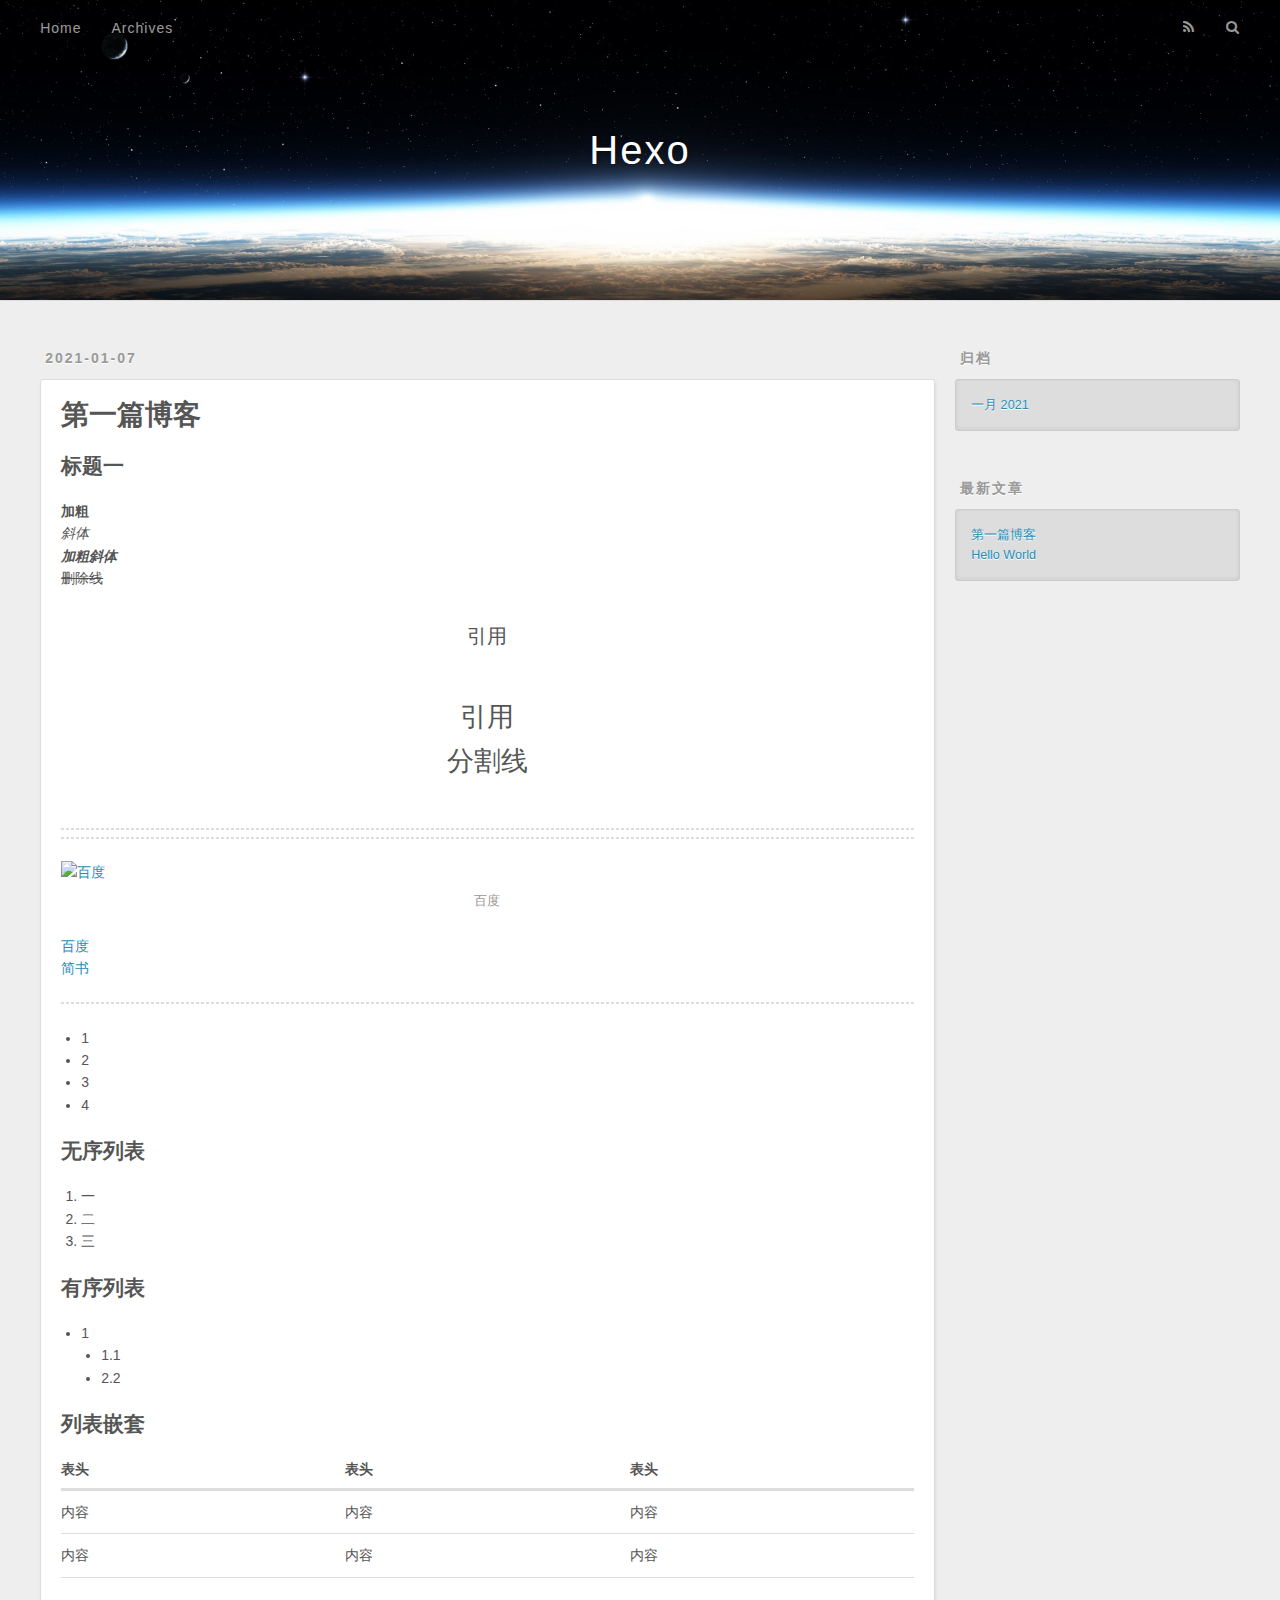
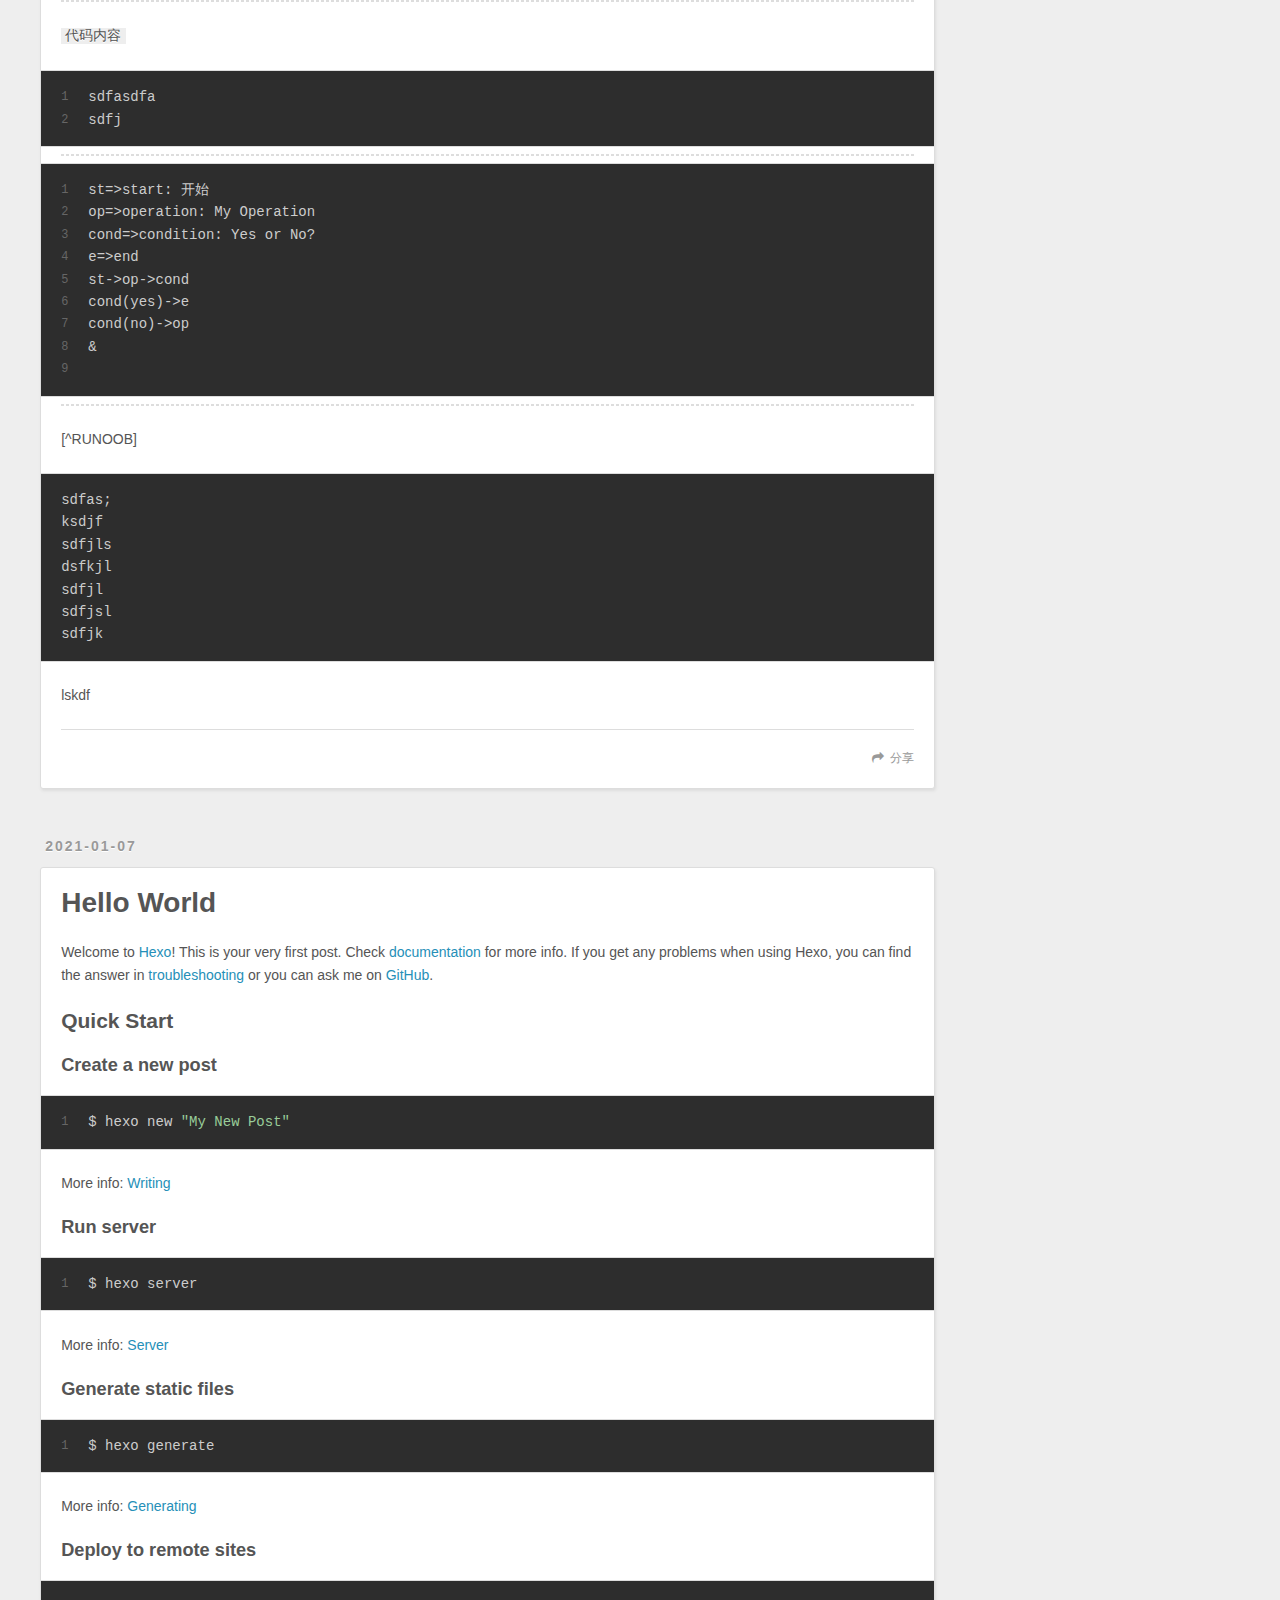
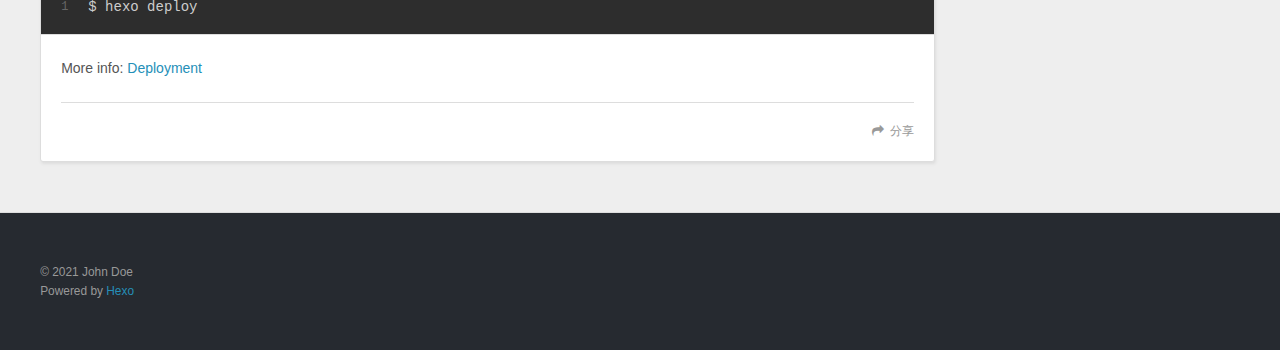
==== index.html @ ff9ba720 "Site updated: 2021-01-07 23:07:40" ====
<!DOCTYPE html>
<html>
<head>
  <meta charset="utf-8">
  
  
  <title>Hexo</title>
  <meta name="viewport" content="width=device-width, initial-scale=1, shrink-to-fit=no">
  <meta property="og:type" content="website">
<meta property="og:title" content="Hexo">
<meta property="og:url" content="http://example.com/index.html">
<meta property="og:site_name" content="Hexo">
<meta property="og:locale" content="zh_CN">
<meta property="article:author" content="John Doe">
<meta name="twitter:card" content="summary">
  
    <link rel="alternate" href="/atom.xml" title="Hexo" type="application/atom+xml">
  
  
    <link rel="shortcut icon" href="/favicon.png">
  
  
    
<link rel="stylesheet" href="https://cdn.jsdelivr.net/npm/typeface-source-code-pro@0.0.71/index.min.css">

  
  
<link rel="stylesheet" href="/css/style.css">

  
    
<link rel="stylesheet" href="/fancybox/jquery.fancybox.min.css">

  
<meta name="generator" content="Hexo 5.3.0"></head>

<body>
  <div id="container">
    <div id="wrap">
      <header id="header">
  <div id="banner"></div>
  <div id="header-outer" class="outer">
    <div id="header-title" class="inner">
      <h1 id="logo-wrap">
        <a href="/" id="logo">Hexo</a>
      </h1>
      
    </div>
    <div id="header-inner" class="inner">
      <nav id="main-nav">
        <a id="main-nav-toggle" class="nav-icon"></a>
        
          <a class="main-nav-link" href="/">Home</a>
        
          <a class="main-nav-link" href="/archives">Archives</a>
        
      </nav>
      <nav id="sub-nav">
        
          <a id="nav-rss-link" class="nav-icon" href="/atom.xml" title="RSS 订阅"></a>
        
        <a id="nav-search-btn" class="nav-icon" title="搜索"></a>
      </nav>
      <div id="search-form-wrap">
        <form action="//google.com/search" method="get" accept-charset="UTF-8" class="search-form"><input type="search" name="q" class="search-form-input" placeholder="搜索"><button type="submit" class="search-form-submit">&#xF002;</button><input type="hidden" name="sitesearch" value="http://example.com"></form>
      </div>
    </div>
  </div>
</header>

      <div class="outer">
        <section id="main">
  
    <article id="post-第一篇博客" class="h-entry article article-type-post" itemprop="blogPost" itemscope itemtype="https://schema.org/BlogPosting">
  <div class="article-meta">
    <a href="/2021/01/07/%E7%AC%AC%E4%B8%80%E7%AF%87%E5%8D%9A%E5%AE%A2/" class="article-date">
  <time class="dt-published" datetime="2021-01-07T13:53:00.000Z" itemprop="datePublished">2021-01-07</time>
</a>
    
  </div>
  <div class="article-inner">
    
    
      <header class="article-header">
        
  
    <h1 itemprop="name">
      <a class="p-name article-title" href="/2021/01/07/%E7%AC%AC%E4%B8%80%E7%AF%87%E5%8D%9A%E5%AE%A2/">第一篇博客</a>
    </h1>
  

      </header>
    
    <div class="e-content article-entry" itemprop="articleBody">
      
        <h2 id="标题一"><a href="#标题一" class="headerlink" title="标题一"></a>标题一</h2><p><strong>加粗</strong><br><em>斜体</em><br><strong><em>加粗斜体</em></strong><br><del>删除线</del></p>
<blockquote>
<p>引用</p>
<blockquote>
<p>引用<br>分割线</p>
</blockquote>
</blockquote>
<hr>
<hr>
<p><img src="https://www.baidu.com/img/flexible/logo/pc/result.png" alt="百度" title="百度"><br><a target="_blank" rel="noopener" href="http://baidu.com/">百度</a><br><a href="https://www.jianshu.com/u/1f5ac0cf6a8b" target="_blank">简书</a></p>
<hr>
<ul>
<li>1</li>
<li>2</li>
<li>3</li>
<li>4  </li>
</ul>
<h2 id="无序列表"><a href="#无序列表" class="headerlink" title="无序列表"></a>无序列表</h2><ol>
<li>一</li>
<li>二</li>
<li>三  </li>
</ol>
<h2 id="有序列表"><a href="#有序列表" class="headerlink" title="有序列表"></a>有序列表</h2><ul>
<li>1<ul>
<li>1.1</li>
<li>2.2</li>
</ul>
</li>
</ul>
<h2 id="列表嵌套"><a href="#列表嵌套" class="headerlink" title="列表嵌套"></a>列表嵌套</h2><table>
<thead>
<tr>
<th>表头</th>
<th align="center">表头</th>
<th align="left">表头</th>
</tr>
</thead>
<tbody><tr>
<td>内容</td>
<td align="center">内容</td>
<td align="left">内容</td>
</tr>
<tr>
<td>内容</td>
<td align="center">内容</td>
<td align="left">内容</td>
</tr>
</tbody></table>
<hr>
<p><code>代码内容</code></p>
<figure class="highlight plain"><table><tr><td class="gutter"><pre><span class="line">1</span><br><span class="line">2</span><br></pre></td><td class="code"><pre><span class="line">sdfasdfa</span><br><span class="line">sdfj </span><br></pre></td></tr></table></figure>
<hr>
<figure class="highlight plain"><table><tr><td class="gutter"><pre><span class="line">1</span><br><span class="line">2</span><br><span class="line">3</span><br><span class="line">4</span><br><span class="line">5</span><br><span class="line">6</span><br><span class="line">7</span><br><span class="line">8</span><br><span class="line">9</span><br></pre></td><td class="code"><pre><span class="line">st&#x3D;&gt;start: 开始</span><br><span class="line">op&#x3D;&gt;operation: My Operation</span><br><span class="line">cond&#x3D;&gt;condition: Yes or No?</span><br><span class="line">e&#x3D;&gt;end</span><br><span class="line">st-&gt;op-&gt;cond</span><br><span class="line">cond(yes)-&gt;e</span><br><span class="line">cond(no)-&gt;op</span><br><span class="line">&amp;</span><br><span class="line"></span><br></pre></td></tr></table></figure>

<hr>
<p>[^RUNOOB]</p>
<pre><code>sdfas;
ksdjf
sdfjls
dsfkjl
sdfjl
sdfjsl
sdfjk</code></pre>
<p>lskdf</p>

      
    </div>
    <footer class="article-footer">
      <a data-url="http://example.com/2021/01/07/%E7%AC%AC%E4%B8%80%E7%AF%87%E5%8D%9A%E5%AE%A2/" data-id="ckjmzij0b0001t9xj4f9313mf" data-title="第一篇博客" class="article-share-link">分享</a>
      
      
      
    </footer>
  </div>
  
</article>



  
    <article id="post-hello-world" class="h-entry article article-type-post" itemprop="blogPost" itemscope itemtype="https://schema.org/BlogPosting">
  <div class="article-meta">
    <a href="/2021/01/07/hello-world/" class="article-date">
  <time class="dt-published" datetime="2021-01-07T12:19:14.887Z" itemprop="datePublished">2021-01-07</time>
</a>
    
  </div>
  <div class="article-inner">
    
    
      <header class="article-header">
        
  
    <h1 itemprop="name">
      <a class="p-name article-title" href="/2021/01/07/hello-world/">Hello World</a>
    </h1>
  

      </header>
    
    <div class="e-content article-entry" itemprop="articleBody">
      
        <p>Welcome to <a target="_blank" rel="noopener" href="https://hexo.io/">Hexo</a>! This is your very first post. Check <a target="_blank" rel="noopener" href="https://hexo.io/docs/">documentation</a> for more info. If you get any problems when using Hexo, you can find the answer in <a target="_blank" rel="noopener" href="https://hexo.io/docs/troubleshooting.html">troubleshooting</a> or you can ask me on <a target="_blank" rel="noopener" href="https://github.com/hexojs/hexo/issues">GitHub</a>.</p>
<h2 id="Quick-Start"><a href="#Quick-Start" class="headerlink" title="Quick Start"></a>Quick Start</h2><h3 id="Create-a-new-post"><a href="#Create-a-new-post" class="headerlink" title="Create a new post"></a>Create a new post</h3><figure class="highlight bash"><table><tr><td class="gutter"><pre><span class="line">1</span><br></pre></td><td class="code"><pre><span class="line">$ hexo new <span class="string">&quot;My New Post&quot;</span></span><br></pre></td></tr></table></figure>
<p>More info: <a target="_blank" rel="noopener" href="https://hexo.io/docs/writing.html">Writing</a></p>
<h3 id="Run-server"><a href="#Run-server" class="headerlink" title="Run server"></a>Run server</h3><figure class="highlight bash"><table><tr><td class="gutter"><pre><span class="line">1</span><br></pre></td><td class="code"><pre><span class="line">$ hexo server</span><br></pre></td></tr></table></figure>
<p>More info: <a target="_blank" rel="noopener" href="https://hexo.io/docs/server.html">Server</a></p>
<h3 id="Generate-static-files"><a href="#Generate-static-files" class="headerlink" title="Generate static files"></a>Generate static files</h3><figure class="highlight bash"><table><tr><td class="gutter"><pre><span class="line">1</span><br></pre></td><td class="code"><pre><span class="line">$ hexo generate</span><br></pre></td></tr></table></figure>
<p>More info: <a target="_blank" rel="noopener" href="https://hexo.io/docs/generating.html">Generating</a></p>
<h3 id="Deploy-to-remote-sites"><a href="#Deploy-to-remote-sites" class="headerlink" title="Deploy to remote sites"></a>Deploy to remote sites</h3><figure class="highlight bash"><table><tr><td class="gutter"><pre><span class="line">1</span><br></pre></td><td class="code"><pre><span class="line">$ hexo deploy</span><br></pre></td></tr></table></figure>
<p>More info: <a target="_blank" rel="noopener" href="https://hexo.io/docs/one-command-deployment.html">Deployment</a></p>

      
    </div>
    <footer class="article-footer">
      <a data-url="http://example.com/2021/01/07/hello-world/" data-id="ckjmzij020000t9xjdh9e3mi2" data-title="Hello World" class="article-share-link">分享</a>
      
      
      
    </footer>
  </div>
  
</article>



  


</section>
        
          <aside id="sidebar">
  
    

  
    

  
    
  
    
  <div class="widget-wrap">
    <h3 class="widget-title">归档</h3>
    <div class="widget">
      <ul class="archive-list"><li class="archive-list-item"><a class="archive-list-link" href="/archives/2021/01/">一月 2021</a></li></ul>
    </div>
  </div>


  
    
  <div class="widget-wrap">
    <h3 class="widget-title">最新文章</h3>
    <div class="widget">
      <ul>
        
          <li>
            <a href="/2021/01/07/%E7%AC%AC%E4%B8%80%E7%AF%87%E5%8D%9A%E5%AE%A2/">第一篇博客</a>
          </li>
        
          <li>
            <a href="/2021/01/07/hello-world/">Hello World</a>
          </li>
        
      </ul>
    </div>
  </div>

  
</aside>
        
      </div>
      <footer id="footer">
  
  <div class="outer">
    <div id="footer-info" class="inner">
      
      &copy; 2021 John Doe<br>
      Powered by <a href="https://hexo.io/" target="_blank">Hexo</a>
    </div>
  </div>
</footer>

    </div>
    <nav id="mobile-nav">
  
    <a href="/" class="mobile-nav-link">Home</a>
  
    <a href="/archives" class="mobile-nav-link">Archives</a>
  
</nav>
    


<script src="/js/jquery-3.4.1.min.js"></script>



  
<script src="/fancybox/jquery.fancybox.min.js"></script>




<script src="/js/script.js"></script>





  </div>
</body>
</html>
---- css/style.css ----
body {
  width: 100%;
}
body:before,
body:after {
  content: "";
  display: table;
}
body:after {
  clear: both;
}
html,
body,
div,
span,
applet,
object,
iframe,
h1,
h2,
h3,
h4,
h5,
h6,
p,
blockquote,
pre,
a,
abbr,
acronym,
address,
big,
cite,
code,
del,
dfn,
em,
img,
ins,
kbd,
q,
s,
samp,
small,
strike,
strong,
sub,
sup,
tt,
var,
dl,
dt,
dd,
ol,
ul,
li,
fieldset,
form,
label,
legend,
table,
caption,
tbody,
tfoot,
thead,
tr,
th,
td {
  margin: 0;
  padding: 0;
  border: 0;
  outline: 0;
  font-weight: inherit;
  font-style: inherit;
  font-family: inherit;
  font-size: 100%;
  vertical-align: baseline;
}
body {
  line-height: 1;
  color: #000;
  background: #fff;
}
ol,
ul {
  list-style: none;
}
table {
  border-collapse: separate;
  border-spacing: 0;
  vertical-align: middle;
}
caption,
th,
td {
  text-align: left;
  font-weight: normal;
  vertical-align: middle;
}
a img {
  border: none;
}
input,
button {
  margin: 0;
  padding: 0;
}
input::-moz-focus-inner,
button::-moz-focus-inner {
  border: 0;
  padding: 0;
}
@font-face {
  font-family: FontAwesome;
  font-style: normal;
  font-weight: normal;
  src: url("fonts/fontawesome-webfont.eot?v=4.7.0");
  src: url("fonts/fontawesome-webfont.eot?#iefix&v=4.7.0") format("embedded-opentype"), url("fonts/fontawesome-webfont.woff2?v=4.7.0") format("woff2"), url("fonts/fontawesome-webfont.woff?v=4.7.0") format("woff"), url("fonts/fontawesome-webfont.ttf?v=4.7.0") format("truetype"), url("fonts/fontawesome-webfont.svg?v=4.7.0#fontawesomeregular") format("svg");
}
html,
body,
#container {
  height: 100%;
}
body {
  background: #eee;
  font: 14px -apple-system, BlinkMacSystemFont, "Segoe UI", "Roboto", "Oxygen", "Ubuntu", "Cantarell", "Fira Sans", "Droid Sans", "Helvetica Neue", sans-serif;
  -webkit-text-size-adjust: 100%;
}
.outer {
  max-width: 1220px;
  margin: 0 auto;
  padding: 0 20px;
}
.outer:before,
.outer:after {
  content: "";
  display: table;
}
.outer:after {
  clear: both;
}
.inner {
  display: inline;
  float: left;
  width: 98.33333333333333%;
  margin: 0 0.833333333333333%;
}
.left,
.alignleft {
  float: left;
}
.right,
.alignright {
  float: right;
}
.clear {
  clear: both;
}
#container {
  position: relative;
}
.mobile-nav-on {
  overflow: hidden;
}
#wrap {
  height: 100%;
  width: 100%;
  position: absolute;
  top: 0;
  left: 0;
  -webkit-transition: 0.2s ease-out;
  -moz-transition: 0.2s ease-out;
  -ms-transition: 0.2s ease-out;
  transition: 0.2s ease-out;
  z-index: 1;
  background: #eee;
}
.mobile-nav-on #wrap {
  left: 280px;
}
@media screen and (min-width: 768px) {
  #main {
    display: inline;
    float: left;
    width: 73.33333333333333%;
    margin: 0 0.833333333333333%;
  }
}
.article-date,
.article-category-link,
.archive-year,
.widget-title {
  text-decoration: none;
  text-transform: uppercase;
  letter-spacing: 2px;
  color: #999;
  margin-bottom: 1em;
  margin-left: 5px;
  line-height: 1em;
  text-shadow: 0 1px #fff;
  font-weight: bold;
}
.article-inner,
.archive-article-inner {
  background: #fff;
  -webkit-box-shadow: 1px 2px 3px #ddd;
  box-shadow: 1px 2px 3px #ddd;
  border: 1px solid #ddd;
  border-radius: 3px;
}
.article-entry h1,
.widget h1 {
  font-size: 2em;
}
.article-entry h2,
.widget h2 {
  font-size: 1.5em;
}
.article-entry h3,
.widget h3 {
  font-size: 1.3em;
}
.article-entry h4,
.widget h4 {
  font-size: 1.2em;
}
.article-entry h5,
.widget h5 {
  font-size: 1em;
}
.article-entry h6,
.widget h6 {
  font-size: 1em;
  color: #999;
}
.article-entry hr,
.widget hr {
  border: 1px dashed #ddd;
}
.article-entry strong,
.widget strong {
  font-weight: bold;
}
.article-entry em,
.widget em,
.article-entry cite,
.widget cite {
  font-style: italic;
}
.article-entry sup,
.widget sup,
.article-entry sub,
.widget sub {
  font-size: 0.75em;
  line-height: 0;
  position: relative;
  vertical-align: baseline;
}
.article-entry sup,
.widget sup {
  top: -0.5em;
}
.article-entry sub,
.widget sub {
  bottom: -0.2em;
}
.article-entry small,
.widget small {
  font-size: 0.85em;
}
.article-entry acronym,
.widget acronym,
.article-entry abbr,
.widget abbr {
  border-bottom: 1px dotted;
}
.article-entry ul,
.widget ul,
.article-entry ol,
.widget ol,
.article-entry dl,
.widget dl {
  margin: 0 20px;
  line-height: 1.6em;
}
.article-entry ul ul,
.widget ul ul,
.article-entry ol ul,
.widget ol ul,
.article-entry ul ol,
.widget ul ol,
.article-entry ol ol,
.widget ol ol {
  margin-top: 0;
  margin-bottom: 0;
}
.article-entry ul,
.widget ul {
  list-style: disc;
}
.article-entry ol,
.widget ol {
  list-style: decimal;
}
.article-entry dt,
.widget dt {
  font-weight: bold;
}
#header {
  height: 300px;
  position: relative;
  border-bottom: 1px solid #ddd;
}
#header:before,
#header:after {
  content: "";
  position: absolute;
  left: 0;
  right: 0;
  height: 40px;
}
#header:before {
  top: 0;
  background: -webkit-linear-gradient(rgba(0,0,0,0.2), transparent);
  background: -moz-linear-gradient(rgba(0,0,0,0.2), transparent);
  background: -ms-linear-gradient(rgba(0,0,0,0.2), transparent);
  background: linear-gradient(rgba(0,0,0,0.2), transparent);
}
#header:after {
  bottom: 0;
  background: -webkit-linear-gradient(transparent, rgba(0,0,0,0.2));
  background: -moz-linear-gradient(transparent, rgba(0,0,0,0.2));
  background: -ms-linear-gradient(transparent, rgba(0,0,0,0.2));
  background: linear-gradient(transparent, rgba(0,0,0,0.2));
}
#header-outer {
  height: 100%;
  position: relative;
}
#header-inner {
  position: relative;
  overflow: hidden;
}
#banner {
  position: absolute;
  top: 0;
  left: 0;
  width: 100%;
  height: 100%;
  background: url("images/banner.jpg") center #000;
  -webkit-background-size: cover;
  -moz-background-size: cover;
  background-size: cover;
  z-index: -1;
}
#header-title {
  text-align: center;
  height: 40px;
  position: absolute;
  top: 50%;
  left: 0;
  margin-top: -20px;
}
#logo,
#subtitle {
  text-decoration: none;
  color: #fff;
  font-weight: 300;
  text-shadow: 0 1px 4px rgba(0,0,0,0.3);
}
#logo {
  font-size: 40px;
  line-height: 40px;
  letter-spacing: 2px;
}
#subtitle {
  font-size: 16px;
  line-height: 16px;
  letter-spacing: 1px;
}
#subtitle-wrap {
  margin-top: 16px;
}
#main-nav {
  float: left;
  margin-left: -15px;
}
.nav-icon,
.main-nav-link {
  float: left;
  color: #fff;
  opacity: 0.6;
  text-decoration: none;
  text-shadow: 0 1px rgba(0,0,0,0.2);
  -webkit-transition: opacity 0.2s;
  -moz-transition: opacity 0.2s;
  -ms-transition: opacity 0.2s;
  transition: opacity 0.2s;
  display: block;
  padding: 20px 15px;
}
.nav-icon:hover,
.main-nav-link:hover {
  opacity: 1;
}
.nav-icon {
  font-family: FontAwesome;
  text-align: center;
  font-size: 14px;
  width: 14px;
  height: 14px;
  padding: 20px 15px;
  position: relative;
  cursor: pointer;
}
.main-nav-link {
  font-weight: 300;
  letter-spacing: 1px;
}
@media screen and (max-width: 479px) {
  .main-nav-link {
    display: none;
  }
}
#main-nav-toggle {
  display: none;
}
#main-nav-toggle:before {
  content: "\f0c9";
}
@media screen and (max-width: 479px) {
  #main-nav-toggle {
    display: block;
  }
}
#sub-nav {
  float: right;
  margin-right: -15px;
}
#nav-rss-link:before {
  content: "\f09e";
}
#nav-search-btn:before {
  content: "\f002";
}
#search-form-wrap {
  position: absolute;
  top: 15px;
  width: 150px;
  height: 30px;
  right: -150px;
  opacity: 0;
  -webkit-transition: 0.2s ease-out;
  -moz-transition: 0.2s ease-out;
  -ms-transition: 0.2s ease-out;
  transition: 0.2s ease-out;
}
#search-form-wrap.on {
  opacity: 1;
  right: 0;
}
@media screen and (max-width: 479px) {
  #search-form-wrap {
    width: 100%;
    right: -100%;
  }
}
.search-form {
  position: absolute;
  top: 0;
  left: 0;
  right: 0;
  background: #fff;
  padding: 5px 15px;
  border-radius: 15px;
  -webkit-box-shadow: 0 0 10px rgba(0,0,0,0.3);
  box-shadow: 0 0 10px rgba(0,0,0,0.3);
}
.search-form-input {
  border: none;
  background: none;
  color: #555;
  width: 100%;
  font: 13px -apple-system, BlinkMacSystemFont, "Segoe UI", "Roboto", "Oxygen", "Ubuntu", "Cantarell", "Fira Sans", "Droid Sans", "Helvetica Neue", sans-serif;
  outline: none;
}
.search-form-input::-webkit-search-results-decoration,
.search-form-input::-webkit-search-cancel-button {
  -webkit-appearance: none;
}
.search-form-submit {
  position: absolute;
  top: 50%;
  right: 10px;
  margin-top: -7px;
  font: 13px FontAwesome;
  border: none;
  background: none;
  color: #bbb;
  cursor: pointer;
}
.search-form-submit:hover,
.search-form-submit:focus {
  color: #777;
}
.article {
  margin: 50px 0;
}
.article-inner {
  overflow: hidden;
}
.article-meta:before,
.article-meta:after {
  content: "";
  display: table;
}
.article-meta:after {
  clear: both;
}
.article-date {
  float: left;
}
.article-category {
  float: left;
  line-height: 1em;
  color: #ccc;
  text-shadow: 0 1px #fff;
  margin-left: 8px;
}
.article-category:before {
  content: "\2022";
}
.article-category-link {
  margin: 0 12px 1em;
}
.article-header {
  padding: 20px 20px 0;
}
.article-title {
  text-decoration: none;
  font-size: 2em;
  font-weight: bold;
  color: #555;
  line-height: 1.1em;
  -webkit-transition: color 0.2s;
  -moz-transition: color 0.2s;
  -ms-transition: color 0.2s;
  transition: color 0.2s;
}
a.article-title:hover {
  color: #258fb8;
}
.article-entry {
  color: #555;
  padding: 0 20px;
}
.article-entry:before,
.article-entry:after {
  content: "";
  display: table;
}
.article-entry:after {
  clear: both;
}
.article-entry p,
.article-entry table {
  line-height: 1.6em;
  margin: 1.6em 0;
}
.article-entry h1,
.article-entry h2,
.article-entry h3,
.article-entry h4,
.article-entry h5,
.article-entry h6 {
  font-weight: bold;
}
.article-entry h1,
.article-entry h2,
.article-entry h3,
.article-entry h4,
.article-entry h5,
.article-entry h6 {
  line-height: 1.1em;
  margin: 1.1em 0;
}
.article-entry a {
  color: #258fb8;
  text-decoration: none;
}
.article-entry a:hover {
  text-decoration: underline;
}
.article-entry ul,
.article-entry ol,
.article-entry dl {
  margin-top: 1.6em;
  margin-bottom: 1.6em;
}
.article-entry img,
.article-entry video {
  max-width: 100%;
  height: auto;
  display: block;
  margin: auto;
}
.article-entry iframe {
  border: none;
}
.article-entry table {
  width: 100%;
  border-collapse: collapse;
  border-spacing: 0;
}
.article-entry th {
  font-weight: bold;
  border-bottom: 3px solid #ddd;
  padding-bottom: 0.5em;
}
.article-entry td {
  border-bottom: 1px solid #ddd;
  padding: 10px 0;
}
.article-entry blockquote {
  font-family: Georgia, "Times New Roman", serif;
  font-size: 1.4em;
  margin: 1.6em 20px;
  text-align: center;
}
.article-entry blockquote footer {
  font-size: 14px;
  margin: 1.6em 0;
  font-family: -apple-system, BlinkMacSystemFont, "Segoe UI", "Roboto", "Oxygen", "Ubuntu", "Cantarell", "Fira Sans", "Droid Sans", "Helvetica Neue", sans-serif;
}
.article-entry blockquote footer cite:before {
  content: "—";
  padding: 0 0.5em;
}
.article-entry .pullquote {
  text-align: left;
  width: 45%;
  margin: 0;
}
.article-entry .pullquote.left {
  margin-left: 0.5em;
  margin-right: 1em;
}
.article-entry .pullquote.right {
  margin-right: 0.5em;
  margin-left: 1em;
}
.article-entry .caption {
  color: #999;
  display: block;
  font-size: 0.9em;
  margin-top: 0.5em;
  position: relative;
  text-align: center;
}
.article-entry .video-container {
  position: relative;
  padding-top: 56.25%;
  height: 0;
  overflow: hidden;
}
.article-entry .video-container iframe,
.article-entry .video-container object,
.article-entry .video-container embed {
  position: absolute;
  top: 0;
  left: 0;
  width: 100%;
  height: 100%;
  margin-top: 0;
}
.article-more-link a {
  display: inline-block;
  line-height: 1em;
  padding: 6px 15px;
  border-radius: 15px;
  background: #eee;
  color: #999;
  text-shadow: 0 1px #fff;
  text-decoration: none;
}
.article-more-link a:hover {
  background: #258fb8;
  color: #fff;
  text-decoration: none;
  text-shadow: 0 1px #1e7293;
}
.article-footer {
  font-size: 0.85em;
  line-height: 1.6em;
  border-top: 1px solid #ddd;
  padding-top: 1.6em;
  margin: 0 20px 20px;
}
.article-footer:before,
.article-footer:after {
  content: "";
  display: table;
}
.article-footer:after {
  clear: both;
}
.article-footer a {
  color: #999;
  text-decoration: none;
}
.article-footer a:hover {
  color: #555;
}
.article-tag-list-item {
  float: left;
  margin-right: 10px;
}
.article-tag-list-link:before {
  content: "#";
}
.article-comment-link {
  float: right;
}
.article-comment-link:before {
  content: "\f075";
  font-family: FontAwesome;
  padding-right: 8px;
}
.article-share-link {
  cursor: pointer;
  float: right;
  margin-left: 20px;
}
.article-share-link:before {
  content: "\f064";
  font-family: FontAwesome;
  padding-right: 6px;
}
#article-nav {
  position: relative;
}
#article-nav:before,
#article-nav:after {
  content: "";
  display: table;
}
#article-nav:after {
  clear: both;
}
@media screen and (min-width: 768px) {
  #article-nav {
    margin: 50px 0;
  }
  #article-nav:before {
    width: 8px;
    height: 8px;
    position: absolute;
    top: 50%;
    left: 50%;
    margin-top: -4px;
    margin-left: -4px;
    content: "";
    border-radius: 50%;
    background: #ddd;
    -webkit-box-shadow: 0 1px 2px #fff;
    box-shadow: 0 1px 2px #fff;
  }
}
.article-nav-link-wrap {
  text-decoration: none;
  text-shadow: 0 1px #fff;
  color: #999;
  -webkit-box-sizing: border-box;
  -moz-box-sizing: border-box;
  box-sizing: border-box;
  margin-top: 50px;
  text-align: center;
  display: block;
}
.article-nav-link-wrap:hover {
  color: #555;
}
@media screen and (min-width: 768px) {
  .article-nav-link-wrap {
    width: 50%;
    margin-top: 0;
  }
}
@media screen and (min-width: 768px) {
  #article-nav-newer {
    float: left;
    text-align: right;
    padding-right: 20px;
  }
}
@media screen and (min-width: 768px) {
  #article-nav-older {
    float: right;
    text-align: left;
    padding-left: 20px;
  }
}
.article-nav-caption {
  text-transform: uppercase;
  letter-spacing: 2px;
  color: #ddd;
  line-height: 1em;
  font-weight: bold;
}
#article-nav-newer .article-nav-caption {
  margin-right: -2px;
}
.article-nav-title {
  font-size: 0.85em;
  line-height: 1.6em;
  margin-top: 0.5em;
}
.article-share-box {
  position: absolute;
  display: none;
  background: #fff;
  -webkit-box-shadow: 1px 2px 10px rgba(0,0,0,0.2);
  box-shadow: 1px 2px 10px rgba(0,0,0,0.2);
  border-radius: 3px;
  margin-left: -145px;
  overflow: hidden;
  z-index: 1;
}
.article-share-box.on {
  display: block;
}
.article-share-input {
  width: 100%;
  background: none;
  -webkit-box-sizing: border-box;
  -moz-box-sizing: border-box;
  box-sizing: border-box;
  font: 14px -apple-system, BlinkMacSystemFont, "Segoe UI", "Roboto", "Oxygen", "Ubuntu", "Cantarell", "Fira Sans", "Droid Sans", "Helvetica Neue", sans-serif;
  padding: 0 15px;
  color: #555;
  outline: none;
  border: 1px solid #ddd;
  border-radius: 3px 3px 0 0;
  height: 36px;
  line-height: 36px;
}
.article-share-links {
  background: #eee;
}
.article-share-links:before,
.article-share-links:after {
  content: "";
  display: table;
}
.article-share-links:after {
  clear: both;
}
.article-share-twitter,
.article-share-facebook,
.article-share-pinterest,
.article-share-linkedin {
  width: 50px;
  height: 36px;
  display: block;
  float: left;
  position: relative;
  color: #999;
  text-shadow: 0 1px #fff;
}
.article-share-twitter:before,
.article-share-facebook:before,
.article-share-pinterest:before,
.article-share-linkedin:before {
  font-size: 20px;
  font-family: FontAwesome;
  width: 20px;
  height: 20px;
  position: absolute;
  top: 50%;
  left: 50%;
  margin-top: -10px;
  margin-left: -10px;
  text-align: center;
}
.article-share-twitter:hover,
.article-share-facebook:hover,
.article-share-pinterest:hover,
.article-share-linkedin:hover {
  color: #fff;
}
.article-share-twitter:before {
  content: "\f099";
}
.article-share-twitter:hover {
  background: #00aced;
  text-shadow: 0 1px #008abe;
}
.article-share-facebook:before {
  content: "\f09a";
}
.article-share-facebook:hover {
  background: #3b5998;
  text-shadow: 0 1px #2f477a;
}
.article-share-pinterest:before {
  content: "\f0d2";
}
.article-share-pinterest:hover {
  background: #cb2027;
  text-shadow: 0 1px #a21a1f;
}
.article-share-linkedin:before {
  content: "\f0e1";
}
.article-share-linkedin:hover {
  background: #0077b5;
  text-shadow: 0 1px #005f91;
}
.article-gallery {
  background: #000;
  position: relative;
}
.article-gallery-photos {
  position: relative;
  overflow: hidden;
}
.article-gallery-img {
  display: none;
  max-width: 100%;
}
.article-gallery-img:first-child {
  display: block;
}
.article-gallery-img.loaded {
  position: absolute;
  display: block;
}
.article-gallery-img img {
  display: block;
  max-width: 100%;
  margin: 0 auto;
}
#comments {
  background: #fff;
  -webkit-box-shadow: 1px 2px 3px #ddd;
  box-shadow: 1px 2px 3px #ddd;
  padding: 20px;
  border: 1px solid #ddd;
  border-radius: 3px;
  margin: 50px 0;
}
#comments a {
  color: #258fb8;
}
.archives-wrap {
  margin: 50px 0;
}
.archives:before,
.archives:after {
  content: "";
  display: table;
}
.archives:after {
  clear: both;
}
.archive-year-wrap {
  margin-bottom: 1em;
}
.archives {
  -webkit-column-gap: 10px;
  -moz-column-gap: 10px;
  column-gap: 10px;
}
@media screen and (min-width: 480px) and (max-width: 767px) {
  .archives {
    -webkit-column-count: 2;
    -moz-column-count: 2;
    column-count: 2;
  }
}
@media screen and (min-width: 768px) {
  .archives {
    -webkit-column-count: 3;
    -moz-column-count: 3;
    column-count: 3;
  }
}
.archive-article {
  -webkit-column-break-inside: avoid;
  page-break-inside: avoid;
  overflow: hidden;
  break-inside: avoid-column;
}
.archive-article-inner {
  padding: 10px;
  margin-bottom: 15px;
}
.archive-article-title {
  text-decoration: none;
  font-weight: bold;
  color: #555;
  -webkit-transition: color 0.2s;
  -moz-transition: color 0.2s;
  -ms-transition: color 0.2s;
  transition: color 0.2s;
  line-height: 1.6em;
}
.archive-article-title:hover {
  color: #258fb8;
}
.archive-article-footer {
  margin-top: 1em;
}
.archive-article-date {
  color: #999;
  text-decoration: none;
  font-size: 0.85em;
  line-height: 1em;
  margin-bottom: 0.5em;
  display: block;
}
#page-nav {
  margin: 50px auto;
  background: #fff;
  -webkit-box-shadow: 1px 2px 3px #ddd;
  box-shadow: 1px 2px 3px #ddd;
  border: 1px solid #ddd;
  border-radius: 3px;
  text-align: center;
  color: #999;
  overflow: hidden;
}
#page-nav:before,
#page-nav:after {
  content: "";
  display: table;
}
#page-nav:after {
  clear: both;
}
#page-nav a,
#page-nav span {
  padding: 10px 20px;
  line-height: 1;
  height: 2ex;
}
#page-nav a {
  color: #999;
  text-decoration: none;
}
#page-nav a:hover {
  background: #999;
  color: #fff;
}
#page-nav .prev {
  float: left;
}
#page-nav .next {
  float: right;
}
#page-nav .page-number {
  display: inline-block;
}
@media screen and (max-width: 479px) {
  #page-nav .page-number {
    display: none;
  }
}
#page-nav .current {
  color: #555;
  font-weight: bold;
}
#page-nav .space {
  color: #ddd;
}
#footer {
  background: #262a30;
  padding: 50px 0;
  border-top: 1px solid #ddd;
  color: #999;
}
#footer a {
  color: #258fb8;
  text-decoration: none;
}
#footer a:hover {
  text-decoration: underline;
}
#footer-info {
  line-height: 1.6em;
  font-size: 0.85em;
}
.article-entry pre,
.article-entry .highlight {
  background: #2d2d2d;
  margin: 0 -20px;
  padding: 15px 20px;
  border-style: solid;
  border-color: #ddd;
  border-width: 1px 0;
  overflow: auto;
  color: #ccc;
  line-height: 22.400000000000002px;
}
.article-entry .highlight .gutter pre,
.article-entry .gist .gist-file .gist-data .line-numbers {
  color: #666;
  font-size: 0.85em;
}
.article-entry pre,
.article-entry code {
  font-family: "Source Code Pro", Consolas, Monaco, Menlo, Consolas, monospace;
}
.article-entry code {
  background: #eee;
  text-shadow: 0 1px #fff;
  padding: 0 0.3em;
}
.article-entry pre code {
  background: none;
  text-shadow: none;
  padding: 0;
}
.article-entry .highlight pre {
  border: none;
  margin: 0;
  padding: 0;
}
.article-entry .highlight table {
  margin: 0;
  width: auto;
}
.article-entry .highlight td {
  border: none;
  padding: 0;
}
.article-entry .highlight figcaption {
  font-size: 0.85em;
  color: #999;
  line-height: 1em;
  margin-bottom: 1em;
}
.article-entry .highlight figcaption:before,
.article-entry .highlight figcaption:after {
  content: "";
  display: table;
}
.article-entry .highlight figcaption:after {
  clear: both;
}
.article-entry .highlight figcaption a {
  float: right;
}
.article-entry .highlight .gutter pre {
  text-align: right;
  padding-right: 20px;
}
.article-entry .highlight .line {
  height: 22.400000000000002px;
}
.article-entry .highlight .line.marked {
  background: #515151;
}
.article-entry .gist {
  margin: 0 -20px;
  border-style: solid;
  border-color: #ddd;
  border-width: 1px 0;
  background: #2d2d2d;
  padding: 15px 20px 15px 0;
}
.article-entry .gist .gist-file {
  border: none;
  font-family: "Source Code Pro", Consolas, Monaco, Menlo, Consolas, monospace;
  margin: 0;
}
.article-entry .gist .gist-file .gist-data {
  background: none;
  border: none;
}
.article-entry .gist .gist-file .gist-data .line-numbers {
  background: none;
  border: none;
  padding: 0 20px 0 0;
}
.article-entry .gist .gist-file .gist-data .line-data {
  padding: 0 !important;
}
.article-entry .gist .gist-file .highlight {
  margin: 0;
  padding: 0;
  border: none;
}
.article-entry .gist .gist-file .gist-meta {
  background: #2d2d2d;
  color: #999;
  font: 0.85em -apple-system, BlinkMacSystemFont, "Segoe UI", "Roboto", "Oxygen", "Ubuntu", "Cantarell", "Fira Sans", "Droid Sans", "Helvetica Neue", sans-serif;
  text-shadow: 0 0;
  padding: 0;
  margin-top: 1em;
  margin-left: 20px;
}
.article-entry .gist .gist-file .gist-meta a {
  color: #258fb8;
  font-weight: normal;
}
.article-entry .gist .gist-file .gist-meta a:hover {
  text-decoration: underline;
}
pre .comment,
pre .title {
  color: #999;
}
pre .variable,
pre .attribute,
pre .tag,
pre .regexp,
pre .ruby .constant,
pre .xml .tag .title,
pre .xml .pi,
pre .xml .doctype,
pre .html .doctype,
pre .css .id,
pre .css .class,
pre .css .pseudo {
  color: #f2777a;
}
pre .number,
pre .preprocessor,
pre .built_in,
pre .literal,
pre .params,
pre .constant {
  color: #f99157;
}
pre .class,
pre .ruby .class .title,
pre .css .rules .attribute {
  color: #9c9;
}
pre .string,
pre .value,
pre .inheritance,
pre .header,
pre .ruby .symbol,
pre .xml .cdata {
  color: #9c9;
}
pre .css .hexcolor {
  color: #6cc;
}
pre .function,
pre .python .decorator,
pre .python .title,
pre .ruby .function .title,
pre .ruby .title .keyword,
pre .perl .sub,
pre .javascript .title,
pre .coffeescript .title {
  color: #69c;
}
pre .keyword,
pre .javascript .function {
  color: #c9c;
}
@media screen and (max-width: 479px) {
  #mobile-nav {
    position: absolute;
    top: 0;
    left: 0;
    width: 280px;
    height: 100%;
    background: #191919;
    border-right: 1px solid #fff;
  }
}
@media screen and (max-width: 479px) {
  .mobile-nav-link {
    display: block;
    color: #999;
    text-decoration: none;
    padding: 15px 20px;
    font-weight: bold;
  }
  .mobile-nav-link:hover {
    color: #fff;
  }
}
@media screen and (min-width: 768px) {
  #sidebar {
    display: inline;
    float: left;
    width: 23.333333333333332%;
    margin: 0 0.833333333333333%;
  }
}
.widget-wrap {
  margin: 50px 0;
}
.widget {
  color: #777;
  text-shadow: 0 1px #fff;
  background: #ddd;
  -webkit-box-shadow: 0 -1px 4px #ccc inset;
  box-shadow: 0 -1px 4px #ccc inset;
  border: 1px solid #ccc;
  padding: 15px;
  border-radius: 3px;
}
.widget a {
  color: #258fb8;
  text-decoration: none;
}
.widget a:hover {
  text-decoration: underline;
}
.widget ul ul,
.widget ol ul,
.widget dl ul,
.widget ul ol,
.widget ol ol,
.widget dl ol,
.widget ul dl,
.widget ol dl,
.widget dl dl {
  margin-left: 15px;
  list-style: disc;
}
.widget {
  line-height: 1.6em;
  word-wrap: break-word;
  font-size: 0.9em;
}
.widget ul,
.widget ol {
  list-style: none;
  margin: 0;
}
.widget ul ul,
.widget ol ul,
.widget ul ol,
.widget ol ol {
  margin: 0 20px;
}
.widget ul ul,
.widget ol ul {
  list-style: disc;
}
.widget ul ol,
.widget ol ol {
  list-style: decimal;
}
.category-list-count,
.tag-list-count,
.archive-list-count {
  padding-left: 5px;
  color: #999;
  font-size: 0.85em;
}
.category-list-count:before,
.tag-list-count:before,
.archive-list-count:before {
  content: "(";
}
.category-list-count:after,
.tag-list-count:after,
.archive-list-count:after {
  content: ")";
}
.tagcloud a {
  margin-right: 5px;
  display: inline-block;
}
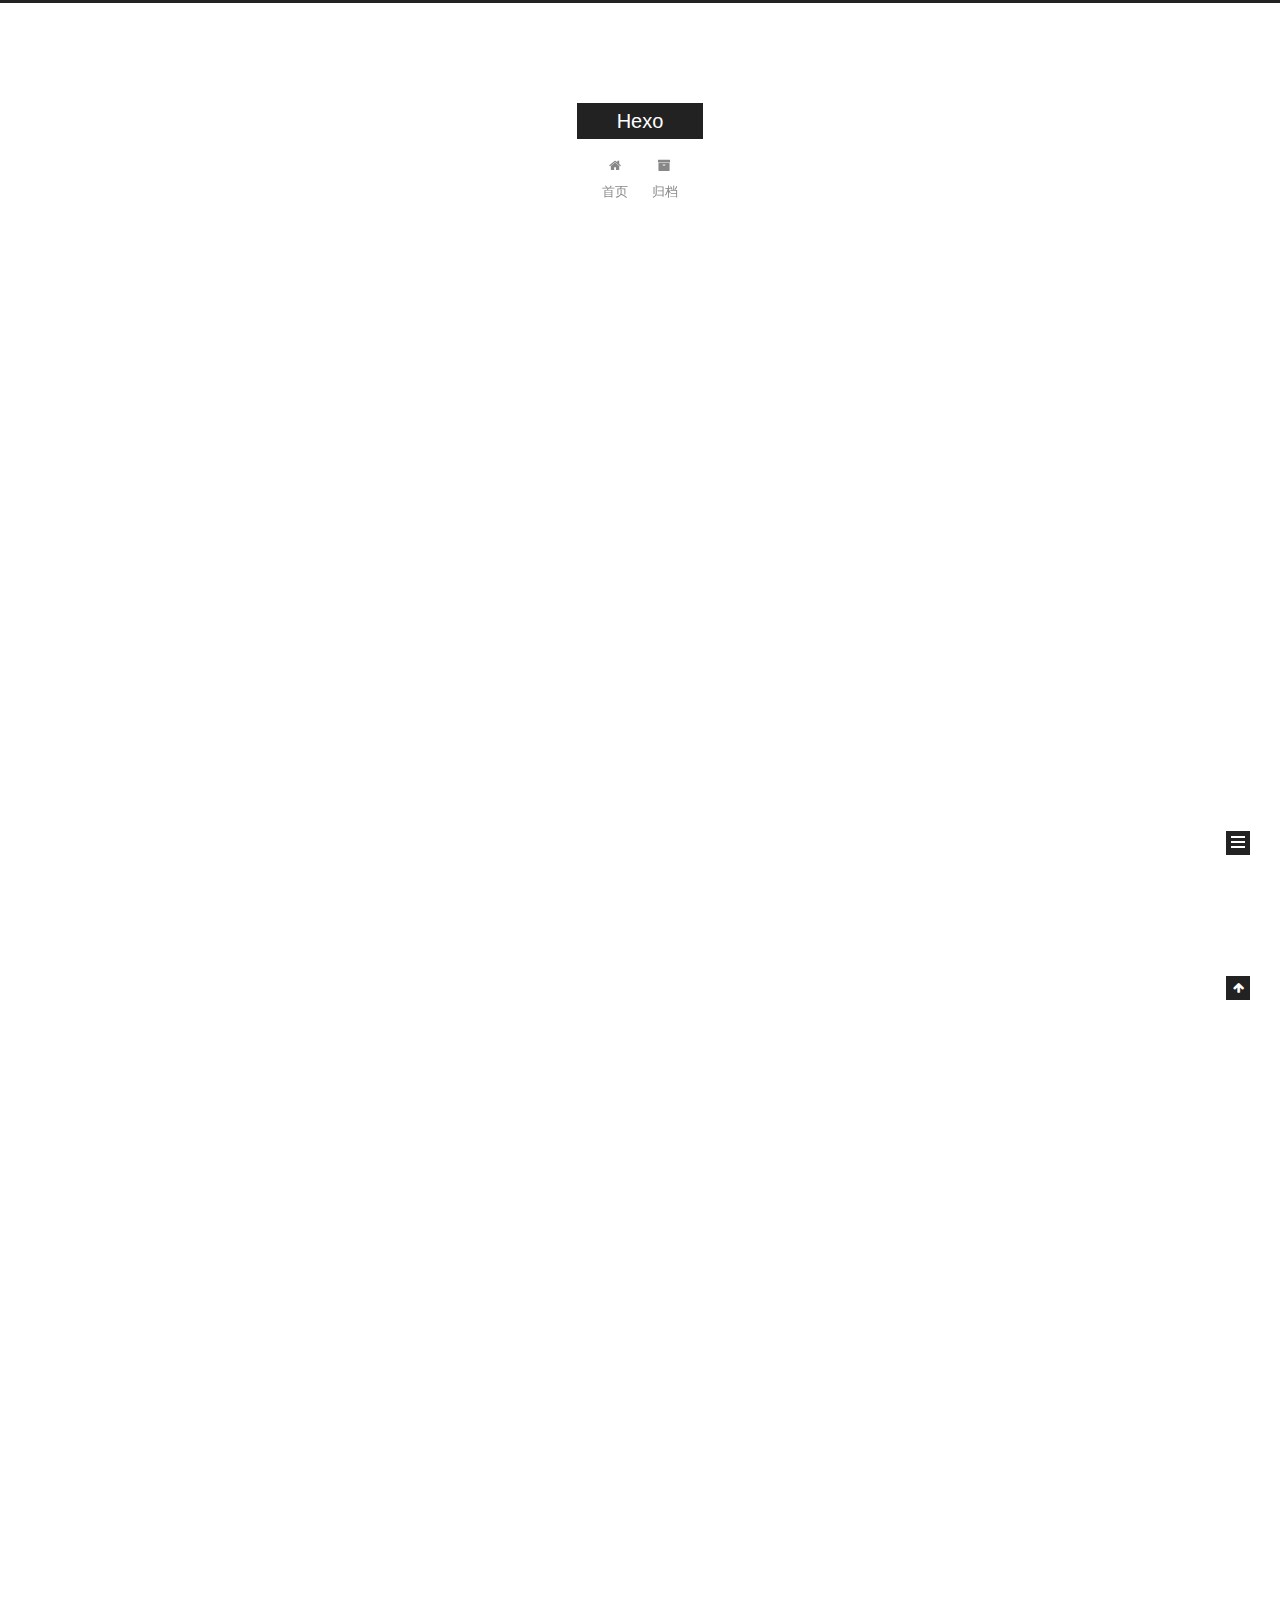
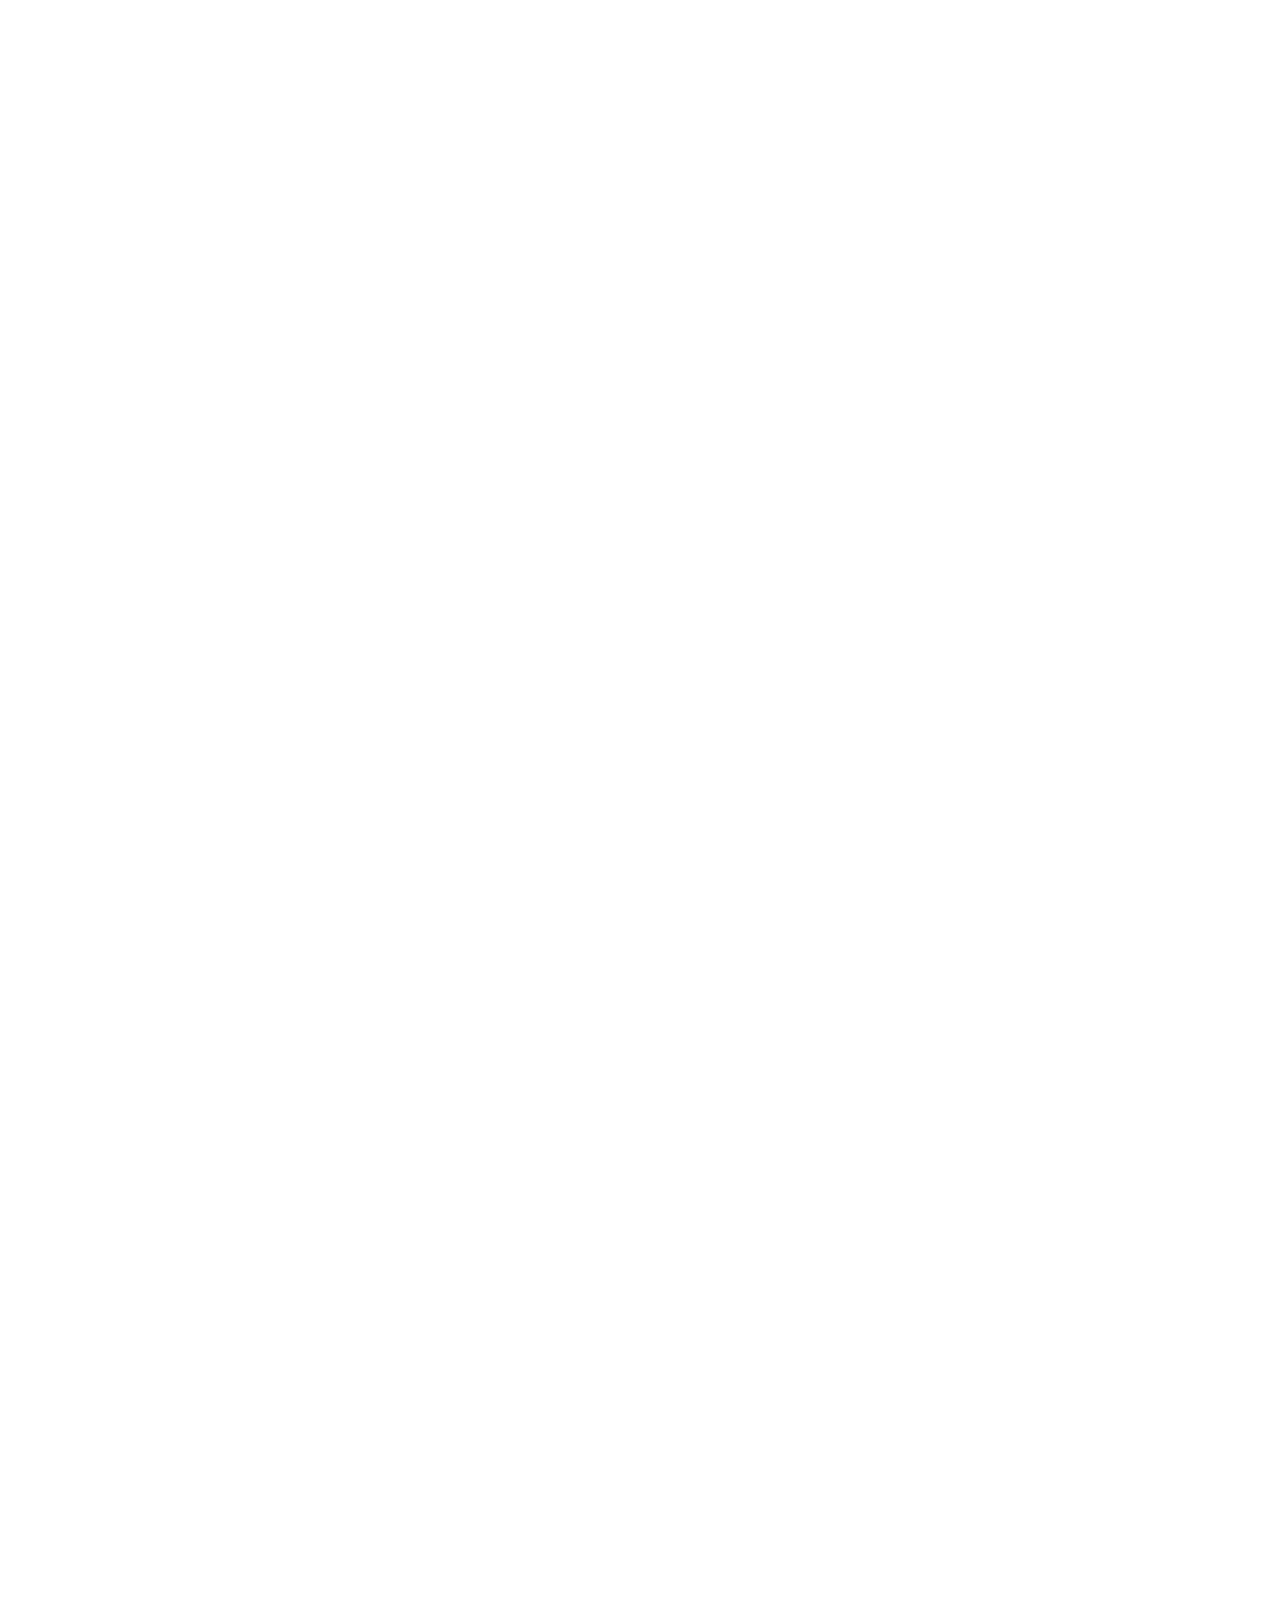
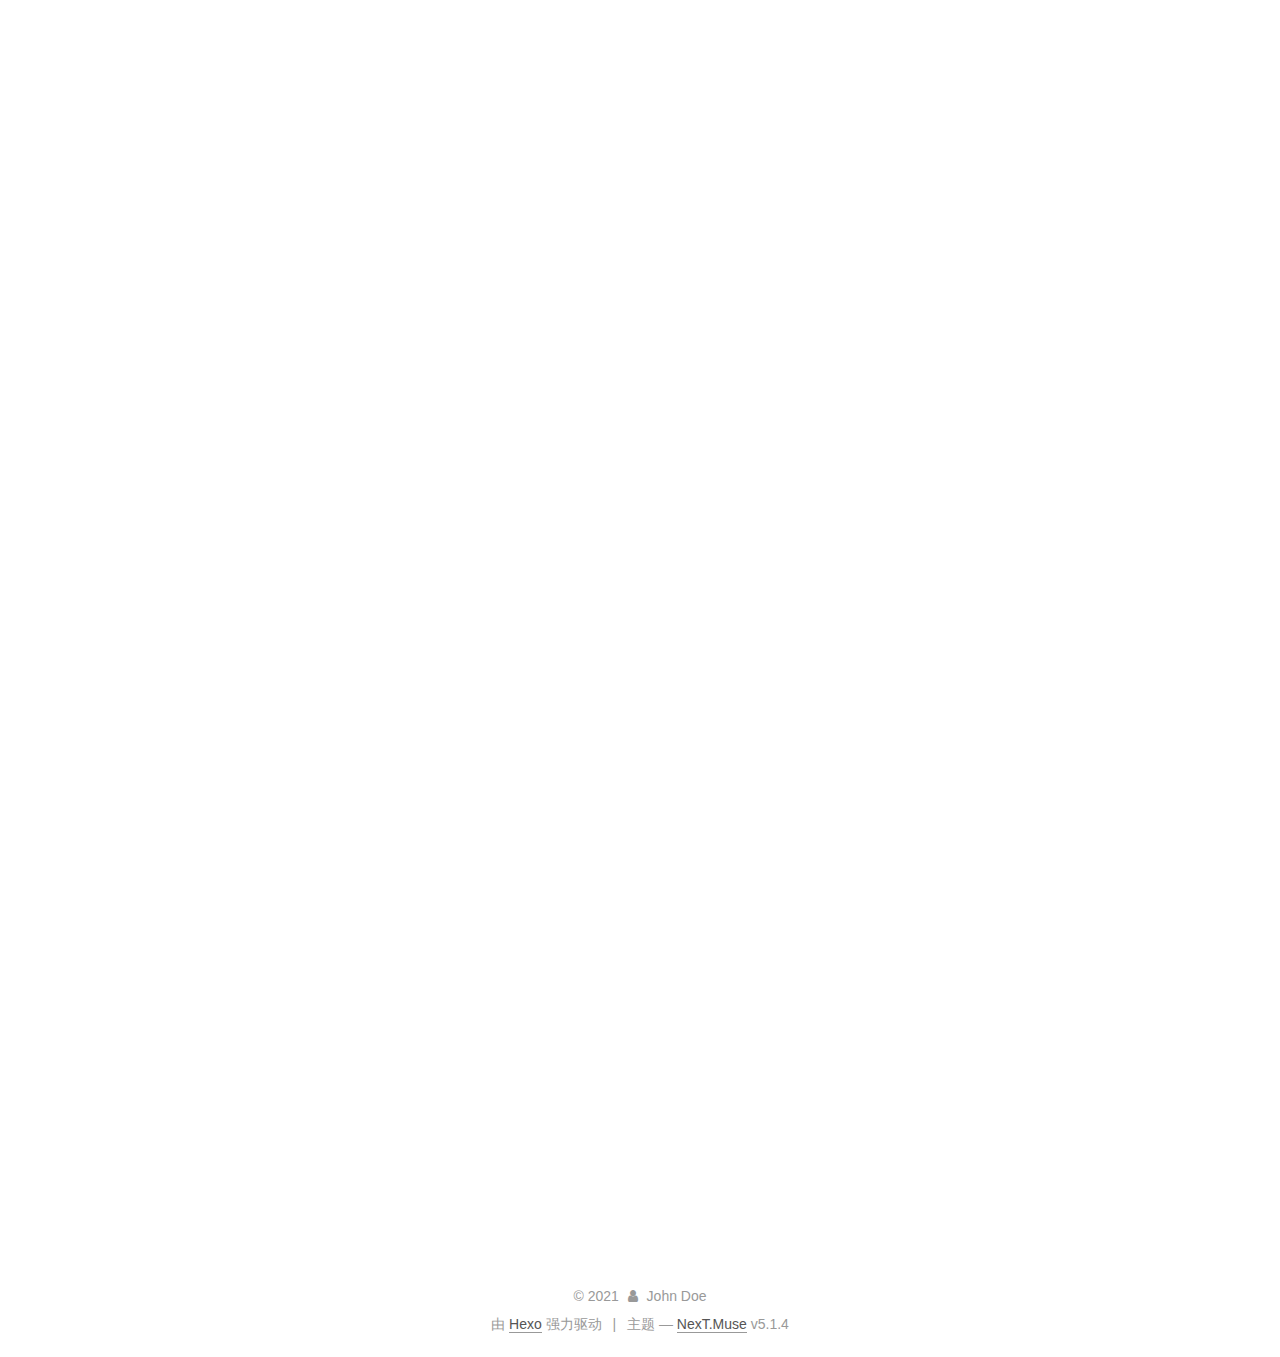
==== commit 7771d80c: "Site updated: 2021-01-13 10:22:40" ====
--- a/index.html
+++ b/index.html
@@ -1,99 +1,437 @@
 <!DOCTYPE html>
-<html>
+
+
+
+  
+
+
+<html class="theme-next muse use-motion" lang="zh-Hans">
 <head>
-  <meta charset="utf-8">
-  
-  
-  <title>Hexo</title>
-  <meta name="viewport" content="width=device-width, initial-scale=1, shrink-to-fit=no">
-  <meta property="og:type" content="website">
+  <meta charset="UTF-8"/>
+<meta http-equiv="X-UA-Compatible" content="IE=edge" />
+<meta name="viewport" content="width=device-width, initial-scale=1, maximum-scale=1"/>
+<meta name="theme-color" content="#222">
+
+
+
+
+
+
+
+
+
+<meta http-equiv="Cache-Control" content="no-transform" />
+<meta http-equiv="Cache-Control" content="no-siteapp" />
+
+
+
+
+
+
+
+
+
+
+
+
+
+
+
+
+  
+  
+  <link href="/lib/fancybox/source/jquery.fancybox.css?v=2.1.5" rel="stylesheet" type="text/css" />
+
+
+
+
+
+
+
+<link href="/lib/font-awesome/css/font-awesome.min.css?v=4.6.2" rel="stylesheet" type="text/css" />
+
+<link href="/css/main.css?v=5.1.4" rel="stylesheet" type="text/css" />
+
+
+  <link rel="apple-touch-icon" sizes="180x180" href="/images/apple-touch-icon-next.png?v=5.1.4">
+
+
+  <link rel="icon" type="image/png" sizes="32x32" href="/images/favicon-32x32-next.png?v=5.1.4">
+
+
+  <link rel="icon" type="image/png" sizes="16x16" href="/images/favicon-16x16-next.png?v=5.1.4">
+
+
+  <link rel="mask-icon" href="/images/logo.svg?v=5.1.4" color="#222">
+
+
+
+
+
+  <meta name="keywords" content="Hexo, NexT" />
+
+
+
+
+
+
+
+
+
+
+<meta property="og:type" content="website">
 <meta property="og:title" content="Hexo">
 <meta property="og:url" content="http://example.com/index.html">
 <meta property="og:site_name" content="Hexo">
-<meta property="og:locale" content="zh_CN">
+<meta property="og:locale">
 <meta property="article:author" content="John Doe">
 <meta name="twitter:card" content="summary">
-  
-    <link rel="alternate" href="/atom.xml" title="Hexo" type="application/atom+xml">
-  
-  
-    <link rel="shortcut icon" href="/favicon.png">
-  
-  
-    
-<link rel="stylesheet" href="https://cdn.jsdelivr.net/npm/typeface-source-code-pro@0.0.71/index.min.css">
-
-  
-  
-<link rel="stylesheet" href="/css/style.css">
-
-  
-    
-<link rel="stylesheet" href="/fancybox/jquery.fancybox.min.css">
-
-  
+
+
+
+<script type="text/javascript" id="hexo.configurations">
+  var NexT = window.NexT || {};
+  var CONFIG = {
+    root: '',
+    scheme: 'Muse',
+    version: '5.1.4',
+    sidebar: {"position":"left","display":"post","offset":12,"b2t":false,"scrollpercent":false,"onmobile":false},
+    fancybox: true,
+    tabs: true,
+    motion: {"enable":true,"async":false,"transition":{"post_block":"fadeIn","post_header":"slideDownIn","post_body":"slideDownIn","coll_header":"slideLeftIn","sidebar":"slideUpIn"}},
+    duoshuo: {
+      userId: '0',
+      author: '博主'
+    },
+    algolia: {
+      applicationID: '',
+      apiKey: '',
+      indexName: '',
+      hits: {"per_page":10},
+      labels: {"input_placeholder":"Search for Posts","hits_empty":"We didn't find any results for the search: ${query}","hits_stats":"${hits} results found in ${time} ms"}
+    }
+  };
+</script>
+
+
+
+  <link rel="canonical" href="http://example.com/"/>
+
+
+
+
+
+  <title>Hexo</title>
+  
+
+
+
+
+
+
+
+
 <meta name="generator" content="Hexo 5.3.0"></head>
 
-<body>
-  <div id="container">
-    <div id="wrap">
-      <header id="header">
-  <div id="banner"></div>
-  <div id="header-outer" class="outer">
-    <div id="header-title" class="inner">
-      <h1 id="logo-wrap">
-        <a href="/" id="logo">Hexo</a>
-      </h1>
-      
+<body itemscope itemtype="http://schema.org/WebPage" lang="zh-Hans">
+
+  
+  
+    
+  
+
+  <div class="container sidebar-position-left 
+  page-home">
+    <div class="headband"></div>
+
+    <header id="header" class="header" itemscope itemtype="http://schema.org/WPHeader">
+      <div class="header-inner"><div class="site-brand-wrapper">
+  <div class="site-meta ">
+    
+
+    <div class="custom-logo-site-title">
+      <a href="/"  class="brand" rel="start">
+        <span class="logo-line-before"><i></i></span>
+        <span class="site-title">Hexo</span>
+        <span class="logo-line-after"><i></i></span>
+      </a>
     </div>
-    <div id="header-inner" class="inner">
-      <nav id="main-nav">
-        <a id="main-nav-toggle" class="nav-icon"></a>
-        
-          <a class="main-nav-link" href="/">Home</a>
-        
-          <a class="main-nav-link" href="/archives">Archives</a>
-        
-      </nav>
-      <nav id="sub-nav">
-        
-          <a id="nav-rss-link" class="nav-icon" href="/atom.xml" title="RSS 订阅"></a>
-        
-        <a id="nav-search-btn" class="nav-icon" title="搜索"></a>
-      </nav>
-      <div id="search-form-wrap">
-        <form action="//google.com/search" method="get" accept-charset="UTF-8" class="search-form"><input type="search" name="q" class="search-form-input" placeholder="搜索"><button type="submit" class="search-form-submit">&#xF002;</button><input type="hidden" name="sitesearch" value="http://example.com"></form>
-      </div>
+      
+        <p class="site-subtitle"></p>
+      
+  </div>
+
+  <div class="site-nav-toggle">
+    <button>
+      <span class="btn-bar"></span>
+      <span class="btn-bar"></span>
+      <span class="btn-bar"></span>
+    </button>
+  </div>
+</div>
+
+<nav class="site-nav">
+  
+
+  
+    <ul id="menu" class="menu">
+      
+        
+        <li class="menu-item menu-item-home">
+          <a href="/%20" rel="section">
+            
+              <i class="menu-item-icon fa fa-fw fa-home"></i> <br />
+            
+            首页
+          </a>
+        </li>
+      
+        
+        <li class="menu-item menu-item-archives">
+          <a href="/archives/%20" rel="section">
+            
+              <i class="menu-item-icon fa fa-fw fa-archive"></i> <br />
+            
+            归档
+          </a>
+        </li>
+      
+
+      
+    </ul>
+  
+
+  
+</nav>
+
+
+
+ </div>
+    </header>
+
+    <main id="main" class="main">
+      <div class="main-inner">
+        <div class="content-wrap">
+          <div id="content" class="content">
+            
+  <section id="posts" class="posts-expand">
+    
+      
+
+  
+
+  
+  
+  
+
+  <article class="post post-type-normal" itemscope itemtype="http://schema.org/Article">
+  
+  
+  
+  <div class="post-block">
+    <link itemprop="mainEntityOfPage" href="http://example.com/2021/01/09/%E7%AC%AC%E4%BA%8C%E7%AF%87%E5%8D%9A%E5%AE%A2/">
+
+    <span hidden itemprop="author" itemscope itemtype="http://schema.org/Person">
+      <meta itemprop="name" content="">
+      <meta itemprop="description" content="">
+      <meta itemprop="image" content="/images/avatar.gif">
+    </span>
+
+    <span hidden itemprop="publisher" itemscope itemtype="http://schema.org/Organization">
+      <meta itemprop="name" content="Hexo">
+    </span>
+
+    
+      <header class="post-header">
+
+        
+        
+          <h1 class="post-title" itemprop="name headline">
+                
+                <a class="post-title-link" href="/2021/01/09/%E7%AC%AC%E4%BA%8C%E7%AF%87%E5%8D%9A%E5%AE%A2/" itemprop="url">第二篇博客</a></h1>
+        
+
+        <div class="post-meta">
+          <span class="post-time">
+            
+              <span class="post-meta-item-icon">
+                <i class="fa fa-calendar-o"></i>
+              </span>
+              
+                <span class="post-meta-item-text">发表于</span>
+              
+              <time title="创建于" itemprop="dateCreated datePublished" datetime="2021-01-09T14:44:23+08:00">
+                2021-01-09
+              </time>
+            
+
+            
+
+            
+          </span>
+
+          
+
+          
+            
+          
+
+          
+          
+
+          
+
+          
+
+          
+
+        </div>
+      </header>
+    
+
+    
+    
+    
+    <div class="post-body" itemprop="articleBody">
+
+      
+      
+
+      
+        
+          
+            <h2 id="标题一"><a href="#标题一" class="headerlink" title="标题一"></a>标题一</h2><p><strong>内容</strong></p>
+<blockquote>
+<p>引用</p>
+</blockquote>
+<h2 id="标题二"><a href="#标题二" class="headerlink" title="标题二"></a>标题二</h2><figure class="highlight plain"><table><tr><td class="gutter"><pre><span class="line">1</span><br></pre></td><td class="code"><pre><span class="line">内容</span><br></pre></td></tr></table></figure>
+
+<p>你好</p>
+
+          
+        
+      
     </div>
+    
+    
+    
+
+    
+
+    
+
+    
+
+    <footer class="post-footer">
+      
+
+      
+
+      
+
+      
+      
+        <div class="post-eof"></div>
+      
+    </footer>
   </div>
-</header>
-
-      <div class="outer">
-        <section id="main">
-  
-    <article id="post-第一篇博客" class="h-entry article article-type-post" itemprop="blogPost" itemscope itemtype="https://schema.org/BlogPosting">
-  <div class="article-meta">
-    <a href="/2021/01/07/%E7%AC%AC%E4%B8%80%E7%AF%87%E5%8D%9A%E5%AE%A2/" class="article-date">
-  <time class="dt-published" datetime="2021-01-07T13:53:00.000Z" itemprop="datePublished">2021-01-07</time>
-</a>
-    
-  </div>
-  <div class="article-inner">
-    
-    
-      <header class="article-header">
-        
-  
-    <h1 itemprop="name">
-      <a class="p-name article-title" href="/2021/01/07/%E7%AC%AC%E4%B8%80%E7%AF%87%E5%8D%9A%E5%AE%A2/">第一篇博客</a>
-    </h1>
-  
-
+  
+  
+  
+  </article>
+
+
+    
+      
+
+  
+
+  
+  
+  
+
+  <article class="post post-type-normal" itemscope itemtype="http://schema.org/Article">
+  
+  
+  
+  <div class="post-block">
+    <link itemprop="mainEntityOfPage" href="http://example.com/2021/01/07/%E7%AC%AC%E4%B8%80%E7%AF%87%E5%8D%9A%E5%AE%A2/">
+
+    <span hidden itemprop="author" itemscope itemtype="http://schema.org/Person">
+      <meta itemprop="name" content="">
+      <meta itemprop="description" content="">
+      <meta itemprop="image" content="/images/avatar.gif">
+    </span>
+
+    <span hidden itemprop="publisher" itemscope itemtype="http://schema.org/Organization">
+      <meta itemprop="name" content="Hexo">
+    </span>
+
+    
+      <header class="post-header">
+
+        
+        
+          <h1 class="post-title" itemprop="name headline">
+                
+                <a class="post-title-link" href="/2021/01/07/%E7%AC%AC%E4%B8%80%E7%AF%87%E5%8D%9A%E5%AE%A2/" itemprop="url">第一篇博客</a></h1>
+        
+
+        <div class="post-meta">
+          <span class="post-time">
+            
+              <span class="post-meta-item-icon">
+                <i class="fa fa-calendar-o"></i>
+              </span>
+              
+                <span class="post-meta-item-text">发表于</span>
+              
+              <time title="创建于" itemprop="dateCreated datePublished" datetime="2021-01-07T21:53:00+08:00">
+                2021-01-07
+              </time>
+            
+
+            
+
+            
+          </span>
+
+          
+
+          
+            
+          
+
+          
+          
+
+          
+
+          
+
+          
+
+        </div>
       </header>
     
-    <div class="e-content article-entry" itemprop="articleBody">
-      
-        <h2 id="标题一"><a href="#标题一" class="headerlink" title="标题一"></a>标题一</h2><p><strong>加粗</strong><br><em>斜体</em><br><strong><em>加粗斜体</em></strong><br><del>删除线</del></p>
+
+    
+    
+    
+    <div class="post-body" itemprop="articleBody">
+
+      
+      
+
+      
+        
+          
+            <h2 id="标题一"><a href="#标题一" class="headerlink" title="标题一"></a>标题一</h2><p><strong>加粗</strong></p>
+<p><strong>jiacu</strong></p>
+<p><em>斜体</em></p>
+<p>写错了</p>
+<hr>
+<p><strong><em>加粗斜体</em></strong><br><del>删除线</del></p>
 <blockquote>
 <p>引用</p>
 <blockquote>
@@ -158,44 +496,125 @@
 sdfjk</code></pre>
 <p>lskdf</p>
 
+          
+        
       
     </div>
-    <footer class="article-footer">
-      <a data-url="http://example.com/2021/01/07/%E7%AC%AC%E4%B8%80%E7%AF%87%E5%8D%9A%E5%AE%A2/" data-id="ckjmzij0b0001t9xj4f9313mf" data-title="第一篇博客" class="article-share-link">分享</a>
-      
-      
+    
+    
+    
+
+    
+
+    
+
+    
+
+    <footer class="post-footer">
+      
+
+      
+
+      
+
+      
+      
+        <div class="post-eof"></div>
       
     </footer>
   </div>
   
-</article>
-
-
-
-  
-    <article id="post-hello-world" class="h-entry article article-type-post" itemprop="blogPost" itemscope itemtype="https://schema.org/BlogPosting">
-  <div class="article-meta">
-    <a href="/2021/01/07/hello-world/" class="article-date">
-  <time class="dt-published" datetime="2021-01-07T12:19:14.887Z" itemprop="datePublished">2021-01-07</time>
-</a>
-    
-  </div>
-  <div class="article-inner">
-    
-    
-      <header class="article-header">
-        
-  
-    <h1 itemprop="name">
-      <a class="p-name article-title" href="/2021/01/07/hello-world/">Hello World</a>
-    </h1>
-  
-
+  
+  
+  </article>
+
+
+    
+      
+
+  
+
+  
+  
+  
+
+  <article class="post post-type-normal" itemscope itemtype="http://schema.org/Article">
+  
+  
+  
+  <div class="post-block">
+    <link itemprop="mainEntityOfPage" href="http://example.com/2021/01/07/hello-world/">
+
+    <span hidden itemprop="author" itemscope itemtype="http://schema.org/Person">
+      <meta itemprop="name" content="">
+      <meta itemprop="description" content="">
+      <meta itemprop="image" content="/images/avatar.gif">
+    </span>
+
+    <span hidden itemprop="publisher" itemscope itemtype="http://schema.org/Organization">
+      <meta itemprop="name" content="Hexo">
+    </span>
+
+    
+      <header class="post-header">
+
+        
+        
+          <h1 class="post-title" itemprop="name headline">
+                
+                <a class="post-title-link" href="/2021/01/07/hello-world/" itemprop="url">Hello World</a></h1>
+        
+
+        <div class="post-meta">
+          <span class="post-time">
+            
+              <span class="post-meta-item-icon">
+                <i class="fa fa-calendar-o"></i>
+              </span>
+              
+                <span class="post-meta-item-text">发表于</span>
+              
+              <time title="创建于" itemprop="dateCreated datePublished" datetime="2021-01-07T20:19:14+08:00">
+                2021-01-07
+              </time>
+            
+
+            
+
+            
+          </span>
+
+          
+
+          
+            
+          
+
+          
+          
+
+          
+
+          
+
+          
+
+        </div>
       </header>
     
-    <div class="e-content article-entry" itemprop="articleBody">
-      
-        <p>Welcome to <a target="_blank" rel="noopener" href="https://hexo.io/">Hexo</a>! This is your very first post. Check <a target="_blank" rel="noopener" href="https://hexo.io/docs/">documentation</a> for more info. If you get any problems when using Hexo, you can find the answer in <a target="_blank" rel="noopener" href="https://hexo.io/docs/troubleshooting.html">troubleshooting</a> or you can ask me on <a target="_blank" rel="noopener" href="https://github.com/hexojs/hexo/issues">GitHub</a>.</p>
+
+    
+    
+    
+    <div class="post-body" itemprop="articleBody">
+
+      
+      
+
+      
+        
+          
+            <p>Welcome to <a target="_blank" rel="noopener" href="https://hexo.io/">Hexo</a>! This is your very first post. Check <a target="_blank" rel="noopener" href="https://hexo.io/docs/">documentation</a> for more info. If you get any problems when using Hexo, you can find the answer in <a target="_blank" rel="noopener" href="https://hexo.io/docs/troubleshooting.html">troubleshooting</a> or you can ask me on <a target="_blank" rel="noopener" href="https://github.com/hexojs/hexo/issues">GitHub</a>.</p>
 <h2 id="Quick-Start"><a href="#Quick-Start" class="headerlink" title="Quick Start"></a>Quick Start</h2><h3 id="Create-a-new-post"><a href="#Create-a-new-post" class="headerlink" title="Create a new post"></a>Create a new post</h3><figure class="highlight bash"><table><tr><td class="gutter"><pre><span class="line">1</span><br></pre></td><td class="code"><pre><span class="line">$ hexo new <span class="string">&quot;My New Post&quot;</span></span><br></pre></td></tr></table></figure>
 <p>More info: <a target="_blank" rel="noopener" href="https://hexo.io/docs/writing.html">Writing</a></p>
 <h3 id="Run-server"><a href="#Run-server" class="headerlink" title="Run server"></a>Run server</h3><figure class="highlight bash"><table><tr><td class="gutter"><pre><span class="line">1</span><br></pre></td><td class="code"><pre><span class="line">$ hexo server</span><br></pre></td></tr></table></figure>
@@ -205,105 +624,307 @@
 <h3 id="Deploy-to-remote-sites"><a href="#Deploy-to-remote-sites" class="headerlink" title="Deploy to remote sites"></a>Deploy to remote sites</h3><figure class="highlight bash"><table><tr><td class="gutter"><pre><span class="line">1</span><br></pre></td><td class="code"><pre><span class="line">$ hexo deploy</span><br></pre></td></tr></table></figure>
 <p>More info: <a target="_blank" rel="noopener" href="https://hexo.io/docs/one-command-deployment.html">Deployment</a></p>
 
+          
+        
       
     </div>
-    <footer class="article-footer">
-      <a data-url="http://example.com/2021/01/07/hello-world/" data-id="ckjmzij020000t9xjdh9e3mi2" data-title="Hello World" class="article-share-link">分享</a>
-      
-      
+    
+    
+    
+
+    
+
+    
+
+    
+
+    <footer class="post-footer">
+      
+
+      
+
+      
+
+      
+      
+        <div class="post-eof"></div>
       
     </footer>
   </div>
   
-</article>
-
-
-
-  
-
-
-</section>
-        
-          <aside id="sidebar">
-  
-    
-
-  
-    
-
-  
-    
-  
-    
-  <div class="widget-wrap">
-    <h3 class="widget-title">归档</h3>
-    <div class="widget">
-      <ul class="archive-list"><li class="archive-list-item"><a class="archive-list-link" href="/archives/2021/01/">一月 2021</a></li></ul>
+  
+  
+  </article>
+
+
+    
+  </section>
+
+  
+
+
+          </div>
+          
+
+
+          
+
+        </div>
+        
+          
+  
+  <div class="sidebar-toggle">
+    <div class="sidebar-toggle-line-wrap">
+      <span class="sidebar-toggle-line sidebar-toggle-line-first"></span>
+      <span class="sidebar-toggle-line sidebar-toggle-line-middle"></span>
+      <span class="sidebar-toggle-line sidebar-toggle-line-last"></span>
     </div>
   </div>
 
-
-  
-    
-  <div class="widget-wrap">
-    <h3 class="widget-title">最新文章</h3>
-    <div class="widget">
-      <ul>
-        
-          <li>
-            <a href="/2021/01/07/%E7%AC%AC%E4%B8%80%E7%AF%87%E5%8D%9A%E5%AE%A2/">第一篇博客</a>
-          </li>
-        
-          <li>
-            <a href="/2021/01/07/hello-world/">Hello World</a>
-          </li>
-        
-      </ul>
+  <aside id="sidebar" class="sidebar">
+    
+    <div class="sidebar-inner">
+
+      
+
+      
+
+      <section class="site-overview-wrap sidebar-panel sidebar-panel-active">
+        <div class="site-overview">
+          <div class="site-author motion-element" itemprop="author" itemscope itemtype="http://schema.org/Person">
+            
+              <p class="site-author-name" itemprop="name"></p>
+              <p class="site-description motion-element" itemprop="description"></p>
+          </div>
+
+          <nav class="site-state motion-element">
+
+            
+              <div class="site-state-item site-state-posts">
+              
+                <a href="/archives/%20%7C%7C%20archive">
+              
+                  <span class="site-state-item-count">3</span>
+                  <span class="site-state-item-name">日志</span>
+                </a>
+              </div>
+            
+
+            
+
+            
+
+          </nav>
+
+          
+
+          
+
+          
+          
+
+          
+          
+
+          
+
+        </div>
+      </section>
+
+      
+
+      
+
     </div>
+  </aside>
+
+
+        
+      </div>
+    </main>
+
+    <footer id="footer" class="footer">
+      <div class="footer-inner">
+        <div class="copyright">&copy; <span itemprop="copyrightYear">2021</span>
+  <span class="with-love">
+    <i class="fa fa-user"></i>
+  </span>
+  <span class="author" itemprop="copyrightHolder">John Doe</span>
+
+  
+</div>
+
+
+  <div class="powered-by">由 <a class="theme-link" target="_blank" href="https://hexo.io">Hexo</a> 强力驱动</div>
+
+
+
+  <span class="post-meta-divider">|</span>
+
+
+
+  <div class="theme-info">主题 &mdash; <a class="theme-link" target="_blank" href="https://github.com/iissnan/hexo-theme-next">NexT.Muse</a> v5.1.4</div>
+
+
+
+
+        
+
+
+
+
+
+
+
+        
+      </div>
+    </footer>
+
+    
+      <div class="back-to-top">
+        <i class="fa fa-arrow-up"></i>
+        
+      </div>
+    
+
+    
+
   </div>
 
   
-</aside>
-        
-      </div>
-      <footer id="footer">
-  
-  <div class="outer">
-    <div id="footer-info" class="inner">
-      
-      &copy; 2021 John Doe<br>
-      Powered by <a href="https://hexo.io/" target="_blank">Hexo</a>
-    </div>
-  </div>
-</footer>
-
-    </div>
-    <nav id="mobile-nav">
-  
-    <a href="/" class="mobile-nav-link">Home</a>
-  
-    <a href="/archives" class="mobile-nav-link">Archives</a>
-  
-</nav>
-    
-
-
-<script src="/js/jquery-3.4.1.min.js"></script>
-
-
-
-  
-<script src="/fancybox/jquery.fancybox.min.js"></script>
-
-
-
-
-<script src="/js/script.js"></script>
-
-
-
-
-
-  </div>
+
+<script type="text/javascript">
+  if (Object.prototype.toString.call(window.Promise) !== '[object Function]') {
+    window.Promise = null;
+  }
+</script>
+
+
+
+
+
+
+
+
+
+  
+
+
+
+
+
+
+
+
+
+
+
+
+  
+  
+    <script type="text/javascript" src="/lib/jquery/index.js?v=2.1.3"></script>
+  
+
+  
+  
+    <script type="text/javascript" src="/lib/fastclick/lib/fastclick.min.js?v=1.0.6"></script>
+  
+
+  
+  
+    <script type="text/javascript" src="/lib/jquery_lazyload/jquery.lazyload.js?v=1.9.7"></script>
+  
+
+  
+  
+    <script type="text/javascript" src="/lib/velocity/velocity.min.js?v=1.2.1"></script>
+  
+
+  
+  
+    <script type="text/javascript" src="/lib/velocity/velocity.ui.min.js?v=1.2.1"></script>
+  
+
+  
+  
+    <script type="text/javascript" src="/lib/fancybox/source/jquery.fancybox.pack.js?v=2.1.5"></script>
+  
+
+
+  
+
+
+  <script type="text/javascript" src="/js/src/utils.js?v=5.1.4"></script>
+
+  <script type="text/javascript" src="/js/src/motion.js?v=5.1.4"></script>
+
+
+
+  
+  
+
+  
+
+  
+
+
+  <script type="text/javascript" src="/js/src/bootstrap.js?v=5.1.4"></script>
+
+
+
+  
+
+
+  
+
+
+
+
+	
+
+
+
+
+
+  
+
+
+
+
+
+  
+
+
+
+
+
+
+
+
+
+
+
+
+  
+
+
+
+
+
+  
+
+  
+
+  
+
+  
+  
+
+  
+
+  
+
+  
+
 </body>
-</html>+</html>
--- a/css/main.css
+++ b/css/main.css
@@ -0,0 +1,2662 @@
+/* normalize.css v3.0.2 | MIT License | git.io/normalize */
+html {
+  font-family: sans-serif; /* 1 */
+  -ms-text-size-adjust: 100%; /* 2 */
+  -webkit-text-size-adjust: 100%; /* 2 */
+}
+body {
+  margin: 0;
+}
+article,
+aside,
+details,
+figcaption,
+figure,
+footer,
+header,
+hgroup,
+main,
+menu,
+nav,
+section,
+summary {
+  display: block;
+}
+audio,
+canvas,
+progress,
+video {
+  display: inline-block; /* 1 */
+  vertical-align: baseline; /* 2 */
+}
+audio:not([controls]) {
+  display: none;
+  height: 0;
+}
+[hidden],
+template {
+  display: none;
+}
+a {
+  background-color: transparent;
+}
+a:active,
+a:hover {
+  outline: 0;
+}
+abbr[title] {
+  border-bottom: 1px dotted;
+}
+b,
+strong {
+  font-weight: bold;
+}
+dfn {
+  font-style: italic;
+}
+h1 {
+  font-size: 2em;
+  margin: 0.67em 0;
+}
+mark {
+  background: #ff0;
+  color: #000;
+}
+small {
+  font-size: 80%;
+}
+sub,
+sup {
+  font-size: 75%;
+  line-height: 0;
+  position: relative;
+  vertical-align: baseline;
+}
+sup {
+  top: -0.5em;
+}
+sub {
+  bottom: -0.25em;
+}
+img {
+  border: 0;
+}
+svg:not(:root) {
+  overflow: hidden;
+}
+figure {
+  margin: 1em 40px;
+}
+hr {
+  -moz-box-sizing: content-box;
+  box-sizing: content-box;
+  height: 0;
+}
+pre {
+  overflow: auto;
+}
+code,
+kbd,
+pre,
+samp {
+  font-family: monospace, monospace;
+  font-size: 1em;
+}
+button,
+input,
+optgroup,
+select,
+textarea {
+  color: inherit; /* 1 */
+  font: inherit; /* 2 */
+  margin: 0; /* 3 */
+}
+button {
+  overflow: visible;
+}
+button,
+select {
+  text-transform: none;
+}
+button,
+html input[type="button"],
+input[type="reset"],
+input[type="submit"] {
+  -webkit-appearance: button; /* 2 */
+  cursor: pointer; /* 3 */
+}
+button[disabled],
+html input[disabled] {
+  cursor: default;
+}
+button::-moz-focus-inner,
+input::-moz-focus-inner {
+  border: 0;
+  padding: 0;
+}
+input {
+  line-height: normal;
+}
+input[type="checkbox"],
+input[type="radio"] {
+  box-sizing: border-box; /* 1 */
+  padding: 0; /* 2 */
+}
+input[type="number"]::-webkit-inner-spin-button,
+input[type="number"]::-webkit-outer-spin-button {
+  height: auto;
+}
+input[type="search"] {
+  -webkit-appearance: textfield; /* 1 */
+  -moz-box-sizing: content-box;
+  -webkit-box-sizing: content-box; /* 2 */
+  box-sizing: content-box;
+}
+input[type="search"]::-webkit-search-cancel-button,
+input[type="search"]::-webkit-search-decoration {
+  -webkit-appearance: none;
+}
+fieldset {
+  border: 1px solid #c0c0c0;
+  margin: 0 2px;
+  padding: 0.35em 0.625em 0.75em;
+}
+legend {
+  border: 0; /* 1 */
+  padding: 0; /* 2 */
+}
+textarea {
+  overflow: auto;
+}
+optgroup {
+  font-weight: bold;
+}
+table {
+  border-collapse: collapse;
+  border-spacing: 0;
+}
+td,
+th {
+  padding: 0;
+}
+::selection {
+  background: #262a30;
+  color: #fff;
+}
+body {
+  position: relative;
+  font-family: 'Lato', "PingFang SC", "Microsoft YaHei", sans-serif;
+  font-size: 14px;
+  line-height: 2;
+  color: #555;
+  background: #fff;
+}
+@media (max-width: 767px) {
+  body {
+    padding-right: 0 !important;
+  }
+}
+@media (min-width: 768px) and (max-width: 991px) {
+  body {
+    padding-right: 0 !important;
+  }
+}
+@media (min-width: 1600px) {
+  body {
+    font-size: 16px;
+  }
+}
+h1,
+h2,
+h3,
+h4,
+h5,
+h6 {
+  margin: 0;
+  padding: 0;
+  font-weight: bold;
+  line-height: 1.5;
+  font-family: 'Lato', "PingFang SC", "Microsoft YaHei", sans-serif;
+}
+h2,
+h3,
+h4,
+h5,
+h6 {
+  margin: 20px 0 15px;
+}
+h1 {
+  font-size: 22px;
+}
+@media (max-width: 767px) {
+  h1 {
+    font-size: 18px;
+  }
+}
+h2 {
+  font-size: 20px;
+}
+@media (max-width: 767px) {
+  h2 {
+    font-size: 16px;
+  }
+}
+h3 {
+  font-size: 18px;
+}
+@media (max-width: 767px) {
+  h3 {
+    font-size: 14px;
+  }
+}
+h4 {
+  font-size: 16px;
+}
+@media (max-width: 767px) {
+  h4 {
+    font-size: 12px;
+  }
+}
+h5 {
+  font-size: 14px;
+}
+@media (max-width: 767px) {
+  h5 {
+    font-size: 10px;
+  }
+}
+h6 {
+  font-size: 12px;
+}
+@media (max-width: 767px) {
+  h6 {
+    font-size: 8px;
+  }
+}
+p {
+  margin: 0 0 20px 0;
+}
+a {
+  color: #555;
+  text-decoration: none;
+  outline: none;
+  border-bottom: 1px solid #999;
+  word-wrap: break-word;
+}
+a:hover {
+  color: #222;
+  border-bottom-color: #222;
+}
+blockquote {
+  margin: 0;
+  padding: 0;
+}
+img {
+  display: block;
+  margin: auto;
+  max-width: 100%;
+  height: auto;
+}
+hr {
+  margin: 40px 0;
+  height: 3px;
+  border: none;
+  background-color: #ddd;
+  background-image: repeating-linear-gradient(-45deg, #fff, #fff 4px, transparent 4px, transparent 8px);
+}
+blockquote {
+  padding: 0 15px;
+  color: #666;
+  border-left: 4px solid #ddd;
+}
+blockquote cite::before {
+  content: "-";
+  padding: 0 5px;
+}
+dt {
+  font-weight: 700;
+}
+dd {
+  margin: 0;
+  padding: 0;
+}
+kbd {
+  border: 1px solid #ccc;
+  border-radius: 0.2em;
+  box-shadow: 0.1em 0.1em 0.2em rgba(0,0,0,0.1);
+  background-color: #f9f9f9;
+  font-family: inherit;
+  background-image: -webkit-linear-gradient(top, #eee, #fff, #eee);
+  padding: 0.1em 0.3em;
+  white-space: nowrap;
+}
+.text-left {
+  text-align: left;
+}
+.text-center {
+  text-align: center;
+}
+.text-right {
+  text-align: right;
+}
+.text-justify {
+  text-align: justify;
+}
+.text-nowrap {
+  white-space: nowrap;
+}
+.text-lowercase {
+  text-transform: lowercase;
+}
+.text-uppercase {
+  text-transform: uppercase;
+}
+.text-capitalize {
+  text-transform: capitalize;
+}
+.center-block {
+  display: block;
+  margin-left: auto;
+  margin-right: auto;
+}
+.clearfix:before,
+.clearfix:after {
+  content: " ";
+  display: table;
+}
+.clearfix:after {
+  clear: both;
+}
+.pullquote {
+  width: 45%;
+}
+.pullquote.left {
+  float: left;
+  margin-left: 5px;
+  margin-right: 10px;
+}
+.pullquote.right {
+  float: right;
+  margin-left: 10px;
+  margin-right: 5px;
+}
+.affix.affix.affix {
+  position: fixed;
+}
+.translation {
+  margin-top: -20px;
+  font-size: 14px;
+  color: #999;
+}
+.scrollbar-measure {
+  width: 100px;
+  height: 100px;
+  overflow: scroll;
+  position: absolute;
+  top: -9999px;
+}
+.use-motion .motion-element {
+  opacity: 0;
+}
+table {
+  margin: 20px 0;
+  width: 100%;
+  border-collapse: collapse;
+  border-spacing: 0;
+  border: 1px solid #ddd;
+  font-size: 14px;
+  table-layout: fixed;
+  word-wrap: break-all;
+}
+table>tbody>tr:nth-of-type(odd) {
+  background-color: #f9f9f9;
+}
+table>tbody>tr:hover {
+  background-color: #f5f5f5;
+}
+caption,
+th,
+td {
+  padding: 8px;
+  text-align: left;
+  vertical-align: middle;
+  font-weight: normal;
+}
+th,
+td {
+  border-bottom: 3px solid #ddd;
+  border-right: 1px solid #eee;
+}
+th {
+  padding-bottom: 10px;
+  font-weight: 700;
+}
+td {
+  border-bottom-width: 1px;
+}
+html,
+body {
+  height: 100%;
+}
+.container {
+  position: relative;
+  min-height: 100%;
+}
+.header-inner {
+  margin: 0 auto;
+  padding: 100px 0 70px;
+  width: 700px;
+}
+@media (min-width: 1600px) {
+  .container .header-inner {
+    width: 900px;
+  }
+}
+.main {
+  padding-bottom: 150px;
+}
+.main-inner {
+  margin: 0 auto;
+  width: 700px;
+}
+@media (min-width: 1600px) {
+  .container .main-inner {
+    width: 900px;
+  }
+}
+.footer {
+  position: absolute;
+  left: 0;
+  bottom: 0;
+  width: 100%;
+  min-height: 50px;
+}
+.footer-inner {
+  box-sizing: border-box;
+  margin: 20px auto;
+  width: 700px;
+}
+@media (min-width: 1600px) {
+  .container .footer-inner {
+    width: 900px;
+  }
+}
+pre,
+.highlight {
+  overflow: auto;
+  margin: 20px 0;
+  padding: 0;
+  font-size: 13px;
+  color: #4d4d4c;
+  background: #f7f7f7;
+  line-height: 1.6;
+}
+pre,
+code {
+  font-family: consolas, Menlo, "PingFang SC", "Microsoft YaHei", monospace;
+}
+code {
+  padding: 2px 4px;
+  word-wrap: break-word;
+  color: #555;
+  background: #eee;
+  border-radius: 3px;
+  font-size: 13px;
+}
+pre {
+  padding: 10px;
+}
+pre code {
+  padding: 0;
+  color: #4d4d4c;
+  background: none;
+  text-shadow: none;
+}
+.highlight {
+  border-radius: 1px;
+}
+.highlight pre {
+  border: none;
+  margin: 0;
+  padding: 10px 0;
+}
+.highlight table {
+  margin: 0;
+  width: auto;
+  border: none;
+}
+.highlight td {
+  border: none;
+  padding: 0;
+}
+.highlight figcaption {
+  font-size: 1em;
+  color: #4d4d4c;
+  line-height: 1em;
+  margin-bottom: 1em;
+}
+.highlight figcaption:before,
+.highlight figcaption:after {
+  content: " ";
+  display: table;
+}
+.highlight figcaption:after {
+  clear: both;
+}
+.highlight figcaption a {
+  float: right;
+  color: #4d4d4c;
+}
+.highlight figcaption a:hover {
+  border-bottom-color: #4d4d4c;
+}
+.highlight .gutter pre {
+  padding-left: 10px;
+  padding-right: 10px;
+  color: #869194;
+  text-align: right;
+  background-color: #eff2f3;
+}
+.highlight .code pre {
+  width: 100%;
+  padding-left: 10px;
+  padding-right: 10px;
+  background-color: #f7f7f7;
+}
+.highlight .line {
+  height: 20px;
+}
+.gutter {
+  -webkit-user-select: none;
+  -moz-user-select: none;
+  -ms-user-select: none;
+  user-select: none;
+}
+.gist table {
+  width: auto;
+}
+.gist table td {
+  border: none;
+}
+pre .deletion {
+  background: #fdd;
+}
+pre .addition {
+  background: #dfd;
+}
+pre .meta {
+  color: #8959a8;
+}
+pre .comment {
+  color: #8e908c;
+}
+pre .variable,
+pre .attribute,
+pre .tag,
+pre .regexp,
+pre .ruby .constant,
+pre .xml .tag .title,
+pre .xml .pi,
+pre .xml .doctype,
+pre .html .doctype,
+pre .css .id,
+pre .css .class,
+pre .css .pseudo {
+  color: #c82829;
+}
+pre .number,
+pre .preprocessor,
+pre .built_in,
+pre .literal,
+pre .params,
+pre .constant,
+pre .command {
+  color: #f5871f;
+}
+pre .ruby .class .title,
+pre .css .rules .attribute,
+pre .string,
+pre .value,
+pre .inheritance,
+pre .header,
+pre .ruby .symbol,
+pre .xml .cdata,
+pre .special,
+pre .number,
+pre .formula {
+  color: #718c00;
+}
+pre .title,
+pre .css .hexcolor {
+  color: #3e999f;
+}
+pre .function,
+pre .python .decorator,
+pre .python .title,
+pre .ruby .function .title,
+pre .ruby .title .keyword,
+pre .perl .sub,
+pre .javascript .title,
+pre .coffeescript .title {
+  color: #4271ae;
+}
+pre .keyword,
+pre .javascript .function {
+  color: #8959a8;
+}
+.full-image.full-image.full-image.full-image {
+  border: none;
+  max-width: 100%;
+  width: auto;
+  margin: 20px auto 25px;
+}
+@media (min-width: 992px) {
+  .full-image.full-image.full-image.full-image {
+    max-width: none;
+    width: 110%;
+    margin: 25px -5%;
+  }
+}
+.blockquote-center,
+.page-home .post-type-quote blockquote,
+.page-post-detail .post-type-quote blockquote {
+  position: relative;
+  margin: 40px 0;
+  padding: 0;
+  border-left: none;
+  text-align: center;
+}
+.blockquote-center::before,
+.page-home .post-type-quote blockquote::before,
+.page-post-detail .post-type-quote blockquote::before,
+.blockquote-center::after,
+.page-home .post-type-quote blockquote::after,
+.page-post-detail .post-type-quote blockquote::after {
+  position: absolute;
+  content: ' ';
+  display: block;
+  width: 100%;
+  height: 24px;
+  opacity: 0.2;
+  background-repeat: no-repeat;
+  background-position: 0 -6px;
+  background-size: 22px 22px;
+}
+.blockquote-center::before,
+.page-home .post-type-quote blockquote::before,
+.page-post-detail .post-type-quote blockquote::before {
+  top: -20px;
+  background-image: url("../images/quote-l.svg");
+  border-top: 1px solid #ccc;
+}
+.blockquote-center::after,
+.page-home .post-type-quote blockquote::after,
+.page-post-detail .post-type-quote blockquote::after {
+  bottom: -20px;
+  background-image: url("../images/quote-r.svg");
+  border-bottom: 1px solid #ccc;
+  background-position: 100% 8px;
+}
+.blockquote-center p,
+.page-home .post-type-quote blockquote p,
+.page-post-detail .post-type-quote blockquote p,
+.blockquote-center div,
+.page-home .post-type-quote blockquote div,
+.page-post-detail .post-type-quote blockquote div {
+  text-align: center;
+}
+.post .post-body .group-picture img {
+  box-sizing: border-box;
+  padding: 0 3px;
+  border: none;
+}
+.post .group-picture-row {
+  overflow: hidden;
+  margin-top: 6px;
+}
+.post .group-picture-row:first-child {
+  margin-top: 0;
+}
+.post .group-picture-column {
+  float: left;
+}
+.page-post-detail .post-body .group-picture-column {
+  float: none;
+  margin-top: 10px;
+  width: auto !important;
+}
+.page-post-detail .post-body .group-picture-column img {
+  margin: 0 auto;
+}
+.page-archive .group-picture-container {
+  overflow: hidden;
+}
+.page-archive .group-picture-row {
+  float: left;
+}
+.page-archive .group-picture-row:first-child {
+  margin-top: 6px;
+}
+.page-archive .group-picture-column {
+  max-width: 150px;
+  max-height: 150px;
+}
+.post-body .note {
+  position: relative;
+  padding: 15px;
+  margin-bottom: 20px;
+  border: 1px solid #eee;
+  border-left-width: 5px;
+  border-radius: 3px;
+}
+.post-body .note h2,
+.post-body .note h3,
+.post-body .note h4,
+.post-body .note h5,
+.post-body .note h6 {
+  margin-top: 0;
+  margin-bottom: 0;
+  border-bottom: initial;
+  padding-top: 0 !important;
+}
+.post-body .note p:first-child,
+.post-body .note ul:first-child,
+.post-body .note ol:first-child,
+.post-body .note table:first-child,
+.post-body .note pre:first-child,
+.post-body .note blockquote:first-child {
+  margin-top: 0;
+}
+.post-body .note p:last-child,
+.post-body .note ul:last-child,
+.post-body .note ol:last-child,
+.post-body .note table:last-child,
+.post-body .note pre:last-child,
+.post-body .note blockquote:last-child {
+  margin-bottom: 0;
+}
+.post-body .note.default {
+  border-left-color: #777;
+}
+.post-body .note.default h2,
+.post-body .note.default h3,
+.post-body .note.default h4,
+.post-body .note.default h5,
+.post-body .note.default h6 {
+  color: #777;
+}
+.post-body .note.primary {
+  border-left-color: #6f42c1;
+}
+.post-body .note.primary h2,
+.post-body .note.primary h3,
+.post-body .note.primary h4,
+.post-body .note.primary h5,
+.post-body .note.primary h6 {
+  color: #6f42c1;
+}
+.post-body .note.info {
+  border-left-color: #428bca;
+}
+.post-body .note.info h2,
+.post-body .note.info h3,
+.post-body .note.info h4,
+.post-body .note.info h5,
+.post-body .note.info h6 {
+  color: #428bca;
+}
+.post-body .note.success {
+  border-left-color: #5cb85c;
+}
+.post-body .note.success h2,
+.post-body .note.success h3,
+.post-body .note.success h4,
+.post-body .note.success h5,
+.post-body .note.success h6 {
+  color: #5cb85c;
+}
+.post-body .note.warning {
+  border-left-color: #f0ad4e;
+}
+.post-body .note.warning h2,
+.post-body .note.warning h3,
+.post-body .note.warning h4,
+.post-body .note.warning h5,
+.post-body .note.warning h6 {
+  color: #f0ad4e;
+}
+.post-body .note.danger {
+  border-left-color: #d9534f;
+}
+.post-body .note.danger h2,
+.post-body .note.danger h3,
+.post-body .note.danger h4,
+.post-body .note.danger h5,
+.post-body .note.danger h6 {
+  color: #d9534f;
+}
+.post-body .label {
+  display: inline;
+  padding: 0 2px;
+  white-space: nowrap;
+}
+.post-body .label.default {
+  background-color: #f0f0f0;
+}
+.post-body .label.primary {
+  background-color: #efe6f7;
+}
+.post-body .label.info {
+  background-color: #e5f2f8;
+}
+.post-body .label.success {
+  background-color: #e7f4e9;
+}
+.post-body .label.warning {
+  background-color: #fcf6e1;
+}
+.post-body .label.danger {
+  background-color: #fae8eb;
+}
+.post-body .tabs {
+  position: relative;
+  display: block;
+  margin-bottom: 20px;
+  padding-top: 10px;
+}
+.post-body .tabs ul.nav-tabs {
+  margin: 0;
+  padding: 0;
+  display: flex;
+  margin-bottom: -1px;
+}
+@media (max-width: 413px) {
+  .post-body .tabs ul.nav-tabs {
+    display: block;
+    margin-bottom: 5px;
+  }
+}
+.post-body .tabs ul.nav-tabs li.tab {
+  list-style-type: none !important;
+  margin: 0 0.25em 0 0;
+  border-top: 3px solid transparent;
+  border-left: 1px solid transparent;
+  border-right: 1px solid transparent;
+}
+@media (max-width: 413px) {
+  .post-body .tabs ul.nav-tabs li.tab {
+    margin: initial;
+    border-top: 1px solid transparent;
+    border-left: 3px solid transparent;
+    border-right: 1px solid transparent;
+    border-bottom: 1px solid transparent;
+  }
+}
+.post-body .tabs ul.nav-tabs li.tab a {
+  outline: 0;
+  border-bottom: initial;
+  display: block;
+  line-height: 1.8em;
+  padding: 0.25em 0.75em;
+  transition-duration: 0.2s;
+  transition-timing-function: ease-out;
+  transition-delay: 0s;
+}
+.post-body .tabs ul.nav-tabs li.tab a i {
+  width: 1.285714285714286em;
+}
+.post-body .tabs ul.nav-tabs li.tab.active {
+  border-top: 3px solid #fc6423;
+  border-left: 1px solid #ddd;
+  border-right: 1px solid #ddd;
+  background-color: #fff;
+}
+@media (max-width: 413px) {
+  .post-body .tabs ul.nav-tabs li.tab.active {
+    border-top: 1px solid #ddd;
+    border-left: 3px solid #fc6423;
+    border-right: 1px solid #ddd;
+    border-bottom: 1px solid #ddd;
+  }
+}
+.post-body .tabs ul.nav-tabs li.tab.active a {
+  cursor: default;
+  color: #555;
+}
+.post-body .tabs .tab-content {
+  background-color: #fff;
+}
+.post-body .tabs .tab-content .tab-pane {
+  border: 1px solid #ddd;
+  padding: 20px 20px 0 20px;
+}
+.post-body .tabs .tab-content .tab-pane:not(.active) {
+  display: none !important;
+}
+.post-body .tabs .tab-content .tab-pane.active {
+  display: block !important;
+}
+.btn {
+  display: inline-block;
+  padding: 0 20px;
+  font-size: 14px;
+  color: #fff;
+  background: #222;
+  border: 2px solid #222;
+  text-decoration: none;
+  border-radius: 0;
+  transition-property: background-color;
+  transition-duration: 0.2s;
+  transition-timing-function: ease-in-out;
+  transition-delay: 0s;
+  line-height: 2;
+}
+.btn:hover {
+  border-color: #222;
+  color: #222;
+  background: #fff;
+}
+.btn +.btn {
+  margin: 0 0 8px 8px;
+}
+.btn .fa-fw {
+  width: 1.285714285714286em;
+  text-align: left;
+}
+.btn-bar {
+  display: block;
+  width: 22px;
+  height: 2px;
+  background: #555;
+  border-radius: 1px;
+}
+.btn-bar+.btn-bar {
+  margin-top: 4px;
+}
+.pagination {
+  margin: 120px 0 40px;
+  text-align: center;
+  border-top: 1px solid #eee;
+}
+.page-number-basic,
+.pagination .prev,
+.pagination .next,
+.pagination .page-number,
+.pagination .space {
+  display: inline-block;
+  position: relative;
+  top: -1px;
+  margin: 0 10px;
+  padding: 0 11px;
+}
+@media (max-width: 767px) {
+  .page-number-basic,
+  .pagination .prev,
+  .pagination .next,
+  .pagination .page-number,
+  .pagination .space {
+    margin: 0 5px;
+  }
+}
+.pagination .prev,
+.pagination .next,
+.pagination .page-number {
+  border-bottom: 0;
+  border-top: 1px solid #eee;
+  transition-property: border-color;
+  transition-duration: 0.2s;
+  transition-timing-function: ease-in-out;
+  transition-delay: 0s;
+}
+.pagination .prev:hover,
+.pagination .next:hover,
+.pagination .page-number:hover {
+  border-top-color: #222;
+}
+.pagination .space {
+  padding: 0;
+  margin: 0;
+}
+.pagination .prev {
+  margin-left: 0;
+}
+.pagination .next {
+  margin-right: 0;
+}
+.pagination .page-number.current {
+  color: #fff;
+  background: #ccc;
+  border-top-color: #ccc;
+}
+@media (max-width: 767px) {
+  .pagination {
+    border-top: none;
+  }
+  .pagination .prev,
+  .pagination .next,
+  .pagination .page-number {
+    margin-bottom: 10px;
+    border-top: 0;
+    border-bottom: 1px solid #eee;
+    padding: 0 10px;
+  }
+  .pagination .prev:hover,
+  .pagination .next:hover,
+  .pagination .page-number:hover {
+    border-bottom-color: #222;
+  }
+}
+.comments {
+  margin: 60px 20px 0;
+}
+.tag-cloud {
+  text-align: center;
+}
+.tag-cloud a {
+  display: inline-block;
+  margin: 10px;
+}
+.back-to-top {
+  box-sizing: border-box;
+  position: fixed;
+  bottom: -100px;
+  right: 30px;
+  z-index: 1050;
+  padding: 0 6px;
+  width: 24px;
+  background: #222;
+  font-size: 12px;
+  opacity: 1;
+  color: #fff;
+  cursor: pointer;
+  text-align: center;
+  -webkit-transform: translateZ(0);
+  transition-property: bottom;
+  transition-duration: 0.2s;
+  transition-timing-function: ease-in-out;
+  transition-delay: 0s;
+}
+@media (min-width: 768px) and (max-width: 991px) {
+  .back-to-top {
+    display: none !important;
+  }
+}
+@media (max-width: 767px) {
+  .back-to-top {
+    display: none !important;
+  }
+}
+.back-to-top.back-to-top-on {
+  bottom: 19px;
+}
+.header {
+  background: transparent;
+}
+.header-inner {
+  position: relative;
+}
+.headband {
+  height: 3px;
+  background: #222;
+}
+.site-meta {
+  margin: 0;
+  text-align: center;
+}
+@media (max-width: 767px) {
+  .site-meta {
+    text-align: center;
+  }
+}
+.brand {
+  position: relative;
+  display: inline-block;
+  padding: 0 40px;
+  color: #fff;
+  background: #222;
+  border-bottom: none;
+}
+.brand:hover {
+  color: #fff;
+}
+.logo {
+  display: inline-block;
+  margin-right: 5px;
+  line-height: 36px;
+  vertical-align: top;
+}
+.site-title {
+  display: inline-block;
+  vertical-align: top;
+  line-height: 36px;
+  font-size: 20px;
+  font-weight: normal;
+  font-family: 'Lato', "PingFang SC", "Microsoft YaHei", sans-serif;
+}
+.site-subtitle {
+  margin-top: 10px;
+  font-size: 13px;
+  color: #999;
+}
+.use-motion .brand {
+  opacity: 0;
+}
+.use-motion .logo,
+.use-motion .site-title,
+.use-motion .site-subtitle {
+  opacity: 0;
+  position: relative;
+  top: -10px;
+}
+.site-nav-toggle {
+  display: none;
+  position: absolute;
+  top: 10px;
+  left: 10px;
+}
+@media (max-width: 767px) {
+  .site-nav-toggle {
+    display: block;
+  }
+}
+.site-nav-toggle button {
+  margin-top: 2px;
+  padding: 9px 10px;
+  background: transparent;
+  border: none;
+}
+@media (max-width: 767px) {
+  .site-nav {
+    display: none;
+    margin: 0 -10px;
+    padding: 0 10px;
+    clear: both;
+    border-top: 1px solid #ddd;
+  }
+}
+@media (min-width: 768px) and (max-width: 991px) {
+  .site-nav {
+    display: block !important;
+  }
+}
+@media (min-width: 992px) {
+  .site-nav {
+    display: block !important;
+  }
+}
+.menu {
+  margin-top: 20px;
+  padding-left: 0;
+  text-align: center;
+}
+.menu .menu-item {
+  display: inline-block;
+  margin: 0 10px;
+  list-style: none;
+}
+@media screen and (max-width: 767px) {
+  .menu .menu-item {
+    margin-top: 10px;
+  }
+}
+.menu .menu-item a {
+  display: block;
+  font-size: 13px;
+  line-height: inherit;
+  border-bottom: 1px solid transparent;
+  transition-property: border-color;
+  transition-duration: 0.2s;
+  transition-timing-function: ease-in-out;
+  transition-delay: 0s;
+}
+.menu .menu-item a:hover {
+  border-bottom-color: #222;
+}
+.menu .menu-item .fa {
+  margin-right: 5px;
+}
+.use-motion .menu-item {
+  opacity: 0;
+}
+.post-body {
+  font-family: 'Lato', "PingFang SC", "Microsoft YaHei", sans-serif;
+}
+@media (max-width: 767px) {
+  .post-body {
+    word-break: break-word;
+  }
+}
+.post-body .fancybox img {
+  display: block !important;
+  margin: 0 auto;
+  cursor: pointer;
+  cursor: zoom-in;
+  cursor: -webkit-zoom-in;
+}
+.post-body .image-caption,
+.post-body .figure .caption {
+  margin: -20px auto 15px;
+  text-align: center;
+  font-size: 14px;
+  color: #999;
+  font-weight: bold;
+  line-height: 1;
+}
+.post-sticky-flag {
+  display: inline-block;
+  font-size: 16px;
+  -ms-transform: rotate(30deg);
+  -webkit-transform: rotate(30deg);
+  -moz-transform: rotate(30deg);
+  -ms-transform: rotate(30deg);
+  -o-transform: rotate(30deg);
+  transform: rotate(30deg);
+}
+.use-motion .post-block,
+.use-motion .pagination,
+.use-motion .comments {
+  opacity: 0;
+}
+.use-motion .post-header {
+  opacity: 0;
+}
+.use-motion .post-body {
+  opacity: 0;
+}
+.use-motion .collection-title {
+  opacity: 0;
+}
+.posts-expand {
+  padding-top: 40px;
+}
+@media (max-width: 767px) {
+  .posts-expand {
+    margin: 0 20px;
+  }
+  .post-body pre .gutter pre {
+    padding-right: 10px;
+  }
+  .post-body .highlight {
+    margin-left: 0px;
+    margin-right: 0px;
+    padding: 0;
+  }
+  .post-body .highlight .gutter pre {
+    padding-right: 10px;
+  }
+}
+@media (min-width: 992px) {
+  .posts-expand .post-body {
+    text-align: justify;
+  }
+}
+.posts-expand .post-body h2,
+.posts-expand .post-body h3,
+.posts-expand .post-body h4,
+.posts-expand .post-body h5,
+.posts-expand .post-body h6 {
+  padding-top: 10px;
+}
+.posts-expand .post-body h2 .header-anchor,
+.posts-expand .post-body h3 .header-anchor,
+.posts-expand .post-body h4 .header-anchor,
+.posts-expand .post-body h5 .header-anchor,
+.posts-expand .post-body h6 .header-anchor {
+  float: right;
+  margin-left: 10px;
+  color: #ccc;
+  border-bottom-style: none;
+  visibility: hidden;
+}
+.posts-expand .post-body h2 .header-anchor:hover,
+.posts-expand .post-body h3 .header-anchor:hover,
+.posts-expand .post-body h4 .header-anchor:hover,
+.posts-expand .post-body h5 .header-anchor:hover,
+.posts-expand .post-body h6 .header-anchor:hover {
+  color: inherit;
+}
+.posts-expand .post-body h2:hover .header-anchor,
+.posts-expand .post-body h3:hover .header-anchor,
+.posts-expand .post-body h4:hover .header-anchor,
+.posts-expand .post-body h5:hover .header-anchor,
+.posts-expand .post-body h6:hover .header-anchor {
+  visibility: visible;
+}
+.posts-expand .post-body ul li {
+  list-style: circle;
+}
+.posts-expand .post-body img {
+  box-sizing: border-box;
+  margin: auto;
+  padding: 3px;
+  border: 1px solid #ddd;
+}
+.posts-expand .post-body .fancybox img {
+  margin: 0 auto 25px;
+}
+@media (max-width: 767px) {
+  .posts-collapse {
+    margin: 0 20px;
+  }
+  .posts-collapse .post-title,
+  .posts-collapse .post-meta {
+    display: block;
+    width: auto;
+    text-align: left;
+  }
+}
+.posts-collapse {
+  position: relative;
+  z-index: 1010;
+  margin-left: 55px;
+}
+.posts-collapse::after {
+  content: " ";
+  position: absolute;
+  top: 20px;
+  left: 0;
+  margin-left: -2px;
+  width: 4px;
+  height: 100%;
+  background: #f5f5f5;
+  z-index: -1;
+}
+@media (max-width: 767px) {
+  .posts-collapse {
+    margin: 0 20px;
+  }
+}
+.posts-collapse .collection-title {
+  position: relative;
+  margin: 60px 0;
+}
+.posts-collapse .collection-title h1,
+.posts-collapse .collection-title h2 {
+  margin-left: 20px;
+}
+.posts-collapse .collection-title small {
+  color: #bbb;
+  margin-left: 5px;
+}
+.posts-collapse .collection-title::before {
+  content: " ";
+  position: absolute;
+  left: 0;
+  top: 50%;
+  margin-left: -4px;
+  margin-top: -4px;
+  width: 8px;
+  height: 8px;
+  background: #bbb;
+  border-radius: 50%;
+}
+.posts-collapse .post {
+  margin: 30px 0;
+}
+.posts-collapse .post-header {
+  position: relative;
+  transition-duration: 0.2s;
+  transition-timing-function: ease-in-out;
+  transition-delay: 0s;
+  transition-property: border;
+  border-bottom: 1px dashed #ccc;
+}
+.posts-collapse .post-header::before {
+  content: " ";
+  position: absolute;
+  left: 0;
+  top: 12px;
+  width: 6px;
+  height: 6px;
+  margin-left: -4px;
+  background: #bbb;
+  border-radius: 50%;
+  border: 1px solid #fff;
+  transition-duration: 0.2s;
+  transition-timing-function: ease-in-out;
+  transition-delay: 0s;
+  transition-property: background;
+}
+.posts-collapse .post-header:hover {
+  border-bottom-color: #666;
+}
+.posts-collapse .post-header:hover::before {
+  background: #222;
+}
+.posts-collapse .post-meta {
+  position: absolute;
+  font-size: 12px;
+  left: 20px;
+  top: 5px;
+}
+.posts-collapse .post-comments-count {
+  display: none;
+}
+.posts-collapse .post-title {
+  margin-left: 60px;
+  font-size: 16px;
+  font-weight: normal;
+  line-height: inherit;
+}
+.posts-collapse .post-title::after {
+  margin-left: 3px;
+  opacity: 0.6;
+}
+.posts-collapse .post-title a {
+  color: #666;
+  border-bottom: none;
+}
+.page-home .post-type-quote .post-header,
+.page-post-detail .post-type-quote .post-header,
+.page-home .post-type-quote .post-tags,
+.page-post-detail .post-type-quote .post-tags {
+  display: none;
+}
+.posts-expand .post-title {
+  text-align: center;
+  word-break: break-word;
+  font-weight: 400;
+}
+.posts-expand .post-title-link {
+  display: inline-block;
+  position: relative;
+  color: #555;
+  border-bottom: none;
+  line-height: 1.2;
+  vertical-align: top;
+}
+.posts-expand .post-title-link::before {
+  content: "";
+  position: absolute;
+  width: 100%;
+  height: 2px;
+  bottom: 0;
+  left: 0;
+  background-color: #000;
+  visibility: hidden;
+  -webkit-transform: scaleX(0);
+  -moz-transform: scaleX(0);
+  -ms-transform: scaleX(0);
+  -o-transform: scaleX(0);
+  transform: scaleX(0);
+  transition-duration: 0.2s;
+  transition-timing-function: ease-in-out;
+  transition-delay: 0s;
+}
+.posts-expand .post-title-link:hover::before {
+  visibility: visible;
+  -webkit-transform: scaleX(1);
+  -moz-transform: scaleX(1);
+  -ms-transform: scaleX(1);
+  -o-transform: scaleX(1);
+  transform: scaleX(1);
+}
+.posts-expand .post-title-link .fa {
+  font-size: 16px;
+}
+.posts-expand .post-meta {
+  margin: 3px 0 60px 0;
+  color: #999;
+  font-family: 'Lato', "PingFang SC", "Microsoft YaHei", sans-serif;
+  font-size: 12px;
+  text-align: center;
+}
+.posts-expand .post-meta .post-category-list {
+  display: inline-block;
+  margin: 0;
+  padding: 3px;
+}
+.posts-expand .post-meta .post-category-list-link {
+  color: #999;
+}
+.posts-expand .post-meta .post-description {
+  font-size: 14px;
+  margin-top: 2px;
+}
+.post-meta-divider {
+  margin: 0 0.5em;
+}
+.post-meta-item-icon {
+  margin-right: 3px;
+}
+@media (min-width: 768px) and (max-width: 991px) {
+  .post-meta-item-icon {
+    display: inline-block;
+  }
+}
+@media (max-width: 767px) {
+  .post-meta-item-icon {
+    display: inline-block;
+  }
+}
+@media (min-width: 768px) and (max-width: 991px) {
+  .post-meta-item-text {
+    display: none;
+  }
+}
+@media (max-width: 767px) {
+  .post-meta-item-text {
+    display: none;
+  }
+}
+@media (max-width: 767px) {
+  .posts-expand .post-comments-count {
+    display: none;
+  }
+}
+.post-button {
+  margin-top: 40px;
+}
+.posts-expand .post-tags {
+  margin-top: 40px;
+  text-align: center;
+}
+.posts-expand .post-tags a {
+  display: inline-block;
+  margin-right: 10px;
+  font-size: 13px;
+}
+.post-nav {
+  display: table;
+  margin-top: 15px;
+  width: 100%;
+  border-top: 1px solid #eee;
+}
+.post-nav-divider {
+  display: table-cell;
+  width: 10%;
+}
+.post-nav-item {
+  display: table-cell;
+  padding: 10px 0 0 0;
+  width: 45%;
+  vertical-align: top;
+}
+.post-nav-item a {
+  position: relative;
+  display: block;
+  line-height: 25px;
+  font-size: 14px;
+  color: #555;
+  border-bottom: none;
+}
+.post-nav-item a:hover {
+  color: #222;
+  border-bottom: none;
+}
+.post-nav-item a:active {
+  top: 2px;
+}
+.post-nav-item .fa {
+  position: absolute;
+  top: 8px;
+  left: 0;
+  font-size: 12px;
+}
+.post-nav-next a {
+  padding-left: 15px;
+}
+.post-nav-prev {
+  text-align: right;
+}
+.post-nav-prev a {
+  padding-right: 15px;
+}
+.post-nav-prev .fa {
+  right: 0;
+  left: auto;
+}
+.posts-expand .post-eof {
+  display: block;
+  margin: 80px auto 60px;
+  width: 8%;
+  height: 1px;
+  background: #ccc;
+  text-align: center;
+}
+.post:last-child .post-eof.post-eof.post-eof {
+  display: none;
+}
+.post-gallery {
+  display: table;
+  table-layout: fixed;
+  width: 100%;
+  border-collapse: separate;
+}
+.post-gallery-row {
+  display: table-row;
+}
+.post-gallery .post-gallery-img {
+  display: table-cell;
+  text-align: center;
+  vertical-align: middle;
+  border: none;
+}
+.post-gallery .post-gallery-img img {
+  max-width: 100%;
+  max-height: 100%;
+  border: none;
+}
+.fancybox-close,
+.fancybox-close:hover {
+  border: none;
+}
+.rtl.post-body p,
+.rtl.post-body a,
+.rtl.post-body h1,
+.rtl.post-body h2,
+.rtl.post-body h3,
+.rtl.post-body h4,
+.rtl.post-body h5,
+.rtl.post-body h6,
+.rtl.post-body li,
+.rtl.post-body ul,
+.rtl.post-body ol {
+  direction: rtl;
+  font-family: UKIJ Ekran;
+}
+.rtl.post-title {
+  font-family: UKIJ Ekran;
+}
+.sidebar {
+  position: fixed;
+  right: 0;
+  top: 0;
+  bottom: 0;
+  width: 0;
+  z-index: 1040;
+  box-shadow: inset 0 2px 6px #000;
+  background: #222;
+  -webkit-transform: translateZ(0);
+}
+.sidebar a {
+  color: #999;
+  border-bottom-color: #555;
+}
+.sidebar a:hover {
+  color: #eee;
+}
+@media (min-width: 768px) and (max-width: 991px) {
+  .sidebar {
+    display: none !important;
+  }
+}
+@media (max-width: 767px) {
+  .sidebar {
+    display: none !important;
+  }
+}
+.sidebar-inner {
+  position: relative;
+  padding: 20px 10px;
+  color: #999;
+  text-align: center;
+}
+.site-overview-wrap {
+  overflow: hidden;
+}
+.site-overview {
+  overflow-y: auto;
+  overflow-x: hidden;
+}
+.sidebar-toggle {
+  position: fixed;
+  right: 30px;
+  bottom: 45px;
+  width: 14px;
+  height: 14px;
+  padding: 5px;
+  background: #222;
+  line-height: 0;
+  z-index: 1050;
+  cursor: pointer;
+  -webkit-transform: translateZ(0);
+}
+@media (min-width: 768px) and (max-width: 991px) {
+  .sidebar-toggle {
+    display: none !important;
+  }
+}
+@media (max-width: 767px) {
+  .sidebar-toggle {
+    display: none !important;
+  }
+}
+.sidebar-toggle-line {
+  position: relative;
+  display: inline-block;
+  vertical-align: top;
+  height: 2px;
+  width: 100%;
+  background: #fff;
+  margin-top: 3px;
+}
+.sidebar-toggle-line:first-child {
+  margin-top: 0;
+}
+.site-author-image {
+  display: block;
+  margin: 0 auto;
+  padding: 2px;
+  max-width: 96px;
+  height: auto;
+  border: 2px solid #333;
+}
+.site-author-name {
+  margin: 5px 0 0;
+  text-align: center;
+  color: #f5f5f5;
+  font-weight: normal;
+}
+.site-description {
+  margin-top: 5px;
+  text-align: center;
+  font-size: 14px;
+  color: #999;
+}
+.site-state {
+  overflow: hidden;
+  line-height: 1.4;
+  white-space: nowrap;
+  text-align: center;
+}
+.site-state-item {
+  display: inline-block;
+  padding: 0 15px;
+  border-left: 1px solid #333;
+}
+.site-state-item:first-child {
+  border-left: none;
+}
+.site-state-item a {
+  border-bottom: none;
+}
+.site-state-item-count {
+  display: block;
+  text-align: center;
+  color: inherit;
+  font-weight: 600;
+  font-size: 18px;
+}
+.site-state-item-name {
+  font-size: 13px;
+  color: inherit;
+}
+.feed-link {
+  margin-top: 20px;
+}
+.feed-link a {
+  display: inline-block;
+  padding: 0 15px;
+  color: #fc6423;
+  border: 1px solid #fc6423;
+  border-radius: 4px;
+}
+.feed-link a i {
+  color: #fc6423;
+  font-size: 14px;
+}
+.feed-link a:hover {
+  color: #fff;
+  background: #fc6423;
+}
+.feed-link a:hover i {
+  color: #fff;
+}
+.links-of-author {
+  margin-top: 20px;
+}
+.links-of-author a {
+  display: inline-block;
+  vertical-align: middle;
+  margin-right: 10px;
+  margin-bottom: 10px;
+  border-bottom-color: #555;
+  font-size: 13px;
+}
+.links-of-author a:before {
+  display: inline-block;
+  vertical-align: middle;
+  margin-right: 3px;
+  content: " ";
+  width: 4px;
+  height: 4px;
+  border-radius: 50%;
+  background: #4254f7;
+}
+.links-of-blogroll {
+  font-size: 13px;
+}
+.links-of-blogroll-title {
+  margin-top: 20px;
+  font-size: 14px;
+  font-weight: 600;
+}
+.links-of-blogroll-list {
+  margin: 0;
+  padding: 0;
+  list-style: none;
+}
+.links-of-blogroll-item {
+  padding: 2px 10px;
+}
+.links-of-blogroll-item a {
+  max-width: 280px;
+  box-sizing: border-box;
+  display: inline-block;
+  overflow: hidden;
+  white-space: nowrap;
+  text-overflow: ellipsis;
+}
+.sidebar-nav {
+  margin: 0 0 20px;
+  padding-left: 0;
+}
+.sidebar-nav li {
+  display: inline-block;
+  cursor: pointer;
+  border-bottom: 1px solid transparent;
+  font-size: 14px;
+  color: #555;
+}
+.sidebar-nav li:hover {
+  color: #f5f5f5;
+}
+.page-post-detail .sidebar-nav-toc {
+  padding: 0 5px;
+}
+.page-post-detail .sidebar-nav-overview {
+  margin-left: 10px;
+}
+.sidebar-nav .sidebar-nav-active {
+  color: #87daff;
+  border-bottom-color: #87daff;
+}
+.sidebar-nav .sidebar-nav-active:hover {
+  color: #87daff;
+}
+.sidebar-panel {
+  display: none;
+}
+.sidebar-panel-active {
+  display: block;
+}
+.post-toc-empty {
+  font-size: 14px;
+  color: #666;
+}
+.post-toc-wrap {
+  overflow: hidden;
+}
+.post-toc {
+  overflow: auto;
+}
+.post-toc ol {
+  margin: 0;
+  padding: 0 2px 5px 10px;
+  text-align: left;
+  list-style: none;
+  font-size: 14px;
+}
+.post-toc ol > ol {
+  padding-left: 0;
+}
+.post-toc ol a {
+  transition-duration: 0.2s;
+  transition-timing-function: ease-in-out;
+  transition-delay: 0s;
+  transition-property: all;
+  color: #999;
+  border-bottom-color: #555;
+}
+.post-toc ol a:hover {
+  color: #ccc;
+  border-bottom-color: #ccc;
+}
+.post-toc .nav-item {
+  overflow: hidden;
+  text-overflow: ellipsis;
+  text-align: justify;
+  white-space: nowrap;
+  line-height: 1.8;
+}
+.post-toc .nav .nav-child {
+  display: none;
+}
+.post-toc .nav .active > .nav-child {
+  display: block;
+}
+.post-toc .nav .active-current > .nav-child {
+  display: block;
+}
+.post-toc .nav .active-current > .nav-child > .nav-item {
+  display: block;
+}
+.post-toc .nav .active > a {
+  color: #87daff;
+  border-bottom-color: #87daff;
+}
+.post-toc .nav .active-current > a {
+  color: #87daff;
+}
+.post-toc .nav .active-current > a:hover {
+  color: #87daff;
+}
+.footer {
+  font-size: 14px;
+  color: #999;
+}
+.footer img {
+  border: none;
+}
+.footer-inner {
+  text-align: center;
+}
+.with-love {
+  display: inline-block;
+  margin: 0 5px;
+}
+.powered-by,
+.theme-info {
+  display: inline-block;
+}
+.cc-license {
+  margin-top: 10px;
+  text-align: center;
+}
+.cc-license .cc-opacity {
+  opacity: 0.7;
+  border-bottom: none;
+}
+.cc-license .cc-opacity:hover {
+  opacity: 0.9;
+}
+.cc-license img {
+  display: inline-block;
+}
+.theme-next #ds-thread #ds-reset {
+  color: #555;
+}
+.theme-next #ds-thread #ds-reset .ds-replybox {
+  margin-bottom: 30px;
+}
+.theme-next #ds-thread #ds-reset .ds-replybox .ds-avatar,
+.theme-next #ds-reset .ds-avatar img {
+  box-shadow: none;
+}
+.theme-next #ds-thread #ds-reset .ds-textarea-wrapper {
+  border-color: #c7d4e1;
+  background: none;
+  border-top-right-radius: 3px;
+  border-top-left-radius: 3px;
+}
+.theme-next #ds-thread #ds-reset .ds-textarea-wrapper textarea {
+  height: 60px;
+}
+.theme-next #ds-reset .ds-rounded-top {
+  border-radius: 0;
+}
+.theme-next #ds-thread #ds-reset .ds-post-toolbar {
+  box-sizing: border-box;
+  border: 1px solid #c7d4e1;
+  background: #f6f8fa;
+}
+.theme-next #ds-thread #ds-reset .ds-post-options {
+  height: 40px;
+  border: none;
+  background: none;
+}
+.theme-next #ds-thread #ds-reset .ds-toolbar-buttons {
+  top: 11px;
+}
+.theme-next #ds-thread #ds-reset .ds-sync {
+  top: 5px;
+}
+.theme-next #ds-thread #ds-reset .ds-post-button {
+  top: 4px;
+  right: 5px;
+  width: 90px;
+  height: 30px;
+  border: 1px solid #c5ced7;
+  border-radius: 3px;
+  background-image: linear-gradient(#fbfbfc, #f5f7f9);
+  color: #60676d;
+}
+.theme-next #ds-thread #ds-reset .ds-post-button:hover {
+  background-position: 0 -30px;
+  color: #60676d;
+}
+.theme-next #ds-thread #ds-reset .ds-comments-info {
+  padding: 10px 0;
+}
+.theme-next #ds-thread #ds-reset .ds-sort {
+  display: none;
+}
+.theme-next #ds-thread #ds-reset li.ds-tab a.ds-current {
+  border: none;
+  background: #f6f8fa;
+  color: #60676d;
+}
+.theme-next #ds-thread #ds-reset li.ds-tab a.ds-current:hover {
+  background-color: #e9f0f7;
+  color: #60676d;
+}
+.theme-next #ds-thread #ds-reset li.ds-tab a {
+  border-radius: 2px;
+  padding: 5px;
+}
+.theme-next #ds-thread #ds-reset .ds-login-buttons p {
+  color: #999;
+  line-height: 36px;
+}
+.theme-next #ds-thread #ds-reset .ds-login-buttons .ds-service-list li {
+  height: 28px;
+}
+.theme-next #ds-thread #ds-reset .ds-service-list a {
+  background: none;
+  padding: 5px;
+  border: 1px solid;
+  border-radius: 3px;
+  text-align: center;
+}
+.theme-next #ds-thread #ds-reset .ds-service-list a:hover {
+  color: #fff;
+  background: #666;
+}
+.theme-next #ds-thread #ds-reset .ds-service-list .ds-weibo {
+  color: #fc9b00;
+  border-color: #fc9b00;
+}
+.theme-next #ds-thread #ds-reset .ds-service-list .ds-weibo:hover {
+  background: #fc9b00;
+}
+.theme-next #ds-thread #ds-reset .ds-service-list .ds-qq {
+  color: #60a3ec;
+  border-color: #60a3ec;
+}
+.theme-next #ds-thread #ds-reset .ds-service-list .ds-qq:hover {
+  background: #60a3ec;
+}
+.theme-next #ds-thread #ds-reset .ds-service-list .ds-renren {
+  color: #2e7ac4;
+  border-color: #2e7ac4;
+}
+.theme-next #ds-thread #ds-reset .ds-service-list .ds-renren:hover {
+  background: #2e7ac4;
+}
+.theme-next #ds-thread #ds-reset .ds-service-list .ds-douban {
+  color: #37994c;
+  border-color: #37994c;
+}
+.theme-next #ds-thread #ds-reset .ds-service-list .ds-douban:hover {
+  background: #37994c;
+}
+.theme-next #ds-thread #ds-reset .ds-service-list .ds-kaixin {
+  color: #fef20d;
+  border-color: #fef20d;
+}
+.theme-next #ds-thread #ds-reset .ds-service-list .ds-kaixin:hover {
+  background: #fef20d;
+}
+.theme-next #ds-thread #ds-reset .ds-service-list .ds-netease {
+  color: #f00;
+  border-color: #f00;
+}
+.theme-next #ds-thread #ds-reset .ds-service-list .ds-netease:hover {
+  background: #f00;
+}
+.theme-next #ds-thread #ds-reset .ds-service-list .ds-sohu {
+  color: #ffcb05;
+  border-color: #ffcb05;
+}
+.theme-next #ds-thread #ds-reset .ds-service-list .ds-sohu:hover {
+  background: #ffcb05;
+}
+.theme-next #ds-thread #ds-reset .ds-service-list .ds-baidu {
+  color: #2831e0;
+  border-color: #2831e0;
+}
+.theme-next #ds-thread #ds-reset .ds-service-list .ds-baidu:hover {
+  background: #2831e0;
+}
+.theme-next #ds-thread #ds-reset .ds-service-list .ds-google {
+  color: #166bec;
+  border-color: #166bec;
+}
+.theme-next #ds-thread #ds-reset .ds-service-list .ds-google:hover {
+  background: #166bec;
+}
+.theme-next #ds-thread #ds-reset .ds-service-list .ds-weixin {
+  color: #00ce0d;
+  border-color: #00ce0d;
+}
+.theme-next #ds-thread #ds-reset .ds-service-list .ds-weixin:hover {
+  background: #00ce0d;
+}
+.theme-next #ds-thread #ds-reset .ds-service-list .ds-more-services {
+  border: none;
+}
+.theme-next #ds-thread #ds-reset .ds-service-list .ds-more-services:hover {
+  background: none;
+}
+.theme-next #ds-reset .duoshuo-ua-admin {
+  display: inline-block;
+  color: #f00;
+}
+.theme-next #ds-reset .duoshuo-ua-platform,
+.theme-next #ds-reset .duoshuo-ua-browser {
+  color: #ccc;
+}
+.theme-next #ds-reset .duoshuo-ua-platform .fa,
+.theme-next #ds-reset .duoshuo-ua-browser .fa {
+  display: inline-block;
+  margin-right: 3px;
+}
+.theme-next #ds-reset .duoshuo-ua-separator {
+  display: inline-block;
+  margin-left: 5px;
+}
+.theme-next .this_ua {
+  background-color: #ccc !important;
+  border-radius: 4px;
+  padding: 0 5px !important;
+  margin: 1px 1px !important;
+  border: 1px solid #bbb !important;
+  color: #fff;
+  display: inline-block !important;
+}
+.theme-next .this_ua.admin {
+  background-color: #d9534f !important;
+  border-color: #d9534f !important;
+}
+.theme-next .this_ua.platform.iOS,
+.theme-next .this_ua.platform.Mac,
+.theme-next .this_ua.platform.Windows {
+  background-color: #39b3d7 !important;
+  border-color: #46b8da !important;
+}
+.theme-next .this_ua.platform.Linux {
+  background-color: #3a3a3a !important;
+  border-color: #1f1f1f !important;
+}
+.theme-next .this_ua.platform.Android {
+  background-color: #00c47d !important;
+  border-color: #01b171 !important;
+}
+.theme-next .this_ua.browser.Mobile,
+.theme-next .this_ua.browser.Chrome {
+  background-color: #5cb85c !important;
+  border-color: #4cae4c !important;
+}
+.theme-next .this_ua.browser.Firefox {
+  background-color: #f0ad4e !important;
+  border-color: #eea236 !important;
+}
+.theme-next .this_ua.browser.Maxthon,
+.theme-next .this_ua.browser.IE {
+  background-color: #428bca !important;
+  border-color: #357ebd !important;
+}
+.theme-next .this_ua.browser.baidu,
+.theme-next .this_ua.browser.UCBrowser,
+.theme-next .this_ua.browser.Opera {
+  background-color: #d9534f !important;
+  border-color: #d43f3a !important;
+}
+.theme-next .this_ua.browser.Android,
+.theme-next .this_ua.browser.QQBrowser {
+  background-color: #78ace9 !important;
+  border-color: #4cae4c !important;
+}
+.post-spread {
+  margin-top: 20px;
+  text-align: center;
+}
+.jiathis_style {
+  display: inline-block;
+}
+.jiathis_style a {
+  border: none;
+}
+.fa {
+  font-family: FontAwesome !important;
+}
+.post-spread {
+  margin-top: 20px;
+  text-align: center;
+}
+.bdshare-slide-button-box a {
+  border: none;
+}
+.bdsharebuttonbox {
+  display: inline-block;
+}
+.bdsharebuttonbox a {
+  border: none;
+}
+.local-search-pop-overlay {
+  position: fixed;
+  width: 100%;
+  height: 100%;
+  top: 0;
+  left: 0;
+  z-index: 2080;
+  background-color: rgba(0,0,0,0.3);
+}
+.local-search-popup {
+  display: none;
+  position: fixed;
+  top: 10%;
+  left: 50%;
+  margin-left: -350px;
+  width: 700px;
+  height: 80%;
+  padding: 0;
+  background: #fff;
+  color: #333;
+  z-index: 9999;
+  border-radius: 5px;
+}
+@media (max-width: 767px) {
+  .local-search-popup {
+    padding: 0;
+    top: 0;
+    left: 0;
+    margin: 0;
+    width: 100%;
+    height: 100%;
+    border-radius: 0;
+  }
+}
+.local-search-popup ul.search-result-list {
+  padding: 0;
+  margin: 0 5px;
+}
+.local-search-popup p.search-result {
+  border-bottom: 1px dashed #ccc;
+  padding: 5px 0;
+}
+.local-search-popup a.search-result-title {
+  font-weight: bold;
+  font-size: 16px;
+}
+.local-search-popup .search-keyword {
+  border-bottom: 1px dashed #f00;
+  font-weight: bold;
+  color: #f00;
+}
+.local-search-popup .local-search-header {
+  padding: 5px;
+  height: 36px;
+  background: #f5f5f5;
+  border-top-left-radius: 5px;
+  border-top-right-radius: 5px;
+}
+.local-search-popup #local-search-result {
+  overflow: auto;
+  position: relative;
+  padding: 5px 25px;
+  height: calc(100% - 55px);
+}
+.local-search-popup .local-search-input-wrapper {
+  display: inline-block;
+  width: calc(100% - 90px);
+  height: 36px;
+  line-height: 36px;
+  padding: 0 5px;
+}
+.local-search-popup .local-search-input-wrapper input {
+  padding: 8px 0;
+  height: 20px;
+  display: block;
+  width: 100%;
+  outline: none;
+  border: none;
+  background: transparent;
+  vertical-align: middle;
+}
+.local-search-popup .search-icon,
+.local-search-popup .popup-btn-close {
+  display: inline-block;
+  font-size: 18px;
+  color: #999;
+  height: 36px;
+  width: 18px;
+  padding-left: 10px;
+  padding-right: 10px;
+}
+.local-search-popup .search-icon {
+  float: left;
+}
+.local-search-popup .popup-btn-close {
+  border-left: 1px solid #eee;
+  float: right;
+  cursor: pointer;
+}
+.local-search-popup #no-result {
+  position: absolute;
+  left: 50%;
+  top: 50%;
+  -webkit-transform: translate(-50%, -50%);
+  -webkit-transform: translate(-50%, -50%);
+  -moz-transform: translate(-50%, -50%);
+  -ms-transform: translate(-50%, -50%);
+  -o-transform: translate(-50%, -50%);
+  transform: translate(-50%, -50%);
+  color: #ccc;
+}
+.site-uv,
+.site-pv,
+.page-pv {
+  display: inline-block;
+}
+.site-uv .busuanzi-value,
+.site-pv .busuanzi-value,
+.page-pv .busuanzi-value {
+  margin: 0 5px;
+}
+.site-uv {
+  margin-right: 10px;
+}
+.site-uv::after {
+  content: "|";
+  padding-left: 10px;
+}
+.page-archive .archive-page-counter {
+  position: relative;
+  top: 3px;
+  left: 20px;
+}
+@media (max-width: 767px) {
+  .page-archive .archive-page-counter {
+    top: 5px;
+  }
+}
+.page-archive .posts-collapse .archive-move-on {
+  position: absolute;
+  top: 11px;
+  left: 0;
+  margin-left: -6px;
+  width: 10px;
+  height: 10px;
+  opacity: 0.5;
+  background: #555;
+  border: 1px solid #fff;
+  border-radius: 50%;
+}
+.category-all-page .category-all-title {
+  text-align: center;
+}
+.category-all-page .category-all {
+  margin-top: 20px;
+}
+.category-all-page .category-list {
+  margin: 0;
+  padding: 0;
+  list-style: none;
+}
+.category-all-page .category-list-item {
+  margin: 5px 10px;
+}
+.category-all-page .category-list-count {
+  color: #bbb;
+}
+.category-all-page .category-list-count:before {
+  display: inline;
+  content: " (";
+}
+.category-all-page .category-list-count:after {
+  display: inline;
+  content: ") ";
+}
+.category-all-page .category-list-child {
+  padding-left: 10px;
+}
+#schedule ul#event-list {
+  padding-left: 30px;
+}
+#schedule ul#event-list hr {
+  margin: 20px 0 45px 0 !important;
+  background: #222;
+}
+#schedule ul#event-list hr:after {
+  display: inline-block;
+  content: 'NOW';
+  background: #222;
+  color: #fff;
+  font-weight: bold;
+  text-align: right;
+  padding: 0 5px;
+}
+#schedule ul#event-list li.event {
+  margin: 20px 0px;
+  background: #f9f9f9;
+  padding-left: 10px;
+  min-height: 40px;
+}
+#schedule ul#event-list li.event h2.event-summary {
+  margin: 0;
+  padding-bottom: 3px;
+}
+#schedule ul#event-list li.event h2.event-summary:before {
+  display: inline-block;
+  font-family: FontAwesome;
+  font-size: 8px;
+  content: '\f111';
+  vertical-align: middle;
+  margin-right: 25px;
+  color: #bbb;
+}
+#schedule ul#event-list li.event span.event-relative-time {
+  display: inline-block;
+  font-size: 12px;
+  font-weight: 400;
+  padding-left: 12px;
+  color: #bbb;
+}
+#schedule ul#event-list li.event span.event-details {
+  display: block;
+  color: #bbb;
+  margin-left: 56px;
+  padding-top: 3px;
+  padding-bottom: 6px;
+  text-indent: -24px;
+  line-height: 18px;
+}
+#schedule ul#event-list li.event span.event-details:before {
+  text-indent: 0;
+  display: inline-block;
+  width: 14px;
+  font-family: FontAwesome;
+  text-align: center;
+  margin-right: 9px;
+  color: #bbb;
+}
+#schedule ul#event-list li.event span.event-details.event-location:before {
+  content: '\f041';
+}
+#schedule ul#event-list li.event span.event-details.event-duration:before {
+  content: '\f017';
+}
+#schedule ul#event-list li.event-past {
+  background: #fcfcfc;
+}
+#schedule ul#event-list li.event-past > * {
+  opacity: 0.6;
+}
+#schedule ul#event-list li.event-past h2.event-summary {
+  color: #bbb;
+}
+#schedule ul#event-list li.event-past h2.event-summary:before {
+  color: #dfdfdf;
+}
+#schedule ul#event-list li.event-now {
+  background: #222;
+  color: #fff;
+  padding: 15px 0 15px 10px;
+}
+#schedule ul#event-list li.event-now h2.event-summary:before {
+  -webkit-transform: scale(1.2);
+  -moz-transform: scale(1.2);
+  -ms-transform: scale(1.2);
+  -o-transform: scale(1.2);
+  transform: scale(1.2);
+  color: #fff;
+  animation: dot-flash 1s alternate infinite ease-in-out;
+}
+#schedule ul#event-list li.event-now * {
+  color: #fff !important;
+}
+@-moz-keyframes dot-flash {
+  from {
+    opacity: 1;
+    -webkit-transform: scale(1.1);
+    -moz-transform: scale(1.1);
+    -ms-transform: scale(1.1);
+    -o-transform: scale(1.1);
+    transform: scale(1.1);
+  }
+  to {
+    opacity: 0;
+    -webkit-transform: scale(1);
+    -moz-transform: scale(1);
+    -ms-transform: scale(1);
+    -o-transform: scale(1);
+    transform: scale(1);
+  }
+}
+@-webkit-keyframes dot-flash {
+  from {
+    opacity: 1;
+    -webkit-transform: scale(1.1);
+    -moz-transform: scale(1.1);
+    -ms-transform: scale(1.1);
+    -o-transform: scale(1.1);
+    transform: scale(1.1);
+  }
+  to {
+    opacity: 0;
+    -webkit-transform: scale(1);
+    -moz-transform: scale(1);
+    -ms-transform: scale(1);
+    -o-transform: scale(1);
+    transform: scale(1);
+  }
+}
+@-o-keyframes dot-flash {
+  from {
+    opacity: 1;
+    -webkit-transform: scale(1.1);
+    -moz-transform: scale(1.1);
+    -ms-transform: scale(1.1);
+    -o-transform: scale(1.1);
+    transform: scale(1.1);
+  }
+  to {
+    opacity: 0;
+    -webkit-transform: scale(1);
+    -moz-transform: scale(1);
+    -ms-transform: scale(1);
+    -o-transform: scale(1);
+    transform: scale(1);
+  }
+}
+@keyframes dot-flash {
+  from {
+    opacity: 1;
+    -webkit-transform: scale(1.1);
+    -moz-transform: scale(1.1);
+    -ms-transform: scale(1.1);
+    -o-transform: scale(1.1);
+    transform: scale(1.1);
+  }
+  to {
+    opacity: 0;
+    -webkit-transform: scale(1);
+    -moz-transform: scale(1);
+    -ms-transform: scale(1);
+    -o-transform: scale(1);
+    transform: scale(1);
+  }
+}
+.page-post-detail .sidebar-toggle-line {
+  background: #87daff;
+}
+.page-post-detail .comments {
+  overflow: hidden;
+}
+@media (max-width: 767px) {
+  .header-inner,
+  .container .main-inner,
+  .footer-inner {
+    width: auto;
+  }
+}
+embed {
+  display: block;
+  margin: 0px auto 25px auto;
+}
+.custom-logo .site-meta-headline {
+  text-align: center;
+}
+.custom-logo .brand {
+  background: none;
+}
+.custom-logo .site-title {
+  margin: 10px auto 0;
+  font-size: 24px;
+  color: #222;
+}
+.custom-logo .site-title a {
+  border: none;
+}
+.custom-logo-image {
+  margin: 0 auto;
+  padding: 5px;
+  max-width: 150px;
+  background: #fff;
+}
+@media (max-width: 767px) {
+  .site-nav {
+    position: absolute;
+    left: 0;
+    top: 52px;
+    margin: 0;
+    width: 100%;
+    padding: 0;
+    background: #fff;
+    border-bottom: 1px solid #ddd;
+    z-index: 1030;
+  }
+}
+@media (max-width: 767px) {
+  .menu {
+    text-align: left;
+  }
+}
+@media (max-width: 767px) {
+  .menu .menu-item {
+    display: block;
+    margin: 0 10px;
+    vertical-align: top;
+  }
+}
+@media (max-width: 767px) {
+  .menu .menu-item br {
+    display: none;
+  }
+}
+@media (max-width: 767px) {
+  .menu .menu-item a {
+    padding: 5px 10px;
+  }
+}
+.menu .menu-item .fa {
+  margin-right: 0;
+}
+.site-search form {
+  display: none;
+}
+.links-of-blogroll-inline .links-of-blogroll-item {
+  display: inline-block;
+}
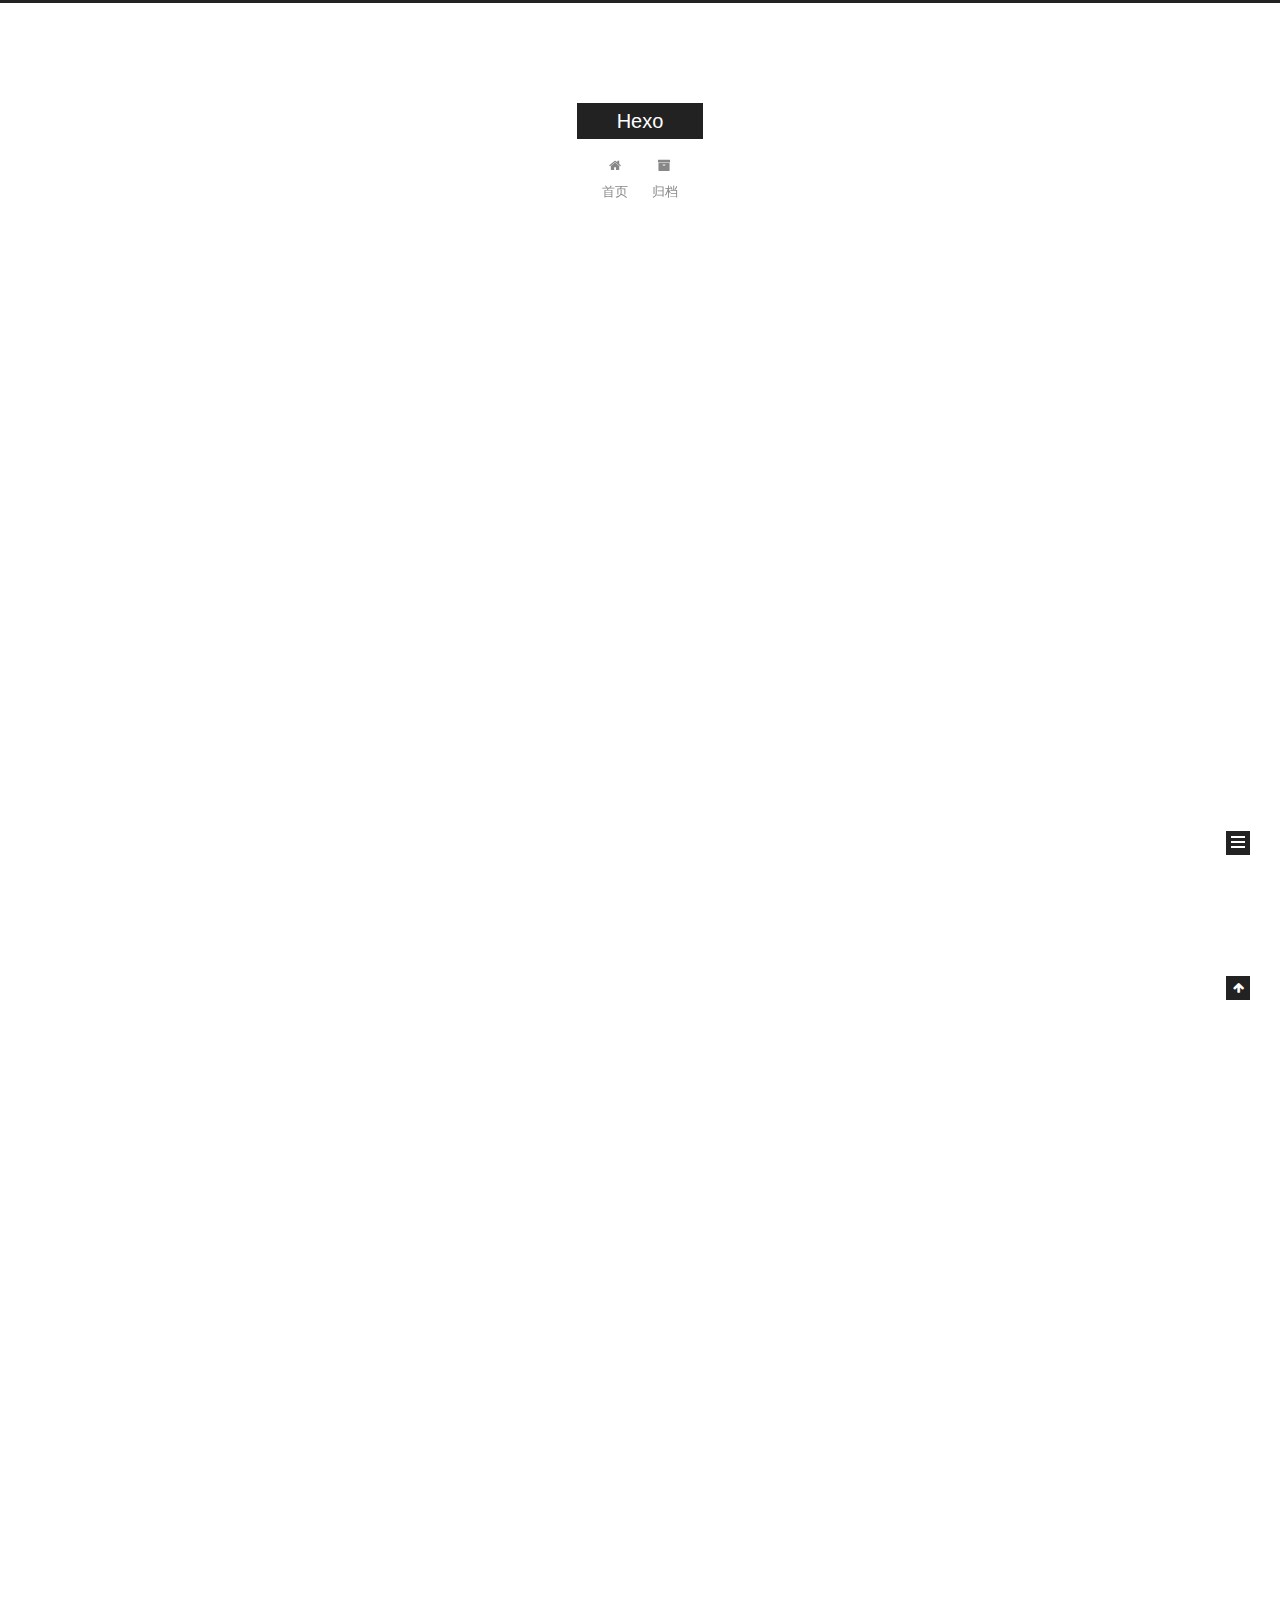
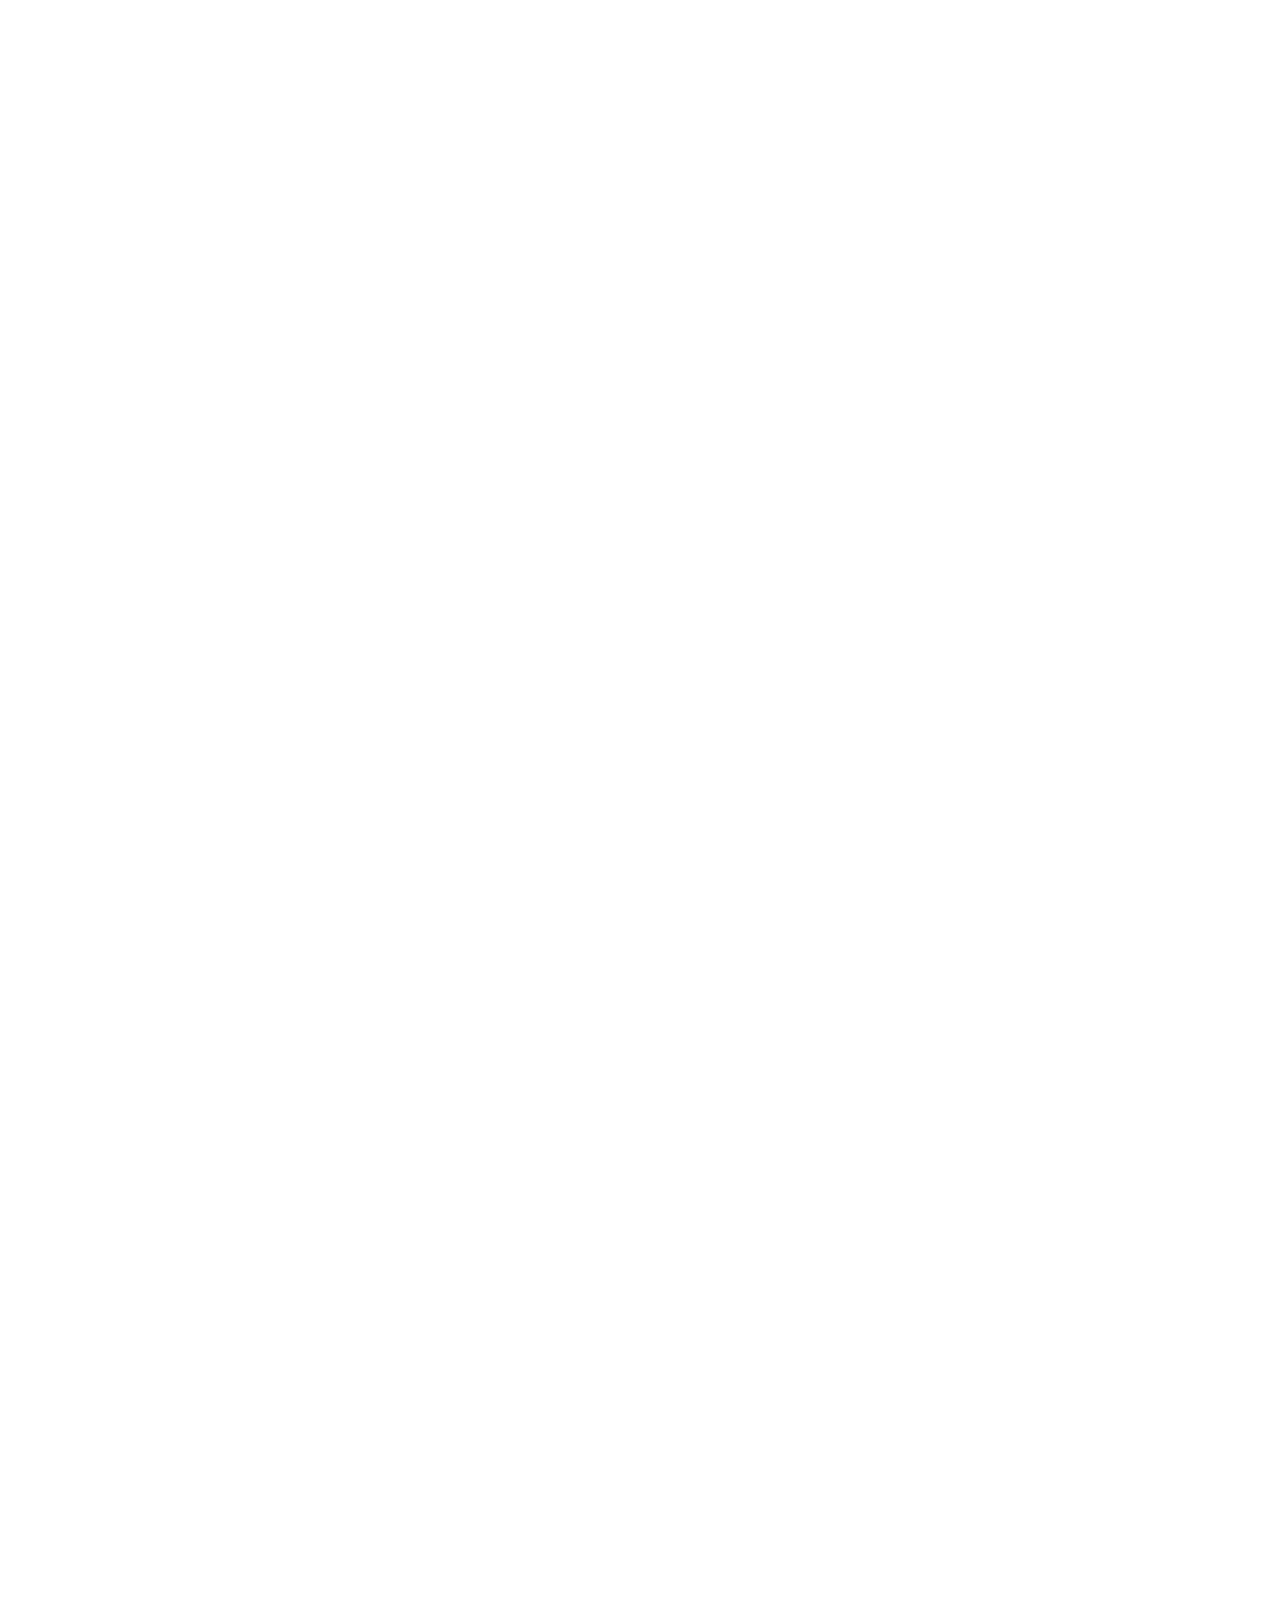
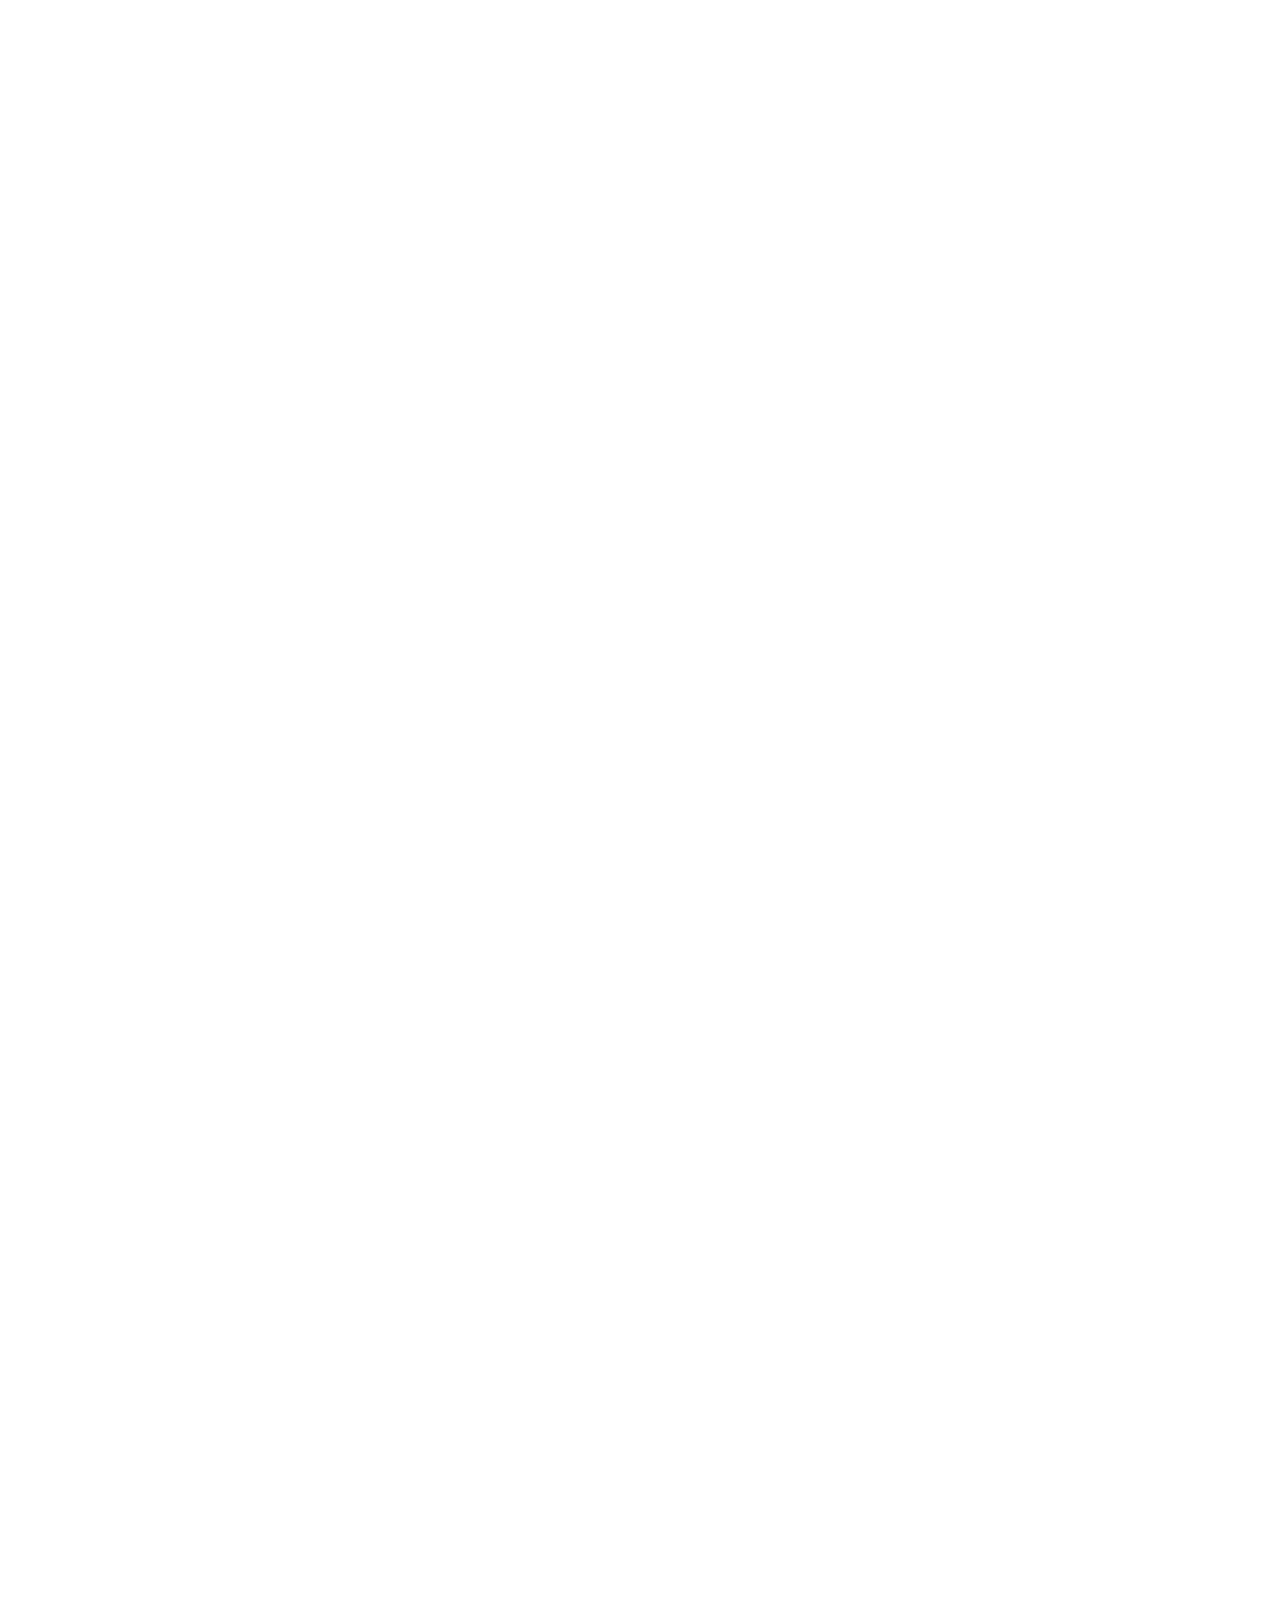
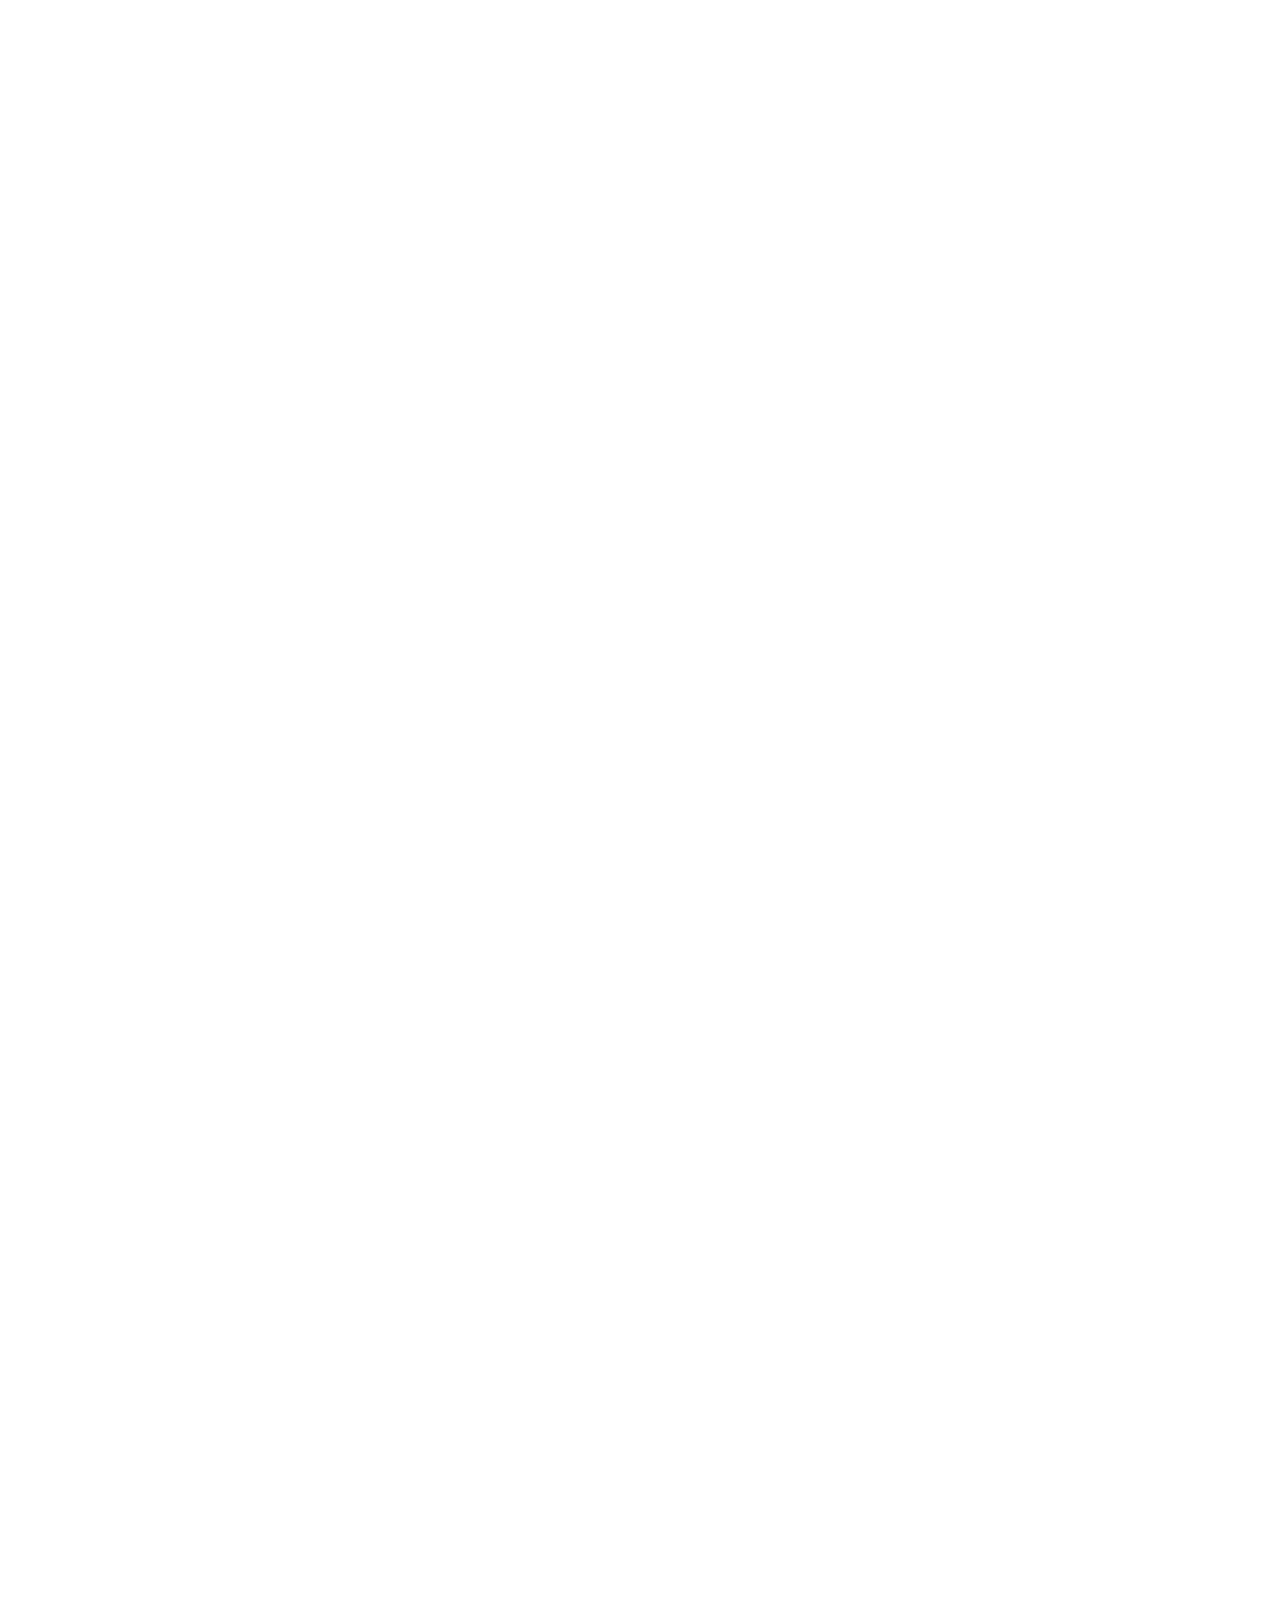
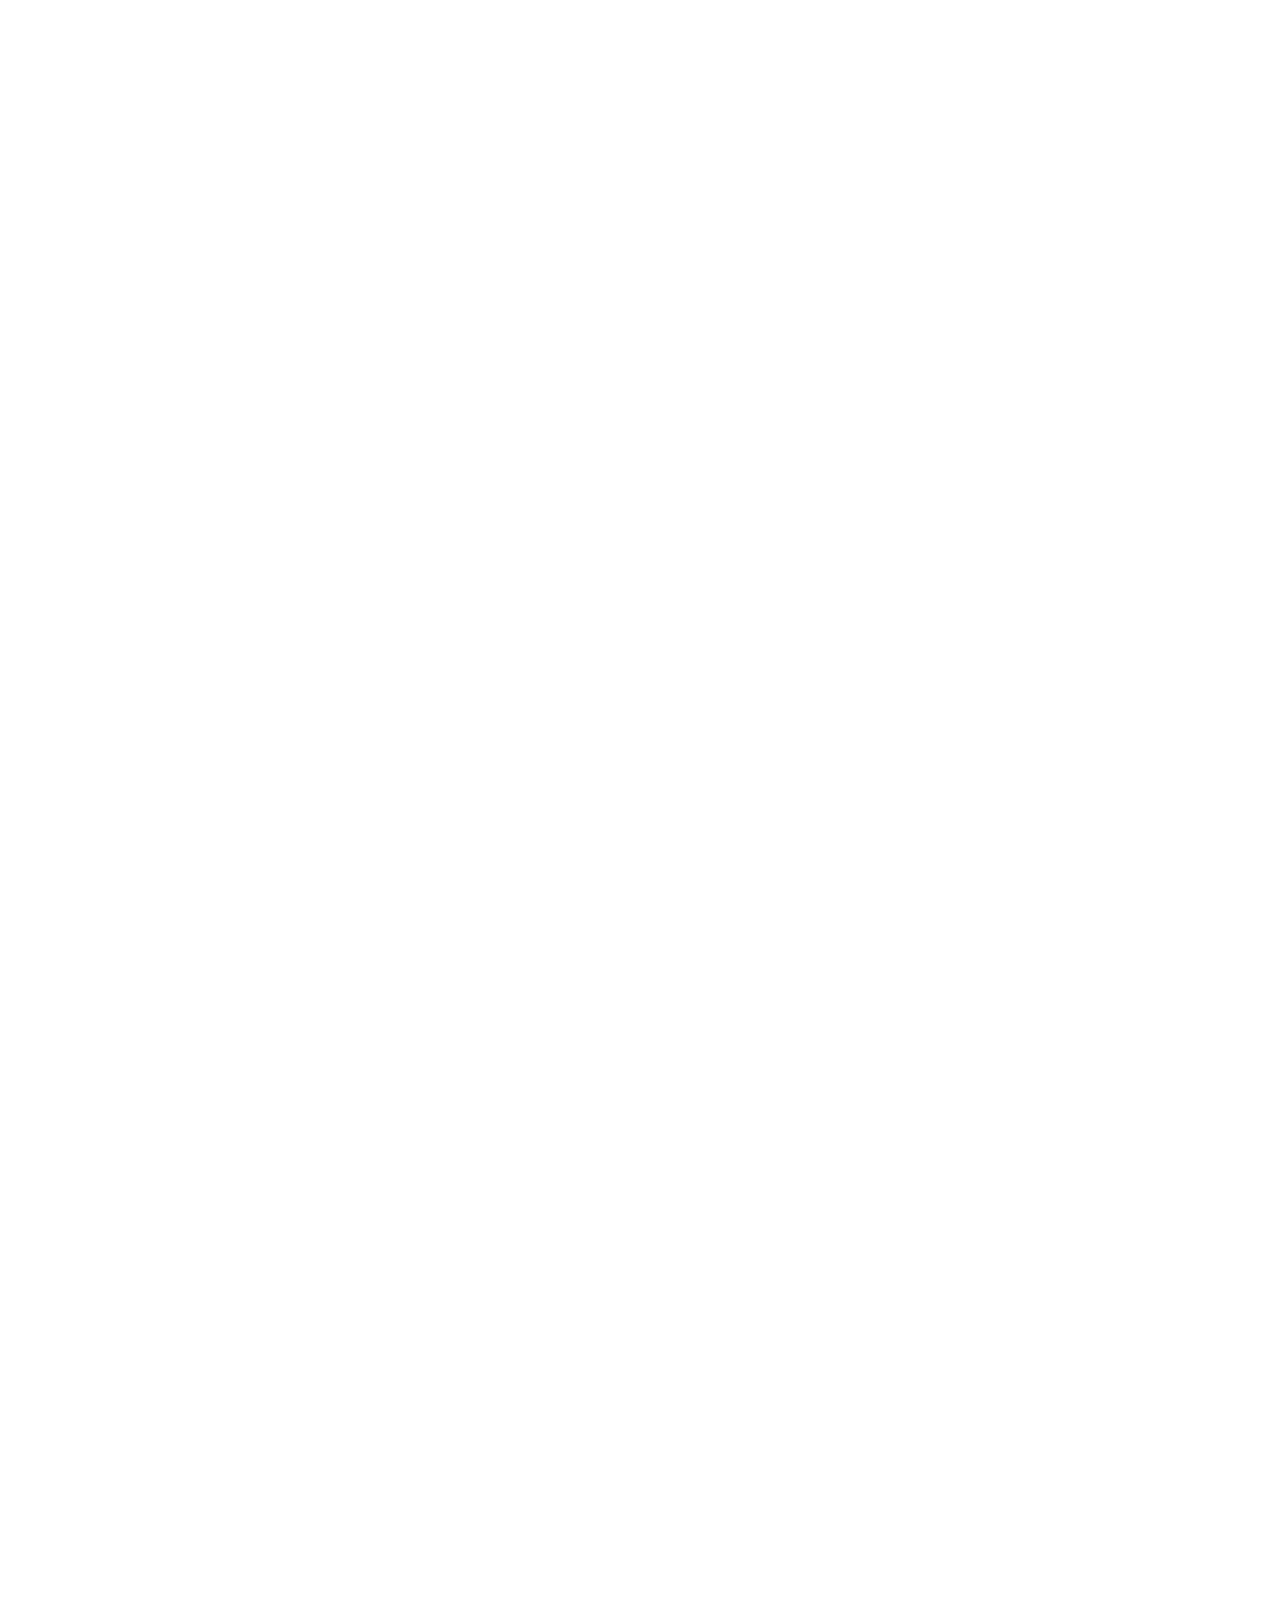
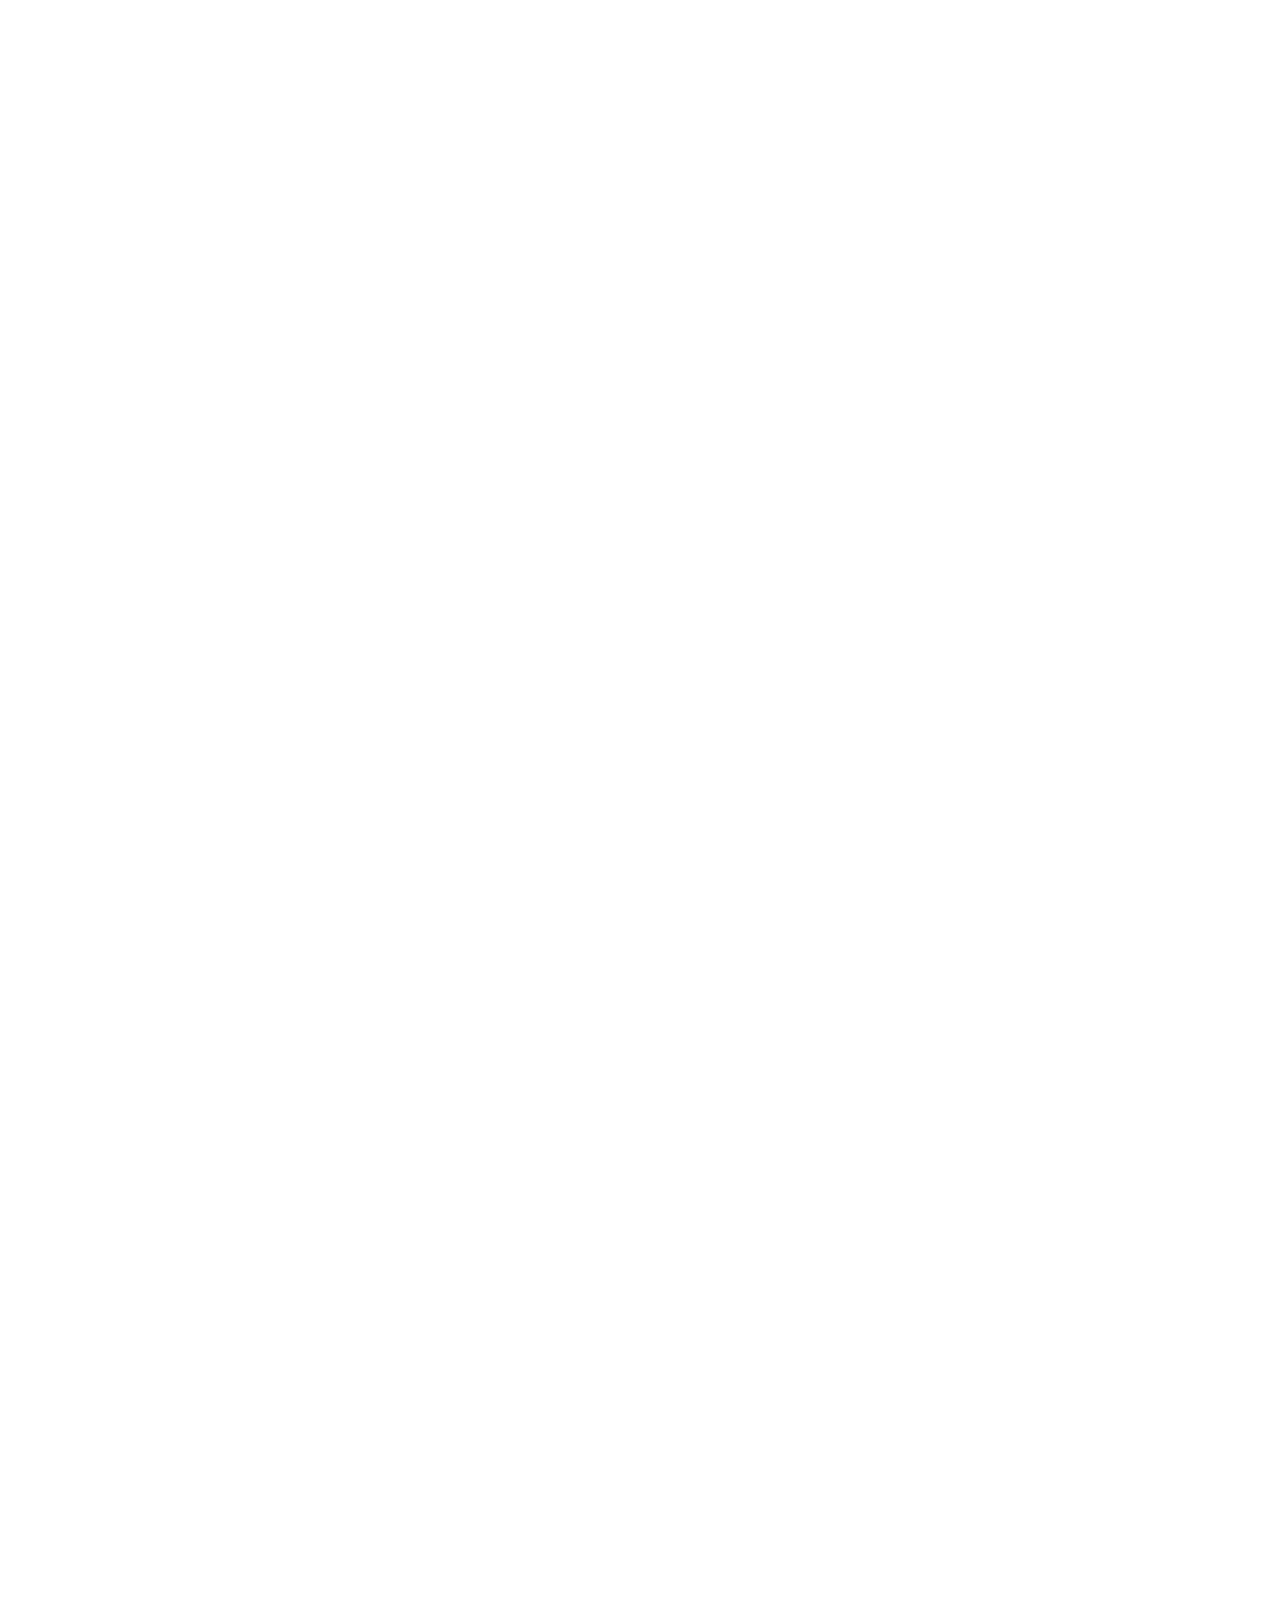
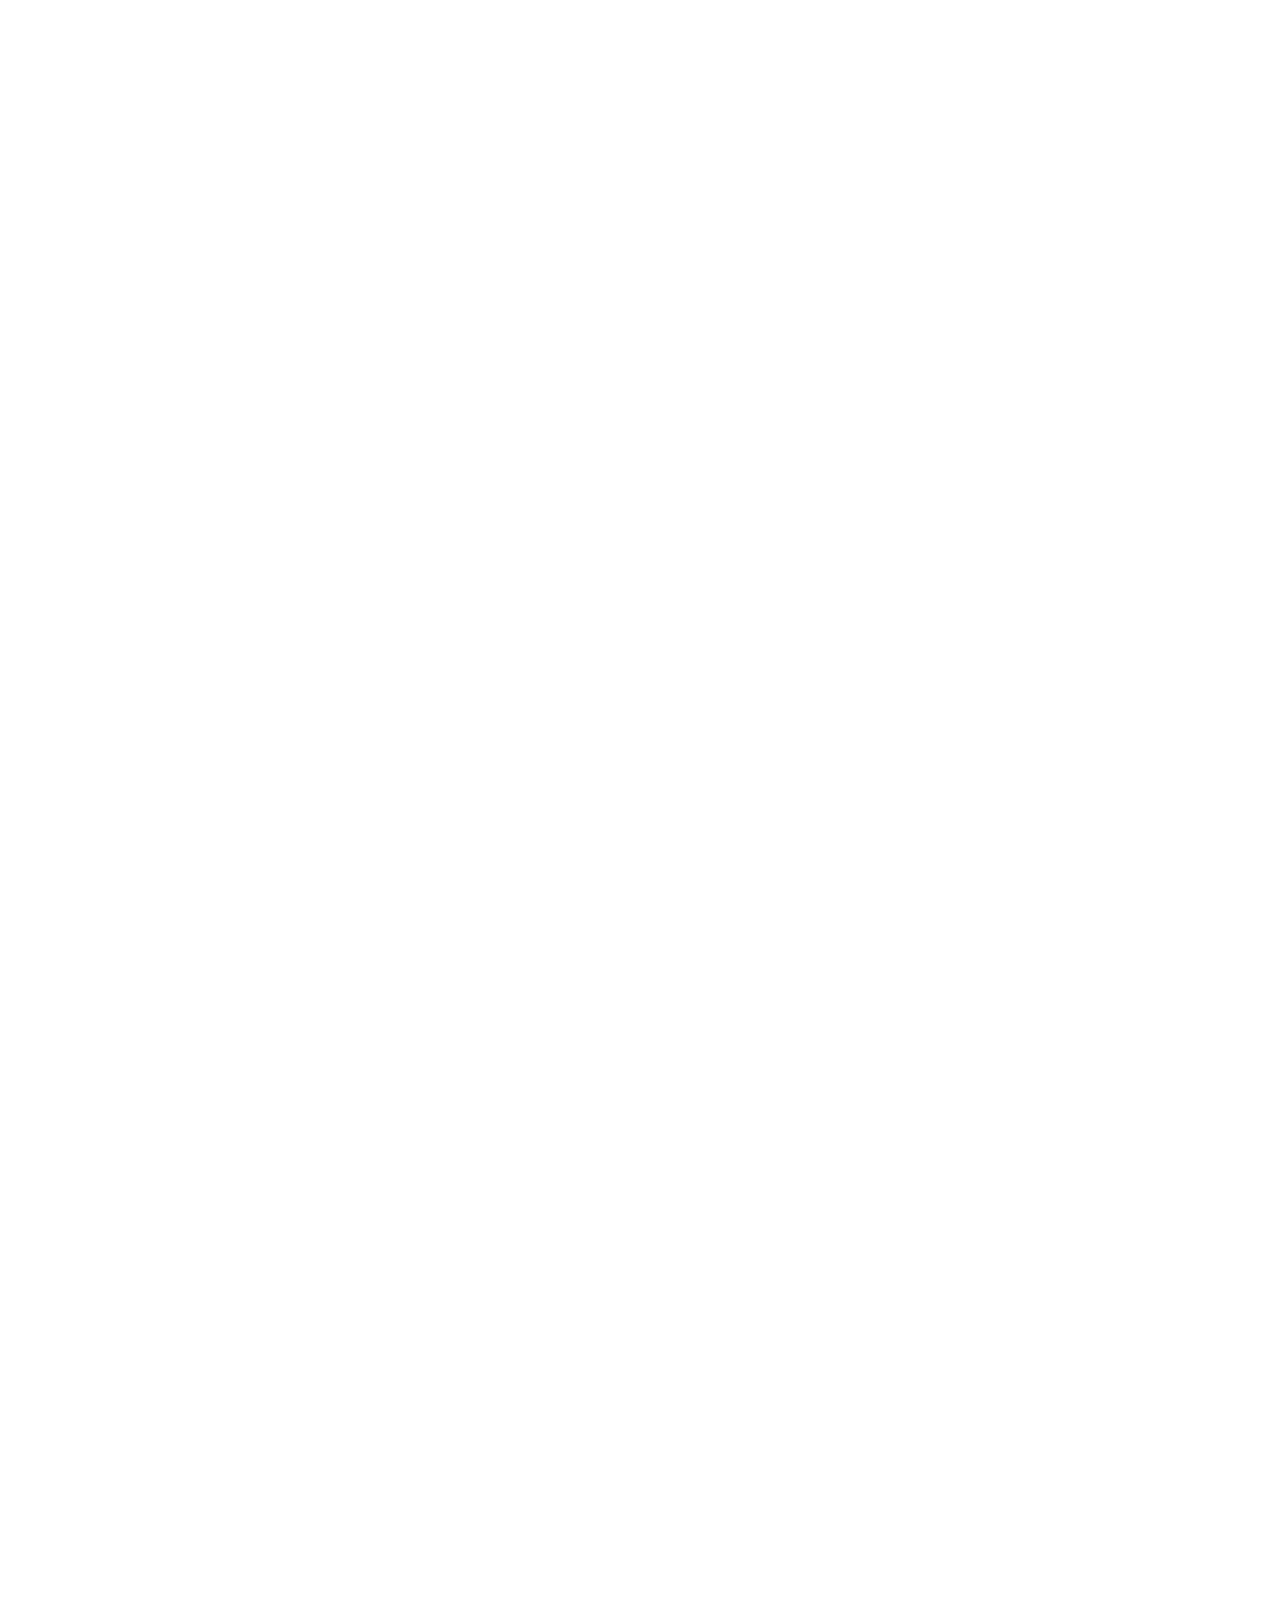
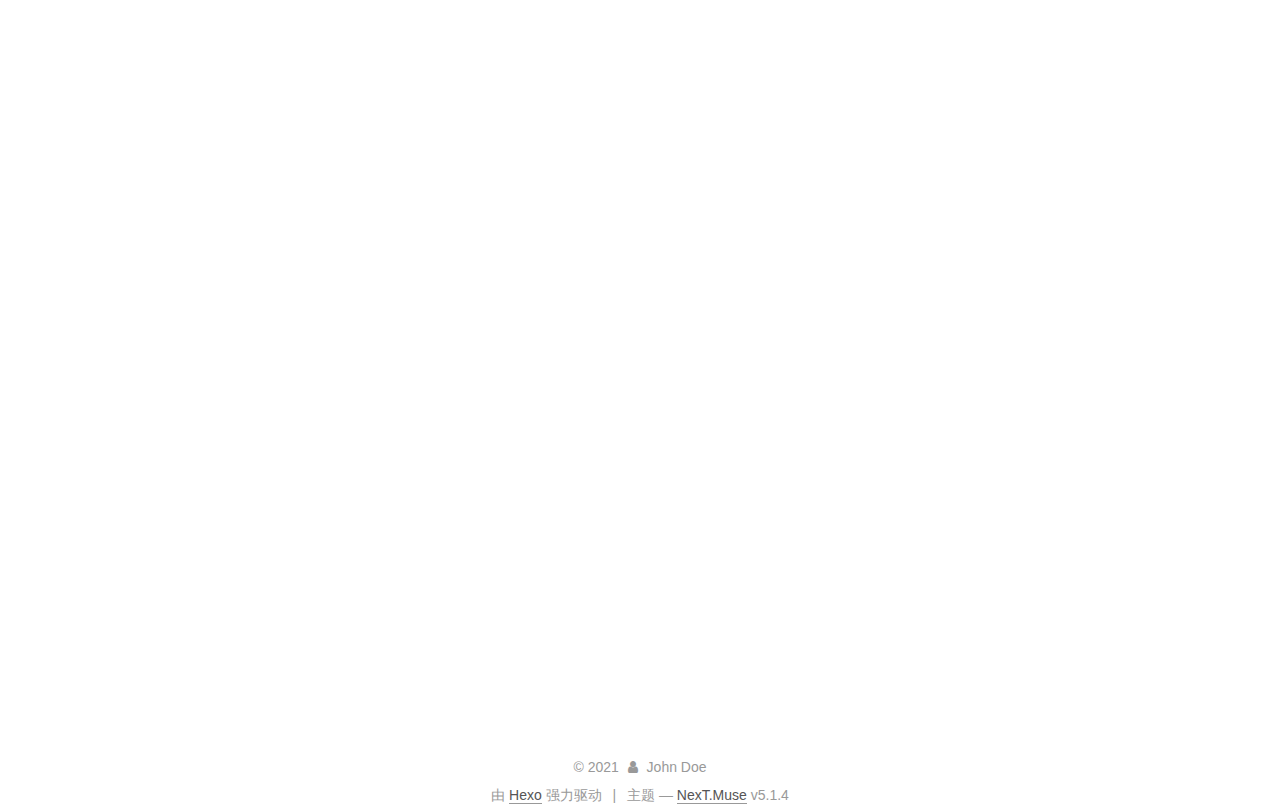
==== commit 6876b31c: "Site updated: 2021-01-13 14:25:49" ====
--- a/index.html
+++ b/index.html
@@ -81,7 +81,7 @@
 
 <meta property="og:type" content="website">
 <meta property="og:title" content="Hexo">
-<meta property="og:url" content="http://example.com/index.html">
+<meta property="og:url" content="https://wanglu92.github.io/index.html">
 <meta property="og:site_name" content="Hexo">
 <meta property="og:locale">
 <meta property="article:author" content="John Doe">
@@ -115,7 +115,7 @@
 
 
 
-  <link rel="canonical" href="http://example.com/"/>
+  <link rel="canonical" href="https://wanglu92.github.io/"/>
 
 
 
@@ -229,7 +229,7 @@
   
   
   <div class="post-block">
-    <link itemprop="mainEntityOfPage" href="http://example.com/2021/01/09/%E7%AC%AC%E4%BA%8C%E7%AF%87%E5%8D%9A%E5%AE%A2/">
+    <link itemprop="mainEntityOfPage" href="https://wanglu92.github.io/2021/01/13/Markdown%E8%AF%AD%E6%B3%95/">
 
     <span hidden itemprop="author" itemscope itemtype="http://schema.org/Person">
       <meta itemprop="name" content="">
@@ -248,7 +248,7 @@
         
           <h1 class="post-title" itemprop="name headline">
                 
-                <a class="post-title-link" href="/2021/01/09/%E7%AC%AC%E4%BA%8C%E7%AF%87%E5%8D%9A%E5%AE%A2/" itemprop="url">第二篇博客</a></h1>
+                <a class="post-title-link" href="/2021/01/13/Markdown%E8%AF%AD%E6%B3%95/" itemprop="url">Markdown语法</a></h1>
         
 
         <div class="post-meta">
@@ -260,8 +260,8 @@
               
                 <span class="post-meta-item-text">发表于</span>
               
-              <time title="创建于" itemprop="dateCreated datePublished" datetime="2021-01-09T14:44:23+08:00">
-                2021-01-09
+              <time title="创建于" itemprop="dateCreated datePublished" datetime="2021-01-13T12:25:36+08:00">
+                2021-01-13
               </time>
             
 
@@ -300,201 +300,195 @@
       
         
           
-            <h2 id="标题一"><a href="#标题一" class="headerlink" title="标题一"></a>标题一</h2><p><strong>内容</strong></p>
+            <h2 id="一、什么是Markdown"><a href="#一、什么是Markdown" class="headerlink" title="一、什么是Markdown"></a>一、什么是Markdown</h2><p>Markdown 是一种轻量级标记语言，它允许人们使用易读易写的纯文本格式编写文档。</p>
+<p>Markdown 语言在 2004 由约翰·格鲁伯<code>John Gruber</code>创建。</p>
+<p>Markdown 编写的文档可以导出 HTML 、Word、图像、PDF、Epub 等多种格式的文档。</p>
+<p>Markdown 编写的文档后缀为 <strong>.md</strong>, <strong>.markdown</strong>。</p>
+<h2 id="二、Markdown基本语法"><a href="#二、Markdown基本语法" class="headerlink" title="二、Markdown基本语法"></a>二、Markdown基本语法</h2><h3 id="1-Markdown标题"><a href="#1-Markdown标题" class="headerlink" title="1. Markdown标题"></a>1. Markdown标题</h3><p>使用<code>#</code>号可以标识1-6级标题，注意<code>#</code>和标题之间有空格分隔。</p>
+<figure class="highlight markdown"><table><tr><td class="gutter"><pre><span class="line">1</span><br><span class="line">2</span><br><span class="line">3</span><br><span class="line">4</span><br><span class="line">5</span><br><span class="line">6</span><br></pre></td><td class="code"><pre><span class="line"><span class="section"># 标题一</span></span><br><span class="line"><span class="section">## 标题二</span></span><br><span class="line"><span class="section">### 标题三</span></span><br><span class="line"><span class="section">#### 标题四</span></span><br><span class="line"><span class="section">##### 标题五</span></span><br><span class="line"><span class="section">###### 标题六</span></span><br></pre></td></tr></table></figure>
+<p>效果如下：</p>
+<h1 id="标题一"><a href="#标题一" class="headerlink" title="标题一"></a>标题一</h1><h2 id="标题二"><a href="#标题二" class="headerlink" title="标题二"></a>标题二</h2><h3 id="标题三"><a href="#标题三" class="headerlink" title="标题三"></a>标题三</h3><h4 id="标题四"><a href="#标题四" class="headerlink" title="标题四"></a>标题四</h4><h5 id="标题五"><a href="#标题五" class="headerlink" title="标题五"></a>标题五</h5><h6 id="标题六"><a href="#标题六" class="headerlink" title="标题六"></a>标题六</h6><h3 id="2-Markdown段落"><a href="#2-Markdown段落" class="headerlink" title="2. Markdown段落"></a>2. Markdown段落</h3><p>Markdown段落没有特殊的格式，直接编写文字，段落的换行是使用两个以上空格加上回车。</p>
+<h3 id="3-Markdown斜体"><a href="#3-Markdown斜体" class="headerlink" title="3. Markdown斜体"></a>3. Markdown斜体</h3><p>斜体使用<code>*</code>包裹文本。</p>
+<figure class="highlight markdown"><table><tr><td class="gutter"><pre><span class="line">1</span><br></pre></td><td class="code"><pre><span class="line"><span class="emphasis">*斜体*</span></span><br></pre></td></tr></table></figure>
+<p>效果如下：</p>
+<p><em>斜体</em></p>
+<h3 id="4-Markdown粗体"><a href="#4-Markdown粗体" class="headerlink" title="4. Markdown粗体"></a>4. Markdown粗体</h3><p>粗体使用<code>**</code>包裹文本。</p>
+<figure class="highlight plain"><table><tr><td class="gutter"><pre><span class="line">1</span><br></pre></td><td class="code"><pre><span class="line">**粗体**</span><br></pre></td></tr></table></figure>
+<p>效果如下：</p>
+<p><strong>粗体</strong></p>
+<h3 id="5-Markdown斜体加粗"><a href="#5-Markdown斜体加粗" class="headerlink" title="5. Markdown斜体加粗"></a>5. Markdown斜体加粗</h3><p>斜体加粗使用<code>***</code>包裹文本。</p>
+<figure class="highlight markdown"><table><tr><td class="gutter"><pre><span class="line">1</span><br></pre></td><td class="code"><pre><span class="line"><span class="strong">**<span class="emphasis">*粗斜体文本<span class="strong">**<span class="emphasis">*</span></span></span></span></span><br></pre></td></tr></table></figure>
+<p>效果如下：</p>
+<p><strong><em>粗斜体文本</em></strong></p>
+<h3 id="6-Markdown分割线"><a href="#6-Markdown分割线" class="headerlink" title="6. Markdown分割线"></a>6. Markdown分割线</h3><p>可以在一行中用三个以上的<code>***</code>星号、<code>---</code>减号、<code>___</code>底线来建立一个分隔线，<strong>行内不能有其它内容</strong>，可以在星号或是减号中间插入空格，下面每种写法都可以建立分隔线：</p>
+<figure class="highlight plain"><table><tr><td class="gutter"><pre><span class="line">1</span><br><span class="line">2</span><br><span class="line">3</span><br><span class="line">4</span><br><span class="line">5</span><br></pre></td><td class="code"><pre><span class="line">***</span><br><span class="line">* * *</span><br><span class="line">*****</span><br><span class="line">- - -</span><br><span class="line">----------</span><br></pre></td></tr></table></figure>
+<p>效果如下：</p>
+<hr>
+<hr>
+<hr>
+<hr>
+<hr>
+<h3 id="7-Markdown删除线"><a href="#7-Markdown删除线" class="headerlink" title="7. Markdown删除线"></a>7. Markdown删除线</h3><p>如果段落上的文字要添加删除线，只需要用波浪线 <code>~~</code>包裹文本内容即可。</p>
+<figure class="highlight markdown"><table><tr><td class="gutter"><pre><span class="line">1</span><br></pre></td><td class="code"><pre><span class="line">~~删除线~~</span><br></pre></td></tr></table></figure>
+<p>效果如下：</p>
+<p><del>删除线</del></p>
+<h3 id="8-Markdown下划线"><a href="#8-Markdown下划线" class="headerlink" title="8. Markdown下划线"></a>8. Markdown下划线</h3><p>下划线可以通过 HTML 的<code>&lt;u&gt;</code>标签来实现。</p>
+<figure class="highlight markdown"><table><tr><td class="gutter"><pre><span class="line">1</span><br></pre></td><td class="code"><pre><span class="line"><span class="xml"><span class="tag">&lt;<span class="name">u</span>&gt;</span></span>下划线<span class="xml"><span class="tag">&lt;/<span class="name">u</span>&gt;</span></span></span><br></pre></td></tr></table></figure>
+<p>效果如下：</p>
+<p><u>下划线</u></p>
+<h3 id="9-Markdown脚注"><a href="#9-Markdown脚注" class="headerlink" title="9. Markdown脚注"></a>9. Markdown脚注</h3><p>脚注是对文本的补充说明，Markdown脚注的格式<code>[^footnote]</code>。</p>
+<figure class="highlight plain"><table><tr><td class="gutter"><pre><span class="line">1</span><br><span class="line">2</span><br></pre></td><td class="code"><pre><span class="line">引用脚注[^footnote]</span><br><span class="line">[^footnote]: 脚注！</span><br></pre></td></tr></table></figure>
+<p>效果如下：</p>
+<p>引用脚注<a href="%E8%84%9A%E6%B3%A8%EF%BC%81">^footnote</a></p>
+<h3 id="10-Markdown无序列表"><a href="#10-Markdown无序列表" class="headerlink" title="10. Markdown无序列表"></a>10. Markdown无序列表</h3><p>无序列表使用星号<code>*</code>、加号<code>+</code>或是减号<code>-</code>作为列表标记，这些标记后面要添加一个空格，然后再填写内容。</p>
+<figure class="highlight plain"><table><tr><td class="gutter"><pre><span class="line">1</span><br><span class="line">2</span><br><span class="line">3</span><br><span class="line">4</span><br><span class="line">5</span><br><span class="line">6</span><br><span class="line">7</span><br><span class="line">8</span><br><span class="line">9</span><br><span class="line">10</span><br><span class="line">11</span><br></pre></td><td class="code"><pre><span class="line">* 第一项</span><br><span class="line">* 第二项</span><br><span class="line">* 第三项</span><br><span class="line">---</span><br><span class="line">+ 第一项</span><br><span class="line">+ 第二项</span><br><span class="line">+ 第三项</span><br><span class="line">---</span><br><span class="line">- 第一项</span><br><span class="line">- 第二项</span><br><span class="line">- 第三项</span><br></pre></td></tr></table></figure>
+<p>效果如下：</p>
+<ul>
+<li>第一项</li>
+<li>第二项</li>
+<li>第三项</li>
+</ul>
+<hr>
+<ul>
+<li>第一项</li>
+<li>第二项</li>
+<li>第三项</li>
+</ul>
+<hr>
+<ul>
+<li>第一项</li>
+<li>第二项</li>
+<li>第三项</li>
+</ul>
+<h3 id="11-Markdown有序列表"><a href="#11-Markdown有序列表" class="headerlink" title="11. Markdown有序列表"></a>11. Markdown有序列表</h3><p>有序列表使用数字并加上 <code>.</code>来表示。</p>
+<figure class="highlight plain"><table><tr><td class="gutter"><pre><span class="line">1</span><br><span class="line">2</span><br><span class="line">3</span><br></pre></td><td class="code"><pre><span class="line">1. 第一项</span><br><span class="line">2. 第二项</span><br><span class="line">3. 第三项</span><br></pre></td></tr></table></figure>
+<p>效果如下：</p>
+<ol>
+<li>第一项</li>
+<li>第二项</li>
+<li>第三项</li>
+</ol>
+<h3 id="12-Markdown列表嵌套"><a href="#12-Markdown列表嵌套" class="headerlink" title="12. Markdown列表嵌套"></a>12. Markdown列表嵌套</h3><p>列表嵌套只需在子列表中的选项前面添加四个空格。</p>
+<figure class="highlight plain"><table><tr><td class="gutter"><pre><span class="line">1</span><br><span class="line">2</span><br><span class="line">3</span><br><span class="line">4</span><br><span class="line">5</span><br><span class="line">6</span><br></pre></td><td class="code"><pre><span class="line">1. 第一项：</span><br><span class="line">    - 第一项嵌套的第一个元素</span><br><span class="line">    - 第一项嵌套的第二个元素</span><br><span class="line">2. 第二项：</span><br><span class="line">    - 第二项嵌套的第一个元素</span><br><span class="line">    - 第二项嵌套的第二个元素</span><br></pre></td></tr></table></figure>
+<p>效果如下：</p>
+<ol>
+<li>第一项：<ul>
+<li>第一项嵌套的第一个元素</li>
+<li>第一项嵌套的第二个元素</li>
+</ul>
+</li>
+<li>第二项：<ul>
+<li>第二项嵌套的第一个元素</li>
+<li>第二项嵌套的第二个元素</li>
+</ul>
+</li>
+</ol>
+<h3 id="13-Markdown区块"><a href="#13-Markdown区块" class="headerlink" title="13. Markdown区块"></a>13. Markdown区块</h3><p>区块引用是在段落开头使用<code>&gt;</code>符号 ，然后后面紧跟一个<strong>空格</strong>符号：</p>
+<figure class="highlight plain"><table><tr><td class="gutter"><pre><span class="line">1</span><br></pre></td><td class="code"><pre><span class="line">&gt; 区块</span><br></pre></td></tr></table></figure>
+<p>效果如下：</p>
 <blockquote>
-<p>引用</p>
+<p>区块</p>
 </blockquote>
-<h2 id="标题二"><a href="#标题二" class="headerlink" title="标题二"></a>标题二</h2><figure class="highlight plain"><table><tr><td class="gutter"><pre><span class="line">1</span><br></pre></td><td class="code"><pre><span class="line">内容</span><br></pre></td></tr></table></figure>
-
-<p>你好</p>
-
-          
-        
-      
-    </div>
-    
-    
-    
-
-    
-
-    
-
-    
-
-    <footer class="post-footer">
-      
-
-      
-
-      
-
-      
-      
-        <div class="post-eof"></div>
-      
-    </footer>
-  </div>
-  
-  
-  
-  </article>
-
-
-    
-      
-
-  
-
-  
-  
-  
-
-  <article class="post post-type-normal" itemscope itemtype="http://schema.org/Article">
-  
-  
-  
-  <div class="post-block">
-    <link itemprop="mainEntityOfPage" href="http://example.com/2021/01/07/%E7%AC%AC%E4%B8%80%E7%AF%87%E5%8D%9A%E5%AE%A2/">
-
-    <span hidden itemprop="author" itemscope itemtype="http://schema.org/Person">
-      <meta itemprop="name" content="">
-      <meta itemprop="description" content="">
-      <meta itemprop="image" content="/images/avatar.gif">
-    </span>
-
-    <span hidden itemprop="publisher" itemscope itemtype="http://schema.org/Organization">
-      <meta itemprop="name" content="Hexo">
-    </span>
-
-    
-      <header class="post-header">
-
-        
-        
-          <h1 class="post-title" itemprop="name headline">
-                
-                <a class="post-title-link" href="/2021/01/07/%E7%AC%AC%E4%B8%80%E7%AF%87%E5%8D%9A%E5%AE%A2/" itemprop="url">第一篇博客</a></h1>
-        
-
-        <div class="post-meta">
-          <span class="post-time">
-            
-              <span class="post-meta-item-icon">
-                <i class="fa fa-calendar-o"></i>
-              </span>
-              
-                <span class="post-meta-item-text">发表于</span>
-              
-              <time title="创建于" itemprop="dateCreated datePublished" datetime="2021-01-07T21:53:00+08:00">
-                2021-01-07
-              </time>
-            
-
-            
-
-            
-          </span>
-
-          
-
-          
-            
-          
-
-          
-          
-
-          
-
-          
-
-          
-
-        </div>
-      </header>
-    
-
-    
-    
-    
-    <div class="post-body" itemprop="articleBody">
-
-      
-      
-
-      
-        
-          
-            <h2 id="标题一"><a href="#标题一" class="headerlink" title="标题一"></a>标题一</h2><p><strong>加粗</strong></p>
-<p><strong>jiacu</strong></p>
-<p><em>斜体</em></p>
-<p>写错了</p>
-<hr>
-<p><strong><em>加粗斜体</em></strong><br><del>删除线</del></p>
+<h3 id="14-Markdown区块嵌套"><a href="#14-Markdown区块嵌套" class="headerlink" title="14. Markdown区块嵌套"></a>14. Markdown区块嵌套</h3><p>另外区块是可以嵌套的，一个 <code>&gt;</code>符号是最外层，两个 <code>&gt;</code> 符号是第一层嵌套。</p>
+<p>区块可以和列表一起使用。列表中也可以使用区块。</p>
+<figure class="highlight plain"><table><tr><td class="gutter"><pre><span class="line">1</span><br><span class="line">2</span><br><span class="line">3</span><br><span class="line">4</span><br><span class="line">5</span><br><span class="line">6</span><br><span class="line">7</span><br><span class="line">8</span><br><span class="line">9</span><br><span class="line">10</span><br><span class="line">11</span><br><span class="line">12</span><br><span class="line">13</span><br><span class="line">14</span><br><span class="line">15</span><br></pre></td><td class="code"><pre><span class="line">区块嵌套：</span><br><span class="line">&gt; 最外层</span><br><span class="line">&gt; &gt; 第一层嵌套</span><br><span class="line">&gt; &gt; &gt; 第二层嵌套</span><br><span class="line"></span><br><span class="line">区块总使用列表：</span><br><span class="line">&gt; 1. 第一项</span><br><span class="line">&gt; 2. 第二项</span><br><span class="line">&gt; + 第一项</span><br><span class="line">&gt; + 第二项</span><br><span class="line"></span><br><span class="line">列表中使用区块：</span><br><span class="line">* 第一项</span><br><span class="line">    &gt; 区块</span><br><span class="line">* 第二项</span><br></pre></td></tr></table></figure>
+<p>效果如下：</p>
+<p>区块嵌套：</p>
 <blockquote>
-<p>引用</p>
+<p>最外层</p>
 <blockquote>
-<p>引用<br>分割线</p>
+<p>第一层嵌套</p>
+<blockquote>
+<p>第二层嵌套</p>
 </blockquote>
 </blockquote>
-<hr>
-<hr>
-<p><img src="https://www.baidu.com/img/flexible/logo/pc/result.png" alt="百度" title="百度"><br><a target="_blank" rel="noopener" href="http://baidu.com/">百度</a><br><a href="https://www.jianshu.com/u/1f5ac0cf6a8b" target="_blank">简书</a></p>
-<hr>
+</blockquote>
+<p>区块总使用列表：</p>
+<blockquote>
+<ol>
+<li>第一项</li>
+<li>第二项</li>
+</ol>
 <ul>
-<li>1</li>
-<li>2</li>
-<li>3</li>
-<li>4  </li>
+<li>第一项</li>
+<li>第二项</li>
 </ul>
-<h2 id="无序列表"><a href="#无序列表" class="headerlink" title="无序列表"></a>无序列表</h2><ol>
-<li>一</li>
-<li>二</li>
-<li>三  </li>
-</ol>
-<h2 id="有序列表"><a href="#有序列表" class="headerlink" title="有序列表"></a>有序列表</h2><ul>
-<li>1<ul>
-<li>1.1</li>
-<li>2.2</li>
-</ul>
+</blockquote>
+<p>列表中使用区块：</p>
+<ul>
+<li><p>第一项</p>
+<blockquote>
+<p>区块</p>
+</blockquote>
+</li>
+<li><p>第二项</p>
 </li>
 </ul>
-<h2 id="列表嵌套"><a href="#列表嵌套" class="headerlink" title="列表嵌套"></a>列表嵌套</h2><table>
+<h3 id="15-Markdown代码"><a href="#15-Markdown代码" class="headerlink" title="15.Markdown代码"></a>15.Markdown代码</h3><p>如果是段落上的一个函数或片段的代码可以用反引号把它包起来**`**。</p>
+<figure class="highlight plain"><table><tr><td class="gutter"><pre><span class="line">1</span><br></pre></td><td class="code"><pre><span class="line">&#96;printf()&#96;</span><br></pre></td></tr></table></figure>
+<p>效果如下：</p>
+<p><code>printf()</code></p>
+<h3 id="16-Markdown代码区块"><a href="#16-Markdown代码区块" class="headerlink" title="16. Markdown代码区块"></a>16. Markdown代码区块</h3><p>使用**```<strong>包裹代码块或使用 **4 个空格</strong>或者一个制表符。</p>
+<figure class="highlight java"><table><tr><td class="gutter"><pre><span class="line">1</span><br><span class="line">2</span><br><span class="line">3</span><br><span class="line">4</span><br><span class="line">5</span><br></pre></td><td class="code"><pre><span class="line">​```</span><br><span class="line"><span class="function"><span class="keyword">public</span> <span class="keyword">static</span> <span class="keyword">void</span> <span class="title">main</span><span class="params">(String[] args)</span> </span>&#123;</span><br><span class="line">    System.out.println(<span class="string">&quot;Hello world&quot;</span>);</span><br><span class="line">&#125;</span><br><span class="line">​```</span><br></pre></td></tr></table></figure>
+<p>效果如下：</p>
+<figure class="highlight java"><table><tr><td class="gutter"><pre><span class="line">1</span><br><span class="line">2</span><br><span class="line">3</span><br></pre></td><td class="code"><pre><span class="line"><span class="function"><span class="keyword">public</span> <span class="keyword">static</span> <span class="keyword">void</span> <span class="title">main</span><span class="params">(String[] args)</span> </span>&#123;</span><br><span class="line">    System.out.println(<span class="string">&quot;Hello world&quot;</span>);</span><br><span class="line">&#125;</span><br></pre></td></tr></table></figure>
+<h3 id="17-Markdown链接"><a href="#17-Markdown链接" class="headerlink" title="17.Markdown链接"></a>17.Markdown链接</h3><p>链接使用方法如下：</p>
+<figure class="highlight plain"><table><tr><td class="gutter"><pre><span class="line">1</span><br><span class="line">2</span><br><span class="line">3</span><br></pre></td><td class="code"><pre><span class="line">[链接名称](链接地址)</span><br><span class="line">或者直接使用连接</span><br><span class="line">&lt;链接地址&gt;</span><br></pre></td></tr></table></figure>
+<p>效果如下</p>
+<p><a href="www.baidu.com">百度</a><br>&lt;<a target="_blank" rel="noopener" href="http://www.baidu.com&gt;/">www.baidu.com&gt;</a></p>
+<h3 id="18-Markdown高级链接"><a href="#18-Markdown高级链接" class="headerlink" title="18.Markdown高级链接"></a>18.Markdown高级链接</h3><p>我们可以通过变量来设置一个链接，变量赋值在文档末尾进行：</p>
+<figure class="highlight plain"><table><tr><td class="gutter"><pre><span class="line">1</span><br><span class="line">2</span><br></pre></td><td class="code"><pre><span class="line">这个链接用 1 作为网址变量 [Google][1]</span><br><span class="line">[1]: http:&#x2F;&#x2F;www.google.com&#x2F;</span><br></pre></td></tr></table></figure>
+<p>效果如下：</p>
+<p>这个链接用 1 作为网址变量 <a target="_blank" rel="noopener" href="http://www.google.com/">Google</a></p>
+<h3 id="19-Markdown图片"><a href="#19-Markdown图片" class="headerlink" title="19.Markdown图片"></a>19.Markdown图片</h3><p>Markdown 图片语法格式如下：</p>
+<p>开头一个感叹号，接着一个方括号，里面放上图片的替代文字，接着一个普通括号，里面放上图片的网址，最后还可以用引号包住并加上选择性的 ‘title’ 属性的文字。</p>
+<p>Markdown 还没有办法指定图片的高度与宽度，如果你需要的话，你可以使用普通的 <img> 标签。</p>
+<figure class="highlight plain"><table><tr><td class="gutter"><pre><span class="line">1</span><br><span class="line">2</span><br><span class="line">3</span><br><span class="line">4</span><br></pre></td><td class="code"><pre><span class="line">![alt 属性文本](图片地址)</span><br><span class="line">![alt 属性文本](图片地址 &quot;可选标题&quot;)</span><br><span class="line"></span><br><span class="line">![到百度首页](https:&#x2F;&#x2F;www.baidu.com&#x2F;img&#x2F;flexible&#x2F;logo&#x2F;pc&#x2F;result@2.png)</span><br></pre></td></tr></table></figure>
+<p>效果如下：</p>
+<p><img src="https://www.baidu.com/img/flexible/logo/pc/result@2.png" alt="百度"></p>
+<h3 id="20-Markdown表格"><a href="#20-Markdown表格" class="headerlink" title="20. Markdown表格"></a>20. Markdown表格</h3><p>Markdown 制作表格使用 <strong>|</strong> 来分隔不同的单元格，使用 <strong>-</strong> 来分隔表头和其他行。</p>
+<figure class="highlight plain"><table><tr><td class="gutter"><pre><span class="line">1</span><br><span class="line">2</span><br><span class="line">3</span><br><span class="line">4</span><br></pre></td><td class="code"><pre><span class="line">|  表头   | 表头  |</span><br><span class="line">|  ----  | ----  |</span><br><span class="line">| 单元格  | 单元格 |</span><br><span class="line">| 单元格  | 单元格 |</span><br></pre></td></tr></table></figure>
+<p>对齐方式</p>
+<p><strong>我们可以设置表格的对齐方式：</strong></p>
+<ul>
+<li><code>-:</code> 设置内容和标题栏居右对齐。</li>
+<li><code>:-</code> 设置内容和标题栏居左对齐。</li>
+<li><code>:-:</code> 设置内容和标题栏居中对齐。</li>
+</ul>
+<figure class="highlight plain"><table><tr><td class="gutter"><pre><span class="line">1</span><br><span class="line">2</span><br><span class="line">3</span><br><span class="line">4</span><br></pre></td><td class="code"><pre><span class="line">| 左对齐 | 右对齐 | 居中对齐 |</span><br><span class="line">| :-----| ----: | :----: |</span><br><span class="line">| 单元格 | 单元格 | 单元格 |</span><br><span class="line">| 单元格 | 单元格 | 单元格 |</span><br></pre></td></tr></table></figure>
+<p>效果如下：</p>
+<table>
 <thead>
 <tr>
-<th>表头</th>
-<th align="center">表头</th>
-<th align="left">表头</th>
+<th align="left">左对齐</th>
+<th align="right">右对齐</th>
+<th align="center">居中对齐</th>
 </tr>
 </thead>
 <tbody><tr>
-<td>内容</td>
-<td align="center">内容</td>
-<td align="left">内容</td>
+<td align="left">单元格</td>
+<td align="right">单元格</td>
+<td align="center">单元格</td>
 </tr>
 <tr>
-<td>内容</td>
-<td align="center">内容</td>
-<td align="left">内容</td>
+<td align="left">单元格</td>
+<td align="right">单元格</td>
+<td align="center">单元格</td>
 </tr>
 </tbody></table>
-<hr>
-<p><code>代码内容</code></p>
-<figure class="highlight plain"><table><tr><td class="gutter"><pre><span class="line">1</span><br><span class="line">2</span><br></pre></td><td class="code"><pre><span class="line">sdfasdfa</span><br><span class="line">sdfj </span><br></pre></td></tr></table></figure>
-<hr>
-<figure class="highlight plain"><table><tr><td class="gutter"><pre><span class="line">1</span><br><span class="line">2</span><br><span class="line">3</span><br><span class="line">4</span><br><span class="line">5</span><br><span class="line">6</span><br><span class="line">7</span><br><span class="line">8</span><br><span class="line">9</span><br></pre></td><td class="code"><pre><span class="line">st&#x3D;&gt;start: 开始</span><br><span class="line">op&#x3D;&gt;operation: My Operation</span><br><span class="line">cond&#x3D;&gt;condition: Yes or No?</span><br><span class="line">e&#x3D;&gt;end</span><br><span class="line">st-&gt;op-&gt;cond</span><br><span class="line">cond(yes)-&gt;e</span><br><span class="line">cond(no)-&gt;op</span><br><span class="line">&amp;</span><br><span class="line"></span><br></pre></td></tr></table></figure>
-
-<hr>
-<p>[^RUNOOB]</p>
-<pre><code>sdfas;
-ksdjf
-sdfjls
-dsfkjl
-sdfjl
-sdfjsl
-sdfjk</code></pre>
-<p>lskdf</p>
+<h3 id="21-Markdown支持HTML标签"><a href="#21-Markdown支持HTML标签" class="headerlink" title="21.Markdown支持HTML标签"></a>21.Markdown支持HTML标签</h3><p>不在 Markdown 涵盖范围之内的标签，都可以直接在文档里面用 HTML 撰写。</p>
+<p>目前支持的 HTML 元素有：<code>&lt;kbd&gt; &lt;b&gt; &lt;i&gt; &lt;em&gt; &lt;sup&gt; &lt;sub&gt; &lt;br&gt;</code>等 ，如：</p>
+<figure class="highlight plain"><table><tr><td class="gutter"><pre><span class="line">1</span><br></pre></td><td class="code"><pre><span class="line">使用 &lt;kbd&gt;Ctrl&lt;&#x2F;kbd&gt;+&lt;kbd&gt;Alt&lt;&#x2F;kbd&gt;+&lt;kbd&gt;Del&lt;&#x2F;kbd&gt; 重启电脑</span><br></pre></td></tr></table></figure>
+<p>效果如下：</p>
+<p>使用 <kbd>Ctrl</kbd>+<kbd>Alt</kbd>+<kbd>Del</kbd> 重启电脑</p>
+<h3 id="22-Markdown转义"><a href="#22-Markdown转义" class="headerlink" title="22. Markdown转义"></a>22. Markdown转义</h3><p>Markdown 使用了很多特殊符号来表示特定的意义，如果需要显示特定的符号则需要使用转义字符，Markdown 使用反斜杠转义特殊字符：</p>
+<figure class="highlight plain"><table><tr><td class="gutter"><pre><span class="line">1</span><br><span class="line">2</span><br><span class="line">3</span><br><span class="line">4</span><br><span class="line">5</span><br><span class="line">6</span><br><span class="line">7</span><br><span class="line">8</span><br><span class="line">9</span><br><span class="line">10</span><br><span class="line">11</span><br><span class="line">12</span><br><span class="line">13</span><br><span class="line">14</span><br><span class="line">15</span><br></pre></td><td class="code"><pre><span class="line">\*\* 正常显示星号 \*\*</span><br><span class="line"></span><br><span class="line">支持一下字符转义：</span><br><span class="line">\   反斜线</span><br><span class="line">&#96;   反引号</span><br><span class="line">*   星号</span><br><span class="line">_   下划线</span><br><span class="line">&#123;&#125;  花括号</span><br><span class="line">[]  方括号</span><br><span class="line">()  小括号</span><br><span class="line">#   井字号</span><br><span class="line">+   加号</span><br><span class="line">-   减号</span><br><span class="line">.   英文句点</span><br><span class="line">!   感叹号</span><br></pre></td></tr></table></figure>
+<p>效果如下：</p>
+<p>** 正常显示星号 **</p>
+<h3 id="23-Markdown数学公式"><a href="#23-Markdown数学公式" class="headerlink" title="23.Markdown数学公式"></a>23.Markdown数学公式</h3><p>当你需要在编辑器中插入数学公式时，可以使用两个美元符 <code>$$</code> 包裹 TeX 或 LaTeX 格式的数学公式来实现，Markdown会加载 Mathjax对数学公式进行渲染。</p>
+<figure class="highlight plain"><table><tr><td class="gutter"><pre><span class="line">1</span><br><span class="line">2</span><br><span class="line">3</span><br><span class="line">4</span><br><span class="line">5</span><br><span class="line">6</span><br><span class="line">7</span><br><span class="line">8</span><br></pre></td><td class="code"><pre><span class="line">$$</span><br><span class="line">\mathbf&#123;V&#125;_1 \times \mathbf&#123;V&#125;_2 &#x3D;  \begin&#123;vmatrix&#125; </span><br><span class="line">\mathbf&#123;i&#125; &amp; \mathbf&#123;j&#125; &amp; \mathbf&#123;k&#125; \\</span><br><span class="line">\frac&#123;\partial X&#125;&#123;\partial u&#125; &amp;  \frac&#123;\partial Y&#125;&#123;\partial u&#125; &amp; 0 \\</span><br><span class="line">\frac&#123;\partial X&#125;&#123;\partial v&#125; &amp;  \frac&#123;\partial Y&#125;&#123;\partial v&#125; &amp; 0 \\</span><br><span class="line">\end&#123;vmatrix&#125;</span><br><span class="line">$&#123;$tep1&#125;&#123;\style&#123;visibility:hidden&#125;&#123;(x+1)(x+1)&#125;&#125;</span><br><span class="line">$$</span><br></pre></td></tr></table></figure>
+<p>效果如下：<br>$$<br>\mathbf{V}_1 \times \mathbf{V}_2 =  \begin{vmatrix}<br>\mathbf{i} &amp; \mathbf{j} &amp; \mathbf{k} \<br>\frac{\partial X}{\partial u} &amp;  \frac{\partial Y}{\partial u} &amp; 0 \<br>\frac{\partial X}{\partial v} &amp;  \frac{\partial Y}{\partial v} &amp; 0 \<br>\end{vmatrix}<br>${$tep1}{\style{visibility:hidden}{(x+1)(x+1)}}<br>$$</p>
+<h2 id="参考"><a href="#参考" class="headerlink" title="参考"></a>参考</h2><p><a target="_blank" rel="noopener" href="https://www.runoob.com/markdown/md-tutorial.html">菜鸟教程</a></p>
 
           
         
@@ -543,7 +537,7 @@
   
   
   <div class="post-block">
-    <link itemprop="mainEntityOfPage" href="http://example.com/2021/01/07/hello-world/">
+    <link itemprop="mainEntityOfPage" href="https://wanglu92.github.io/2021/01/07/hello-world/">
 
     <span hidden itemprop="author" itemscope itemtype="http://schema.org/Person">
       <meta itemprop="name" content="">
@@ -704,7 +698,7 @@
               
                 <a href="/archives/%20%7C%7C%20archive">
               
-                  <span class="site-state-item-count">3</span>
+                  <span class="site-state-item-count">2</span>
                   <span class="site-state-item-name">日志</span>
                 </a>
               </div>
--- a/css/main.css
+++ b/css/main.css
@@ -1822,7 +1822,7 @@
   width: 4px;
   height: 4px;
   border-radius: 50%;
-  background: #4254f7;
+  background: #24cb24;
 }
 .links-of-blogroll {
   font-size: 13px;
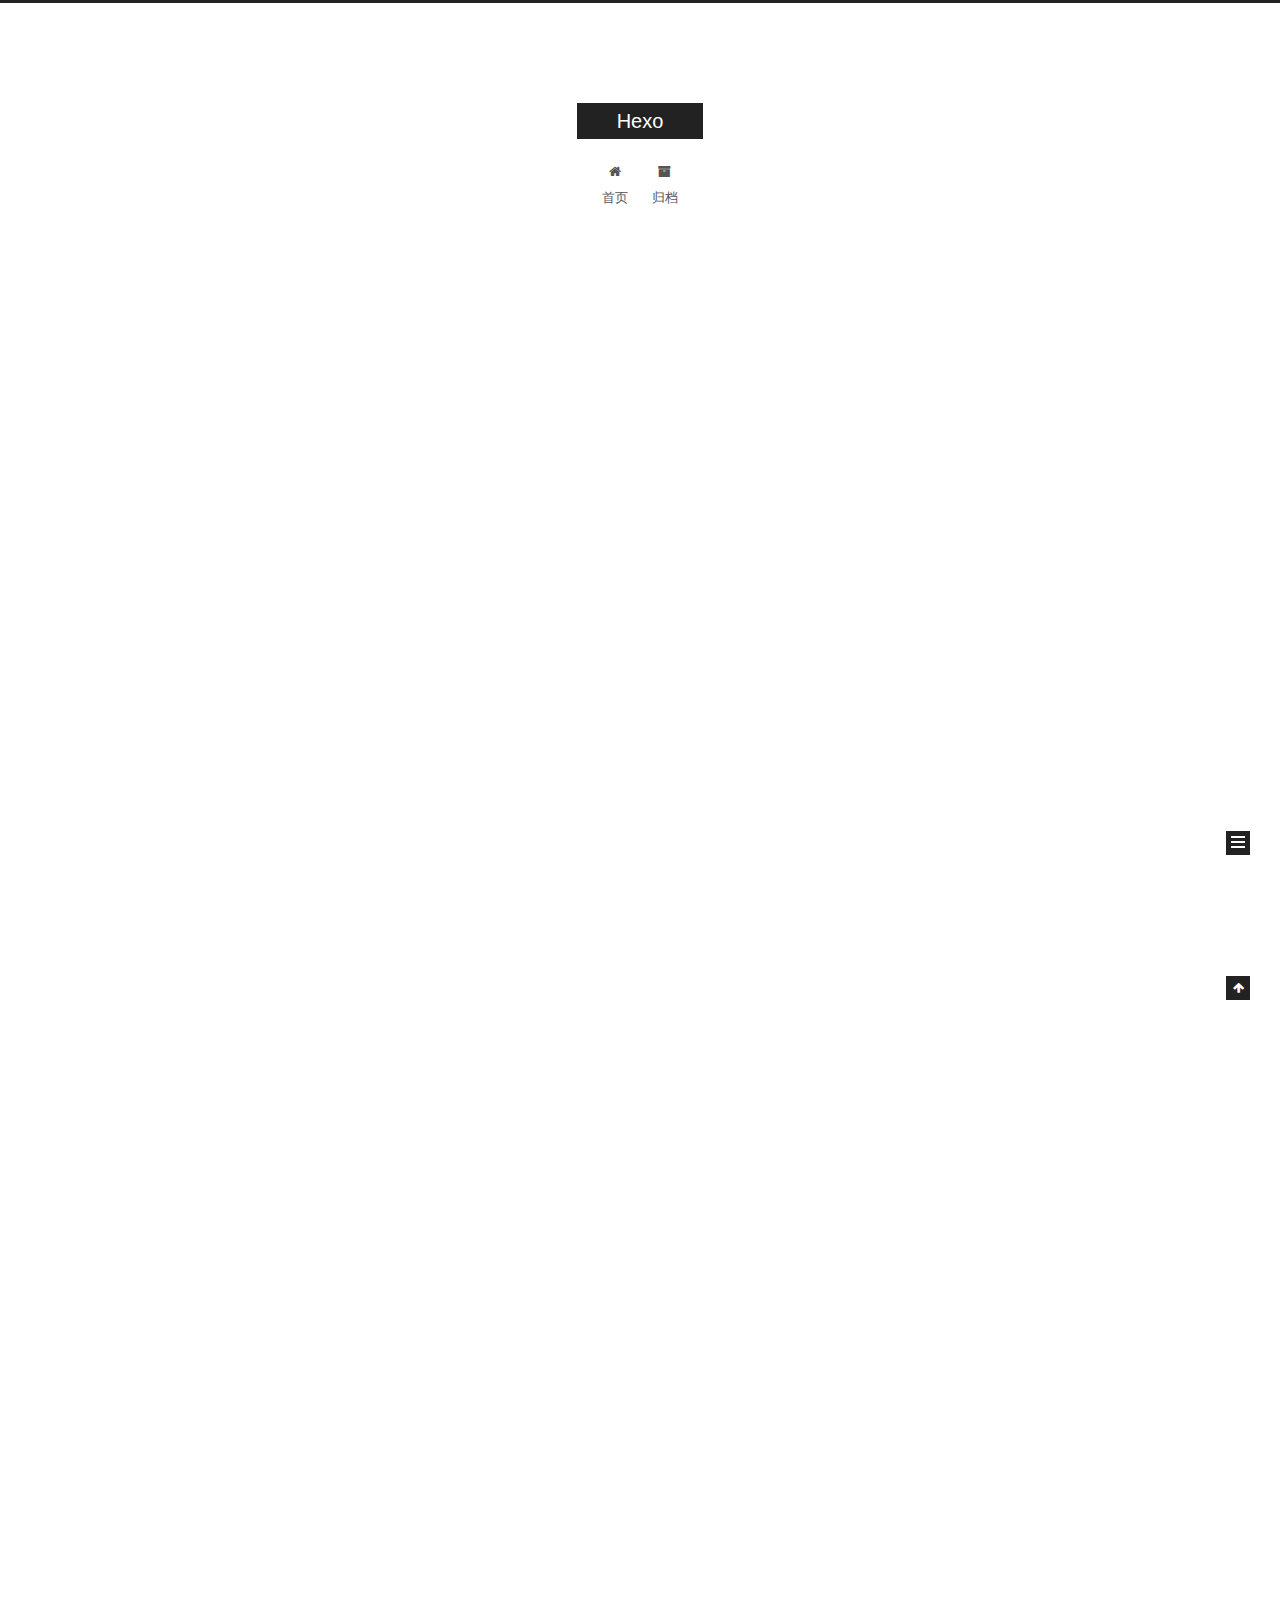
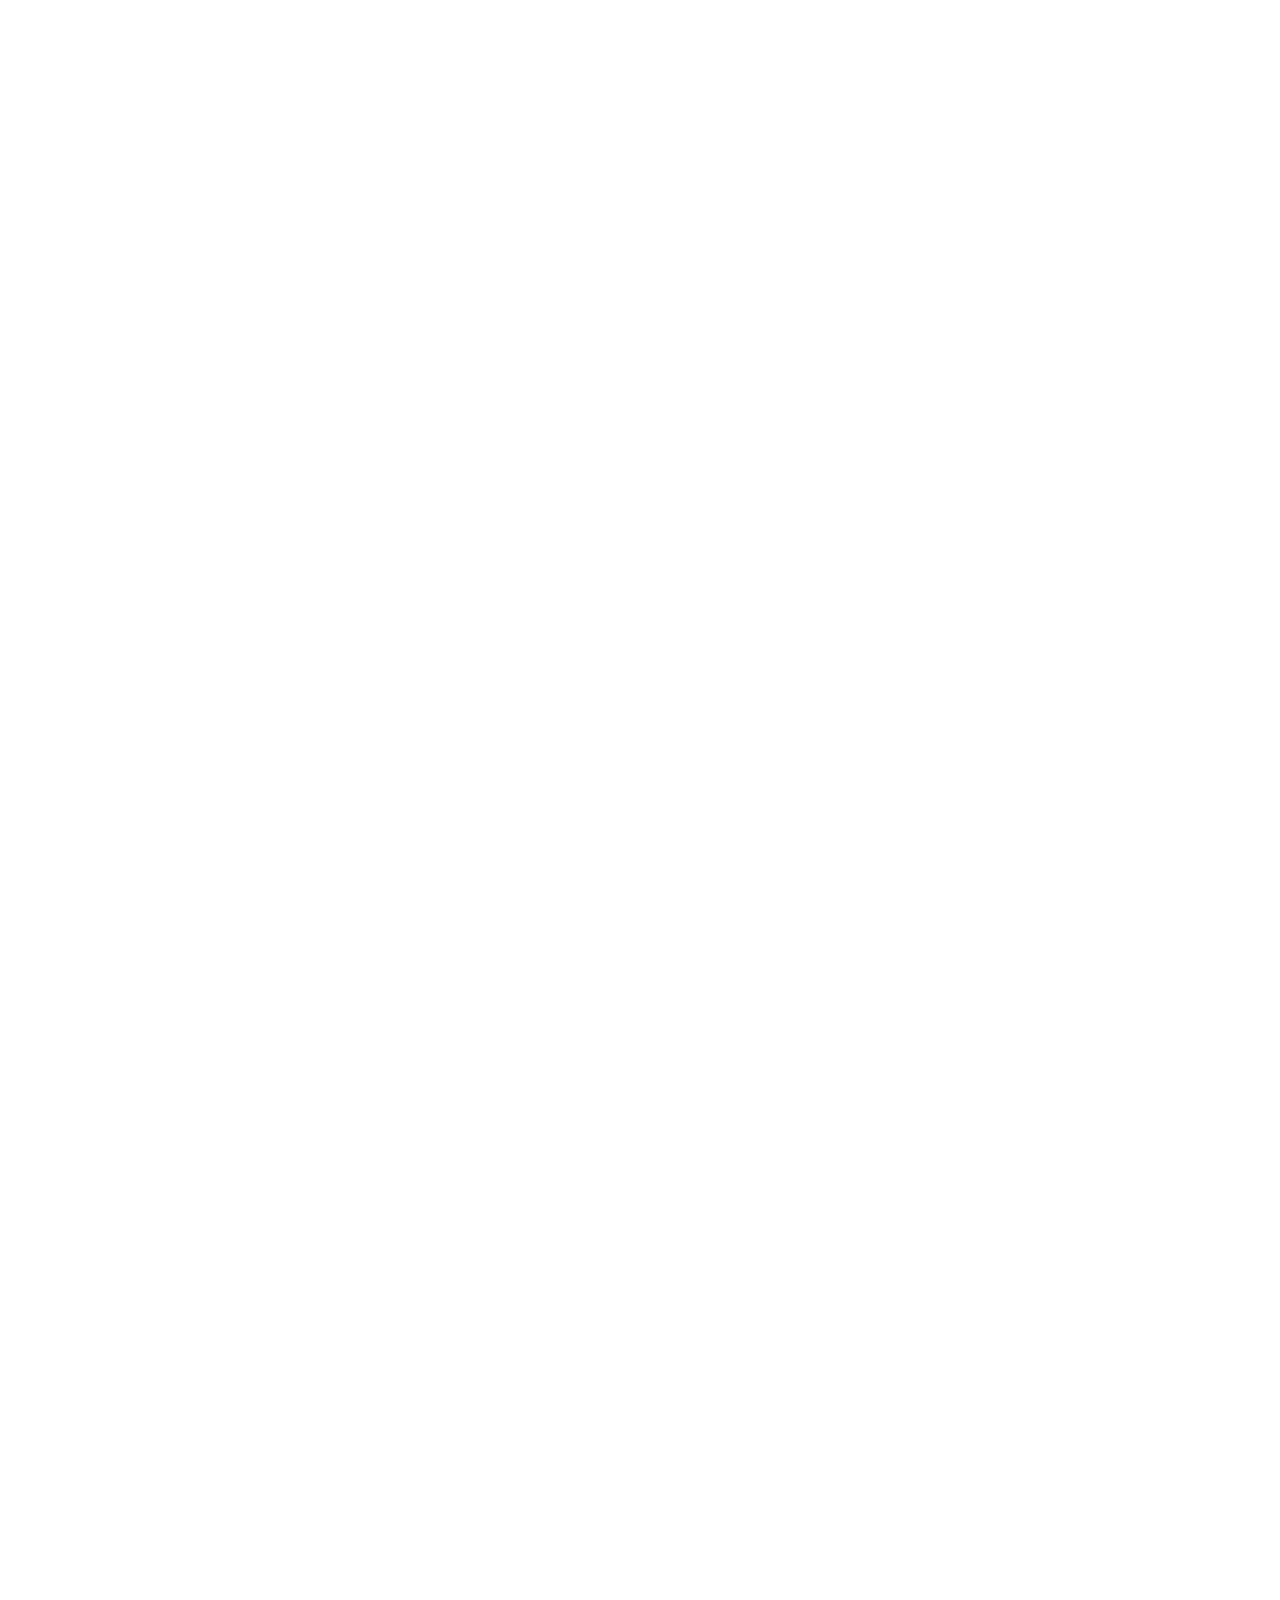
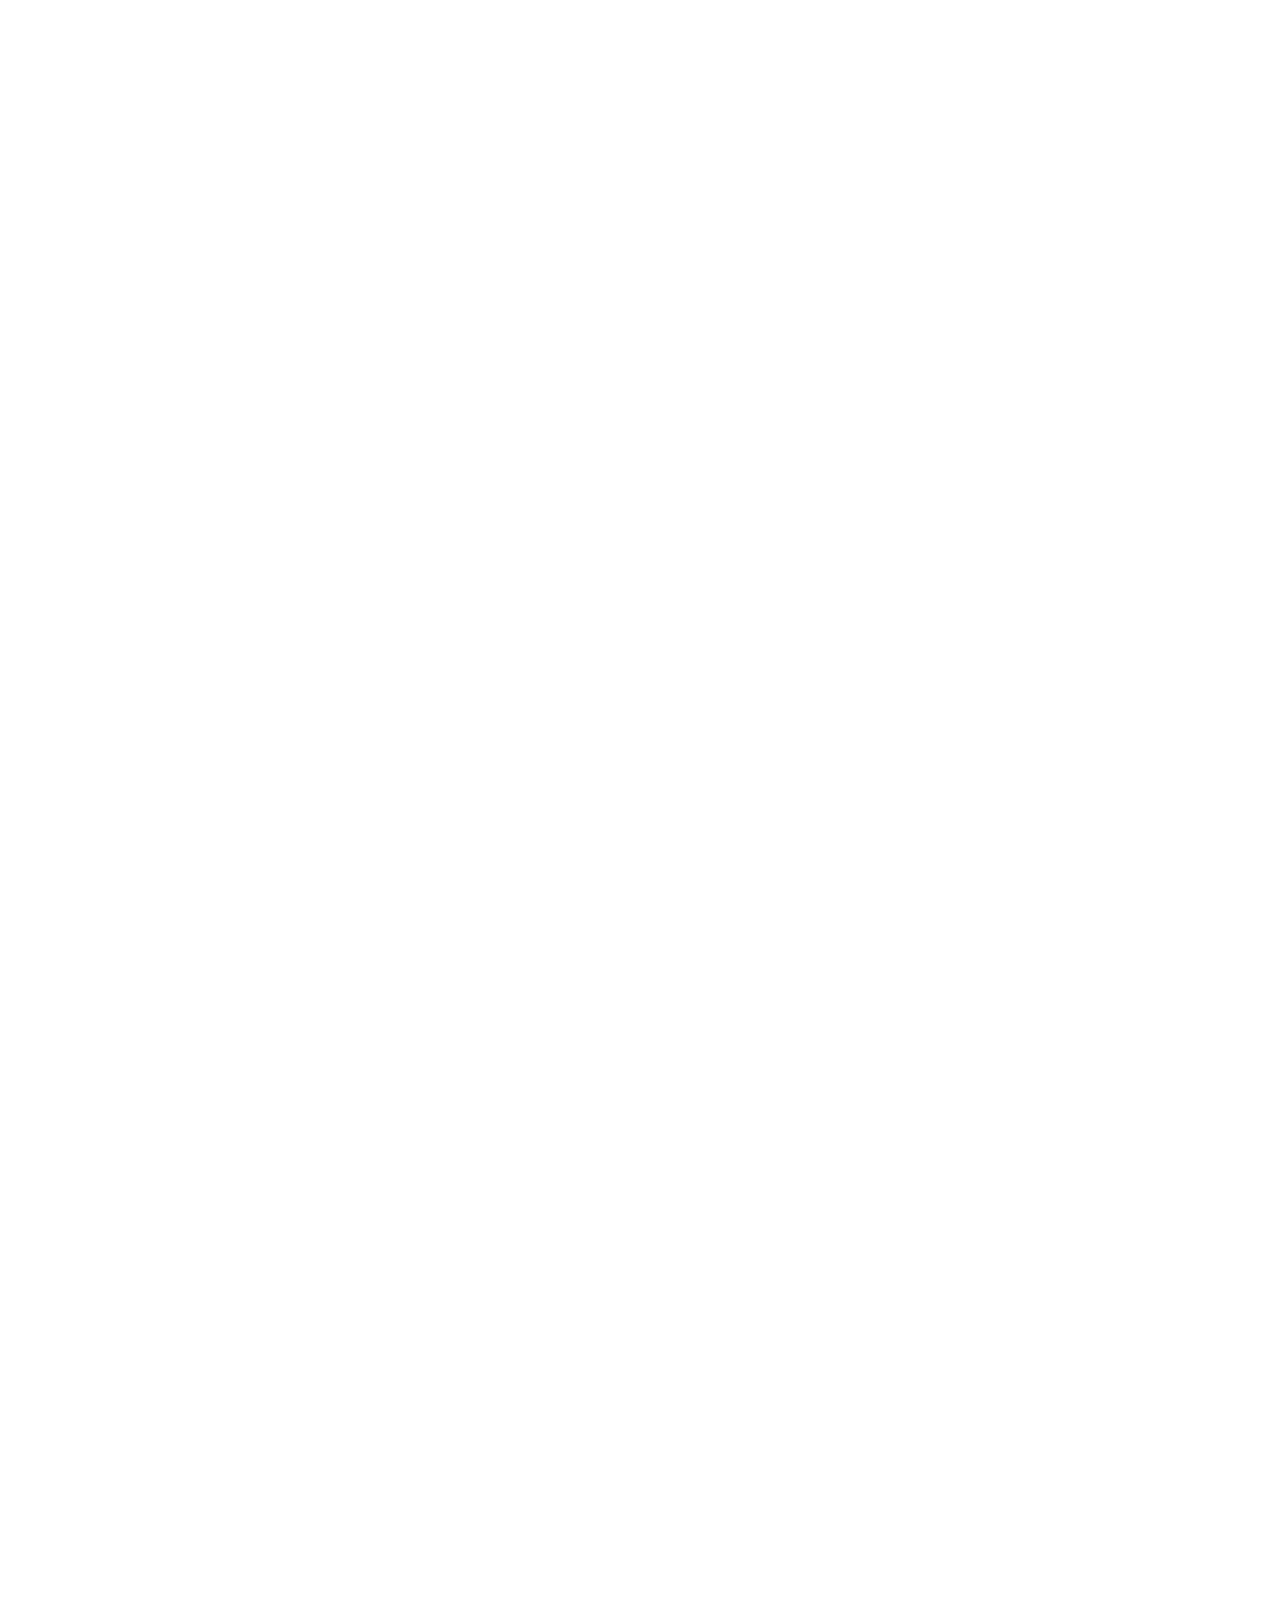
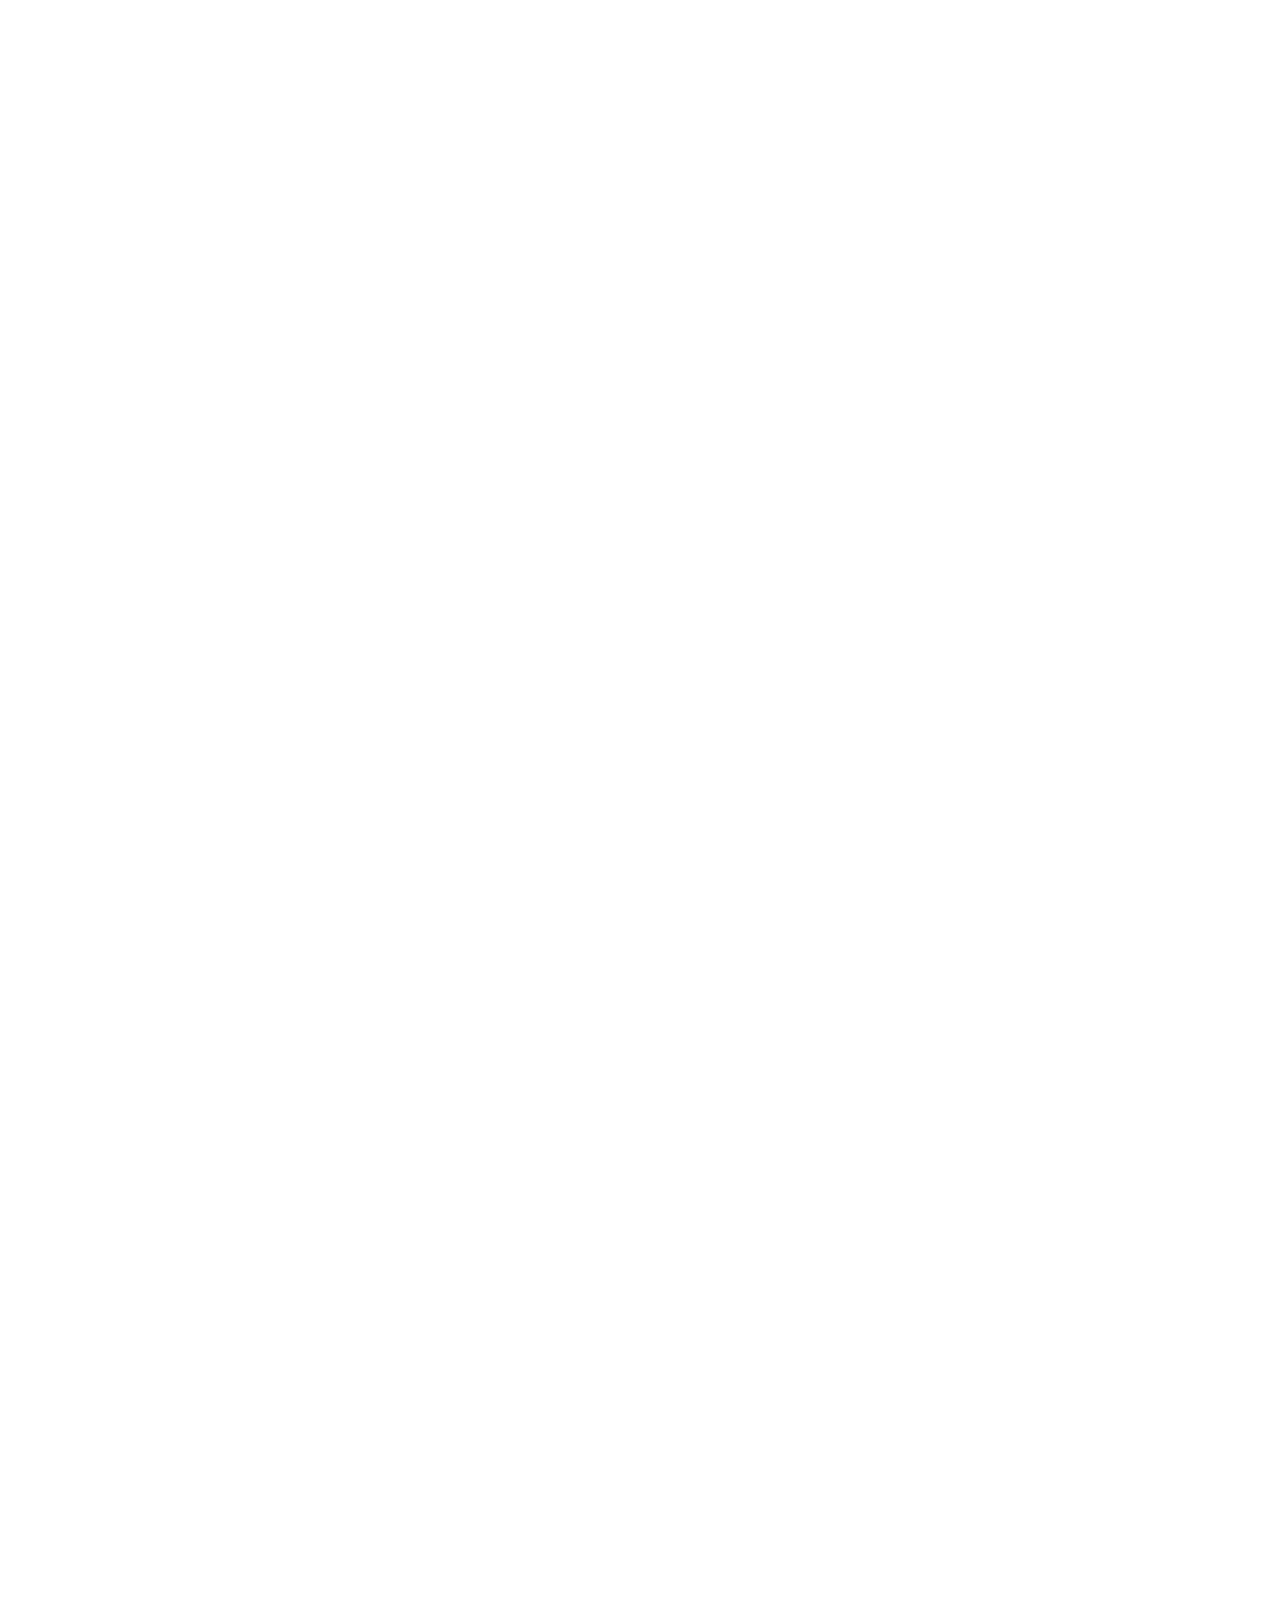
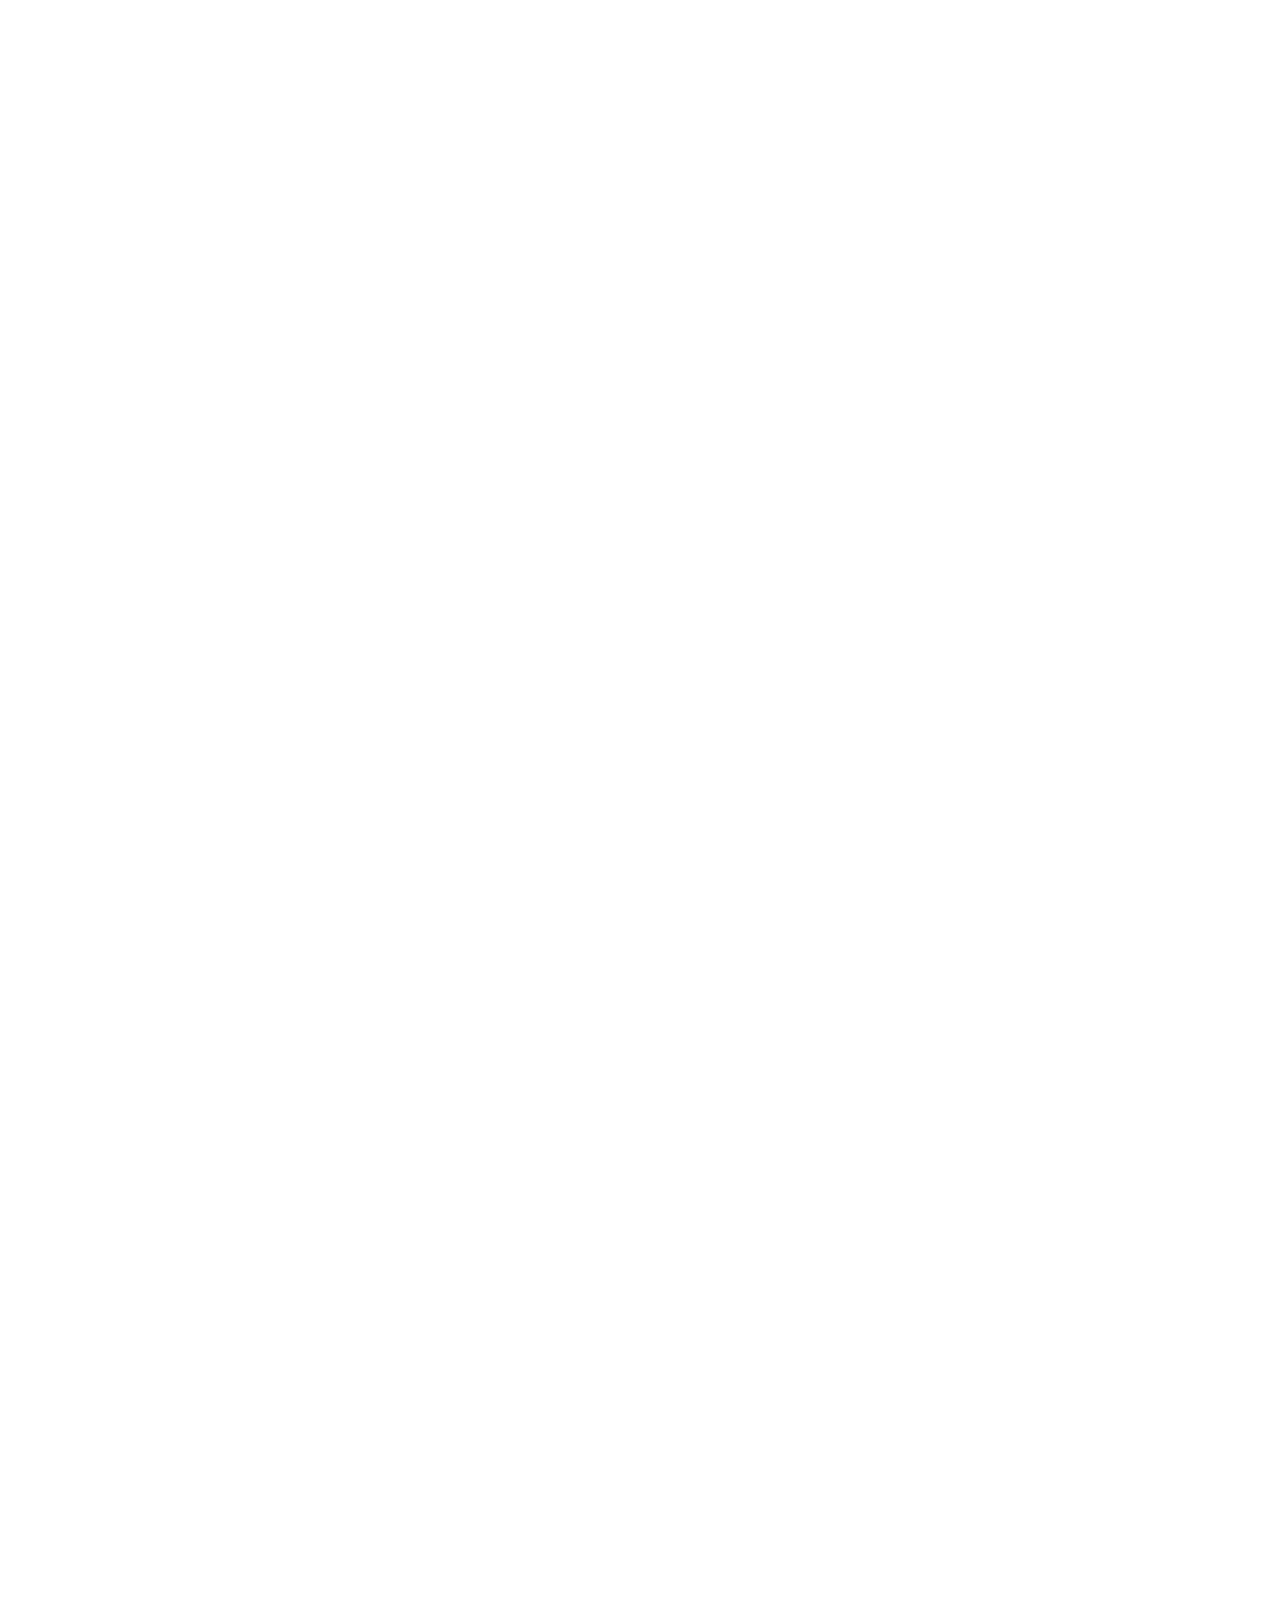
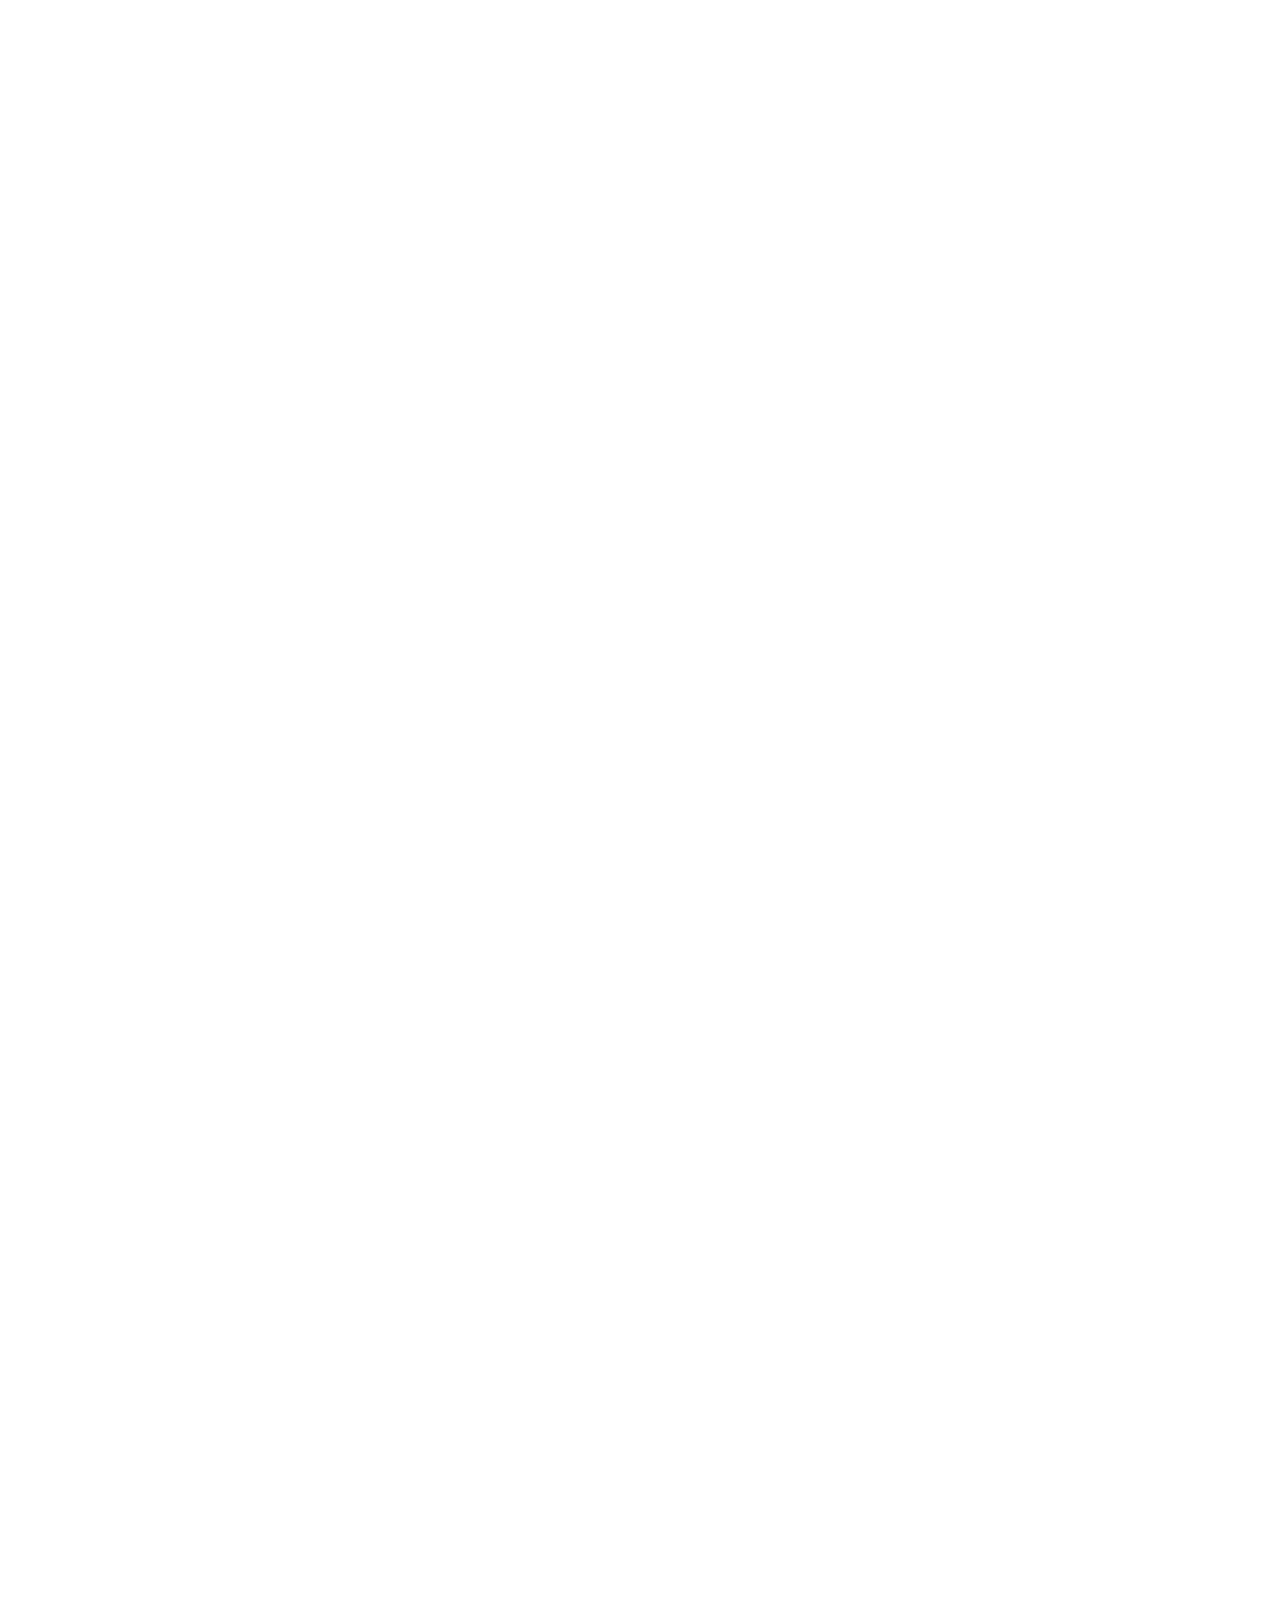
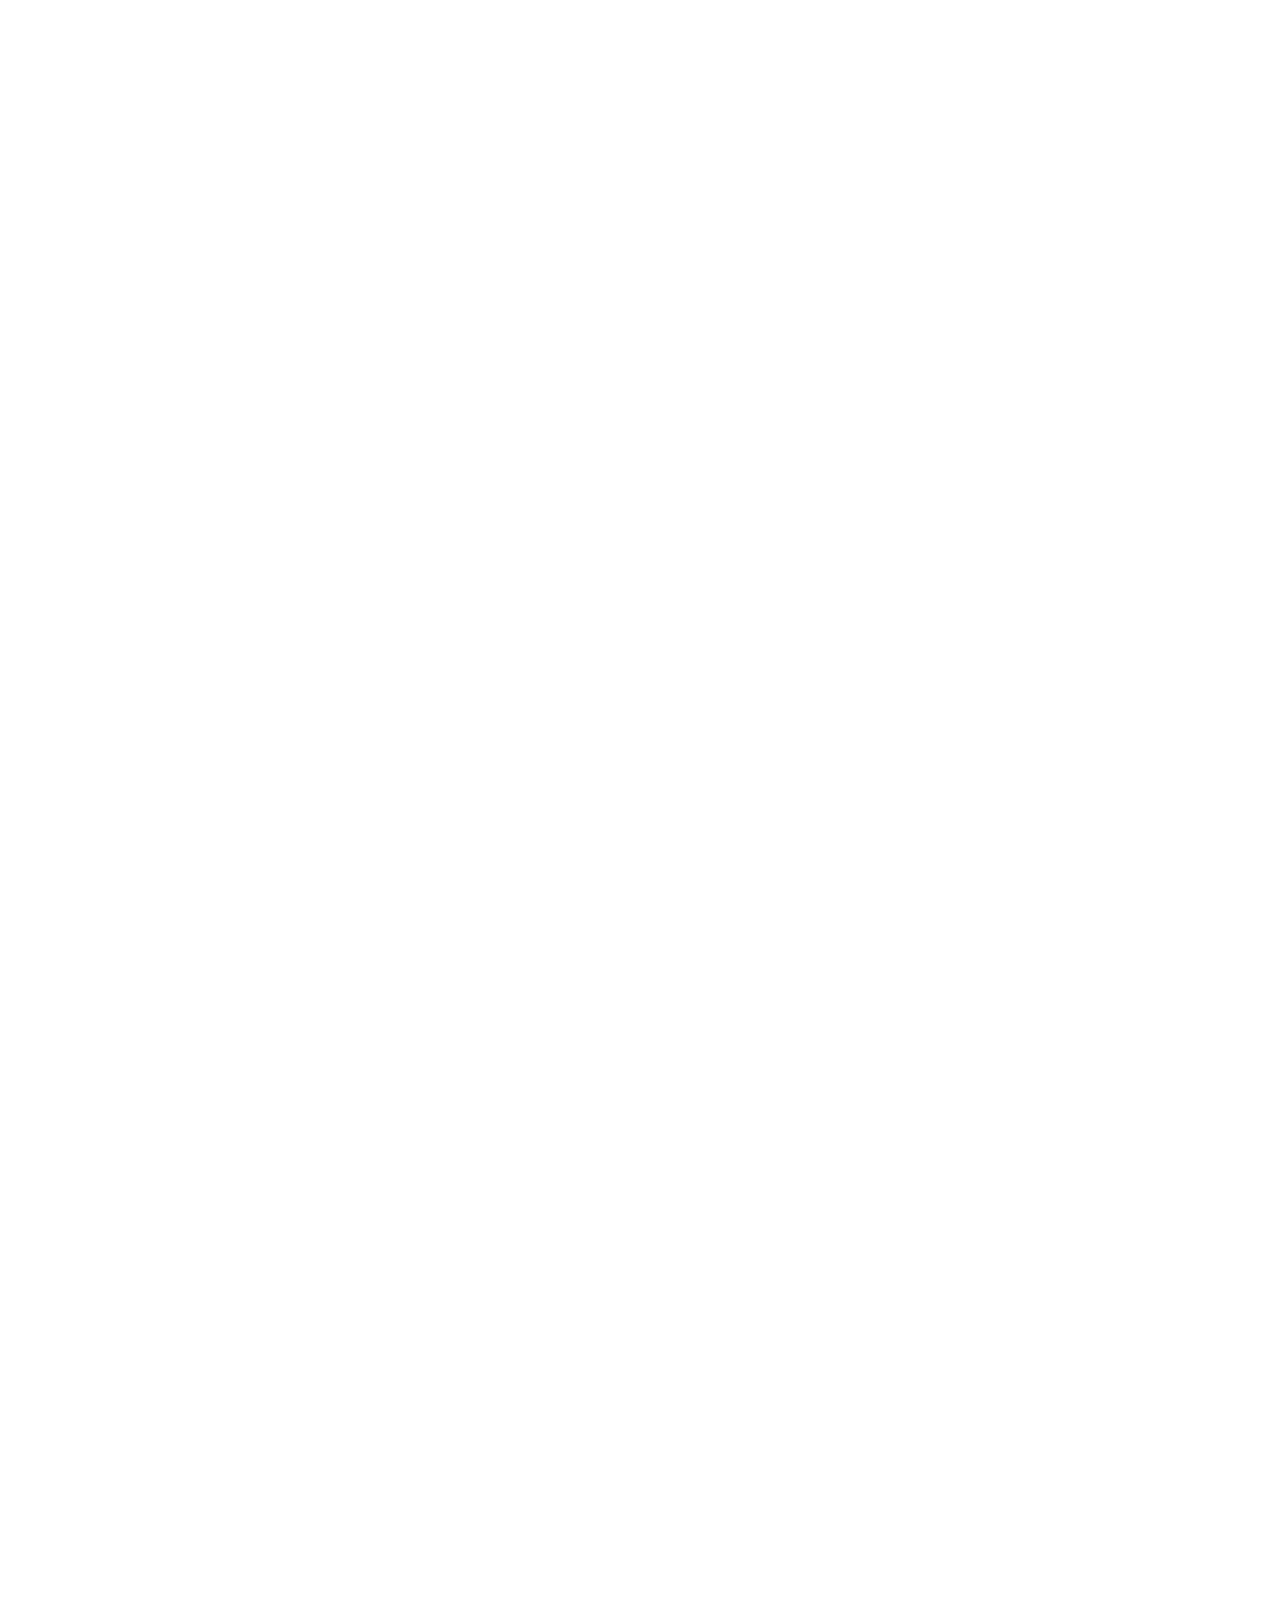
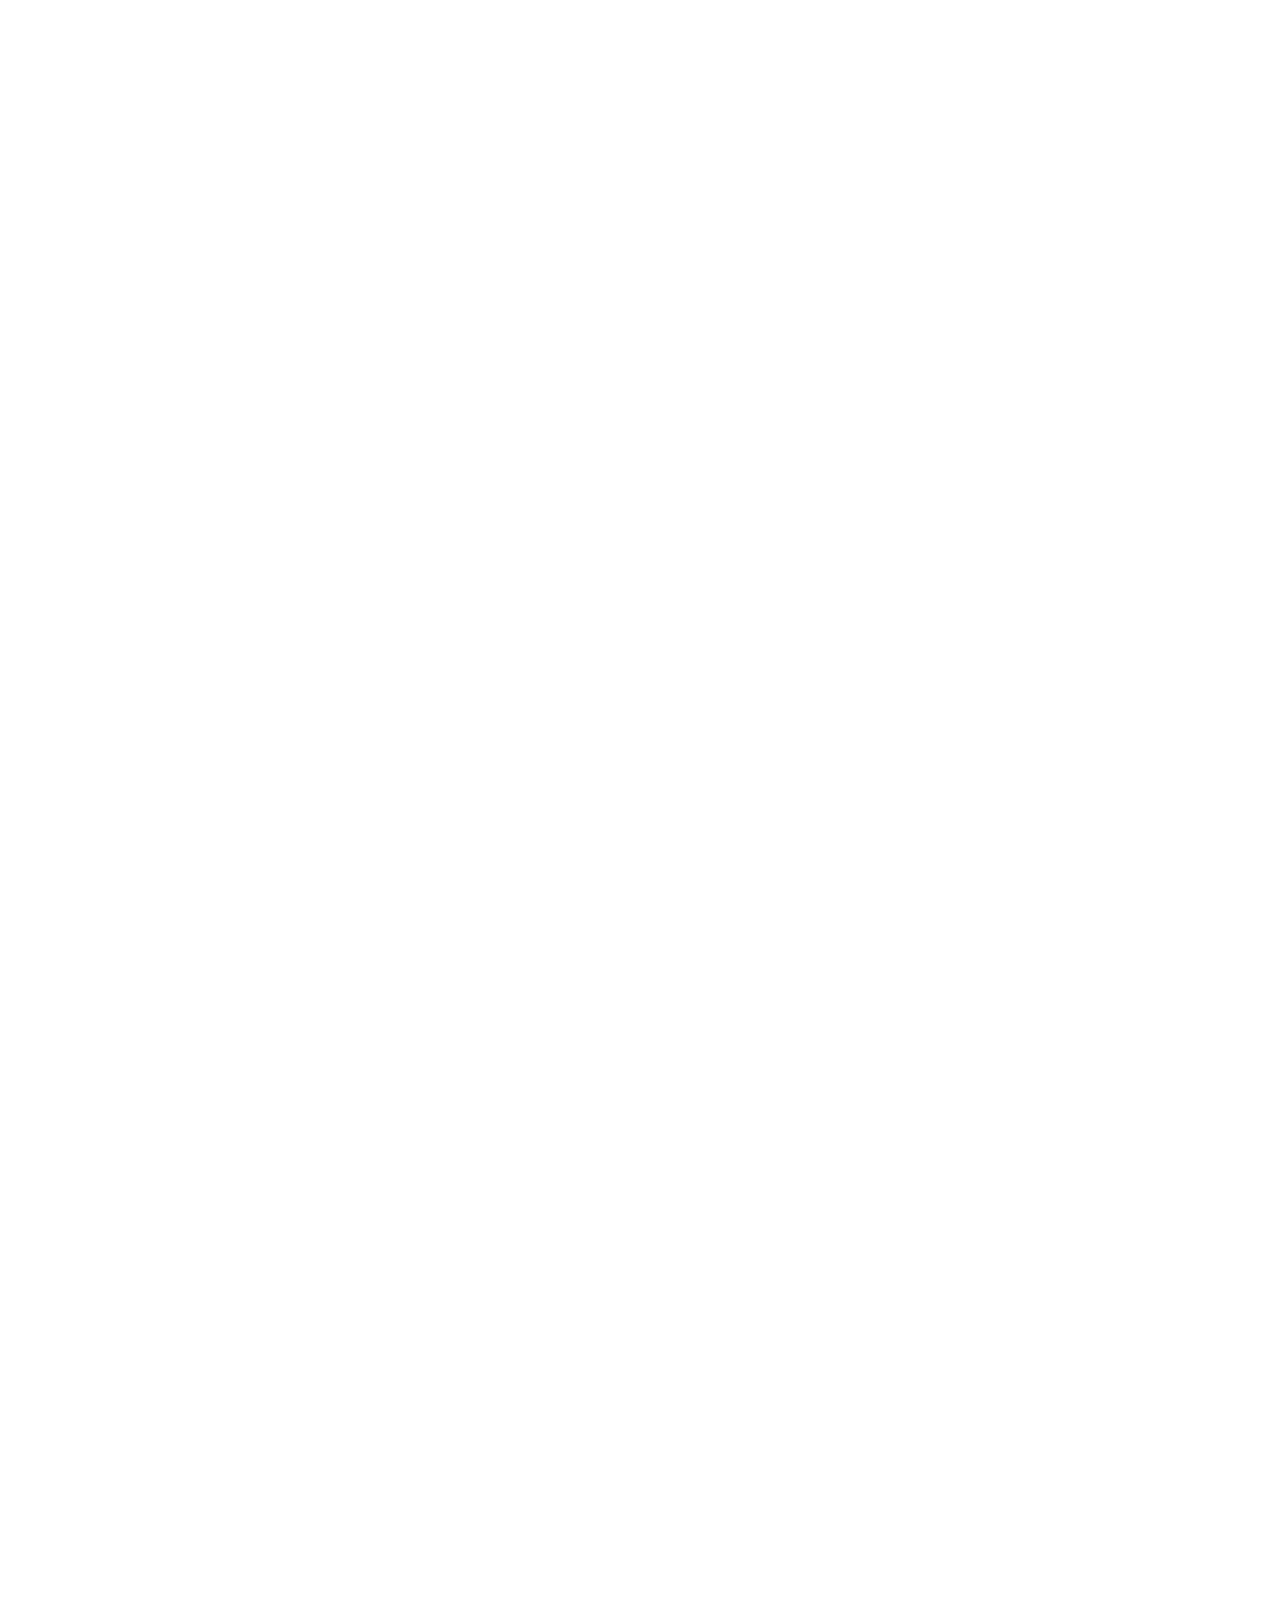
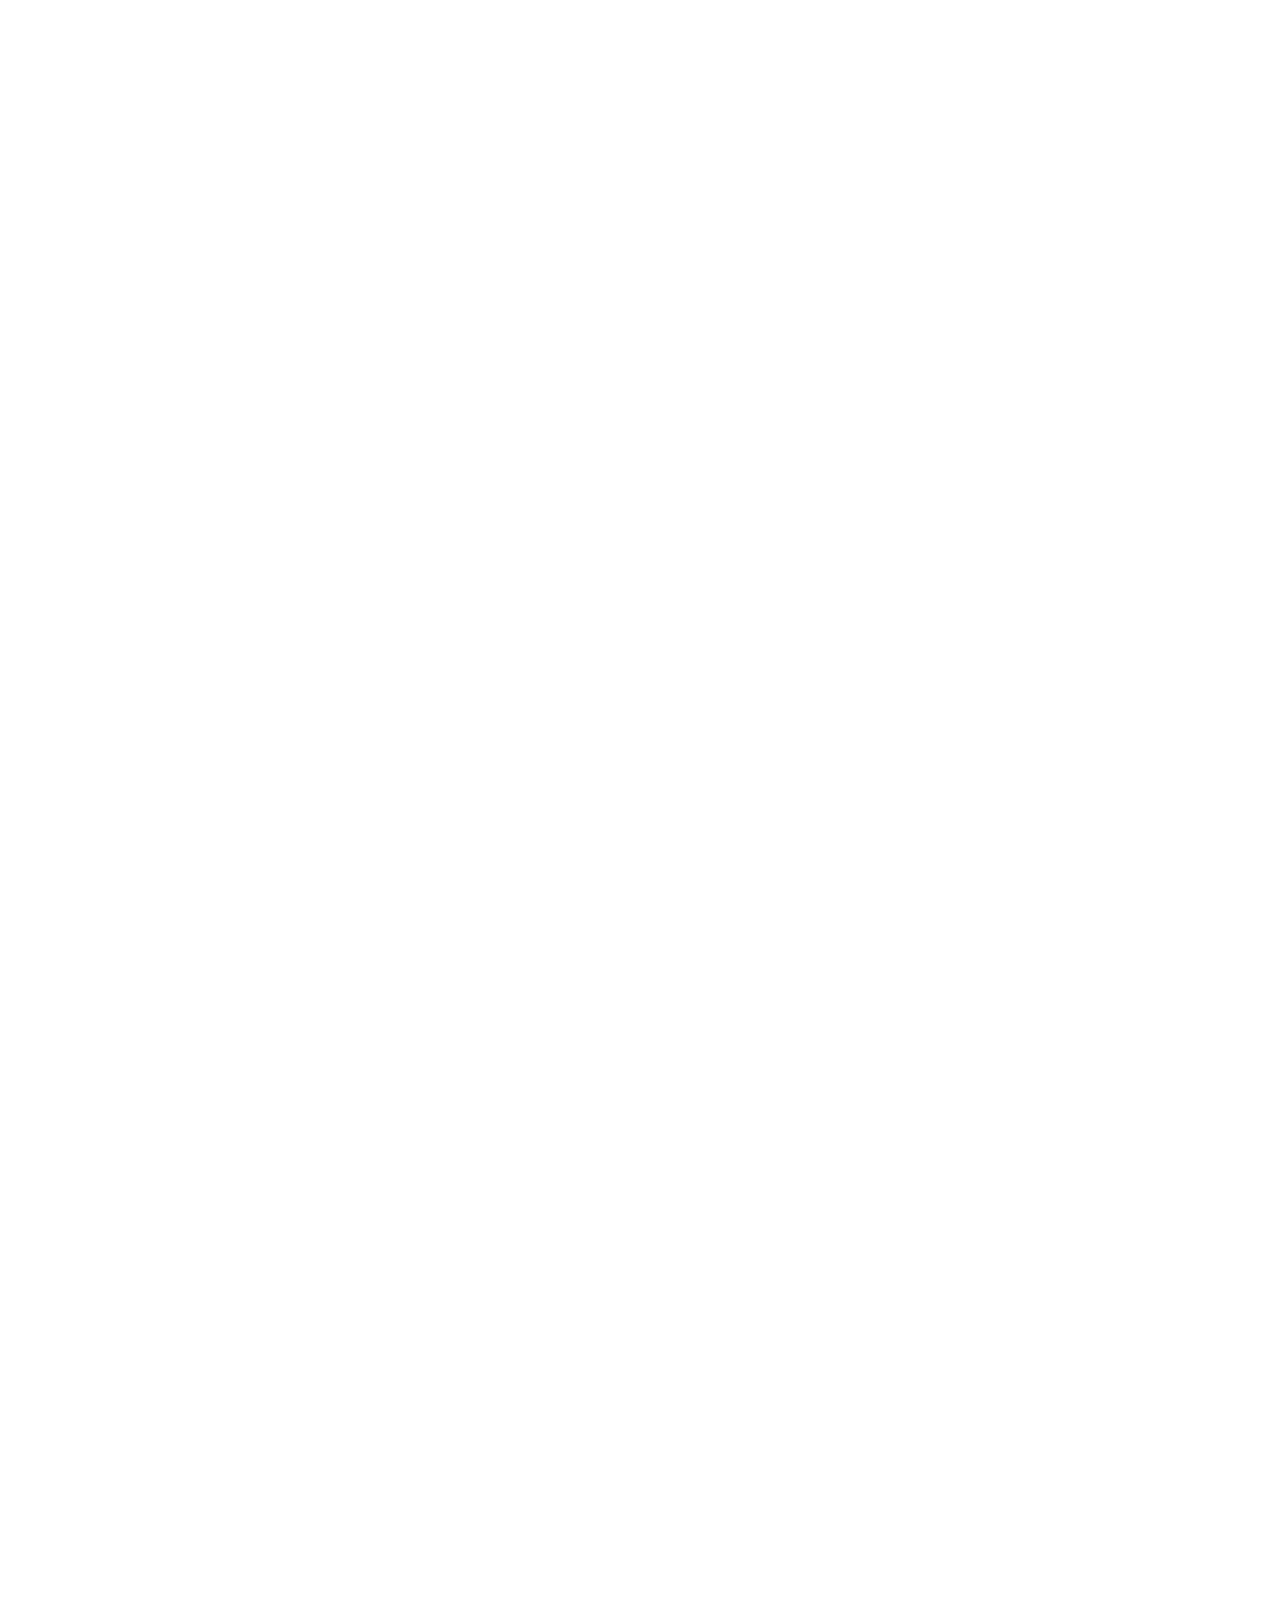
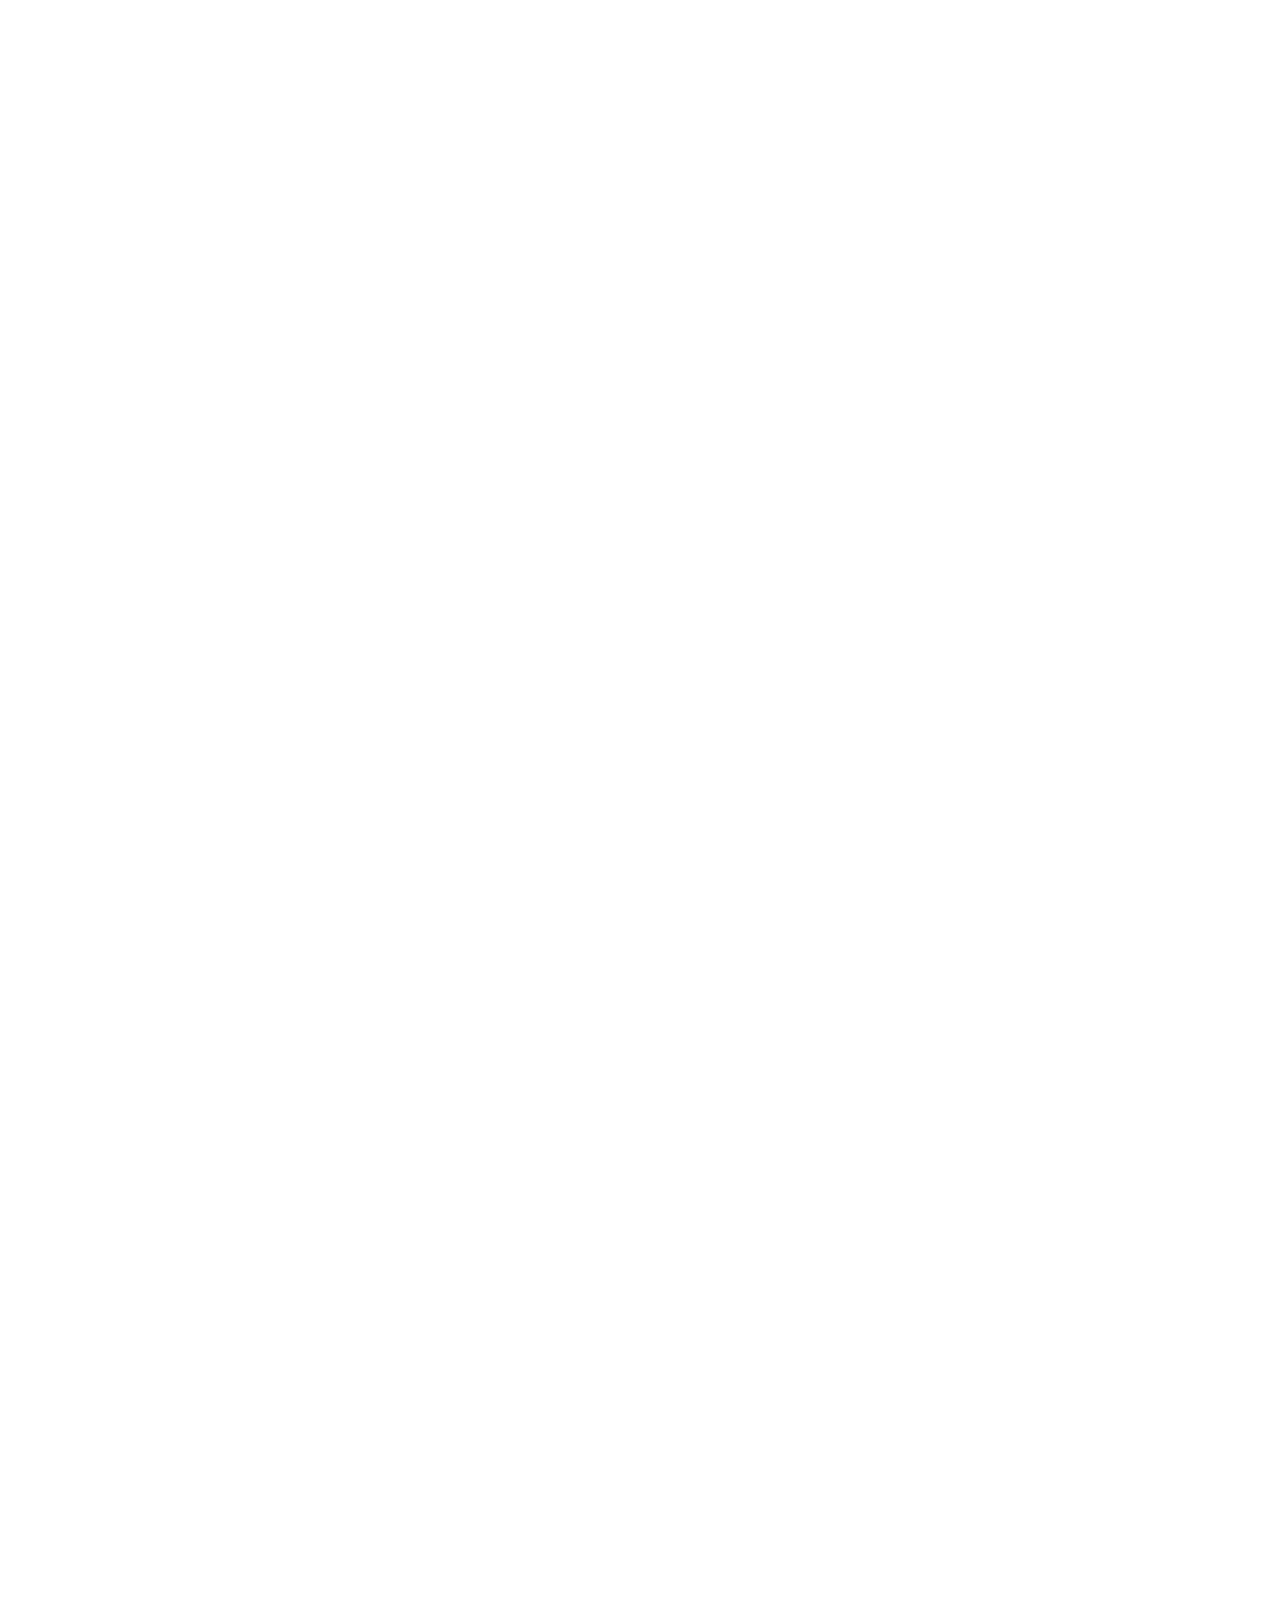
==== commit 6f83f7bf: "Site updated: 2021-01-18 15:47:49" ====
--- a/index.html
+++ b/index.html
@@ -215,6 +215,1370 @@
           <div id="content" class="content">
             
   <section id="posts" class="posts-expand">
+    
+      
+
+  
+
+  
+  
+  
+
+  <article class="post post-type-normal" itemscope itemtype="http://schema.org/Article">
+  
+  
+  
+  <div class="post-block">
+    <link itemprop="mainEntityOfPage" href="https://wanglu92.github.io/2021/01/18/spring%E4%BD%BF%E7%94%A8/">
+
+    <span hidden itemprop="author" itemscope itemtype="http://schema.org/Person">
+      <meta itemprop="name" content="">
+      <meta itemprop="description" content="">
+      <meta itemprop="image" content="/images/avatar.gif">
+    </span>
+
+    <span hidden itemprop="publisher" itemscope itemtype="http://schema.org/Organization">
+      <meta itemprop="name" content="Hexo">
+    </span>
+
+    
+      <header class="post-header">
+
+        
+        
+          <h1 class="post-title" itemprop="name headline">
+                
+                <a class="post-title-link" href="/2021/01/18/spring%E4%BD%BF%E7%94%A8/" itemprop="url">spring使用</a></h1>
+        
+
+        <div class="post-meta">
+          <span class="post-time">
+            
+              <span class="post-meta-item-icon">
+                <i class="fa fa-calendar-o"></i>
+              </span>
+              
+                <span class="post-meta-item-text">发表于</span>
+              
+              <time title="创建于" itemprop="dateCreated datePublished" datetime="2021-01-18T14:40:12+08:00">
+                2021-01-18
+              </time>
+            
+
+            
+
+            
+          </span>
+
+          
+
+          
+            
+          
+
+          
+          
+
+          
+
+          
+
+          
+
+        </div>
+      </header>
+    
+
+    
+    
+    
+    <div class="post-body" itemprop="articleBody">
+
+      
+      
+
+      
+        
+          
+            <h2 id="Spring"><a href="#Spring" class="headerlink" title="Spring"></a>Spring</h2><h3 id="Spring设计理念"><a href="#Spring设计理念" class="headerlink" title="Spring设计理念"></a>Spring设计理念</h3><p>当您了解框架时，不仅要了解框架的工作而且要遵循的原则很重要。以下是Spring框架的指导原则：</p>
+<ul>
+<li>提供各个级别的选择。Spring使您可以尽可能延迟设计决策。例如，您可以在不更改代码的情况下通过配置切换持久性框架。对于许多其他基础架构问题以及与第三方API的集成也是如此。</li>
+<li>适应不同的观点。Spring拥有灵活性，并且对如何完成事情没有意见。它从不同的角度支持广泛的应用程序需求。</li>
+<li>保持强大的向后兼容性。对Spring的发展进行了精心管理，以使各个版本之间几乎没有重大更改。Spring支持精心选择的JDK版本和第三方库，以方便维护依赖于Spring的应用程序和库。</li>
+<li>关心API设计。Spring团队投入了大量的思想和时间来制作直观，并在许多版本和很多年中都适用的API。</li>
+<li>为代码质量设置高标准。Spring框架非常强调有意义、最新和准确的javadoc。它是极少数可以声明干净代码结构且程序包之间没有循环依赖关系的项目之一。</li>
+</ul>
+<h2 id="spring优点"><a href="#spring优点" class="headerlink" title="spring优点"></a>spring优点</h2><ul>
+<li>开源免费框架（容器）</li>
+<li>轻量级非侵入式框架</li>
+<li>控制反转（IOC），面向切面编程（AOP）</li>
+<li>支持事务处理</li>
+<li>对框架整合的支持</li>
+</ul>
+<p><strong><em>Spring是一个轻量级的控制反转IOC和面向切面编程AOP框架</em></strong></p>
+<h3 id="Spring组成"><a href="#Spring组成" class="headerlink" title="Spring组成"></a>Spring组成</h3><p>Spring七大模块</p>
+<ul>
+<li>Spring Core</li>
+<li>Spring AOP</li>
+<li>Spring ORM</li>
+<li>Spring DAO</li>
+<li>Spring Web</li>
+<li>Spring Context</li>
+<li>Spring Web MVC</li>
+</ul>
+<h3 id="了解"><a href="#了解" class="headerlink" title="了解"></a>了解</h3><ul>
+<li>Spring Farmwork</li>
+<li>Spring Boot<ul>
+<li>一个快速开发的脚手架</li>
+<li>基于SpringBoot可以快速开发单个微服务</li>
+<li>约定大于配置（类似maven的思想）</li>
+</ul>
+</li>
+<li>Spring Cloud<ul>
+<li>SpringCloud是基于SpringBoot实现的</li>
+</ul>
+</li>
+</ul>
+<p>现在大多数公司都在使用SpringBoot进行快速开发，学习SpringBoot的前提是需要完全撞我Spring及SpringMVC</p>
+<p>弊端：发展太久，违背了原有的理念！配置十分繁琐。</p>
+<h2 id="控制反转IOC"><a href="#控制反转IOC" class="headerlink" title="控制反转IOC"></a>控制反转<code>IOC</code></h2><ul>
+<li>之前程序是主动创建对象，控制权在程序手中。</li>
+<li>使用set注入后，程序不在具有主动性，而是变成了被动接受的对象。</li>
+</ul>
+<p>控制反转IOC<code>Inversion of Control</code>是一种设计思想，DI依赖注入是实现IoC的一种方法，也有人认为DI是IoC的另一种说法。没有IoC的程序中，我们使用面向对象编程，对象的创建于对象间的依赖关系完全硬编码在程序中，对象的创建由程序自己控制，控制反转后将对象的创建转移给第三方，个人认为所谓控制反转：获得依赖对象的方式反转了。</p>
+<p><strong>控制反转是一种通过描述（XML或注解）并通过第三方去生产或获取特定对象的方式。在Spring中实现控制反转的是IoC容器，其实现方法是依赖注入（Dependency Injection，DI）</strong></p>
+
+          
+        
+      
+    </div>
+    
+    
+    
+
+    
+
+    
+
+    
+
+    <footer class="post-footer">
+      
+
+      
+
+      
+
+      
+      
+        <div class="post-eof"></div>
+      
+    </footer>
+  </div>
+  
+  
+  
+  </article>
+
+
+    
+      
+
+  
+
+  
+  
+  
+
+  <article class="post post-type-normal" itemscope itemtype="http://schema.org/Article">
+  
+  
+  
+  <div class="post-block">
+    <link itemprop="mainEntityOfPage" href="https://wanglu92.github.io/2021/01/17/MyBatis%E4%BD%BF%E7%94%A8/">
+
+    <span hidden itemprop="author" itemscope itemtype="http://schema.org/Person">
+      <meta itemprop="name" content="">
+      <meta itemprop="description" content="">
+      <meta itemprop="image" content="/images/avatar.gif">
+    </span>
+
+    <span hidden itemprop="publisher" itemscope itemtype="http://schema.org/Organization">
+      <meta itemprop="name" content="Hexo">
+    </span>
+
+    
+      <header class="post-header">
+
+        
+        
+          <h1 class="post-title" itemprop="name headline">
+                
+                <a class="post-title-link" href="/2021/01/17/MyBatis%E4%BD%BF%E7%94%A8/" itemprop="url">MyBatis使用</a></h1>
+        
+
+        <div class="post-meta">
+          <span class="post-time">
+            
+              <span class="post-meta-item-icon">
+                <i class="fa fa-calendar-o"></i>
+              </span>
+              
+                <span class="post-meta-item-text">发表于</span>
+              
+              <time title="创建于" itemprop="dateCreated datePublished" datetime="2021-01-17T09:24:58+08:00">
+                2021-01-17
+              </time>
+            
+
+            
+
+            
+          </span>
+
+          
+
+          
+            
+          
+
+          
+          
+
+          
+
+          
+
+          
+
+        </div>
+      </header>
+    
+
+    
+    
+    
+    <div class="post-body" itemprop="articleBody">
+
+      
+      
+
+      
+        
+          
+            <h2 id="MyBatis做了什么"><a href="#MyBatis做了什么" class="headerlink" title="MyBatis做了什么"></a>MyBatis做了什么</h2><ul>
+<li>简化了模板代码的书写</li>
+<li>简化了数据库中数据映射为bean的过程ORM框架</li>
+</ul>
+<p>使用JDBC需要步骤</p>
+<ul>
+<li>加载驱动</li>
+</ul>
+<figure class="highlight plain"><table><tr><td class="gutter"><pre><span class="line">1</span><br></pre></td><td class="code"><pre><span class="line">Class.forName(&quot;com.mysql.jdbc.Driver&quot;)</span><br></pre></td></tr></table></figure>
+<ul>
+<li>向java.sql.DriverManager请求并获取Connection</li>
+</ul>
+<figure class="highlight java"><table><tr><td class="gutter"><pre><span class="line">1</span><br></pre></td><td class="code"><pre><span class="line">Connection con = DriverManager.getConnection(url , username , password );</span><br></pre></td></tr></table></figure>
+<ul>
+<li>通过Connection获取PreparedStatement或Statement</li>
+</ul>
+<figure class="highlight java"><table><tr><td class="gutter"><pre><span class="line">1</span><br><span class="line">2</span><br></pre></td><td class="code"><pre><span class="line">Statement stmt = con.createStatement();</span><br><span class="line">PreparedStatement pstmt = con.prepareStatement(sql);</span><br></pre></td></tr></table></figure>
+<ul>
+<li>执行sql</li>
+</ul>
+<figure class="highlight java"><table><tr><td class="gutter"><pre><span class="line">1</span><br><span class="line">2</span><br><span class="line">3</span><br></pre></td><td class="code"><pre><span class="line">ResultSet rs = stmt.executeQuery(<span class="string">&quot;SELECT * FROM ...&quot;</span>);   </span><br><span class="line"><span class="keyword">int</span> rows = stmt.executeUpdate(<span class="string">&quot;INSERT INTO ...&quot;</span>);    </span><br><span class="line"><span class="keyword">boolean</span> flag = stmt.execute(String sql);</span><br></pre></td></tr></table></figure>
+<ul>
+<li>遍历结果</li>
+</ul>
+<figure class="highlight java"><table><tr><td class="gutter"><pre><span class="line">1</span><br><span class="line">2</span><br><span class="line">3</span><br><span class="line">4</span><br></pre></td><td class="code"><pre><span class="line"><span class="keyword">while</span>(rs.next())&#123;    </span><br><span class="line">  String name = rs.getString(<span class="string">&quot;name&quot;</span>) ;    </span><br><span class="line">  String pass = rs.getString(<span class="number">1</span>) ; <span class="comment">// 此方法比较高效    </span></span><br><span class="line">&#125;    </span><br></pre></td></tr></table></figure>
+<ul>
+<li>关闭资源</li>
+</ul>
+<figure class="highlight java"><table><tr><td class="gutter"><pre><span class="line">1</span><br><span class="line">2</span><br><span class="line">3</span><br><span class="line">4</span><br><span class="line">5</span><br><span class="line">6</span><br><span class="line">7</span><br><span class="line">8</span><br><span class="line">9</span><br><span class="line">10</span><br><span class="line">11</span><br><span class="line">12</span><br><span class="line">13</span><br><span class="line">14</span><br><span class="line">15</span><br><span class="line">16</span><br><span class="line">17</span><br><span class="line">18</span><br><span class="line">19</span><br><span class="line">20</span><br><span class="line">21</span><br></pre></td><td class="code"><pre><span class="line"><span class="keyword">if</span>(rs !=<span class="keyword">null</span>)&#123;   <span class="comment">// 关闭记录集    </span></span><br><span class="line">  <span class="keyword">try</span> &#123;</span><br><span class="line">    rs.close();</span><br><span class="line">  &#125; <span class="keyword">catch</span> (SQLException e) &#123;</span><br><span class="line">    e.printStackTrace();</span><br><span class="line">  &#125;</span><br><span class="line">&#125;    </span><br><span class="line"><span class="keyword">if</span>(stmt !=<span class="keyword">null</span>)&#123;   <span class="comment">// 关闭声明    </span></span><br><span class="line">  <span class="keyword">try</span> &#123;</span><br><span class="line">    stmt.close();</span><br><span class="line">  &#125; <span class="keyword">catch</span> (SQLException e) &#123;</span><br><span class="line">    e.printStackTrace();</span><br><span class="line">  &#125;</span><br><span class="line">&#125;</span><br><span class="line"><span class="keyword">if</span>(conn !=<span class="keyword">null</span>)&#123;  <span class="comment">// 关闭连接对象    </span></span><br><span class="line">  <span class="keyword">try</span> &#123;</span><br><span class="line">    conn.close();</span><br><span class="line">  &#125; <span class="keyword">catch</span> (SQLException e) &#123;</span><br><span class="line">    e.printStackTrace();</span><br><span class="line">  &#125;</span><br><span class="line">&#125;</span><br></pre></td></tr></table></figure>
+<p>使用MyBatis的步骤</p>
+<ul>
+<li>构建 SqlSessionFactory</li>
+</ul>
+<figure class="highlight java"><table><tr><td class="gutter"><pre><span class="line">1</span><br><span class="line">2</span><br><span class="line">3</span><br></pre></td><td class="code"><pre><span class="line">String resource = <span class="string">&quot;org/mybatis/example/mybatis-config.xml&quot;</span>;</span><br><span class="line">InputStream inputStream = Resources.getResourceAsStream(resource);</span><br><span class="line">SqlSessionFactory sqlSessionFactory = <span class="keyword">new</span> SqlSessionFactoryBuilder().build(inputStream);</span><br></pre></td></tr></table></figure>
+<ul>
+<li>SqlSessionFactory 中获取 SqlSession</li>
+</ul>
+<figure class="highlight java"><table><tr><td class="gutter"><pre><span class="line">1</span><br></pre></td><td class="code"><pre><span class="line">SqlSession session = sqlSessionFactory.openSession()</span><br></pre></td></tr></table></figure>
+<ul>
+<li>使用SqlSession执行sql</li>
+</ul>
+<figure class="highlight java"><table><tr><td class="gutter"><pre><span class="line">1</span><br><span class="line">2</span><br></pre></td><td class="code"><pre><span class="line">BlogMapper mapper = session.getMapper(BlogMapper.class);</span><br><span class="line">Blog blog = mapper.selectBlog(<span class="number">101</span>);</span><br></pre></td></tr></table></figure>
+<h2 id="MyBatis详细执行流程"><a href="#MyBatis详细执行流程" class="headerlink" title="MyBatis详细执行流程"></a>MyBatis详细执行流程</h2><p><code>Resources</code>对象获取加载配置文件</p>
+<p><code>Configuration</code>通过加载构建配置类</p>
+<p><code>SqlSessionFactoryBuilder</code>builder模式构建<code>SqlSessionFactory</code></p>
+<p><code>SqlSessionFactory</code>中含有<code>Configuration</code>配置类</p>
+<p>通过<code>SqlSessionFactory</code>获取<code>SqlSession</code>类</p>
+<p><code>SqlSession</code>中含有<code>Executor</code>执行器和<code>Configuration</code>配置类</p>
+<p><code>Executor</code>中含有<code>Transaction</code>负责管理事务</p>
+<p>执行CRUD</p>
+<p>如果失败使用<code>Transaction</code>回滚</p>
+<p>如果成功将数据映射</p>
+<p>关闭资源</p>
+<h2 id="MyBatis缓存"><a href="#MyBatis缓存" class="headerlink" title="MyBatis缓存"></a>MyBatis缓存</h2><p>一级缓存：sqlsession级别的缓存。</p>
+<p>二级缓存：mapper级别缓存，可以通过实现Cache来自定义缓存实现。</p>
+
+          
+        
+      
+    </div>
+    
+    
+    
+
+    
+
+    
+
+    
+
+    <footer class="post-footer">
+      
+
+      
+
+      
+
+      
+      
+        <div class="post-eof"></div>
+      
+    </footer>
+  </div>
+  
+  
+  
+  </article>
+
+
+    
+      
+
+  
+
+  
+  
+  
+
+  <article class="post post-type-normal" itemscope itemtype="http://schema.org/Article">
+  
+  
+  
+  <div class="post-block">
+    <link itemprop="mainEntityOfPage" href="https://wanglu92.github.io/2021/01/15/Java%E6%B3%A8%E8%A7%A3%E5%92%8C%E5%8F%8D%E5%B0%84/">
+
+    <span hidden itemprop="author" itemscope itemtype="http://schema.org/Person">
+      <meta itemprop="name" content="">
+      <meta itemprop="description" content="">
+      <meta itemprop="image" content="/images/avatar.gif">
+    </span>
+
+    <span hidden itemprop="publisher" itemscope itemtype="http://schema.org/Organization">
+      <meta itemprop="name" content="Hexo">
+    </span>
+
+    
+      <header class="post-header">
+
+        
+        
+          <h1 class="post-title" itemprop="name headline">
+                
+                <a class="post-title-link" href="/2021/01/15/Java%E6%B3%A8%E8%A7%A3%E5%92%8C%E5%8F%8D%E5%B0%84/" itemprop="url">Java注解和反射</a></h1>
+        
+
+        <div class="post-meta">
+          <span class="post-time">
+            
+              <span class="post-meta-item-icon">
+                <i class="fa fa-calendar-o"></i>
+              </span>
+              
+                <span class="post-meta-item-text">发表于</span>
+              
+              <time title="创建于" itemprop="dateCreated datePublished" datetime="2021-01-15T21:52:40+08:00">
+                2021-01-15
+              </time>
+            
+
+            
+
+            
+          </span>
+
+          
+
+          
+            
+          
+
+          
+          
+
+          
+
+          
+
+          
+
+        </div>
+      </header>
+    
+
+    
+    
+    
+    <div class="post-body" itemprop="articleBody">
+
+      
+      
+
+      
+        
+          
+            <h2 id="注解"><a href="#注解" class="headerlink" title="注解"></a>注解</h2><p>注解<code>annotation</code>：JDK5.0引入</p>
+<p>注释<code>comment</code></p>
+<h2 id="内置注解"><a href="#内置注解" class="headerlink" title="内置注解"></a>内置注解</h2><figure class="highlight plain"><table><tr><td class="gutter"><pre><span class="line">1</span><br><span class="line">2</span><br><span class="line">3</span><br></pre></td><td class="code"><pre><span class="line">@Override 重写</span><br><span class="line">@deprecated 不推荐使用</span><br><span class="line">@SuppressWarnings 抑制警告</span><br></pre></td></tr></table></figure>
+<h2 id="元注解"><a href="#元注解" class="headerlink" title="元注解"></a>元注解</h2><p>元注解：负责注解其他注解的注解，Java定义了4个次奥准的meta-annotation类型，用来提供对注解的说明。</p>
+<figure class="highlight plain"><table><tr><td class="gutter"><pre><span class="line">1</span><br><span class="line">2</span><br><span class="line">3</span><br><span class="line">4</span><br></pre></td><td class="code"><pre><span class="line">@Target 表示注解的使用范围</span><br><span class="line">@Retention 表示需要使用什么级别的注解 source &lt; class &lt; runtime</span><br><span class="line">@Document 说明该注解被包含在javadoc中</span><br><span class="line">@inherited 说明子类可以继承父类的注解</span><br></pre></td></tr></table></figure>
+<p>@Target</p>
+<figure class="highlight plain"><table><tr><td class="gutter"><pre><span class="line">1</span><br><span class="line">2</span><br><span class="line">3</span><br><span class="line">4</span><br><span class="line">5</span><br><span class="line">6</span><br><span class="line">7</span><br><span class="line">8</span><br><span class="line">9</span><br><span class="line">10</span><br><span class="line">11</span><br><span class="line">12</span><br><span class="line">13</span><br><span class="line">14</span><br><span class="line">15</span><br><span class="line">16</span><br><span class="line">17</span><br><span class="line">18</span><br><span class="line">19</span><br><span class="line">20</span><br><span class="line">21</span><br><span class="line">22</span><br><span class="line">23</span><br><span class="line">24</span><br><span class="line">25</span><br><span class="line">26</span><br><span class="line">27</span><br><span class="line">28</span><br><span class="line">29</span><br><span class="line">30</span><br><span class="line">31</span><br><span class="line">32</span><br><span class="line">33</span><br><span class="line">34</span><br><span class="line">35</span><br><span class="line">36</span><br><span class="line">37</span><br><span class="line">38</span><br><span class="line">39</span><br><span class="line">40</span><br><span class="line">41</span><br></pre></td><td class="code"><pre><span class="line">package java.lang.annotation;</span><br><span class="line"></span><br><span class="line">public enum ElementType &#123;</span><br><span class="line">    &#x2F;** Class, interface (including annotation type), or enum declaration *&#x2F;</span><br><span class="line">    TYPE,</span><br><span class="line"></span><br><span class="line">    &#x2F;** Field declaration (includes enum constants) *&#x2F;</span><br><span class="line">    FIELD,</span><br><span class="line"></span><br><span class="line">    &#x2F;** Method declaration *&#x2F;</span><br><span class="line">    METHOD,</span><br><span class="line"></span><br><span class="line">    &#x2F;** Formal parameter declaration *&#x2F;</span><br><span class="line">    PARAMETER,</span><br><span class="line"></span><br><span class="line">    &#x2F;** Constructor declaration *&#x2F;</span><br><span class="line">    CONSTRUCTOR,</span><br><span class="line"></span><br><span class="line">    &#x2F;** Local variable declaration *&#x2F;</span><br><span class="line">    LOCAL_VARIABLE,</span><br><span class="line"></span><br><span class="line">    &#x2F;** Annotation type declaration *&#x2F;</span><br><span class="line">    ANNOTATION_TYPE,</span><br><span class="line"></span><br><span class="line">    &#x2F;** Package declaration *&#x2F;</span><br><span class="line">    PACKAGE,</span><br><span class="line"></span><br><span class="line">    &#x2F;**</span><br><span class="line">     * Type parameter declaration</span><br><span class="line">     *</span><br><span class="line">     * @since 1.8</span><br><span class="line">     *&#x2F;</span><br><span class="line">    TYPE_PARAMETER,</span><br><span class="line"></span><br><span class="line">    &#x2F;**</span><br><span class="line">     * Use of a type</span><br><span class="line">     *</span><br><span class="line">     * @since 1.8</span><br><span class="line">     *&#x2F;</span><br><span class="line">    TYPE_USE</span><br><span class="line">&#125;</span><br></pre></td></tr></table></figure>
+<h2 id="自定义注解"><a href="#自定义注解" class="headerlink" title="自定义注解"></a>自定义注解</h2><figure class="highlight plain"><table><tr><td class="gutter"><pre><span class="line">1</span><br><span class="line">2</span><br><span class="line">3</span><br><span class="line">4</span><br><span class="line">5</span><br><span class="line">6</span><br><span class="line">7</span><br><span class="line">8</span><br><span class="line">9</span><br><span class="line">10</span><br><span class="line">11</span><br><span class="line">12</span><br><span class="line">13</span><br><span class="line">14</span><br><span class="line">15</span><br><span class="line">16</span><br><span class="line">17</span><br><span class="line">18</span><br><span class="line">19</span><br><span class="line">20</span><br></pre></td><td class="code"><pre><span class="line">package annotation;</span><br><span class="line"></span><br><span class="line">import java.lang.annotation.*;</span><br><span class="line"></span><br><span class="line">&#x2F;**</span><br><span class="line"> * @author luu</span><br><span class="line"> *&#x2F;</span><br><span class="line">@Target(value &#x3D; &#123;ElementType.TYPE, ElementType.METHOD, ElementType.FIELD&#125;)</span><br><span class="line">@Retention(value &#x3D; RetentionPolicy.RUNTIME)</span><br><span class="line">@Documented</span><br><span class="line">@Inherited</span><br><span class="line">public @interface MyAnnotation &#123;</span><br><span class="line"></span><br><span class="line">    String name() default &quot;&quot;;</span><br><span class="line">    </span><br><span class="line">    int age() default -1;</span><br><span class="line">    </span><br><span class="line">    String[] address();</span><br><span class="line"></span><br><span class="line">&#125;</span><br></pre></td></tr></table></figure>
+<p>如果注解中只有一个值并命名为value，可以在使用注解的时候省略value，直接写赋值的内容。</p>
+<h2 id="反射机制"><a href="#反射机制" class="headerlink" title="反射机制"></a>反射机制</h2><p><code>reflection</code>反射：允许程序在执行期间接住Reflection API取得任何类的内部信息，并能直接操作任意对象的内部属性及方法。</p>
+<h3 id="获取Class的几种方法"><a href="#获取Class的几种方法" class="headerlink" title="获取Class的几种方法"></a>获取Class的几种方法</h3><figure class="highlight plain"><table><tr><td class="gutter"><pre><span class="line">1</span><br><span class="line">2</span><br><span class="line">3</span><br><span class="line">4</span><br><span class="line">5</span><br><span class="line">6</span><br><span class="line">7</span><br><span class="line">8</span><br><span class="line">9</span><br><span class="line">10</span><br><span class="line">11</span><br><span class="line">12</span><br><span class="line">13</span><br><span class="line">14</span><br><span class="line">15</span><br><span class="line">16</span><br><span class="line">17</span><br><span class="line">18</span><br><span class="line">19</span><br></pre></td><td class="code"><pre><span class="line">package reflection;</span><br><span class="line"></span><br><span class="line">&#x2F;**</span><br><span class="line"> * @author: luu</span><br><span class="line"> * @date: 2021-01-15 23:30</span><br><span class="line"> **&#x2F;</span><br><span class="line">public class GetClass &#123;</span><br><span class="line">    public static void main(String[] args) throws ClassNotFoundException &#123;</span><br><span class="line">        Class&lt;?&gt; clazz1 &#x3D; Class.forName(&quot;reflection.GetClass&quot;);</span><br><span class="line">        Class clazz2 &#x3D; GetClass.class;</span><br><span class="line">        Class clazz3 &#x3D; new GetClass().getClass();</span><br><span class="line">        Class clazz4 &#x3D; Integer.TYPE;</span><br><span class="line"></span><br><span class="line">        System.out.println(clazz1.hashCode());</span><br><span class="line">        System.out.println(clazz2.hashCode());</span><br><span class="line">        System.out.println(clazz3.hashCode());</span><br><span class="line">        System.out.println(clazz4);</span><br><span class="line">    &#125;</span><br><span class="line">&#125;</span><br></pre></td></tr></table></figure>
+<h2 id="所有类型的Class"><a href="#所有类型的Class" class="headerlink" title="所有类型的Class"></a>所有类型的Class</h2><figure class="highlight plain"><table><tr><td class="gutter"><pre><span class="line">1</span><br><span class="line">2</span><br><span class="line">3</span><br><span class="line">4</span><br><span class="line">5</span><br><span class="line">6</span><br><span class="line">7</span><br><span class="line">8</span><br><span class="line">9</span><br><span class="line">10</span><br><span class="line">11</span><br><span class="line">12</span><br><span class="line">13</span><br><span class="line">14</span><br><span class="line">15</span><br><span class="line">16</span><br><span class="line">17</span><br><span class="line">18</span><br><span class="line">19</span><br><span class="line">20</span><br><span class="line">21</span><br><span class="line">22</span><br><span class="line">23</span><br><span class="line">24</span><br><span class="line">25</span><br><span class="line">26</span><br><span class="line">27</span><br><span class="line">28</span><br><span class="line">29</span><br><span class="line">30</span><br><span class="line">31</span><br><span class="line">32</span><br><span class="line">33</span><br><span class="line">34</span><br><span class="line">35</span><br><span class="line">36</span><br><span class="line">37</span><br><span class="line">38</span><br><span class="line">39</span><br><span class="line">40</span><br><span class="line">41</span><br><span class="line">42</span><br><span class="line">43</span><br></pre></td><td class="code"><pre><span class="line">package reflection;</span><br><span class="line"></span><br><span class="line">import java.lang.annotation.ElementType;</span><br><span class="line">import java.util.LinkedList;</span><br><span class="line">import java.util.List;</span><br><span class="line"></span><br><span class="line">&#x2F;**</span><br><span class="line"> * @author: luu</span><br><span class="line"> * @date: 2021-01-15 23:46</span><br><span class="line"> **&#x2F;</span><br><span class="line">public class AllClassType &#123;</span><br><span class="line"></span><br><span class="line">    public static void main(String[] args) &#123;</span><br><span class="line">        List&lt;Class&lt;?&gt;&gt; classes &#x3D; new LinkedList&lt;&gt;();</span><br><span class="line">        classes.add(Object.class);</span><br><span class="line">        classes.add(Runnable.class);</span><br><span class="line">        classes.add(String[].class);</span><br><span class="line">        classes.add(int[][].class);</span><br><span class="line">        classes.add(Override.class);</span><br><span class="line">        classes.add(ElementType.class);</span><br><span class="line">        classes.add(void.class);</span><br><span class="line">        classes.add(Integer.class);</span><br><span class="line">        classes.add(int.class);</span><br><span class="line">        classes.add(Class.class);</span><br><span class="line"></span><br><span class="line">        for (Class&lt;?&gt; aClass : classes) &#123;</span><br><span class="line">            System.out.println(aClass);</span><br><span class="line">        &#125;</span><br><span class="line">    &#125;</span><br><span class="line"></span><br><span class="line">&#125;</span><br><span class="line"></span><br><span class="line">&#x2F;&#x2F; output:</span><br><span class="line">class java.lang.Object</span><br><span class="line">interface java.lang.Runnable</span><br><span class="line">class [Ljava.lang.String;</span><br><span class="line">class [[I</span><br><span class="line">interface java.lang.Override</span><br><span class="line">class java.lang.annotation.ElementType</span><br><span class="line">void</span><br><span class="line">class java.lang.Integer</span><br><span class="line">int</span><br><span class="line">class java.lang.Class</span><br></pre></td></tr></table></figure>
+<h2 id="类加载内存分析"><a href="#类加载内存分析" class="headerlink" title="类加载内存分析"></a>类加载内存分析</h2><p>Java内存</p>
+<ul>
+<li>堆</li>
+<li>栈</li>
+<li>方法区： 包含了class和static变量</li>
+<li>静态方法去</li>
+<li>程序计数器</li>
+</ul>
+<blockquote>
+<p>类加载过程：加载、链接、初始化</p>
+<ul>
+<li>加载：将class文件字节码内容加载到内存中，并将这些静态数据转换成方法区的运行时数据结构，然后生成一个代码这个类的java.lang.Class对象。</li>
+<li>链接：将Java类的二进制代码合并到JVM的运行状态之中的过程。<ul>
+<li>验证：确保加载的类信息符合JVM规范，没有安全问题。</li>
+<li>准备：正式为类变量分配内存并设置类变量的默认初始值，这些内存将在方法区进行分配。</li>
+<li>解析：逊尼基常量池内的符号引用替换为直接引用的过程。</li>
+</ul>
+</li>
+<li>初始化：<ul>
+<li>执行类构造器方法。</li>
+<li>当初始化一个类的时候，如果发现其父类还没有进行初始化，则需要先触发其父类的初始化。</li>
+<li>虚拟机报账一个类的方法在多线程环境中被正确的加锁和同步。</li>
+</ul>
+</li>
+</ul>
+</blockquote>
+<h2 id="类加载器"><a href="#类加载器" class="headerlink" title="类加载器"></a>类加载器</h2><ul>
+<li><p><code>BootstrapClassloader</code>根类加载器，JVM自带类加载器，负责加载Java平台核心库类，无法直接获取。</p>
+</li>
+<li><p><code>ExtensionClassloader</code>扩展类加载器，负责jre/lib/ext目录下的jar包或-D java.ext.dirs知道目录下的jar包装入工作库</p>
+</li>
+<li><p><code>AppClassLoader</code>系统类就加载器，负责java -classpath或</p>
+<p>-D java.class.path所指定的目录下的类与jar包装入工作，最常见的类加载器。</p>
+</li>
+<li><p>自定义类加载器</p>
+</li>
+</ul>
+<figure class="highlight plain"><table><tr><td class="gutter"><pre><span class="line">1</span><br><span class="line">2</span><br><span class="line">3</span><br><span class="line">4</span><br><span class="line">5</span><br><span class="line">6</span><br><span class="line">7</span><br><span class="line">8</span><br><span class="line">9</span><br><span class="line">10</span><br><span class="line">11</span><br><span class="line">12</span><br><span class="line">13</span><br><span class="line">14</span><br><span class="line">15</span><br><span class="line">16</span><br><span class="line">17</span><br><span class="line">18</span><br><span class="line">19</span><br><span class="line">20</span><br></pre></td><td class="code"><pre><span class="line">package reflection;</span><br><span class="line"></span><br><span class="line">&#x2F;**</span><br><span class="line"> * @author: luu</span><br><span class="line"> * @date: 2021-01-16 19:27</span><br><span class="line"> **&#x2F;</span><br><span class="line">public class GetClassloader &#123;</span><br><span class="line"></span><br><span class="line">    public static void main(String[] args) &#123;</span><br><span class="line">        ClassLoader systemClassLoader &#x3D; GetClassloader.class.getClassLoader();</span><br><span class="line">        System.out.println(systemClassLoader);</span><br><span class="line"></span><br><span class="line">        ClassLoader parent &#x3D; systemClassLoader.getParent();</span><br><span class="line">        System.out.println(parent);</span><br><span class="line"></span><br><span class="line">        ClassLoader bootStrapClassloader &#x3D; parent.getParent();</span><br><span class="line">        System.out.println(bootStrapClassloader);</span><br><span class="line">    &#125;</span><br><span class="line"></span><br><span class="line">&#125;</span><br></pre></td></tr></table></figure>
+<h2 id="获取类的信息"><a href="#获取类的信息" class="headerlink" title="获取类的信息"></a>获取类的信息</h2><figure class="highlight plain"><table><tr><td class="gutter"><pre><span class="line">1</span><br><span class="line">2</span><br><span class="line">3</span><br><span class="line">4</span><br><span class="line">5</span><br><span class="line">6</span><br><span class="line">7</span><br><span class="line">8</span><br><span class="line">9</span><br><span class="line">10</span><br><span class="line">11</span><br><span class="line">12</span><br><span class="line">13</span><br><span class="line">14</span><br><span class="line">15</span><br><span class="line">16</span><br><span class="line">17</span><br><span class="line">18</span><br><span class="line">19</span><br><span class="line">20</span><br><span class="line">21</span><br><span class="line">22</span><br><span class="line">23</span><br><span class="line">24</span><br><span class="line">25</span><br><span class="line">26</span><br><span class="line">27</span><br></pre></td><td class="code"><pre><span class="line">package reflection;</span><br><span class="line"></span><br><span class="line">import reflection.bean.Person;</span><br><span class="line"></span><br><span class="line">&#x2F;**</span><br><span class="line"> * @author: luu</span><br><span class="line"> * @date: 2021-01-16 20:15</span><br><span class="line"> **&#x2F;</span><br><span class="line">public class GetClassInfo &#123;</span><br><span class="line"></span><br><span class="line">    public static void main(String[] args) &#123;</span><br><span class="line">        Class&lt;Person&gt; clazz &#x3D; Person.class;</span><br><span class="line">        System.out.println(clazz.getName());</span><br><span class="line">        System.out.println(clazz.getCanonicalName());</span><br><span class="line">        System.out.println(clazz.getSimpleName());</span><br><span class="line">        System.out.println(clazz.getClassLoader());</span><br><span class="line">        System.out.println(clazz.getInterfaces());</span><br><span class="line">        System.out.println(clazz.getDeclaredAnnotations());</span><br><span class="line">        System.out.println(clazz.getConstructors());</span><br><span class="line">        System.out.println(clazz.getDeclaredAnnotations());</span><br><span class="line">        System.out.println(clazz.getFields());</span><br><span class="line">        System.out.println(clazz.getDeclaredFields());</span><br><span class="line">        System.out.println(clazz.getMethods());</span><br><span class="line">        System.out.println(clazz.getDeclaredMethods());</span><br><span class="line">    &#125;</span><br><span class="line"></span><br><span class="line">&#125;</span><br></pre></td></tr></table></figure>
+<h2 id="通过反射动态创建对象"><a href="#通过反射动态创建对象" class="headerlink" title="通过反射动态创建对象"></a>通过反射动态创建对象</h2><figure class="highlight plain"><table><tr><td class="gutter"><pre><span class="line">1</span><br><span class="line">2</span><br><span class="line">3</span><br><span class="line">4</span><br><span class="line">5</span><br><span class="line">6</span><br><span class="line">7</span><br><span class="line">8</span><br><span class="line">9</span><br><span class="line">10</span><br><span class="line">11</span><br><span class="line">12</span><br><span class="line">13</span><br><span class="line">14</span><br><span class="line">15</span><br><span class="line">16</span><br><span class="line">17</span><br><span class="line">18</span><br><span class="line">19</span><br><span class="line">20</span><br><span class="line">21</span><br><span class="line">22</span><br><span class="line">23</span><br><span class="line">24</span><br><span class="line">25</span><br><span class="line">26</span><br><span class="line">27</span><br><span class="line">28</span><br><span class="line">29</span><br><span class="line">30</span><br><span class="line">31</span><br><span class="line">32</span><br><span class="line">33</span><br><span class="line">34</span><br><span class="line">35</span><br><span class="line">36</span><br><span class="line">37</span><br><span class="line">38</span><br><span class="line">39</span><br><span class="line">40</span><br></pre></td><td class="code"><pre><span class="line">package reflection;</span><br><span class="line"></span><br><span class="line">import reflection.bean.Person;</span><br><span class="line"></span><br><span class="line">import java.lang.reflect.Constructor;</span><br><span class="line">import java.lang.reflect.Field;</span><br><span class="line">import java.lang.reflect.InvocationTargetException;</span><br><span class="line">import java.lang.reflect.Method;</span><br><span class="line">import java.util.Date;</span><br><span class="line"></span><br><span class="line">&#x2F;**</span><br><span class="line"> * @author: luu</span><br><span class="line"> * @date: 2021-01-16 20:48</span><br><span class="line"> **&#x2F;</span><br><span class="line">public class GetInstance &#123;</span><br><span class="line"></span><br><span class="line">    public static void main(String[] args) throws IllegalAccessException, InstantiationException, NoSuchMethodException, InvocationTargetException, NoSuchFieldException &#123;</span><br><span class="line"></span><br><span class="line">        Class clazz &#x3D; Person.class;</span><br><span class="line">        &#x2F;&#x2F; 通用newInstance方法</span><br><span class="line">        Person person1 &#x3D; (Person) clazz.newInstance();</span><br><span class="line">        System.out.println(person1);</span><br><span class="line">        &#x2F;&#x2F; 通过构造方法</span><br><span class="line">        Constructor personConstructor &#x3D; clazz.getConstructor(Long.TYPE, String.class, Integer.TYPE, Date.class, Date.class);</span><br><span class="line">        Person person2 &#x3D; (Person) personConstructor.newInstance(1L, &quot;luu&quot;, 30, new Date(), new Date());</span><br><span class="line">        System.out.println(person2);</span><br><span class="line">        &#x2F;&#x2F; 修改字段</span><br><span class="line">        Field name &#x3D; clazz.getDeclaredField(&quot;name&quot;);</span><br><span class="line">        name.setAccessible(true);</span><br><span class="line">        name.set(person2, &quot;luu -&gt; lu&quot;);</span><br><span class="line">        name.setAccessible(false);</span><br><span class="line">        System.out.println(person2);</span><br><span class="line">        &#x2F;&#x2F; 调用方法</span><br><span class="line">        Method setName &#x3D; clazz.getMethod(&quot;setName&quot;, String.class);</span><br><span class="line">        setName.invoke(person2, &quot;lu -&gt; luu&quot;);</span><br><span class="line">        System.out.println(person2);</span><br><span class="line">    &#125;</span><br><span class="line"></span><br><span class="line">&#125;</span><br><span class="line"></span><br></pre></td></tr></table></figure>
+<h2 id="反射操作泛型"><a href="#反射操作泛型" class="headerlink" title="反射操作泛型"></a>反射操作泛型</h2><p>为了通过反射操作这些类，Java新增了<code>ParameterizedType</code> <code>GenericArrayType</code> <code>TypeVariable</code> <code>wildcardType</code>集中类型来代表不能被归一到Class类中的类型但是又和原始类型齐名的类型。</p>
+<ul>
+<li><code>ParameterizedType</code>：表示一种参数化类型，比如<code>Collection&lt;String&gt;</code></li>
+<li><code>GenericArrayType</code>：表示一种元素类型是参数化类型或者类型变量的数组类型</li>
+<li><code>TypeVariable</code>：是各种类型变量的公共父接口</li>
+<li><code>wildcardType</code>：代表一种通配符类型表达式</li>
+</ul>
+<figure class="highlight plain"><table><tr><td class="gutter"><pre><span class="line">1</span><br><span class="line">2</span><br><span class="line">3</span><br><span class="line">4</span><br><span class="line">5</span><br><span class="line">6</span><br><span class="line">7</span><br><span class="line">8</span><br><span class="line">9</span><br><span class="line">10</span><br><span class="line">11</span><br><span class="line">12</span><br><span class="line">13</span><br><span class="line">14</span><br><span class="line">15</span><br><span class="line">16</span><br><span class="line">17</span><br><span class="line">18</span><br><span class="line">19</span><br><span class="line">20</span><br><span class="line">21</span><br><span class="line">22</span><br><span class="line">23</span><br><span class="line">24</span><br><span class="line">25</span><br><span class="line">26</span><br><span class="line">27</span><br><span class="line">28</span><br><span class="line">29</span><br><span class="line">30</span><br><span class="line">31</span><br><span class="line">32</span><br><span class="line">33</span><br><span class="line">34</span><br><span class="line">35</span><br><span class="line">36</span><br><span class="line">37</span><br><span class="line">38</span><br><span class="line">39</span><br><span class="line">40</span><br></pre></td><td class="code"><pre><span class="line">package reflection;</span><br><span class="line"></span><br><span class="line">import reflection.bean.Person;</span><br><span class="line"></span><br><span class="line">import java.lang.reflect.Method;</span><br><span class="line">import java.lang.reflect.ParameterizedType;</span><br><span class="line">import java.lang.reflect.Type;</span><br><span class="line">import java.util.Arrays;</span><br><span class="line">import java.util.List;</span><br><span class="line">import java.util.Map;</span><br><span class="line"></span><br><span class="line">&#x2F;**</span><br><span class="line"> * @author: luu</span><br><span class="line"> * @date: 2021-01-16 21:16</span><br><span class="line"> **&#x2F;</span><br><span class="line">public class GetGenericsByReflection&lt;T&gt; &#123;</span><br><span class="line"></span><br><span class="line">    public void getInfo(T t) &#123;</span><br><span class="line">        System.out.println(t);</span><br><span class="line">    &#125;</span><br><span class="line"></span><br><span class="line">    public void genericsParams(Map&lt;String, Person&gt; map, List&lt;Person&gt; list) &#123;</span><br><span class="line"></span><br><span class="line">    &#125;</span><br><span class="line"></span><br><span class="line">    public static void main(String[] args) throws NoSuchMethodException &#123;</span><br><span class="line">        Class clazz &#x3D; GetGenericsByReflection.class;</span><br><span class="line">        Method method &#x3D; clazz.getMethod(&quot;genericsParams&quot;, Map.class, List.class);</span><br><span class="line">        Type[] genericParameterTypes &#x3D; method.getGenericParameterTypes();</span><br><span class="line">        for (Type genericParameterType : genericParameterTypes) &#123;</span><br><span class="line">            if (genericParameterType instanceof ParameterizedType) &#123;</span><br><span class="line">                Type[] actualTypeArguments &#x3D; ((ParameterizedType) genericParameterType).getActualTypeArguments();</span><br><span class="line">                for (Type actualTypeArgument : actualTypeArguments) &#123;</span><br><span class="line">                    System.out.println(actualTypeArgument);</span><br><span class="line">                &#125;</span><br><span class="line">            &#125;</span><br><span class="line">        &#125;</span><br><span class="line">    &#125;</span><br><span class="line"></span><br><span class="line">&#125;</span><br></pre></td></tr></table></figure>
+<p>并不能动态获取到运行时的类型，还是需要手动传入Class类来为运行时提供类型信息。只能够获取到编译期间的泛型信息。</p>
+<figure class="highlight plain"><table><tr><td class="gutter"><pre><span class="line">1</span><br><span class="line">2</span><br><span class="line">3</span><br><span class="line">4</span><br><span class="line">5</span><br><span class="line">6</span><br><span class="line">7</span><br><span class="line">8</span><br><span class="line">9</span><br><span class="line">10</span><br><span class="line">11</span><br><span class="line">12</span><br><span class="line">13</span><br><span class="line">14</span><br><span class="line">15</span><br><span class="line">16</span><br><span class="line">17</span><br><span class="line">18</span><br><span class="line">19</span><br><span class="line">20</span><br><span class="line">21</span><br></pre></td><td class="code"><pre><span class="line">import java.util.Arrays;</span><br><span class="line"></span><br><span class="line">&#x2F;**</span><br><span class="line"> * @author: luu</span><br><span class="line"> * @date: 2021-01-16 21:16</span><br><span class="line"> **&#x2F;</span><br><span class="line">public class GetGenericsByReflection&lt;T&gt; &#123;</span><br><span class="line"></span><br><span class="line">    public void getInfo(T t) &#123;</span><br><span class="line">        System.out.println(t);</span><br><span class="line">    &#125;</span><br><span class="line"></span><br><span class="line">    public static void main(String[] args) throws NoSuchMethodException &#123;</span><br><span class="line">        GetGenericsByReflection&lt;String&gt; stringGetGenericsByReflection &#x3D; new GetGenericsByReflection&lt;&gt;();</span><br><span class="line">        Class clazz &#x3D; stringGetGenericsByReflection.getClass();</span><br><span class="line">        Method getInfo &#x3D; clazz.getMethod(&quot;getInfo&quot;, Object.class);</span><br><span class="line">        Type[] genericParameterTypes &#x3D; getInfo.getGenericParameterTypes();</span><br><span class="line">        System.out.println(Arrays.toString(genericParameterTypes));</span><br><span class="line">    &#125;</span><br><span class="line"></span><br><span class="line">&#125;</span><br></pre></td></tr></table></figure>
+<h2 id="反射操作注解"><a href="#反射操作注解" class="headerlink" title="反射操作注解"></a>反射操作注解</h2><figure class="highlight plain"><table><tr><td class="gutter"><pre><span class="line">1</span><br><span class="line">2</span><br><span class="line">3</span><br><span class="line">4</span><br><span class="line">5</span><br><span class="line">6</span><br><span class="line">7</span><br><span class="line">8</span><br><span class="line">9</span><br><span class="line">10</span><br><span class="line">11</span><br><span class="line">12</span><br><span class="line">13</span><br><span class="line">14</span><br><span class="line">15</span><br><span class="line">16</span><br><span class="line">17</span><br><span class="line">18</span><br><span class="line">19</span><br><span class="line">20</span><br><span class="line">21</span><br><span class="line">22</span><br><span class="line">23</span><br><span class="line">24</span><br><span class="line">25</span><br><span class="line">26</span><br><span class="line">27</span><br><span class="line">28</span><br><span class="line">29</span><br><span class="line">30</span><br><span class="line">31</span><br><span class="line">32</span><br><span class="line">33</span><br><span class="line">34</span><br><span class="line">35</span><br><span class="line">36</span><br><span class="line">37</span><br><span class="line">38</span><br><span class="line">39</span><br><span class="line">40</span><br><span class="line">41</span><br><span class="line">42</span><br><span class="line">43</span><br><span class="line">44</span><br><span class="line">45</span><br><span class="line">46</span><br><span class="line">47</span><br><span class="line">48</span><br><span class="line">49</span><br><span class="line">50</span><br><span class="line">51</span><br><span class="line">52</span><br><span class="line">53</span><br><span class="line">54</span><br><span class="line">55</span><br><span class="line">56</span><br><span class="line">57</span><br><span class="line">58</span><br><span class="line">59</span><br><span class="line">60</span><br><span class="line">61</span><br><span class="line">62</span><br><span class="line">63</span><br><span class="line">64</span><br><span class="line">65</span><br><span class="line">66</span><br><span class="line">67</span><br><span class="line">68</span><br><span class="line">69</span><br><span class="line">70</span><br><span class="line">71</span><br><span class="line">72</span><br><span class="line">73</span><br><span class="line">74</span><br><span class="line">75</span><br><span class="line">76</span><br><span class="line">77</span><br><span class="line">78</span><br><span class="line">79</span><br><span class="line">80</span><br><span class="line">81</span><br><span class="line">82</span><br><span class="line">83</span><br><span class="line">84</span><br><span class="line">85</span><br><span class="line">86</span><br><span class="line">87</span><br><span class="line">88</span><br><span class="line">89</span><br></pre></td><td class="code"><pre><span class="line">package reflection;</span><br><span class="line"></span><br><span class="line">import java.lang.annotation.*;</span><br><span class="line">import java.lang.reflect.Field;</span><br><span class="line"></span><br><span class="line">&#x2F;**</span><br><span class="line"> * @author: luu</span><br><span class="line"> * @date: 2021-01-16 22:10</span><br><span class="line"> **&#x2F;</span><br><span class="line">public class GetAnnotationByReflection &#123;</span><br><span class="line"></span><br><span class="line">    public static void main(String[] args) throws IllegalAccessException &#123;</span><br><span class="line">        Person person &#x3D; new Person();</span><br><span class="line">        Person person1 &#x3D; GetAnnotationByReflection.annotationHandler(person, Person.class);</span><br><span class="line">        System.out.println(person1);</span><br><span class="line">    &#125;</span><br><span class="line"></span><br><span class="line">    public static &lt;T&gt; T annotationHandler(T t, Class&lt;T&gt; tClass) throws IllegalAccessException &#123;</span><br><span class="line">        ClazzValue clazzValue &#x3D; tClass.getAnnotation(ClazzValue.class);</span><br><span class="line">        String instanceName &#x3D; clazzValue.value();</span><br><span class="line">        System.out.println(&quot;handler &quot; + instanceName + &quot; now&quot;);</span><br><span class="line">        Field[] fields &#x3D; tClass.getDeclaredFields();</span><br><span class="line">        for (Field field : fields) &#123;</span><br><span class="line">            if (field.isAnnotationPresent(ClazzField.class)) &#123;</span><br><span class="line">                ClazzField fieldAnnotation &#x3D; field.getAnnotation(ClazzField.class);</span><br><span class="line">                String value &#x3D; fieldAnnotation.value();</span><br><span class="line">                field.setAccessible(true);</span><br><span class="line">                field.set(t, value);</span><br><span class="line">                field.setAccessible(false);</span><br><span class="line">            &#125;</span><br><span class="line">        &#125;</span><br><span class="line">        return t;</span><br><span class="line">    &#125;</span><br><span class="line"></span><br><span class="line">&#125;</span><br><span class="line"></span><br><span class="line">@ClazzValue(&quot;person&quot;)</span><br><span class="line">class Person &#123;</span><br><span class="line">    @ClazzField(value &#x3D; &quot;luu&quot;)</span><br><span class="line">    private String name;</span><br><span class="line">    @ClazzField(value &#x3D; &quot;30&quot;)</span><br><span class="line">    private String age;</span><br><span class="line"></span><br><span class="line">    public String getName() &#123;</span><br><span class="line">        return name;</span><br><span class="line">    &#125;</span><br><span class="line"></span><br><span class="line">    public void setName(String name) &#123;</span><br><span class="line">        this.name &#x3D; name;</span><br><span class="line">    &#125;</span><br><span class="line"></span><br><span class="line">    public String getAge() &#123;</span><br><span class="line">        return age;</span><br><span class="line">    &#125;</span><br><span class="line"></span><br><span class="line">    public void setAge(String age) &#123;</span><br><span class="line">        this.age &#x3D; age;</span><br><span class="line">    &#125;</span><br><span class="line"></span><br><span class="line">    @Override</span><br><span class="line">    public String toString() &#123;</span><br><span class="line">        return &quot;Person&#123;&quot; +</span><br><span class="line">                &quot;name&#x3D;&#39;&quot; + name + &#39;\&#39;&#39; +</span><br><span class="line">                &quot;, age&#x3D;&quot; + age +</span><br><span class="line">                &#39;&#125;&#39;;</span><br><span class="line">    &#125;</span><br><span class="line">&#125;</span><br><span class="line"></span><br><span class="line">&#x2F;**</span><br><span class="line"> * @author luu</span><br><span class="line"> *&#x2F;</span><br><span class="line">@Target(ElementType.TYPE)</span><br><span class="line">@Retention(RetentionPolicy.RUNTIME)</span><br><span class="line">@Documented</span><br><span class="line">@Inherited</span><br><span class="line">@interface ClazzValue &#123;</span><br><span class="line">    String value();</span><br><span class="line">&#125;</span><br><span class="line"></span><br><span class="line">&#x2F;**</span><br><span class="line"> * @author luu</span><br><span class="line"> *&#x2F;</span><br><span class="line">@Target(ElementType.FIELD)</span><br><span class="line">@Retention(RetentionPolicy.RUNTIME)</span><br><span class="line">@Documented</span><br><span class="line">@Inherited</span><br><span class="line">@interface ClazzField &#123;</span><br><span class="line">    String value();</span><br><span class="line">&#125;</span><br></pre></td></tr></table></figure>
+
+          
+        
+      
+    </div>
+    
+    
+    
+
+    
+
+    
+
+    
+
+    <footer class="post-footer">
+      
+
+      
+
+      
+
+      
+      
+        <div class="post-eof"></div>
+      
+    </footer>
+  </div>
+  
+  
+  
+  </article>
+
+
+    
+      
+
+  
+
+  
+  
+  
+
+  <article class="post post-type-normal" itemscope itemtype="http://schema.org/Article">
+  
+  
+  
+  <div class="post-block">
+    <link itemprop="mainEntityOfPage" href="https://wanglu92.github.io/2021/01/14/Java-I-O%E7%B3%BB%E7%BB%9F/">
+
+    <span hidden itemprop="author" itemscope itemtype="http://schema.org/Person">
+      <meta itemprop="name" content="">
+      <meta itemprop="description" content="">
+      <meta itemprop="image" content="/images/avatar.gif">
+    </span>
+
+    <span hidden itemprop="publisher" itemscope itemtype="http://schema.org/Organization">
+      <meta itemprop="name" content="Hexo">
+    </span>
+
+    
+      <header class="post-header">
+
+        
+        
+          <h1 class="post-title" itemprop="name headline">
+                
+                <a class="post-title-link" href="/2021/01/14/Java-I-O%E7%B3%BB%E7%BB%9F/" itemprop="url">Java I/O系统</a></h1>
+        
+
+        <div class="post-meta">
+          <span class="post-time">
+            
+              <span class="post-meta-item-icon">
+                <i class="fa fa-calendar-o"></i>
+              </span>
+              
+                <span class="post-meta-item-text">发表于</span>
+              
+              <time title="创建于" itemprop="dateCreated datePublished" datetime="2021-01-14T16:51:43+08:00">
+                2021-01-14
+              </time>
+            
+
+            
+
+            
+          </span>
+
+          
+
+          
+            
+          
+
+          
+          
+
+          
+
+          
+
+          
+
+        </div>
+      </header>
+    
+
+    
+    
+    
+    <div class="post-body" itemprop="articleBody">
+
+      
+      
+
+      
+        
+          
+            <p>对于程序语言的设计者而言，创建一个好的输入输出<code>I/O</code>系统是一项艰难的任务。</p>
+<h2 id="File类"><a href="#File类" class="headerlink" title="File类"></a>File类</h2><p>它既能代表一个特定文件的名称，又能够代表一个目录下的一组文件的名称。</p>
+<p><code>File</code>类和<code>FilenameFilter</code>接口</p>
+<figure class="highlight plain"><table><tr><td class="gutter"><pre><span class="line">1</span><br><span class="line">2</span><br><span class="line">3</span><br><span class="line">4</span><br><span class="line">5</span><br><span class="line">6</span><br><span class="line">7</span><br><span class="line">8</span><br><span class="line">9</span><br><span class="line">10</span><br><span class="line">11</span><br><span class="line">12</span><br><span class="line">13</span><br><span class="line">14</span><br><span class="line">15</span><br><span class="line">16</span><br><span class="line">17</span><br><span class="line">18</span><br><span class="line">19</span><br><span class="line">20</span><br><span class="line">21</span><br><span class="line">22</span><br><span class="line">23</span><br><span class="line">24</span><br><span class="line">25</span><br><span class="line">26</span><br><span class="line">27</span><br><span class="line">28</span><br><span class="line">29</span><br><span class="line">30</span><br><span class="line">31</span><br></pre></td><td class="code"><pre><span class="line">public class TextFile &#123;</span><br><span class="line"></span><br><span class="line">    public static void main(String[] args) &#123;</span><br><span class="line">        File path &#x3D; new File(&quot;.&quot;);</span><br><span class="line">        String[] list;</span><br><span class="line">        if(args.length &#x3D;&#x3D; 0) &#123;</span><br><span class="line">            list &#x3D; path.list();</span><br><span class="line">        &#125; else &#123;</span><br><span class="line">            list &#x3D; path.list(new DirFilter(args[0]));</span><br><span class="line">        &#125;</span><br><span class="line">        Arrays.sort(list, String.CASE_INSENSITIVE_ORDER);</span><br><span class="line">        for (int i &#x3D; 0; i &lt; list.length; i++) &#123;</span><br><span class="line">            System.out.println(list[i]);</span><br><span class="line">        &#125;</span><br><span class="line">    &#125;</span><br><span class="line"></span><br><span class="line">&#125;</span><br><span class="line"></span><br><span class="line">class DirFilter implements FilenameFilter&#123;</span><br><span class="line"></span><br><span class="line">    private Pattern pattern;</span><br><span class="line"></span><br><span class="line">    public DirFilter(String regex) &#123;</span><br><span class="line">        this.pattern &#x3D; Pattern.compile(regex);</span><br><span class="line">    &#125;</span><br><span class="line"></span><br><span class="line">    @Override</span><br><span class="line">    public boolean accept(File dir, String name) &#123;</span><br><span class="line">        return pattern.matcher(name).matches();</span><br><span class="line">    &#125;</span><br><span class="line">&#125;</span><br></pre></td></tr></table></figure>
+<p>Directory用于获取regex匹配的文件名称</p>
+<figure class="highlight plain"><table><tr><td class="gutter"><pre><span class="line">1</span><br><span class="line">2</span><br><span class="line">3</span><br><span class="line">4</span><br><span class="line">5</span><br><span class="line">6</span><br><span class="line">7</span><br><span class="line">8</span><br><span class="line">9</span><br><span class="line">10</span><br><span class="line">11</span><br><span class="line">12</span><br><span class="line">13</span><br><span class="line">14</span><br><span class="line">15</span><br><span class="line">16</span><br><span class="line">17</span><br><span class="line">18</span><br><span class="line">19</span><br><span class="line">20</span><br><span class="line">21</span><br><span class="line">22</span><br><span class="line">23</span><br><span class="line">24</span><br><span class="line">25</span><br><span class="line">26</span><br><span class="line">27</span><br><span class="line">28</span><br><span class="line">29</span><br><span class="line">30</span><br><span class="line">31</span><br><span class="line">32</span><br><span class="line">33</span><br><span class="line">34</span><br><span class="line">35</span><br><span class="line">36</span><br><span class="line">37</span><br><span class="line">38</span><br><span class="line">39</span><br><span class="line">40</span><br><span class="line">41</span><br><span class="line">42</span><br><span class="line">43</span><br><span class="line">44</span><br><span class="line">45</span><br><span class="line">46</span><br><span class="line">47</span><br><span class="line">48</span><br><span class="line">49</span><br><span class="line">50</span><br><span class="line">51</span><br><span class="line">52</span><br><span class="line">53</span><br><span class="line">54</span><br><span class="line">55</span><br><span class="line">56</span><br><span class="line">57</span><br><span class="line">58</span><br><span class="line">59</span><br><span class="line">60</span><br><span class="line">61</span><br><span class="line">62</span><br><span class="line">63</span><br><span class="line">64</span><br><span class="line">65</span><br><span class="line">66</span><br><span class="line">67</span><br><span class="line">68</span><br><span class="line">69</span><br><span class="line">70</span><br><span class="line">71</span><br><span class="line">72</span><br><span class="line">73</span><br><span class="line">74</span><br><span class="line">75</span><br><span class="line">76</span><br><span class="line">77</span><br><span class="line">78</span><br><span class="line">79</span><br><span class="line">80</span><br><span class="line">81</span><br><span class="line">82</span><br><span class="line">83</span><br><span class="line">84</span><br><span class="line">85</span><br><span class="line">86</span><br><span class="line">87</span><br><span class="line">88</span><br><span class="line">89</span><br><span class="line">90</span><br><span class="line">91</span><br><span class="line">92</span><br><span class="line">93</span><br><span class="line">94</span><br><span class="line">95</span><br><span class="line">96</span><br></pre></td><td class="code"><pre><span class="line">public class Directory &#123;</span><br><span class="line"></span><br><span class="line">    public static File[] local(File dir, final String regex) &#123;</span><br><span class="line">        return dir.listFiles(new FilenameFilter() &#123;</span><br><span class="line">            private Pattern pattern &#x3D; Pattern.compile(regex);</span><br><span class="line"></span><br><span class="line">            @Override</span><br><span class="line">            public boolean accept(File dir, String name) &#123;</span><br><span class="line">                return pattern.matcher(new File(name).getName()).matches();</span><br><span class="line">            &#125;</span><br><span class="line">        &#125;);</span><br><span class="line">    &#125;</span><br><span class="line"></span><br><span class="line">    public static File[] local(String path, final String regex) &#123;</span><br><span class="line">        return local(new File(path), regex);</span><br><span class="line">    &#125;</span><br><span class="line"></span><br><span class="line">    public static TreeInfo walk(String start, String regex) &#123;</span><br><span class="line">        return recurseDirs(new File(start), regex);</span><br><span class="line">    &#125;</span><br><span class="line"></span><br><span class="line">    public static TreeInfo walk(File start, String regex) &#123;</span><br><span class="line">        return recurseDirs(start, regex);</span><br><span class="line">    &#125;</span><br><span class="line"></span><br><span class="line">    public static TreeInfo walk(File start) &#123;</span><br><span class="line">        return recurseDirs(start, &quot;.*&quot;);</span><br><span class="line">    &#125;</span><br><span class="line"></span><br><span class="line">    public static TreeInfo walk(String start) &#123;</span><br><span class="line">        return recurseDirs(new File(start), &quot;.*&quot;);</span><br><span class="line">    &#125;</span><br><span class="line"></span><br><span class="line">    static TreeInfo recurseDirs(File startDir, String regex) &#123;</span><br><span class="line">        TreeInfo result &#x3D; new TreeInfo();</span><br><span class="line">        for (File item : Objects.requireNonNull(startDir.listFiles())) &#123;</span><br><span class="line">            if (item.isDirectory()) &#123;</span><br><span class="line">                result.dirs.add(item);</span><br><span class="line">                result.addAll(recurseDirs(item, regex));</span><br><span class="line">            &#125; else &#123;</span><br><span class="line">                if (item.getName().matches(regex)) &#123;</span><br><span class="line">                    result.files.add(item);</span><br><span class="line">                &#125;</span><br><span class="line">            &#125;</span><br><span class="line">        &#125;</span><br><span class="line">        return result;</span><br><span class="line">    &#125;</span><br><span class="line"></span><br><span class="line">    public static class TreeInfo implements Iterable&lt;File&gt; &#123;</span><br><span class="line"></span><br><span class="line">        public List&lt;File&gt; files &#x3D; new ArrayList&lt;&gt;();</span><br><span class="line">        public List&lt;File&gt; dirs &#x3D; new ArrayList&lt;&gt;();</span><br><span class="line"></span><br><span class="line">        @Override</span><br><span class="line">        public Iterator&lt;File&gt; iterator() &#123;</span><br><span class="line">            return files.iterator();</span><br><span class="line">        &#125;</span><br><span class="line"></span><br><span class="line">        void addAll(TreeInfo other) &#123;</span><br><span class="line">            files.addAll(other.files);</span><br><span class="line">            dirs.addAll(other.dirs);</span><br><span class="line">        &#125;</span><br><span class="line"></span><br><span class="line">        @Override</span><br><span class="line">        public void forEach(Consumer&lt;? super File&gt; action) &#123;</span><br><span class="line"></span><br><span class="line">        &#125;</span><br><span class="line"></span><br><span class="line">        @Override</span><br><span class="line">        public Spliterator&lt;File&gt; spliterator() &#123;</span><br><span class="line">            return null;</span><br><span class="line">        &#125;</span><br><span class="line"></span><br><span class="line">        @Override</span><br><span class="line">        public String toString() &#123;</span><br><span class="line">            return &quot;TreeInfo&#123;&quot; +</span><br><span class="line">                    &quot;files&#x3D;&quot; + files +</span><br><span class="line">                    &quot;, dirs&#x3D;&quot; + dirs +</span><br><span class="line">                    &#39;&#125;&#39;;</span><br><span class="line">        &#125;</span><br><span class="line">    &#125;</span><br><span class="line"></span><br><span class="line">    &#x2F;**</span><br><span class="line">     * test</span><br><span class="line">     *&#x2F;</span><br><span class="line">    public static void main(String[] args) &#123;</span><br><span class="line">        if (args.length &#x3D;&#x3D; 0) &#123;</span><br><span class="line">            System.out.println(walk(&quot;.&quot;));</span><br><span class="line">        &#125; else &#123;</span><br><span class="line">            for (String arg : args) &#123;</span><br><span class="line">                System.out.println(walk(arg));</span><br><span class="line">            &#125;</span><br><span class="line">        &#125;</span><br><span class="line">    &#125;</span><br><span class="line"></span><br><span class="line">&#125;</span><br></pre></td></tr></table></figure>
+<p>根据策略处理regex匹配到的文件</p>
+<figure class="highlight plain"><table><tr><td class="gutter"><pre><span class="line">1</span><br><span class="line">2</span><br><span class="line">3</span><br><span class="line">4</span><br><span class="line">5</span><br><span class="line">6</span><br><span class="line">7</span><br><span class="line">8</span><br><span class="line">9</span><br><span class="line">10</span><br><span class="line">11</span><br><span class="line">12</span><br><span class="line">13</span><br><span class="line">14</span><br><span class="line">15</span><br><span class="line">16</span><br><span class="line">17</span><br><span class="line">18</span><br><span class="line">19</span><br><span class="line">20</span><br><span class="line">21</span><br><span class="line">22</span><br><span class="line">23</span><br><span class="line">24</span><br><span class="line">25</span><br><span class="line">26</span><br><span class="line">27</span><br><span class="line">28</span><br><span class="line">29</span><br><span class="line">30</span><br><span class="line">31</span><br><span class="line">32</span><br><span class="line">33</span><br><span class="line">34</span><br><span class="line">35</span><br><span class="line">36</span><br><span class="line">37</span><br><span class="line">38</span><br><span class="line">39</span><br><span class="line">40</span><br><span class="line">41</span><br><span class="line">42</span><br><span class="line">43</span><br><span class="line">44</span><br><span class="line">45</span><br><span class="line">46</span><br><span class="line">47</span><br><span class="line">48</span><br><span class="line">49</span><br><span class="line">50</span><br><span class="line">51</span><br><span class="line">52</span><br><span class="line">53</span><br><span class="line">54</span><br></pre></td><td class="code"><pre><span class="line">public class ProcessFiles &#123;</span><br><span class="line">    &#x2F;**</span><br><span class="line">     * 策略接口</span><br><span class="line">     *&#x2F;</span><br><span class="line">    public interface Strategy &#123;</span><br><span class="line">        void process(File file);</span><br><span class="line">    &#125;</span><br><span class="line"></span><br><span class="line">    private Strategy strategy;</span><br><span class="line">    private String ext;</span><br><span class="line"></span><br><span class="line">    public ProcessFiles(Strategy strategy, String ext) &#123;</span><br><span class="line">        this.strategy &#x3D; strategy;</span><br><span class="line">        this.ext &#x3D; ext;</span><br><span class="line">    &#125;</span><br><span class="line"></span><br><span class="line">    public void start(String[] args) &#123;</span><br><span class="line">        try &#123;</span><br><span class="line">            if (args.length &#x3D;&#x3D; 0) &#123;</span><br><span class="line">                processDirectoryTree(new File(&quot;.&quot;));</span><br><span class="line">            &#125; else &#123;</span><br><span class="line">                for (String arg : args) &#123;</span><br><span class="line">                    File fileArg &#x3D; new File(arg);</span><br><span class="line">                    if (fileArg.isDirectory()) &#123;</span><br><span class="line">                        processDirectoryTree(fileArg);</span><br><span class="line">                    &#125; else &#123;</span><br><span class="line">                        if (!arg.endsWith(&quot;.&quot; + ext)) &#123;</span><br><span class="line">                            arg +&#x3D; &quot;.&quot; + ext;</span><br><span class="line">                            strategy.process(new File(arg).getCanonicalFile());</span><br><span class="line">                        &#125;</span><br><span class="line">                    &#125;</span><br><span class="line"></span><br><span class="line">                &#125;</span><br><span class="line">            &#125;</span><br><span class="line"></span><br><span class="line">        &#125; catch (IOException e) &#123;</span><br><span class="line">            throw new RuntimeException(e);</span><br><span class="line">        &#125;</span><br><span class="line">    &#125;</span><br><span class="line"></span><br><span class="line">    public void processDirectoryTree(File root) &#123;</span><br><span class="line">        for (File file : Directory.walk(root.getAbsolutePath(), &quot;.*\\.&quot; + ext)) &#123;</span><br><span class="line">            strategy.process(file);</span><br><span class="line">        &#125;</span><br><span class="line">    &#125;</span><br><span class="line"></span><br><span class="line">    &#x2F;**</span><br><span class="line">     * test</span><br><span class="line">     *&#x2F;</span><br><span class="line">    public static void main(String[] args) &#123;</span><br><span class="line">        new ProcessFiles(System.out::println, &quot;java&quot;).start(args);</span><br><span class="line">    &#125;</span><br><span class="line"></span><br><span class="line">&#125;</span><br></pre></td></tr></table></figure>
+<p>目录检查及创建</p>
+<figure class="highlight plain"><table><tr><td class="gutter"><pre><span class="line">1</span><br><span class="line">2</span><br><span class="line">3</span><br><span class="line">4</span><br><span class="line">5</span><br><span class="line">6</span><br><span class="line">7</span><br><span class="line">8</span><br><span class="line">9</span><br><span class="line">10</span><br><span class="line">11</span><br><span class="line">12</span><br><span class="line">13</span><br><span class="line">14</span><br><span class="line">15</span><br><span class="line">16</span><br></pre></td><td class="code"><pre><span class="line">public class MakeDirectories &#123;</span><br><span class="line"></span><br><span class="line">    public static void main(String[] args) &#123;</span><br><span class="line">        File file &#x3D; new File(&quot;src&#x2F;io&#x2F;MakeDirectories.java&quot;);</span><br><span class="line">        System.out.println(file.getAbsolutePath());</span><br><span class="line">        System.out.println(file.getName());</span><br><span class="line">        System.out.println(file.canWrite());</span><br><span class="line">        System.out.println(file.canRead());</span><br><span class="line">        System.out.println(file.length());</span><br><span class="line">        System.out.println(file.getParent());</span><br><span class="line">        System.out.println(file.isFile());</span><br><span class="line">        System.out.println(file.isDirectory());</span><br><span class="line">        System.out.println(file.lastModified());</span><br><span class="line">    &#125;</span><br><span class="line"></span><br><span class="line">&#125;</span><br></pre></td></tr></table></figure>
+<h2 id="输入和输出"><a href="#输入和输出" class="headerlink" title="输入和输出"></a>输入和输出</h2><p>编程语言的I/O类库中常使用<strong>流</strong>这个概念，它代表任何有能力产出数据的数据源对象或者是有能力接收数据的接收端对象。<strong>流</strong>屏蔽了实际的I/O设备中处理数据的细节。</p>
+<h3 id="InputStream类型"><a href="#InputStream类型" class="headerlink" title="InputStream类型"></a>InputStream类型</h3><p>Inputstream的作用是用来表示那些从不同数据源产生输入的类。</p>
+<ol>
+<li>字节数组</li>
+<li>String</li>
+<li>文件</li>
+<li><strong>管道</strong>，工作方式与实际的管到类似，即，从一端输入，从另一端输出。</li>
+<li>一个由其他种类的流组成的序列，以便我们可以将它们收集合并到一个流内。</li>
+<li>其他数据源，如Internet连接等。</li>
+</ol>
+<table>
+<thead>
+<tr>
+<th>类</th>
+<th>功能</th>
+</tr>
+</thead>
+<tbody><tr>
+<td>ByteArrayInputStream</td>
+<td>允许将内存的缓冲区当做InputStream使用</td>
+</tr>
+<tr>
+<td>StringBufferInputStream</td>
+<td>将String转换成InputStream</td>
+</tr>
+<tr>
+<td>FileInputStream</td>
+<td>用于从文件中读取信息</td>
+</tr>
+<tr>
+<td>PipedInputStream</td>
+<td>产生用于写入相关PipedOutputStream的数据。实现管道化概念</td>
+</tr>
+<tr>
+<td>SequenceInputStream</td>
+<td>将两个或多个InputStream对象转换成单一InputStream</td>
+</tr>
+<tr>
+<td>FilterInputStream</td>
+<td>抽象类，作为*<strong>装饰器**<em>的接口。其中</em></strong>装饰器***为其他InputStream的类提供有用功能</td>
+</tr>
+</tbody></table>
+<h3 id="OutputStream类型"><a href="#OutputStream类型" class="headerlink" title="OutputStream类型"></a>OutputStream类型</h3><p>OutputStream决定了输出索要去往的目标：字节数组（但不是String，不过可以自己用字节数组创建String）、文件或管道。</p>
+<table>
+<thead>
+<tr>
+<th>类</th>
+<th>功能</th>
+</tr>
+</thead>
+<tbody><tr>
+<td>ByteArrayOutputStream</td>
+<td>在内存中创建缓冲区。所有送往**<em>流**</em>的数据都要放置在此缓冲区</td>
+</tr>
+<tr>
+<td>FileOutputStream</td>
+<td>用于将信息写入至文件</td>
+</tr>
+<tr>
+<td>PipedOutputStream</td>
+<td>任何写入其中的信息都会自动为相关PipedInputStream的输入。实现管道化概念</td>
+</tr>
+<tr>
+<td>FilterOutputStream</td>
+<td>抽象类，作为*<strong>装饰器**<em>的接口。其中，</em></strong>装饰器***为其他OutputStream提供有用的功能</td>
+</tr>
+</tbody></table>
+<h2 id="添加属性和有用的接口"><a href="#添加属性和有用的接口" class="headerlink" title="添加属性和有用的接口"></a>添加属性和有用的接口</h2><p>FilterInputStream和FilterOutputStream是用来提供装饰器接口以控制特定输入流和输出流的两个类，他们的名字并不是很直观。</p>
+<h3 id="通过FilterInputStream从InputStream读取数据"><a href="#通过FilterInputStream从InputStream读取数据" class="headerlink" title="通过FilterInputStream从InputStream读取数据"></a>通过FilterInputStream从InputStream读取数据</h3><p>FilterInputStream类型</p>
+<table>
+<thead>
+<tr>
+<th>类</th>
+<th>功能</th>
+</tr>
+</thead>
+<tbody><tr>
+<td>DataInputStream</td>
+<td>与DataOutputStream搭配使用，因此我们可以按照可移植方式从流读取基本数据类型<strong>int</strong>、<strong>char</strong>、<strong>long</strong>等</td>
+</tr>
+<tr>
+<td>BufferedInputStream</td>
+<td>使用它可以防止每次读取时都进行实际写操作，代表<strong>使用缓冲区</strong></td>
+</tr>
+<tr>
+<td>LineNumberInputStream</td>
+<td>跟踪输入流中的行号；可调用getLineNumber()和setLineNumber(int)</td>
+</tr>
+<tr>
+<td>PushbackInputStream</td>
+<td>具有<strong>能弹出一个字节的缓冲区</strong>。因此可以将读取到的最后一个字符回退</td>
+</tr>
+</tbody></table>
+<h3 id="通过FilterOutputStream向OutputStream写入"><a href="#通过FilterOutputStream向OutputStream写入" class="headerlink" title="通过FilterOutputStream向OutputStream写入"></a>通过FilterOutputStream向OutputStream写入</h3><p>FilterOutputStream类型</p>
+<table>
+<thead>
+<tr>
+<th>类</th>
+<th>功能</th>
+</tr>
+</thead>
+<tbody><tr>
+<td>DataOutputStream</td>
+<td>与DataInputStream搭配使用，因此可以按照可移植方式向流中写入基本类型数据<strong>int</strong> <strong>char</strong> <strong>long</strong>等</td>
+</tr>
+<tr>
+<td>PrintStream</td>
+<td>用于产出格式化输出。其中DataOutputStream处理数据的存储，PrintStream处理显示</td>
+</tr>
+<tr>
+<td>BufferedOutputStream</td>
+<td>使用它以避免每次发送数据时都要要进行实际的操作。代表<strong>使用缓冲区</strong>。可以调用flush()清空缓冲区</td>
+</tr>
+</tbody></table>
+<h2 id="Reader和Writer"><a href="#Reader和Writer" class="headerlink" title="Reader和Writer"></a>Reader和Writer</h2><p>Reader和Writer提供兼容Unicode与面向**<em>字符**</em>的I/O功能。</p>
+<p>InputStream和OutputStream提供面向**<em>字节**</em>的功能。</p>
+<h2 id="自我独立的类：RandomAccessFile"><a href="#自我独立的类：RandomAccessFile" class="headerlink" title="自我独立的类：RandomAccessFile"></a>自我独立的类：RandomAccessFile</h2><p>RandomAccessFile适用于由大小已经知道的记录组成的文件，所以我们可以使用seek()将记录从一处转移到另一处，然后读取或修改几率。文件中记录的大小不一定都相同，只要我们能够确定那些记录有多大以及他们在文件中的位置即可。</p>
+<h2 id="I-O流的经典使用方式"><a href="#I-O流的经典使用方式" class="headerlink" title="I/O流的经典使用方式"></a>I/O流的经典使用方式</h2><p>尽管可以通过不同的方式组合I/O流类，但是我们可能也就只用到其中的几种组合。</p>
+<h3 id="缓冲输入文件"><a href="#缓冲输入文件" class="headerlink" title="缓冲输入文件"></a>缓冲输入文件</h3><figure class="highlight java"><table><tr><td class="gutter"><pre><span class="line">1</span><br><span class="line">2</span><br><span class="line">3</span><br><span class="line">4</span><br><span class="line">5</span><br><span class="line">6</span><br><span class="line">7</span><br><span class="line">8</span><br><span class="line">9</span><br><span class="line">10</span><br><span class="line">11</span><br><span class="line">12</span><br><span class="line">13</span><br><span class="line">14</span><br><span class="line">15</span><br><span class="line">16</span><br><span class="line">17</span><br><span class="line">18</span><br><span class="line">19</span><br><span class="line">20</span><br><span class="line">21</span><br><span class="line">22</span><br><span class="line">23</span><br><span class="line">24</span><br></pre></td><td class="code"><pre><span class="line"><span class="keyword">package</span> io;</span><br><span class="line"></span><br><span class="line"><span class="keyword">import</span> java.io.BufferedReader;</span><br><span class="line"><span class="keyword">import</span> java.io.FileReader;</span><br><span class="line"><span class="keyword">import</span> java.io.IOException;</span><br><span class="line"></span><br><span class="line"><span class="keyword">public</span> <span class="class"><span class="keyword">class</span> <span class="title">BufferedInputFile</span> </span>&#123;</span><br><span class="line"></span><br><span class="line">    <span class="function"><span class="keyword">public</span> <span class="keyword">static</span> String <span class="title">read</span><span class="params">(String filename)</span> <span class="keyword">throws</span> IOException </span>&#123;</span><br><span class="line">        BufferedReader in = <span class="keyword">new</span> BufferedReader(<span class="keyword">new</span> FileReader(filename));</span><br><span class="line">        String s;</span><br><span class="line">        StringBuilder sb = <span class="keyword">new</span> StringBuilder();</span><br><span class="line">        <span class="keyword">while</span>((s = in.readLine()) != <span class="keyword">null</span>) &#123;</span><br><span class="line">            sb.append(s).append(<span class="string">&quot;\n&quot;</span>);</span><br><span class="line">        &#125;</span><br><span class="line">        in.close();</span><br><span class="line">        <span class="keyword">return</span> sb.toString();</span><br><span class="line">    &#125;</span><br><span class="line"></span><br><span class="line">    <span class="function"><span class="keyword">public</span> <span class="keyword">static</span> <span class="keyword">void</span> <span class="title">main</span><span class="params">(String[] args)</span> <span class="keyword">throws</span> IOException </span>&#123;</span><br><span class="line">        System.out.println(read(<span class="string">&quot;src/io/BufferedInputFile.java&quot;</span>));</span><br><span class="line">    &#125;</span><br><span class="line"></span><br><span class="line">&#125;</span><br></pre></td></tr></table></figure>
+<h3 id="从内存中输入"><a href="#从内存中输入" class="headerlink" title="从内存中输入"></a>从内存中输入</h3><figure class="highlight plain"><table><tr><td class="gutter"><pre><span class="line">1</span><br><span class="line">2</span><br><span class="line">3</span><br><span class="line">4</span><br><span class="line">5</span><br><span class="line">6</span><br><span class="line">7</span><br><span class="line">8</span><br><span class="line">9</span><br><span class="line">10</span><br><span class="line">11</span><br><span class="line">12</span><br><span class="line">13</span><br><span class="line">14</span><br><span class="line">15</span><br><span class="line">16</span><br></pre></td><td class="code"><pre><span class="line">package io;</span><br><span class="line"></span><br><span class="line">import java.io.IOException;</span><br><span class="line">import java.io.StringReader;</span><br><span class="line"></span><br><span class="line">public class MemoryInput &#123;</span><br><span class="line"></span><br><span class="line">    public static void main(String[] args) throws IOException &#123;</span><br><span class="line">        StringReader in &#x3D; new StringReader(BufferedInputFile.read(&quot;src&#x2F;io&#x2F;MemoryInput.java&quot;));</span><br><span class="line">        int c;</span><br><span class="line">        while ((c &#x3D; in.read()) !&#x3D; -1) &#123;</span><br><span class="line">            System.out.println((char) c);</span><br><span class="line">        &#125;</span><br><span class="line">    &#125;</span><br><span class="line"></span><br><span class="line">&#125;</span><br></pre></td></tr></table></figure>
+<h3 id="格式化的内存输入"><a href="#格式化的内存输入" class="headerlink" title="格式化的内存输入"></a>格式化的内存输入</h3><figure class="highlight plain"><table><tr><td class="gutter"><pre><span class="line">1</span><br><span class="line">2</span><br><span class="line">3</span><br><span class="line">4</span><br><span class="line">5</span><br><span class="line">6</span><br><span class="line">7</span><br><span class="line">8</span><br><span class="line">9</span><br><span class="line">10</span><br><span class="line">11</span><br><span class="line">12</span><br><span class="line">13</span><br><span class="line">14</span><br><span class="line">15</span><br><span class="line">16</span><br><span class="line">17</span><br><span class="line">18</span><br><span class="line">19</span><br><span class="line">20</span><br></pre></td><td class="code"><pre><span class="line">package io;</span><br><span class="line"></span><br><span class="line">import java.io.ByteArrayInputStream;</span><br><span class="line">import java.io.DataInputStream;</span><br><span class="line">import java.io.IOException;</span><br><span class="line"></span><br><span class="line">public class FormattedMemoryInput &#123;</span><br><span class="line"></span><br><span class="line">    public static void main(String[] args) &#123;</span><br><span class="line">        try &#123;</span><br><span class="line">            DataInputStream in &#x3D; new DataInputStream(new ByteArrayInputStream(BufferedInputFile.read(&quot;src&#x2F;io&#x2F;FormattedMemoryInput.java&quot;).getBytes()));</span><br><span class="line">            &#x2F;&#x2F; 检查剩余字符</span><br><span class="line">            while (in.available() !&#x3D; 0) &#123;</span><br><span class="line">                System.out.println((char) in.readByte());</span><br><span class="line">            &#125;</span><br><span class="line">        &#125; catch (IOException e) &#123;</span><br><span class="line">            e.printStackTrace();</span><br><span class="line">        &#125;</span><br><span class="line">    &#125;</span><br><span class="line"></span><br></pre></td></tr></table></figure>
+<h3 id="基本的文件输出"><a href="#基本的文件输出" class="headerlink" title="基本的文件输出"></a>基本的文件输出</h3><figure class="highlight plain"><table><tr><td class="gutter"><pre><span class="line">1</span><br><span class="line">2</span><br><span class="line">3</span><br><span class="line">4</span><br><span class="line">5</span><br><span class="line">6</span><br><span class="line">7</span><br><span class="line">8</span><br><span class="line">9</span><br><span class="line">10</span><br><span class="line">11</span><br><span class="line">12</span><br><span class="line">13</span><br><span class="line">14</span><br><span class="line">15</span><br><span class="line">16</span><br><span class="line">17</span><br><span class="line">18</span><br><span class="line">19</span><br><span class="line">20</span><br><span class="line">21</span><br></pre></td><td class="code"><pre><span class="line">package io;</span><br><span class="line"></span><br><span class="line">import java.io.*;</span><br><span class="line"></span><br><span class="line">public class BasicFileOutput &#123;</span><br><span class="line"></span><br><span class="line">    static String file &#x3D; &quot;src&#x2F;io&#x2F;BasicFileOutput&quot;;</span><br><span class="line"></span><br><span class="line">    public static void main(String[] args) throws IOException &#123;</span><br><span class="line">        BufferedReader in &#x3D; new BufferedReader(new StringReader(BufferedInputFile.read(&quot;src&#x2F;io&#x2F;BasicFileOutput.java&quot;)));</span><br><span class="line">        PrintWriter out &#x3D; new PrintWriter(new BufferedWriter(new FileWriter(file)));</span><br><span class="line">        int lineCount &#x3D; 1;</span><br><span class="line">        String s;</span><br><span class="line">        while((s &#x3D; in.readLine()) !&#x3D; null) &#123;</span><br><span class="line">            out.println(lineCount++ + &quot;: &quot; + s);</span><br><span class="line">        &#125;</span><br><span class="line">        out.close();</span><br><span class="line">        System.out.println(BufferedInputFile.read(&quot;src&#x2F;io&#x2F;BasicFileOutput&quot;));</span><br><span class="line">    &#125;</span><br><span class="line"></span><br><span class="line">&#125;</span><br></pre></td></tr></table></figure>
+<h3 id="文本文件输出的快捷方式"><a href="#文本文件输出的快捷方式" class="headerlink" title="文本文件输出的快捷方式"></a>文本文件输出的快捷方式</h3><figure class="highlight plain"><table><tr><td class="gutter"><pre><span class="line">1</span><br><span class="line">2</span><br><span class="line">3</span><br><span class="line">4</span><br><span class="line">5</span><br><span class="line">6</span><br><span class="line">7</span><br><span class="line">8</span><br><span class="line">9</span><br><span class="line">10</span><br><span class="line">11</span><br><span class="line">12</span><br><span class="line">13</span><br><span class="line">14</span><br><span class="line">15</span><br><span class="line">16</span><br><span class="line">17</span><br><span class="line">18</span><br><span class="line">19</span><br><span class="line">20</span><br><span class="line">21</span><br></pre></td><td class="code"><pre><span class="line">package io;</span><br><span class="line"></span><br><span class="line">import java.io.*;</span><br><span class="line"></span><br><span class="line">public class FileOutputShortcut &#123;</span><br><span class="line"></span><br><span class="line">    static String file &#x3D; &quot;src&#x2F;io&#x2F;FileOutputShortcut&quot;;</span><br><span class="line"></span><br><span class="line">    public static void main(String[] args) throws IOException &#123;</span><br><span class="line">        BufferedReader in &#x3D; new BufferedReader(new StringReader(BufferedInputFile.read(&quot;src&#x2F;io&#x2F;FileOutputShortcut.java&quot;)));</span><br><span class="line">        PrintWriter out &#x3D; new PrintWriter(file);</span><br><span class="line">        int lineCount &#x3D; 1;</span><br><span class="line">        String s;</span><br><span class="line">        while ((s &#x3D; in.readLine()) !&#x3D; null) &#123;</span><br><span class="line">            out.println(lineCount++ + &quot;\t :&quot; + s);</span><br><span class="line">        &#125;</span><br><span class="line">        out.close();</span><br><span class="line">        System.out.println(BufferedInputFile.read(file));</span><br><span class="line">    &#125;</span><br><span class="line">    </span><br><span class="line">&#125;</span><br></pre></td></tr></table></figure>
+<h3 id="存储和恢复数据"><a href="#存储和恢复数据" class="headerlink" title="存储和恢复数据"></a>存储和恢复数据</h3><p>PrintWriter可以对数据进行格式化，以方便人们的阅读。但是为了输出可供另一个<strong>流</strong>恢复的数据，我们需要使用DataOutputStream写入数据，并用DataInputStream恢复数据。</p>
+ <figure class="highlight plain"><table><tr><td class="gutter"><pre><span class="line">1</span><br><span class="line">2</span><br><span class="line">3</span><br><span class="line">4</span><br><span class="line">5</span><br><span class="line">6</span><br><span class="line">7</span><br><span class="line">8</span><br><span class="line">9</span><br><span class="line">10</span><br><span class="line">11</span><br><span class="line">12</span><br><span class="line">13</span><br><span class="line">14</span><br><span class="line">15</span><br><span class="line">16</span><br><span class="line">17</span><br><span class="line">18</span><br><span class="line">19</span><br><span class="line">20</span><br><span class="line">21</span><br><span class="line">22</span><br></pre></td><td class="code"><pre><span class="line">package io;</span><br><span class="line"></span><br><span class="line">import java.io.*;</span><br><span class="line"></span><br><span class="line">public class StoringAndRecoveringData &#123;</span><br><span class="line"></span><br><span class="line">    public static void main(String[] args) throws IOException &#123;</span><br><span class="line">        String filePath &#x3D; &quot;src&#x2F;io&#x2F;Data&quot;;</span><br><span class="line">        DataOutputStream out &#x3D; new DataOutputStream(new BufferedOutputStream(new FileOutputStream(filePath)));</span><br><span class="line">        out.writeDouble(3.1415926);</span><br><span class="line">        out.writeUTF(&quot;That was pi&quot;);</span><br><span class="line">        out.writeDouble(1.41413);</span><br><span class="line">        out.writeUTF(&quot;Square root of 2&quot;);</span><br><span class="line">        out.close();</span><br><span class="line">        DataInputStream in &#x3D; new DataInputStream(new BufferedInputStream(new FileInputStream(filePath)));</span><br><span class="line">        System.out.println(in.readDouble());</span><br><span class="line">        System.out.println(in.readUTF());</span><br><span class="line">        System.out.println(in.readDouble());</span><br><span class="line">        System.out.println(in.readUTF());</span><br><span class="line">    &#125;</span><br><span class="line"></span><br><span class="line">&#125;</span><br></pre></td></tr></table></figure>
+<p>保证数据一致性：</p>
+<ol>
+<li>为文件中的数据采用固定的格式</li>
+<li>将额外的信息保存在文件中，以便能够对其进行解析以确定数据的存放位置</li>
+</ol>
+<h3 id="读写随机访问文件"><a href="#读写随机访问文件" class="headerlink" title="读写随机访问文件"></a>读写随机访问文件</h3><p>使用RandomAccessFile类</p>
+<h3 id="管道流"><a href="#管道流" class="headerlink" title="管道流"></a>管道流</h3><p>PipedInputStream、PipedOutputStream、PipedReader和PipedWriter管道流用于任务之间的通信，在并发中使用。</p>
+<h2 id="文件读写的实用工具"><a href="#文件读写的实用工具" class="headerlink" title="文件读写的实用工具"></a>文件读写的实用工具</h2><figure class="highlight plain"><table><tr><td class="gutter"><pre><span class="line">1</span><br><span class="line">2</span><br><span class="line">3</span><br><span class="line">4</span><br><span class="line">5</span><br><span class="line">6</span><br><span class="line">7</span><br><span class="line">8</span><br><span class="line">9</span><br><span class="line">10</span><br><span class="line">11</span><br><span class="line">12</span><br><span class="line">13</span><br><span class="line">14</span><br><span class="line">15</span><br><span class="line">16</span><br><span class="line">17</span><br><span class="line">18</span><br><span class="line">19</span><br><span class="line">20</span><br><span class="line">21</span><br><span class="line">22</span><br><span class="line">23</span><br><span class="line">24</span><br><span class="line">25</span><br><span class="line">26</span><br><span class="line">27</span><br><span class="line">28</span><br><span class="line">29</span><br><span class="line">30</span><br><span class="line">31</span><br><span class="line">32</span><br><span class="line">33</span><br><span class="line">34</span><br><span class="line">35</span><br><span class="line">36</span><br><span class="line">37</span><br><span class="line">38</span><br><span class="line">39</span><br><span class="line">40</span><br><span class="line">41</span><br><span class="line">42</span><br><span class="line">43</span><br><span class="line">44</span><br><span class="line">45</span><br><span class="line">46</span><br><span class="line">47</span><br><span class="line">48</span><br><span class="line">49</span><br><span class="line">50</span><br><span class="line">51</span><br><span class="line">52</span><br><span class="line">53</span><br><span class="line">54</span><br><span class="line">55</span><br><span class="line">56</span><br><span class="line">57</span><br><span class="line">58</span><br><span class="line">59</span><br><span class="line">60</span><br><span class="line">61</span><br><span class="line">62</span><br><span class="line">63</span><br><span class="line">64</span><br><span class="line">65</span><br><span class="line">66</span><br><span class="line">67</span><br><span class="line">68</span><br><span class="line">69</span><br><span class="line">70</span><br><span class="line">71</span><br></pre></td><td class="code"><pre><span class="line">package io;</span><br><span class="line"></span><br><span class="line">import java.io.*;</span><br><span class="line">import java.util.ArrayList;</span><br><span class="line">import java.util.Arrays;</span><br><span class="line">import java.util.TreeSet;</span><br><span class="line"></span><br><span class="line">&#x2F;**</span><br><span class="line"> * @author: luu</span><br><span class="line"> * @date: 2021-01-15 11:49</span><br><span class="line"> **&#x2F;</span><br><span class="line">public class MyTextFile extends ArrayList&lt;String&gt; &#123;</span><br><span class="line"></span><br><span class="line">    public static String read(String fileName) &#123;</span><br><span class="line">        StringBuilder sb &#x3D; new StringBuilder();</span><br><span class="line">        try &#123;</span><br><span class="line">            try (BufferedReader in &#x3D; new BufferedReader(new FileReader(new File(fileName).getAbsoluteFile()))) &#123;</span><br><span class="line">                String s;</span><br><span class="line">                while ((s &#x3D; in.readLine()) !&#x3D; null) &#123;</span><br><span class="line">                    sb.append(s).append(&quot;\n&quot;);</span><br><span class="line">                &#125;</span><br><span class="line">            &#125;</span><br><span class="line">        &#125; catch (IOException e) &#123;</span><br><span class="line">            throw new RuntimeException(e);</span><br><span class="line">        &#125;</span><br><span class="line">        return sb.toString();</span><br><span class="line">    &#125;</span><br><span class="line"></span><br><span class="line">    public static void write(String fileName, String text) &#123;</span><br><span class="line">        try &#123;</span><br><span class="line">            try (PrintWriter out &#x3D; new PrintWriter(new File(fileName).getAbsoluteFile())) &#123;</span><br><span class="line">                out.print(text);</span><br><span class="line">            &#125;</span><br><span class="line">        &#125; catch (FileNotFoundException e) &#123;</span><br><span class="line">            throw new RuntimeException(e);</span><br><span class="line">        &#125;</span><br><span class="line">    &#125;</span><br><span class="line"></span><br><span class="line">    public MyTextFile(String fileName, String splitter) &#123;</span><br><span class="line">        super(Arrays.asList(read(fileName).split(splitter)));</span><br><span class="line">        if (&quot;&quot;.equals(get(0))) &#123;</span><br><span class="line">            remove(0);</span><br><span class="line">        &#125;</span><br><span class="line">    &#125;</span><br><span class="line"></span><br><span class="line">    public MyTextFile(String fileName) &#123;</span><br><span class="line">        this(fileName, &quot;\n&quot;);</span><br><span class="line">    &#125;</span><br><span class="line"></span><br><span class="line">    public void write(String fileName) &#123;</span><br><span class="line">        try &#123;</span><br><span class="line">            try (PrintWriter out &#x3D; new PrintWriter(new File(fileName).getAbsoluteFile())) &#123;</span><br><span class="line">                for (String item : this) &#123;</span><br><span class="line">                    out.println(item);</span><br><span class="line">                &#125;</span><br><span class="line">            &#125;</span><br><span class="line">        &#125; catch (FileNotFoundException e) &#123;</span><br><span class="line">            throw new RuntimeException(e);</span><br><span class="line">        &#125;</span><br><span class="line">    &#125;</span><br><span class="line"></span><br><span class="line">    public static void main(String[] args) &#123;</span><br><span class="line">        String file &#x3D; read(&quot;src&#x2F;io&#x2F;MyTextFile.java&quot;);</span><br><span class="line">        write(&quot;src&#x2F;io&#x2F;MyTextFile&quot;, file);</span><br><span class="line">        MyTextFile myTextFile &#x3D; new MyTextFile(&quot;src&#x2F;io&#x2F;MyTextFile&quot;);</span><br><span class="line">        myTextFile.write(&quot;src&#x2F;io&#x2F;MyTextFile2&quot;);</span><br><span class="line">        TreeSet&lt;String&gt; words &#x3D; new TreeSet&lt;&gt;(new MyTextFile(&quot;src&#x2F;io&#x2F;MyTextFile.java&quot;, &quot;\\W+&quot;));</span><br><span class="line">        System.out.println(words.headSet(&quot;a&quot;));</span><br><span class="line">    &#125;</span><br><span class="line"></span><br><span class="line">&#125;</span><br></pre></td></tr></table></figure>
+<h3 id="读取二进制文件"><a href="#读取二进制文件" class="headerlink" title="读取二进制文件"></a>读取二进制文件</h3><figure class="highlight plain"><table><tr><td class="gutter"><pre><span class="line">1</span><br><span class="line">2</span><br><span class="line">3</span><br><span class="line">4</span><br><span class="line">5</span><br><span class="line">6</span><br><span class="line">7</span><br><span class="line">8</span><br><span class="line">9</span><br><span class="line">10</span><br><span class="line">11</span><br><span class="line">12</span><br><span class="line">13</span><br><span class="line">14</span><br><span class="line">15</span><br><span class="line">16</span><br><span class="line">17</span><br><span class="line">18</span><br><span class="line">19</span><br><span class="line">20</span><br><span class="line">21</span><br><span class="line">22</span><br><span class="line">23</span><br><span class="line">24</span><br><span class="line">25</span><br><span class="line">26</span><br></pre></td><td class="code"><pre><span class="line">package io;</span><br><span class="line"></span><br><span class="line">import java.io.*;</span><br><span class="line"></span><br><span class="line">public class BinaryFile &#123;</span><br><span class="line"></span><br><span class="line">    public static byte[] read(File bFile) throws IOException &#123;</span><br><span class="line">        try (BufferedInputStream bf &#x3D; new BufferedInputStream(new FileInputStream(bFile))) &#123;</span><br><span class="line">            byte[] data &#x3D; new byte[bf.available()];</span><br><span class="line">            bf.read(data);</span><br><span class="line">            return data;</span><br><span class="line">        &#125;</span><br><span class="line">    &#125;</span><br><span class="line"></span><br><span class="line">    public static byte[] read(String bFile) throws IOException &#123;</span><br><span class="line">        return read(new File(bFile).getAbsoluteFile());</span><br><span class="line">    &#125;</span><br><span class="line"></span><br><span class="line">    public static void main(String[] args) throws IOException &#123;</span><br><span class="line">        byte[] read &#x3D; read(&quot;src&#x2F;io&#x2F;BinaryFile.java&quot;);</span><br><span class="line">        for (byte b : read) &#123;</span><br><span class="line">            System.out.println(b);</span><br><span class="line">        &#125;</span><br><span class="line">    &#125;</span><br><span class="line"></span><br><span class="line">&#125;</span><br></pre></td></tr></table></figure>
+<h2 id="标准I-O"><a href="#标准I-O" class="headerlink" title="标准I/O"></a>标准I/O</h2><p>标准I/O这个属于参考的是Unix中<strong>程序所使用的单一信息流</strong>的概念。</p>
+<p>标准I/O的意义在于，我们可以很容易的把程序串联起来，一个程序的标准输出可以成为另一个程序的标准输入。这是一个强大的工具。</p>
+<h3 id="从标准输入中读取"><a href="#从标准输入中读取" class="headerlink" title="从标准输入中读取"></a>从标准输入中读取</h3><p>按照标准I/O模型，Java提供了<code>System.in</code> <code>System.out</code> <code>System.err</code>。</p>
+<h3 id="将System-out转换成PrintWriter"><a href="#将System-out转换成PrintWriter" class="headerlink" title="将System.out转换成PrintWriter"></a>将System.out转换成PrintWriter</h3><figure class="highlight plain"><table><tr><td class="gutter"><pre><span class="line">1</span><br><span class="line">2</span><br><span class="line">3</span><br><span class="line">4</span><br><span class="line">5</span><br><span class="line">6</span><br><span class="line">7</span><br><span class="line">8</span><br><span class="line">9</span><br><span class="line">10</span><br><span class="line">11</span><br><span class="line">12</span><br></pre></td><td class="code"><pre><span class="line">package io;</span><br><span class="line"></span><br><span class="line">import java.io.PrintWriter;</span><br><span class="line"></span><br><span class="line">public class ChangeSystemOut &#123;</span><br><span class="line"></span><br><span class="line">    public static void main(String[] args) &#123;</span><br><span class="line">        PrintWriter out &#x3D; new PrintWriter(System.out, true);</span><br><span class="line">        out.println(&quot;Hello, world&quot;);</span><br><span class="line">    &#125;</span><br><span class="line"></span><br><span class="line">&#125;</span><br></pre></td></tr></table></figure>
+<h3 id="标准I-O重定向"><a href="#标准I-O重定向" class="headerlink" title="标准I/O重定向"></a>标准I/O重定向</h3><p>Java的<code>System</code>类提供了简单的静态方法调用，以允许我们对标准输入、输出和错误I/O流进行重定向：</p>
+<ul>
+<li>setIn(InputStream)</li>
+<li>setOut(PrintStream)</li>
+<li>setErr(PrintStream)</li>
+</ul>
+<p>如果在显示器上创建大量输出，并且滚动太快以至于无法阅读，此时重定向就显得极为有用。</p>
+<h2 id="进程控制"><a href="#进程控制" class="headerlink" title="进程控制"></a>进程控制</h2><p>经常会需要在Java内部执行其他操作系统程序，并且要控制这些程序的输入和输出。Java类库提供了执行这些操作的类<code>Process</code>类。</p>
+<figure class="highlight plain"><table><tr><td class="gutter"><pre><span class="line">1</span><br><span class="line">2</span><br><span class="line">3</span><br><span class="line">4</span><br><span class="line">5</span><br><span class="line">6</span><br><span class="line">7</span><br><span class="line">8</span><br><span class="line">9</span><br><span class="line">10</span><br><span class="line">11</span><br><span class="line">12</span><br><span class="line">13</span><br><span class="line">14</span><br><span class="line">15</span><br><span class="line">16</span><br><span class="line">17</span><br><span class="line">18</span><br><span class="line">19</span><br><span class="line">20</span><br><span class="line">21</span><br><span class="line">22</span><br><span class="line">23</span><br><span class="line">24</span><br><span class="line">25</span><br><span class="line">26</span><br><span class="line">27</span><br><span class="line">28</span><br><span class="line">29</span><br><span class="line">30</span><br><span class="line">31</span><br><span class="line">32</span><br><span class="line">33</span><br><span class="line">34</span><br><span class="line">35</span><br><span class="line">36</span><br><span class="line">37</span><br><span class="line">38</span><br></pre></td><td class="code"><pre><span class="line">package io;</span><br><span class="line"></span><br><span class="line">import java.io.BufferedReader;</span><br><span class="line">import java.io.InputStreamReader;</span><br><span class="line"></span><br><span class="line">public class OSExecute &#123;</span><br><span class="line"></span><br><span class="line">    public static void command(String command) &#123;</span><br><span class="line">        boolean err &#x3D; false;</span><br><span class="line">        try &#123;</span><br><span class="line">            Process process &#x3D; new ProcessBuilder(command.split(&quot; &quot;)).start();</span><br><span class="line">            BufferedReader result &#x3D; new BufferedReader(new InputStreamReader(process.getInputStream()));</span><br><span class="line">            String s;</span><br><span class="line">            while((s &#x3D; result.readLine()) !&#x3D; null) &#123;</span><br><span class="line">                System.out.println(s);</span><br><span class="line">            &#125;</span><br><span class="line">            BufferedReader errors &#x3D; new BufferedReader(new InputStreamReader(process.getErrorStream()));</span><br><span class="line">            while((s &#x3D; errors.readLine()) !&#x3D; null) &#123;</span><br><span class="line">                System.out.println(s);</span><br><span class="line">                err &#x3D; true;</span><br><span class="line">            &#125;</span><br><span class="line">        &#125; catch (Exception e) &#123;</span><br><span class="line">            if(!command.startsWith(&quot;CMD &#x2F;C&quot;))&#123;</span><br><span class="line">                command(&quot;CMD &#x2F;C&quot; + command);</span><br><span class="line">            &#125; else &#123;</span><br><span class="line">                throw new RuntimeException(e);</span><br><span class="line">            &#125;</span><br><span class="line">        &#125;</span><br><span class="line">        if (err) &#123;</span><br><span class="line">            throw new RuntimeException(&quot;Errors executing &quot; + command);</span><br><span class="line">        &#125;</span><br><span class="line">    &#125;</span><br><span class="line"></span><br><span class="line">    public static void main(String[] args) &#123;</span><br><span class="line">        command(&quot;git status&quot;);</span><br><span class="line">    &#125;</span><br><span class="line"></span><br><span class="line">&#125;</span><br></pre></td></tr></table></figure>
+<h2 id="新I-O"><a href="#新I-O" class="headerlink" title="新I/O"></a>新I/O</h2><p>JDK1.4中<code>java.nio.*</code>包中引入了新的JavaI/O类库，其目的在于提高速度。</p>
+<p>速度的提高来自于所使用的的结构更接近于操作系统执行I/O的方式：<strong>通道</strong>和<strong>缓冲器</strong>。</p>
+<p>唯一与<strong>通道</strong>打交道的是<strong>缓冲器</strong>``ByteBuffer`，使用时我们只需与<strong>缓冲器</strong>打交道。</p>
+<figure class="highlight plain"><table><tr><td class="gutter"><pre><span class="line">1</span><br><span class="line">2</span><br><span class="line">3</span><br><span class="line">4</span><br><span class="line">5</span><br><span class="line">6</span><br><span class="line">7</span><br><span class="line">8</span><br><span class="line">9</span><br><span class="line">10</span><br><span class="line">11</span><br><span class="line">12</span><br><span class="line">13</span><br><span class="line">14</span><br><span class="line">15</span><br><span class="line">16</span><br><span class="line">17</span><br><span class="line">18</span><br><span class="line">19</span><br><span class="line">20</span><br><span class="line">21</span><br><span class="line">22</span><br><span class="line">23</span><br><span class="line">24</span><br><span class="line">25</span><br><span class="line">26</span><br><span class="line">27</span><br><span class="line">28</span><br><span class="line">29</span><br><span class="line">30</span><br><span class="line">31</span><br><span class="line">32</span><br><span class="line">33</span><br></pre></td><td class="code"><pre><span class="line">package io;</span><br><span class="line"></span><br><span class="line">import java.io.*;</span><br><span class="line">import java.nio.ByteBuffer;</span><br><span class="line">import java.nio.channels.FileChannel;</span><br><span class="line"></span><br><span class="line">&#x2F;**</span><br><span class="line"> * @author: luu</span><br><span class="line"> * @date: 2021-01-15 13:11</span><br><span class="line"> **&#x2F;</span><br><span class="line">public class GetChannel &#123;</span><br><span class="line"></span><br><span class="line">    private static final int BAIZE &#x3D; 1024;</span><br><span class="line">    private static final String FILE_PATH &#x3D; &quot;src&#x2F;io&#x2F;GetChannel&quot;;</span><br><span class="line"></span><br><span class="line">    public static void main(String[] args) throws IOException &#123;</span><br><span class="line">        FileChannel fc &#x3D; new FileOutputStream(FILE_PATH).getChannel();</span><br><span class="line">        fc.write(ByteBuffer.wrap(&quot;Some text &quot;.getBytes()));</span><br><span class="line">        fc.close();</span><br><span class="line">        fc &#x3D; new RandomAccessFile(FILE_PATH, &quot;rw&quot;).getChannel();</span><br><span class="line">        fc.position(fc.size());</span><br><span class="line">        fc.write(ByteBuffer.wrap(&quot;Some more&quot;.getBytes()));</span><br><span class="line">        fc.close();</span><br><span class="line">        fc &#x3D; new FileInputStream(new File(FILE_PATH)).getChannel();</span><br><span class="line">        ByteBuffer buff &#x3D; ByteBuffer.allocate(BAIZE);</span><br><span class="line">        fc.read(buff);</span><br><span class="line">        buff.flip();</span><br><span class="line">        while (buff.hasRemaining()) &#123;</span><br><span class="line">            System.out.print((char) buff.get());</span><br><span class="line">        &#125;</span><br><span class="line">    &#125;</span><br><span class="line"></span><br><span class="line">&#125;</span><br></pre></td></tr></table></figure>
+<p><code>ByteBuffer</code>使用<code>allocate()</code>方法来分配ByteBuffer。</p>
+<p><code>ByteBuffer</code>需要调用<code>flip()</code>方法让它做好被别人读取的准备。</p>
+<p><code>ByteBuffer</code>需要调用<code>clear()</code>方法清空<strong>缓冲器</strong>，让它为下一个read做好准备。</p>
+<p><code>FileChannel.read()</code>返回<code>-1</code>时，表示已经到达了输入的末尾。</p>
+<p>可以使用<code>transferTo()</code> <code>transferFrom()</code>方法将一个通道和另一个通道连接。</p>
+<h3 id="转换数据"><a href="#转换数据" class="headerlink" title="转换数据"></a>转换数据</h3><p>使用<code>java.nio.charset.Charset</code>类，该类提供了把数据编码成多种不同类型的字符集工具。</p>
+<h3 id="获取基本类型"><a href="#获取基本类型" class="headerlink" title="获取基本类型"></a>获取基本类型</h3><p>向<code>ByteBuffer</code>插入基本类型数据的最简单方法是利用<code>asCharBuffer()</code> <code>asShortBuffer()</code>等获取该缓冲器上的视图，然后使用视图上的put方法。</p>
+<h3 id="视图缓冲器"><a href="#视图缓冲器" class="headerlink" title="视图缓冲器"></a>视图缓冲器</h3><p>视图缓冲器<code>view buffer</code>可以让我们通过某个特定的基本数据类型的视窗查看其地城的<code>ByteBuffer</code>。</p>
+<h3 id="字节存放顺序"><a href="#字节存放顺序" class="headerlink" title="字节存放顺序"></a>字节存放顺序</h3><p>不同的机器可能会使用不同的字节排序方法来存储数据。<code>big endian</code>高位优先将最重要的字节存放在地址最低位的存储单元，<code>little endian</code>低位优先则是将最重要的字节放在地址最高的存储器单元。</p>
+<p><code>ByteBuffer</code>默认是以高位优先的相识存储数据的。</p>
+<p>我们可以使用<code>ByteOrder.BIG_ENDIAN</code>或<code>ByteOrder.LITTLE_ENDIAN</code>的<code>order()</code>方法改变其字节排列顺序。</p>
+<h3 id="用缓冲器操纵数据"><a href="#用缓冲器操纵数据" class="headerlink" title="用缓冲器操纵数据"></a>用缓冲器操纵数据</h3><h3 id="缓冲器的细节"><a href="#缓冲器的细节" class="headerlink" title="缓冲器的细节"></a>缓冲器的细节</h3><h3 id="内存映射文件"><a href="#内存映射文件" class="headerlink" title="内存映射文件"></a>内存映射文件</h3><p>内存映射文件允许我们创建和修改哪些因为太大而不能存入内存的文件。</p>
+<h3 id="文件加锁"><a href="#文件加锁" class="headerlink" title="文件加锁"></a>文件加锁</h3><p>JDK1.4引入了文件加锁机制，运维我们同步访问某个作为共享资源的文件。</p>
+<p>文件锁对于其他的操作系统进程是可见的，因为Java的文件加锁直接映射到了本地操作系统的加锁工具。</p>
+<h3 id="对映射文件的部分加锁"><a href="#对映射文件的部分加锁" class="headerlink" title="对映射文件的部分加锁"></a>对映射文件的部分加锁</h3><p>文件映射通常应用于极大的文件。我们可能需要对这种巨大的文件进行部分加锁，以便其他的进程可以修改文件中未被加锁的部分。例如数据库就是这样，因此过个用户可以同时访问他。</p>
+<h2 id="压缩"><a href="#压缩" class="headerlink" title="压缩"></a>压缩</h2><p>Java I/O类库中的类支持读写压缩格式的数据流。</p>
+<table>
+<thead>
+<tr>
+<th>压缩类</th>
+<th>功能</th>
+</tr>
+</thead>
+<tbody><tr>
+<td>CheckedInputStream</td>
+<td>GetCheckSum()为任何InputStream产生校验和</td>
+</tr>
+<tr>
+<td>CheckedOutputStream</td>
+<td>GetCheckSum()为任何OutputStream产生校验和</td>
+</tr>
+<tr>
+<td>DeflaterOutputStream</td>
+<td>压缩类的基类</td>
+</tr>
+<tr>
+<td>ZipOutputStream</td>
+<td>一个DeflaterOutputStream，用于将数据压缩成Zip文件格式</td>
+</tr>
+<tr>
+<td>GZIPOutputStream</td>
+<td>一个DeflaterOutputStream，用于将数据压缩成GZIP文件格式</td>
+</tr>
+<tr>
+<td>InflaterInputStream</td>
+<td>解压类的基类</td>
+</tr>
+<tr>
+<td>ZipInputStream</td>
+<td>一个InflaterInputStream，用于解压Zip文件格式的数据</td>
+</tr>
+<tr>
+<td>GZIPInputStream</td>
+<td>一个InflaterInputStream，用于解压GZIP文件格式的数据</td>
+</tr>
+</tbody></table>
+<h3 id="用GZIP进行简单的压缩"><a href="#用GZIP进行简单的压缩" class="headerlink" title="用GZIP进行简单的压缩"></a>用GZIP进行简单的压缩</h3><p>压缩类的使用非常直观，直接将输出流封装成GZIPOutputStream或ZipOutputStream，并将输入流封装成GZIPInputStream或ZipInputStream即可。</p>
+<h3 id="用Zip进行多文件保存"><a href="#用Zip进行多文件保存" class="headerlink" title="用Zip进行多文件保存"></a>用Zip进行多文件保存</h3><h3 id="Java档案文件"><a href="#Java档案文件" class="headerlink" title="Java档案文件"></a>Java档案文件</h3><p>Zip格式也被应用JAR<code>Java Archive</code>Java档案文件格式中。</p>
+<h2 id="对象序列化"><a href="#对象序列化" class="headerlink" title="对象序列化"></a>对象序列化</h2><p>Java的**<em>对象序列化**</em>将那些实现了<strong>Serializable</strong>接口的对象转换成一个字节序列，并能够在以后将这个字节序列完全恢复为原来的对象。</p>
+<p>序列化机制能够自动弥补不同操作系统之间的差异。</p>
+<p>对象的序列化的概念加入到语言中是为了支持两种主要特性。一是Java的远程方法调用，二是Java Bean来说，对象的序列化是必须的。</p>
+<h2 id="XML"><a href="#XML" class="headerlink" title="XML"></a>XML</h2><p>对象序列化的一个重要限制是它只是Java的解决方案，只有Java程序才能反序列化这种对象。</p>
+<p>一种更具通用性的解决方案是将数据转换为XML格式，这可以使其被各种各样的平台和语言使用。</p>
+<h2 id="Preferences"><a href="#Preferences" class="headerlink" title="Preferences"></a>Preferences</h2>
+          
+        
+      
+    </div>
+    
+    
+    
+
+    
+
+    
+
+    
+
+    <footer class="post-footer">
+      
+
+      
+
+      
+
+      
+      
+        <div class="post-eof"></div>
+      
+    </footer>
+  </div>
+  
+  
+  
+  </article>
+
+
+    
+      
+
+  
+
+  
+  
+  
+
+  <article class="post post-type-normal" itemscope itemtype="http://schema.org/Article">
+  
+  
+  
+  <div class="post-block">
+    <link itemprop="mainEntityOfPage" href="https://wanglu92.github.io/2021/01/14/Java%E7%BD%91%E7%BB%9C%E7%BC%96%E7%A8%8B/">
+
+    <span hidden itemprop="author" itemscope itemtype="http://schema.org/Person">
+      <meta itemprop="name" content="">
+      <meta itemprop="description" content="">
+      <meta itemprop="image" content="/images/avatar.gif">
+    </span>
+
+    <span hidden itemprop="publisher" itemscope itemtype="http://schema.org/Organization">
+      <meta itemprop="name" content="Hexo">
+    </span>
+
+    
+      <header class="post-header">
+
+        
+        
+          <h1 class="post-title" itemprop="name headline">
+                
+                <a class="post-title-link" href="/2021/01/14/Java%E7%BD%91%E7%BB%9C%E7%BC%96%E7%A8%8B/" itemprop="url">Java网络编程</a></h1>
+        
+
+        <div class="post-meta">
+          <span class="post-time">
+            
+              <span class="post-meta-item-icon">
+                <i class="fa fa-calendar-o"></i>
+              </span>
+              
+                <span class="post-meta-item-text">发表于</span>
+              
+              <time title="创建于" itemprop="dateCreated datePublished" datetime="2021-01-14T09:11:58+08:00">
+                2021-01-14
+              </time>
+            
+
+            
+
+            
+          </span>
+
+          
+
+          
+            
+          
+
+          
+          
+
+          
+
+          
+
+          
+
+        </div>
+      </header>
+    
+
+    
+    
+    
+    <div class="post-body" itemprop="articleBody">
+
+      
+      
+
+      
+        
+          
+            <h2 id="什么是网络编程"><a href="#什么是网络编程" class="headerlink" title="什么是网络编程"></a>什么是网络编程</h2><p>packet包和邮件的思想类似</p>
+<p>TCP连接</p>
+<p>UDP连接</p>
+<ul>
+<li><p>计算机网络：计算机网络是指将地理位置不同的具有独立功能的多台计算机及其外部设备，通过通信线路连接起来，在网络操作系统，网络管理软件及网络通信协议的管理和协调下，实现资源共享和信息传递的计算机系统。（不同地理位置计算机，通过线路连接，在通信软件和协议的协调下，实现资源共享）</p>
+</li>
+<li><p>网络编程的目的：传播交流信息、数据交换、通信</p>
+</li>
+<li><p>需要解决的问题：</p>
+<ul>
+<li>如何准确的定位到网络上的一台主机，端口，定位到计算机上的某个资源</li>
+<li>找到这个主机，如何传输资源。</li>
+</ul>
+</li>
+</ul>
+<p>JavaWeb：网页编程 B/S</p>
+<p>网络编程：TCP/IP</p>
+<h2 id="网络通信的要素"><a href="#网络通信的要素" class="headerlink" title="网络通信的要素"></a>网络通信的要素</h2><p>通信双方地址</p>
+<ul>
+<li>ip</li>
+<li>端口号</li>
+</ul>
+<p>规则：网络通信协议</p>
+<ul>
+<li>TCP/IP四层模型</li>
+<li>OSI七层网络模型</li>
+</ul>
+<p><img src="Java%E7%BD%91%E7%BB%9C%E7%BC%96%E7%A8%8B/v2-1578921092d775e024345fa8a531a85e_1440w.jpg" alt="img"></p>
+<h2 id="IP"><a href="#IP" class="headerlink" title="IP"></a>IP</h2><p>ip地址：InetAdress</p>
+<ul>
+<li>唯一定位一台网络上的计算机</li>
+<li>127.0.0.1：本机localhost，本机回环地址</li>
+<li>IP地址：<ul>
+<li>IPV4/IPV6<ul>
+<li>IPV4：127.0.0.1 4个字节组成 0-255，42亿个，30亿在北美，亚洲4亿，2011年用尽。</li>
+<li>IPV6：fe80::489:aab1:a507:2b83%en0，128位，8个无符号整数。</li>
+</ul>
+</li>
+<li>公网（互联网）-私网（局域网）<ul>
+<li>129.168.xx.xx专门给组织内部使用的</li>
+<li>ABCDE类地址计算：对半分，可以计算出来，阿里的笔试题中有。</li>
+</ul>
+</li>
+</ul>
+</li>
+<li>域名：记忆问题引入域名。</li>
+</ul>
+<h2 id="端口"><a href="#端口" class="headerlink" title="端口"></a>端口</h2><p>端口：表示计算机上的每一个程序的进程</p>
+<ul>
+<li>不同的进程有不同的端口号。用来区分软件。</li>
+<li>端口被规定0-65535</li>
+<li>TCP端口、UDP端口。65535*2，tcp和udp的端口号不冲突。</li>
+<li>端口分类<ul>
+<li>公有端口0~1023<ul>
+<li>HTTP：80</li>
+<li>HTTPS：443</li>
+<li>FTP：21</li>
+<li>Telent：23</li>
+</ul>
+</li>
+<li>程序注册端口：1024~49151，分配给用户或者程序<ul>
+<li>Tomcat：8080</li>
+<li>MySql：3306</li>
+<li>Oracle：1521</li>
+</ul>
+</li>
+<li>动态、私有端口：49512~65535<ul>
+<li><code>lsof</code>  查看端口</li>
+<li><code>leof -i:8080 </code>查看指定端口被占用情况</li>
+<li><code>kill pid</code>杀死对应端口进程</li>
+</ul>
+</li>
+</ul>
+</li>
+</ul>
+<h2 id="通信协议"><a href="#通信协议" class="headerlink" title="通信协议"></a>通信协议</h2><p>协议：TCP/IP协议</p>
+<p>网络通信协议：速率、传输码率、代码结构、传输控制等</p>
+<p>TCP/IP协议簇：实际上是一组协议</p>
+<ul>
+<li>TCP：用户传输协议</li>
+<li>UDP：用户数据报协议</li>
+<li>IP：网络互连协议</li>
+</ul>
+<p>TCP和UDP对比：</p>
+<p>TCP：</p>
+<ul>
+<li>连接、文档</li>
+<li>三次握手 四次挥手</li>
+<li>客户端、服务端</li>
+<li>传输完成，释放连接、效率低</li>
+</ul>
+<p>UDP：</p>
+<ul>
+<li>不连接、不稳定</li>
+<li>客户端、服务端，没有明确界限</li>
+<li>不管有没有准备好，都可以发送</li>
+<li>DDoS攻击：网络阻塞，导致端口不可用</li>
+</ul>
+<h2 id="TCP"><a href="#TCP" class="headerlink" title="TCP"></a>TCP</h2><p>客户端Client</p>
+<ul>
+<li>连接服务器Socket</li>
+<li>发送消息</li>
+</ul>
+<p>服务器Server</p>
+<ul>
+<li>建立服务的端口ServerSocket</li>
+<li>等待用户的连接，accept</li>
+<li>接收用户的消息</li>
+</ul>
+<figure class="highlight plain"><table><tr><td class="gutter"><pre><span class="line">1</span><br><span class="line">2</span><br><span class="line">3</span><br><span class="line">4</span><br><span class="line">5</span><br><span class="line">6</span><br><span class="line">7</span><br><span class="line">8</span><br><span class="line">9</span><br><span class="line">10</span><br><span class="line">11</span><br><span class="line">12</span><br><span class="line">13</span><br><span class="line">14</span><br><span class="line">15</span><br><span class="line">16</span><br><span class="line">17</span><br><span class="line">18</span><br><span class="line">19</span><br><span class="line">20</span><br><span class="line">21</span><br><span class="line">22</span><br><span class="line">23</span><br><span class="line">24</span><br><span class="line">25</span><br><span class="line">26</span><br><span class="line">27</span><br><span class="line">28</span><br><span class="line">29</span><br><span class="line">30</span><br><span class="line">31</span><br><span class="line">32</span><br><span class="line">33</span><br><span class="line">34</span><br><span class="line">35</span><br><span class="line">36</span><br><span class="line">37</span><br><span class="line">38</span><br><span class="line">39</span><br><span class="line">40</span><br><span class="line">41</span><br><span class="line">42</span><br><span class="line">43</span><br><span class="line">44</span><br><span class="line">45</span><br><span class="line">46</span><br><span class="line">47</span><br><span class="line">48</span><br><span class="line">49</span><br><span class="line">50</span><br><span class="line">51</span><br></pre></td><td class="code"><pre><span class="line">服务端：</span><br><span class="line">public class Server &#123;</span><br><span class="line"></span><br><span class="line">    public static void main(String[] args) &#123;</span><br><span class="line">        ServerSocket serverSocket &#x3D; null;</span><br><span class="line">        Socket socket &#x3D; null;</span><br><span class="line">        InputStream inputStream &#x3D; null;</span><br><span class="line">        ByteOutputStream byteOutputStream &#x3D; null;</span><br><span class="line">        try &#123;</span><br><span class="line">            serverSocket &#x3D; new ServerSocket(12340);</span><br><span class="line">            while (true) &#123;</span><br><span class="line">                socket &#x3D; serverSocket.accept();</span><br><span class="line">                inputStream &#x3D; socket.getInputStream();</span><br><span class="line">                byteOutputStream &#x3D; new ByteOutputStream();</span><br><span class="line">                byte[] buffer &#x3D; new byte[1024];</span><br><span class="line">                int length &#x3D; 0;</span><br><span class="line">                while ((length &#x3D; inputStream.read(buffer)) !&#x3D; -1) &#123;</span><br><span class="line">                    byteOutputStream.write(buffer, 0, length);</span><br><span class="line">                &#125;</span><br><span class="line">                System.out.println(byteOutputStream.toString());</span><br><span class="line">            &#125;</span><br><span class="line">        &#125; catch (IOException e) &#123;</span><br><span class="line">            throw new RuntimeException(e);</span><br><span class="line">        &#125; finally &#123;</span><br><span class="line">            if (byteOutputStream !&#x3D; null) &#123;</span><br><span class="line">                byteOutputStream.close();</span><br><span class="line">            &#125;</span><br><span class="line">            if (inputStream !&#x3D; null) &#123;</span><br><span class="line">                try &#123;</span><br><span class="line">                    inputStream.close();</span><br><span class="line">                &#125; catch (IOException e) &#123;</span><br><span class="line">                    e.printStackTrace();</span><br><span class="line">                &#125;</span><br><span class="line">            &#125;</span><br><span class="line">            if (socket !&#x3D; null) &#123;</span><br><span class="line">                try &#123;</span><br><span class="line">                    socket.close();</span><br><span class="line">                &#125; catch (IOException e) &#123;</span><br><span class="line">                    e.printStackTrace();</span><br><span class="line">                &#125;</span><br><span class="line">            &#125;</span><br><span class="line">            if (serverSocket !&#x3D; null) &#123;</span><br><span class="line">                try &#123;</span><br><span class="line">                    serverSocket.close();</span><br><span class="line">                &#125; catch (IOException e) &#123;</span><br><span class="line">                    e.printStackTrace();</span><br><span class="line">                &#125;</span><br><span class="line">            &#125;</span><br><span class="line">        &#125;</span><br><span class="line">    &#125;</span><br><span class="line">&#125;</span><br></pre></td></tr></table></figure>
+<figure class="highlight plain"><table><tr><td class="gutter"><pre><span class="line">1</span><br><span class="line">2</span><br><span class="line">3</span><br><span class="line">4</span><br><span class="line">5</span><br><span class="line">6</span><br><span class="line">7</span><br><span class="line">8</span><br><span class="line">9</span><br><span class="line">10</span><br><span class="line">11</span><br><span class="line">12</span><br><span class="line">13</span><br></pre></td><td class="code"><pre><span class="line">客户端：</span><br><span class="line">public class Client &#123;</span><br><span class="line"></span><br><span class="line">    public static void main(String[] args) throws IOException &#123;</span><br><span class="line">        InetAddress localHost &#x3D; InetAddress.getLocalHost();</span><br><span class="line">        Socket socket &#x3D; new Socket(localHost, 12340);</span><br><span class="line">        OutputStream outputStream &#x3D; socket.getOutputStream();</span><br><span class="line">        outputStream.write(&quot;hello&quot;.getBytes());</span><br><span class="line">        outputStream.close();</span><br><span class="line">        socket.close();</span><br><span class="line">    &#125;</span><br><span class="line"></span><br><span class="line">&#125;</span><br></pre></td></tr></table></figure>
+<p>发送文件</p>
+<figure class="highlight plain"><table><tr><td class="gutter"><pre><span class="line">1</span><br><span class="line">2</span><br><span class="line">3</span><br><span class="line">4</span><br><span class="line">5</span><br><span class="line">6</span><br><span class="line">7</span><br><span class="line">8</span><br><span class="line">9</span><br><span class="line">10</span><br><span class="line">11</span><br><span class="line">12</span><br><span class="line">13</span><br><span class="line">14</span><br><span class="line">15</span><br><span class="line">16</span><br><span class="line">17</span><br><span class="line">18</span><br><span class="line">19</span><br><span class="line">20</span><br><span class="line">21</span><br><span class="line">22</span><br><span class="line">23</span><br><span class="line">24</span><br><span class="line">25</span><br><span class="line">26</span><br><span class="line">27</span><br><span class="line">28</span><br><span class="line">29</span><br><span class="line">30</span><br><span class="line">31</span><br><span class="line">32</span><br><span class="line">33</span><br><span class="line">34</span><br><span class="line">35</span><br><span class="line">36</span><br><span class="line">37</span><br><span class="line">38</span><br><span class="line">39</span><br><span class="line">40</span><br><span class="line">41</span><br><span class="line">42</span><br></pre></td><td class="code"><pre><span class="line">package network.FileDownLoad;</span><br><span class="line"></span><br><span class="line">import java.io.FileOutputStream;</span><br><span class="line">import java.io.IOException;</span><br><span class="line">import java.io.InputStream;</span><br><span class="line">import java.io.OutputStream;</span><br><span class="line">import java.net.ServerSocket;</span><br><span class="line">import java.net.Socket;</span><br><span class="line"></span><br><span class="line">&#x2F;**</span><br><span class="line"> * @author: luu</span><br><span class="line"> * @date: 2021-01-15 16:43</span><br><span class="line"> **&#x2F;</span><br><span class="line">public class DownloadFile &#123;</span><br><span class="line"></span><br><span class="line">    public static void main(String[] args) throws IOException &#123;</span><br><span class="line">        &#x2F;&#x2F; 建立一个socket服务器</span><br><span class="line">        ServerSocket serverSocket &#x3D; new ServerSocket(9999);</span><br><span class="line">        &#x2F;&#x2F; 等待获取连接</span><br><span class="line">        Socket socket &#x3D; serverSocket.accept();</span><br><span class="line">        &#x2F;&#x2F; 获取socket的资源</span><br><span class="line">        InputStream socketIn &#x3D; socket.getInputStream();</span><br><span class="line">        &#x2F;&#x2F; 将文件存储</span><br><span class="line">        FileOutputStream fileOut &#x3D; new FileOutputStream(&quot;copyPicture.jpeg&quot;);</span><br><span class="line">        byte[] buffer &#x3D; new byte[1024];</span><br><span class="line">        int length &#x3D; 0;</span><br><span class="line">        while ((length &#x3D; socketIn.read(buffer)) !&#x3D; -1) &#123;</span><br><span class="line">            fileOut.write(buffer, 0 , length);</span><br><span class="line">        &#125;</span><br><span class="line">        &#x2F;&#x2F; 存储成功通知</span><br><span class="line">        OutputStream socketOut &#x3D; socket.getOutputStream();</span><br><span class="line">        socketOut.write(&quot;上传成功！&quot;.getBytes());</span><br><span class="line"></span><br><span class="line">        &#x2F;&#x2F; 关闭资源</span><br><span class="line">        socketOut.close();</span><br><span class="line">        fileOut.close();</span><br><span class="line">        socketIn.close();</span><br><span class="line">        socket.close();</span><br><span class="line">        serverSocket.close();</span><br><span class="line">    &#125;</span><br><span class="line"></span><br><span class="line">&#125;</span><br></pre></td></tr></table></figure>
+<figure class="highlight plain"><table><tr><td class="gutter"><pre><span class="line">1</span><br><span class="line">2</span><br><span class="line">3</span><br><span class="line">4</span><br><span class="line">5</span><br><span class="line">6</span><br><span class="line">7</span><br><span class="line">8</span><br><span class="line">9</span><br><span class="line">10</span><br><span class="line">11</span><br><span class="line">12</span><br><span class="line">13</span><br><span class="line">14</span><br><span class="line">15</span><br><span class="line">16</span><br><span class="line">17</span><br><span class="line">18</span><br><span class="line">19</span><br><span class="line">20</span><br><span class="line">21</span><br><span class="line">22</span><br><span class="line">23</span><br><span class="line">24</span><br><span class="line">25</span><br><span class="line">26</span><br><span class="line">27</span><br><span class="line">28</span><br><span class="line">29</span><br><span class="line">30</span><br><span class="line">31</span><br><span class="line">32</span><br><span class="line">33</span><br><span class="line">34</span><br><span class="line">35</span><br><span class="line">36</span><br><span class="line">37</span><br><span class="line">38</span><br><span class="line">39</span><br><span class="line">40</span><br><span class="line">41</span><br></pre></td><td class="code"><pre><span class="line">package network.FileDownLoad;</span><br><span class="line"></span><br><span class="line">import java.io.*;</span><br><span class="line">import java.net.InetAddress;</span><br><span class="line">import java.net.Socket;</span><br><span class="line"></span><br><span class="line">&#x2F;**</span><br><span class="line"> * @author: luu</span><br><span class="line"> * @date: 2021-01-15 16:42</span><br><span class="line"> **&#x2F;</span><br><span class="line">public class UploadFile &#123;</span><br><span class="line"></span><br><span class="line">    public static void main(String[] args) throws IOException &#123;</span><br><span class="line">        &#x2F;&#x2F; 建立socket连接</span><br><span class="line">        Socket socket &#x3D; new Socket(InetAddress.getByName(&quot;127.0.0.1&quot;), 9999);</span><br><span class="line">        &#x2F;&#x2F; 获取上传的文件</span><br><span class="line">        FileInputStream fileIn &#x3D; new FileInputStream(&quot;myPicture.jpeg&quot;);</span><br><span class="line">        &#x2F;&#x2F; 上传</span><br><span class="line">        byte[] buffer &#x3D; new byte[1024];</span><br><span class="line">        int length &#x3D; 0;</span><br><span class="line">        OutputStream socketOut &#x3D; socket.getOutputStream();</span><br><span class="line">        while ((length &#x3D; fileIn.read(buffer)) !&#x3D; -1) &#123;</span><br><span class="line">            socketOut.write(buffer, 0, length);</span><br><span class="line">        &#125;</span><br><span class="line">        &#x2F;&#x2F; 上传成功关闭输出流</span><br><span class="line">        socket.shutdownOutput();</span><br><span class="line">        &#x2F;&#x2F; 等待服务器通知</span><br><span class="line">        InputStream socketIn &#x3D; socket.getInputStream();</span><br><span class="line">        ByteArrayOutputStream out &#x3D; new ByteArrayOutputStream();</span><br><span class="line">        while ((length &#x3D; socketIn.read(buffer)) !&#x3D; -1) &#123;</span><br><span class="line">            out.write(buffer, 0, length);</span><br><span class="line">        &#125;</span><br><span class="line">        System.out.println(out.toString());</span><br><span class="line">        &#x2F;&#x2F; 关闭资源</span><br><span class="line">        out.close();</span><br><span class="line">        socketIn.close();</span><br><span class="line">        fileIn.close();</span><br><span class="line">        socket.close();</span><br><span class="line">    &#125;</span><br><span class="line"></span><br><span class="line">&#125;</span><br></pre></td></tr></table></figure>
+<h2 id="Tomcat"><a href="#Tomcat" class="headerlink" title="Tomcat"></a>Tomcat</h2><p>服务端</p>
+<h2 id="UDP"><a href="#UDP" class="headerlink" title="UDP"></a>UDP</h2><p>不用连接，需要知道对方的地址。</p>
+<ul>
+<li><code>DatagramPacket</code>数据报包</li>
+<li><code>DatagramSocket</code></li>
+</ul>
+<figure class="highlight plain"><table><tr><td class="gutter"><pre><span class="line">1</span><br><span class="line">2</span><br><span class="line">3</span><br><span class="line">4</span><br><span class="line">5</span><br><span class="line">6</span><br><span class="line">7</span><br><span class="line">8</span><br><span class="line">9</span><br><span class="line">10</span><br><span class="line">11</span><br><span class="line">12</span><br><span class="line">13</span><br><span class="line">14</span><br><span class="line">15</span><br><span class="line">16</span><br><span class="line">17</span><br><span class="line">18</span><br><span class="line">19</span><br><span class="line">20</span><br></pre></td><td class="code"><pre><span class="line">package network.udp;</span><br><span class="line"></span><br><span class="line">import java.io.IOException;</span><br><span class="line">import java.net.*;</span><br><span class="line"></span><br><span class="line">&#x2F;**</span><br><span class="line"> * @author: luu</span><br><span class="line"> * @date: 2021-01-15 18:14</span><br><span class="line"> **&#x2F;</span><br><span class="line">public class UDPClientOne &#123;</span><br><span class="line"></span><br><span class="line">    public static void main(String[] args) throws IOException &#123;</span><br><span class="line">        DatagramSocket datagramSocket &#x3D; new DatagramSocket(9999);</span><br><span class="line">        String words &#x3D; &quot;hello world&quot;;</span><br><span class="line">        DatagramPacket datagramPacket &#x3D; new DatagramPacket(words.getBytes(), 0, words.length(), InetAddress.getByName(&quot;127.0.0.1&quot;), 9998);</span><br><span class="line">        datagramSocket.send(datagramPacket);</span><br><span class="line">        datagramSocket.close();</span><br><span class="line">    &#125;</span><br><span class="line"></span><br><span class="line">&#125;</span><br></pre></td></tr></table></figure>
+<figure class="highlight plain"><table><tr><td class="gutter"><pre><span class="line">1</span><br><span class="line">2</span><br><span class="line">3</span><br><span class="line">4</span><br><span class="line">5</span><br><span class="line">6</span><br><span class="line">7</span><br><span class="line">8</span><br><span class="line">9</span><br><span class="line">10</span><br><span class="line">11</span><br><span class="line">12</span><br><span class="line">13</span><br><span class="line">14</span><br><span class="line">15</span><br><span class="line">16</span><br><span class="line">17</span><br><span class="line">18</span><br><span class="line">19</span><br><span class="line">20</span><br><span class="line">21</span><br><span class="line">22</span><br></pre></td><td class="code"><pre><span class="line">package network.udp;</span><br><span class="line"></span><br><span class="line">import java.io.IOException;</span><br><span class="line">import java.net.DatagramPacket;</span><br><span class="line">import java.net.DatagramSocket;</span><br><span class="line"></span><br><span class="line">&#x2F;**</span><br><span class="line"> * @author: luu</span><br><span class="line"> * @date: 2021-01-15 18:14</span><br><span class="line"> **&#x2F;</span><br><span class="line">public class UDPClientTwo &#123;</span><br><span class="line"></span><br><span class="line">    public static void main(String[] args) throws IOException &#123;</span><br><span class="line">        DatagramSocket datagramSocket &#x3D; new DatagramSocket(9998);</span><br><span class="line">        byte[] buffer &#x3D; new byte[1024];</span><br><span class="line">        DatagramPacket datagramPacket &#x3D; new DatagramPacket(buffer, 0, buffer.length);</span><br><span class="line">        datagramSocket.receive(datagramPacket);</span><br><span class="line">        System.out.println(new String(datagramPacket.getData()));</span><br><span class="line">        datagramSocket.close();</span><br><span class="line">    &#125;</span><br><span class="line"></span><br><span class="line">&#125;</span><br></pre></td></tr></table></figure>
+<p>聊天程序</p>
+<p>发送消息类：</p>
+<figure class="highlight plain"><table><tr><td class="gutter"><pre><span class="line">1</span><br><span class="line">2</span><br><span class="line">3</span><br><span class="line">4</span><br><span class="line">5</span><br><span class="line">6</span><br><span class="line">7</span><br><span class="line">8</span><br><span class="line">9</span><br><span class="line">10</span><br><span class="line">11</span><br><span class="line">12</span><br><span class="line">13</span><br><span class="line">14</span><br><span class="line">15</span><br><span class="line">16</span><br><span class="line">17</span><br><span class="line">18</span><br><span class="line">19</span><br><span class="line">20</span><br><span class="line">21</span><br><span class="line">22</span><br><span class="line">23</span><br><span class="line">24</span><br><span class="line">25</span><br><span class="line">26</span><br><span class="line">27</span><br><span class="line">28</span><br><span class="line">29</span><br><span class="line">30</span><br><span class="line">31</span><br><span class="line">32</span><br><span class="line">33</span><br><span class="line">34</span><br><span class="line">35</span><br><span class="line">36</span><br><span class="line">37</span><br><span class="line">38</span><br><span class="line">39</span><br><span class="line">40</span><br><span class="line">41</span><br><span class="line">42</span><br><span class="line">43</span><br><span class="line">44</span><br><span class="line">45</span><br><span class="line">46</span><br><span class="line">47</span><br><span class="line">48</span><br><span class="line">49</span><br><span class="line">50</span><br></pre></td><td class="code"><pre><span class="line">package network.chat;</span><br><span class="line"></span><br><span class="line">import java.io.BufferedReader;</span><br><span class="line">import java.io.IOException;</span><br><span class="line">import java.io.InputStreamReader;</span><br><span class="line">import java.net.DatagramPacket;</span><br><span class="line">import java.net.DatagramSocket;</span><br><span class="line">import java.net.InetAddress;</span><br><span class="line">import java.net.SocketException;</span><br><span class="line"></span><br><span class="line">&#x2F;**</span><br><span class="line"> * @author: luu</span><br><span class="line"> * @date: 2021-01-15 20:25</span><br><span class="line"> **&#x2F;</span><br><span class="line">public class Send implements Runnable &#123;</span><br><span class="line"></span><br><span class="line">    private DatagramSocket datagramSocket;</span><br><span class="line">    private String toIP;</span><br><span class="line">    private int toPort;</span><br><span class="line">    private String nickName;</span><br><span class="line"></span><br><span class="line">    public Send(String toIP, int toPort, int ownPort, String nickName) &#123;</span><br><span class="line">        this.toIP &#x3D; toIP;</span><br><span class="line">        this.toPort &#x3D; toPort;</span><br><span class="line">        this.nickName &#x3D; nickName;</span><br><span class="line">        try &#123;</span><br><span class="line">            this.datagramSocket &#x3D; new DatagramSocket(ownPort);</span><br><span class="line">        &#125; catch (SocketException e) &#123;</span><br><span class="line">            throw new RuntimeException(e);</span><br><span class="line">        &#125;</span><br><span class="line">    &#125;</span><br><span class="line"></span><br><span class="line">    @Override</span><br><span class="line">    public void run() &#123;</span><br><span class="line">        String message;</span><br><span class="line">        BufferedReader in &#x3D; new BufferedReader(new InputStreamReader(System.in));</span><br><span class="line">        try &#123;</span><br><span class="line">            while (true) &#123;</span><br><span class="line">                byte[] messages &#x3D; (nickName + &quot; : &quot; + in.readLine()).getBytes();</span><br><span class="line">                DatagramPacket datagramPacket &#x3D; new DatagramPacket(messages, messages.length, InetAddress.getByName(toIP), toPort);</span><br><span class="line">                datagramSocket.send(datagramPacket);</span><br><span class="line">                System.out.println(&quot;发送到&quot; + toIP + &quot;:&quot; + toPort + &quot;，消息&quot; + &quot; - &quot; + new String(datagramPacket.getData()) + &quot; - &quot; + &quot;发送成功！&quot;);</span><br><span class="line">            &#125;</span><br><span class="line">        &#125; catch (IOException e) &#123;</span><br><span class="line">            throw new RuntimeException(e);</span><br><span class="line">        &#125; finally &#123;</span><br><span class="line">            datagramSocket.close();</span><br><span class="line">        &#125;</span><br><span class="line">    &#125;</span><br><span class="line">&#125;</span><br></pre></td></tr></table></figure>
+<p>接收消息类</p>
+<figure class="highlight plain"><table><tr><td class="gutter"><pre><span class="line">1</span><br><span class="line">2</span><br><span class="line">3</span><br><span class="line">4</span><br><span class="line">5</span><br><span class="line">6</span><br><span class="line">7</span><br><span class="line">8</span><br><span class="line">9</span><br><span class="line">10</span><br><span class="line">11</span><br><span class="line">12</span><br><span class="line">13</span><br><span class="line">14</span><br><span class="line">15</span><br><span class="line">16</span><br><span class="line">17</span><br><span class="line">18</span><br><span class="line">19</span><br><span class="line">20</span><br><span class="line">21</span><br><span class="line">22</span><br><span class="line">23</span><br><span class="line">24</span><br><span class="line">25</span><br><span class="line">26</span><br><span class="line">27</span><br><span class="line">28</span><br><span class="line">29</span><br><span class="line">30</span><br><span class="line">31</span><br><span class="line">32</span><br><span class="line">33</span><br><span class="line">34</span><br><span class="line">35</span><br><span class="line">36</span><br><span class="line">37</span><br><span class="line">38</span><br><span class="line">39</span><br></pre></td><td class="code"><pre><span class="line">package network.chat;</span><br><span class="line"></span><br><span class="line">import java.io.IOException;</span><br><span class="line">import java.net.DatagramPacket;</span><br><span class="line">import java.net.DatagramSocket;</span><br><span class="line">import java.net.SocketException;</span><br><span class="line"></span><br><span class="line">&#x2F;**</span><br><span class="line"> * @author: luu</span><br><span class="line"> * @date: 2021-01-15 20:26</span><br><span class="line"> **&#x2F;</span><br><span class="line">public class Receive implements Runnable &#123;</span><br><span class="line"></span><br><span class="line">    private DatagramSocket datagramSocket;</span><br><span class="line"></span><br><span class="line">    public Receive(int ownIp) &#123;</span><br><span class="line">        try &#123;</span><br><span class="line">            this.datagramSocket &#x3D; new DatagramSocket(ownIp);</span><br><span class="line">        &#125; catch (SocketException e) &#123;</span><br><span class="line">            throw new RuntimeException(e);</span><br><span class="line">        &#125;</span><br><span class="line">    &#125;</span><br><span class="line"></span><br><span class="line">    @Override</span><br><span class="line">    public void run() &#123;</span><br><span class="line">        byte[] buffer &#x3D; new byte[2048];</span><br><span class="line">        try &#123;</span><br><span class="line">            while (true) &#123;</span><br><span class="line">                DatagramPacket datagramPacket &#x3D; new DatagramPacket(buffer, buffer.length);</span><br><span class="line">                datagramSocket.receive(datagramPacket);</span><br><span class="line">                System.out.println(new String(datagramPacket.getData(), 0, datagramPacket.getLength()));</span><br><span class="line">            &#125;</span><br><span class="line">        &#125; catch (IOException e) &#123;</span><br><span class="line">            throw new RuntimeException(e);</span><br><span class="line">        &#125; finally &#123;</span><br><span class="line">            datagramSocket.close();</span><br><span class="line">        &#125;</span><br><span class="line">    &#125;</span><br><span class="line">&#125;</span><br></pre></td></tr></table></figure>
+<p>客户端一</p>
+<figure class="highlight plain"><table><tr><td class="gutter"><pre><span class="line">1</span><br><span class="line">2</span><br><span class="line">3</span><br><span class="line">4</span><br><span class="line">5</span><br><span class="line">6</span><br><span class="line">7</span><br><span class="line">8</span><br><span class="line">9</span><br><span class="line">10</span><br><span class="line">11</span><br><span class="line">12</span><br><span class="line">13</span><br><span class="line">14</span><br><span class="line">15</span><br><span class="line">16</span><br><span class="line">17</span><br><span class="line">18</span><br></pre></td><td class="code"><pre><span class="line">package network.chat;</span><br><span class="line"></span><br><span class="line">import java.util.concurrent.ExecutorService;</span><br><span class="line">import java.util.concurrent.Executors;</span><br><span class="line"></span><br><span class="line">&#x2F;**</span><br><span class="line"> * @author: luu</span><br><span class="line"> * @date: 2021-01-15 21:04</span><br><span class="line"> **&#x2F;</span><br><span class="line">public class ChatOne &#123;</span><br><span class="line"></span><br><span class="line">    public static void main(String[] args) &#123;</span><br><span class="line">        ExecutorService threadPool &#x3D; Executors.newFixedThreadPool(2);</span><br><span class="line">        threadPool.submit(new Send(&quot;127.0.0.1&quot;, 11001, 11002, &quot;小王&quot;));</span><br><span class="line">        threadPool.submit(new Receive(11000));</span><br><span class="line">    &#125;</span><br><span class="line"></span><br><span class="line">&#125;</span><br></pre></td></tr></table></figure>
+<p>客户端二</p>
+<figure class="highlight plain"><table><tr><td class="gutter"><pre><span class="line">1</span><br><span class="line">2</span><br><span class="line">3</span><br><span class="line">4</span><br><span class="line">5</span><br><span class="line">6</span><br><span class="line">7</span><br><span class="line">8</span><br><span class="line">9</span><br><span class="line">10</span><br><span class="line">11</span><br><span class="line">12</span><br><span class="line">13</span><br><span class="line">14</span><br><span class="line">15</span><br><span class="line">16</span><br><span class="line">17</span><br><span class="line">18</span><br></pre></td><td class="code"><pre><span class="line">package network.chat;</span><br><span class="line"></span><br><span class="line">import java.util.concurrent.ExecutorService;</span><br><span class="line">import java.util.concurrent.Executors;</span><br><span class="line"></span><br><span class="line">&#x2F;**</span><br><span class="line"> * @author: luu</span><br><span class="line"> * @date: 2021-01-15 21:11</span><br><span class="line"> **&#x2F;</span><br><span class="line">public class ChatTwo &#123;</span><br><span class="line"></span><br><span class="line">    public static void main(String[] args) &#123;</span><br><span class="line">        ExecutorService threadPool &#x3D; Executors.newFixedThreadPool(2);</span><br><span class="line">        threadPool.submit(new Send(&quot;127.0.0.1&quot;, 11000, 11003, &quot;小张&quot;));</span><br><span class="line">        threadPool.submit(new Receive(11001));</span><br><span class="line">    &#125;</span><br><span class="line"></span><br><span class="line">&#125;</span><br></pre></td></tr></table></figure>
+<h2 id="URL"><a href="#URL" class="headerlink" title="URL"></a>URL</h2><p>统一资源定位符：定位资源，定位互联网上的某一个资源。</p>
+<p><code>https://www.baidu.com</code></p>
+<figure class="highlight plain"><table><tr><td class="gutter"><pre><span class="line">1</span><br></pre></td><td class="code"><pre><span class="line">协议:&#x2F;&#x2F;IP地址:端口&#x2F;资源&#x2F;参数</span><br></pre></td></tr></table></figure>
+<p>下载网络资源</p>
+<figure class="highlight plain"><table><tr><td class="gutter"><pre><span class="line">1</span><br><span class="line">2</span><br><span class="line">3</span><br><span class="line">4</span><br><span class="line">5</span><br><span class="line">6</span><br><span class="line">7</span><br><span class="line">8</span><br><span class="line">9</span><br><span class="line">10</span><br><span class="line">11</span><br><span class="line">12</span><br><span class="line">13</span><br><span class="line">14</span><br><span class="line">15</span><br><span class="line">16</span><br><span class="line">17</span><br><span class="line">18</span><br><span class="line">19</span><br><span class="line">20</span><br><span class="line">21</span><br><span class="line">22</span><br><span class="line">23</span><br><span class="line">24</span><br><span class="line">25</span><br><span class="line">26</span><br><span class="line">27</span><br><span class="line">28</span><br></pre></td><td class="code"><pre><span class="line">package network;</span><br><span class="line"></span><br><span class="line">import java.io.FileOutputStream;</span><br><span class="line">import java.io.IOException;</span><br><span class="line">import java.io.InputStream;</span><br><span class="line">import java.net.MalformedURLException;</span><br><span class="line">import java.net.URL;</span><br><span class="line"></span><br><span class="line">&#x2F;**</span><br><span class="line"> * @author: luu</span><br><span class="line"> * @date: 2021-01-15 21:39</span><br><span class="line"> **&#x2F;</span><br><span class="line">public class UrlDownload &#123;</span><br><span class="line"></span><br><span class="line">    public static void main(String[] args) throws IOException &#123;</span><br><span class="line">        URL url &#x3D; new URL(&quot;https:&#x2F;&#x2F;m10.music.126.net&#x2F;20210115220624&#x2F;95a4f4eded8f5d962ff157686275f38d&#x2F;yyaac&#x2F;0708&#x2F;0652&#x2F;0508&#x2F;0b9b6827b718aa223af92bd52aa2424f.m4a&quot;);</span><br><span class="line">        InputStream in &#x3D; url.openStream();</span><br><span class="line">        FileOutputStream out &#x3D; new FileOutputStream(&quot;世间美好与你环环相扣.m4a&quot;);</span><br><span class="line">        byte[] buffer &#x3D; new byte[2048];</span><br><span class="line">        int length &#x3D; 0;</span><br><span class="line">        while ((length &#x3D; in.read(buffer)) !&#x3D; -1) &#123;</span><br><span class="line">            out.write(buffer, 0, length);</span><br><span class="line">        &#125;</span><br><span class="line">        out.close();</span><br><span class="line">        in.close();</span><br><span class="line">    &#125;</span><br><span class="line"></span><br><span class="line">&#125;</span><br></pre></td></tr></table></figure>
+
+          
+        
+      
+    </div>
+    
+    
+    
+
+    
+
+    
+
+    
+
+    <footer class="post-footer">
+      
+
+      
+
+      
+
+      
+      
+        <div class="post-eof"></div>
+      
+    </footer>
+  </div>
+  
+  
+  
+  </article>
+
+
+    
+      
+
+  
+
+  
+  
+  
+
+  <article class="post post-type-normal" itemscope itemtype="http://schema.org/Article">
+  
+  
+  
+  <div class="post-block">
+    <link itemprop="mainEntityOfPage" href="https://wanglu92.github.io/2021/01/13/Java%E5%A4%9A%E7%BA%BF%E7%A8%8B/">
+
+    <span hidden itemprop="author" itemscope itemtype="http://schema.org/Person">
+      <meta itemprop="name" content="">
+      <meta itemprop="description" content="">
+      <meta itemprop="image" content="/images/avatar.gif">
+    </span>
+
+    <span hidden itemprop="publisher" itemscope itemtype="http://schema.org/Organization">
+      <meta itemprop="name" content="Hexo">
+    </span>
+
+    
+      <header class="post-header">
+
+        
+        
+          <h1 class="post-title" itemprop="name headline">
+                
+                <a class="post-title-link" href="/2021/01/13/Java%E5%A4%9A%E7%BA%BF%E7%A8%8B/" itemprop="url">Java多线程</a></h1>
+        
+
+        <div class="post-meta">
+          <span class="post-time">
+            
+              <span class="post-meta-item-icon">
+                <i class="fa fa-calendar-o"></i>
+              </span>
+              
+                <span class="post-meta-item-text">发表于</span>
+              
+              <time title="创建于" itemprop="dateCreated datePublished" datetime="2021-01-13T14:28:19+08:00">
+                2021-01-13
+              </time>
+            
+
+            
+
+            
+          </span>
+
+          
+
+          
+            
+          
+
+          
+          
+
+          
+
+          
+
+          
+
+        </div>
+      </header>
+    
+
+    
+    
+    
+    <div class="post-body" itemprop="articleBody">
+
+      
+      
+
+      
+        
+          
+            <h2 id="进程、线程、多线程"><a href="#进程、线程、多线程" class="headerlink" title="进程、线程、多线程"></a>进程、线程、多线程</h2><ul>
+<li><p>进程<code>process</code>，译作进程，是计算机中已运行程序的实体。进程本身不会运行，是线程的容器。程序本身只是指令的集合，进程才是程序(那些指令)的真正运行。若干进程有可能与同一个程序相关系，且每个进程皆可以同步(循序)或不同步(平行)的方式独立运行。进程为现今分时系统的基本运作单位。</p>
+</li>
+<li><p>线程<code>thread</code>，操作系统技术中的术语，是操作系统能够进行运算调度的最小单位。它被包涵在进程之中，一条线程指的是进程中一个单一顺序的控制流，一个进程中可以并发多个线程，每条线程并行执行不同的任务。在Unix System V及SunOS中也被称为轻量进程(lightweight processes)，但轻量进程更多指内核线程(kernel thread)，而把用户线程(user thread)称为线程。</p>
+</li>
+<li><p>多线程，最开始，线程只是用于分配单个处理器的处理时间的一种工具。但假如操作系统本身支持多个处理器，那么每个线程都可分配给一个不同的处理器，真正进入“并行运算”状态。从程序设计语言的角度看，多线程操作最有价值的特性之一就是程序员不必关心到底使用了多少个处理器。程序在逻辑意义上被分割为数个线程;假如机器本身安装了多个处理器，那么程序会运行得更快，毋需作出任何特殊的调校。多线程是为了同步完成多项任务，不是为了提高运行效率，而是为了提高资源使用效率来提高系统的效率。线程是在同一时间需要完成多项任务的时候实现的。</p>
+</li>
+</ul>
+<h2 id="线程的实现"><a href="#线程的实现" class="headerlink" title="线程的实现"></a>线程的实现</h2><p>继承Thread类</p>
+<figure class="highlight java"><table><tr><td class="gutter"><pre><span class="line">1</span><br><span class="line">2</span><br><span class="line">3</span><br><span class="line">4</span><br><span class="line">5</span><br><span class="line">6</span><br><span class="line">7</span><br><span class="line">8</span><br><span class="line">9</span><br><span class="line">10</span><br><span class="line">11</span><br><span class="line">12</span><br><span class="line">13</span><br></pre></td><td class="code"><pre><span class="line"><span class="keyword">public</span> <span class="class"><span class="keyword">class</span> <span class="title">MyThread</span> <span class="keyword">extends</span> <span class="title">Thread</span> </span>&#123;</span><br><span class="line"></span><br><span class="line">    <span class="meta">@Override</span></span><br><span class="line">    <span class="function"><span class="keyword">public</span> <span class="keyword">void</span> <span class="title">run</span><span class="params">()</span> </span>&#123;</span><br><span class="line">        System.out.println(<span class="string">&quot;my thread&quot;</span>);</span><br><span class="line">    &#125;</span><br><span class="line"></span><br><span class="line">    <span class="function"><span class="keyword">public</span> <span class="keyword">static</span> <span class="keyword">void</span> <span class="title">main</span><span class="params">(String[] args)</span> </span>&#123;</span><br><span class="line">        MyThread myThread = <span class="keyword">new</span> MyThread();</span><br><span class="line">        myThread.start();</span><br><span class="line">    &#125;</span><br><span class="line"></span><br><span class="line">&#125;</span><br></pre></td></tr></table></figure>
+<p>实现Runnable接口</p>
+<figure class="highlight java"><table><tr><td class="gutter"><pre><span class="line">1</span><br><span class="line">2</span><br><span class="line">3</span><br><span class="line">4</span><br><span class="line">5</span><br><span class="line">6</span><br><span class="line">7</span><br><span class="line">8</span><br><span class="line">9</span><br><span class="line">10</span><br><span class="line">11</span><br><span class="line">12</span><br><span class="line">13</span><br><span class="line">14</span><br></pre></td><td class="code"><pre><span class="line">ublic <span class="class"><span class="keyword">class</span> <span class="title">MyRunnable</span> <span class="keyword">implements</span> <span class="title">Runnable</span> </span>&#123;</span><br><span class="line"></span><br><span class="line">    <span class="meta">@Override</span></span><br><span class="line">    <span class="function"><span class="keyword">public</span> <span class="keyword">void</span> <span class="title">run</span><span class="params">()</span> </span>&#123;</span><br><span class="line">        System.out.println(Thread.currentThread().getName());</span><br><span class="line">    &#125;</span><br><span class="line"></span><br><span class="line">    <span class="function"><span class="keyword">public</span> <span class="keyword">static</span> <span class="keyword">void</span> <span class="title">main</span><span class="params">(String[] args)</span> </span>&#123;</span><br><span class="line">        MyRunnable myRunnable = <span class="keyword">new</span> MyRunnable();</span><br><span class="line">        Thread thread = <span class="keyword">new</span> Thread(myRunnable, <span class="string">&quot;my runnable&quot;</span>);</span><br><span class="line">        thread.start();</span><br><span class="line">    &#125;</span><br><span class="line"></span><br><span class="line">&#125;</span><br></pre></td></tr></table></figure>
+<p>实现Callable接口</p>
+<figure class="highlight plain"><table><tr><td class="gutter"><pre><span class="line">1</span><br><span class="line">2</span><br><span class="line">3</span><br><span class="line">4</span><br><span class="line">5</span><br><span class="line">6</span><br><span class="line">7</span><br><span class="line">8</span><br><span class="line">9</span><br><span class="line">10</span><br><span class="line">11</span><br><span class="line">12</span><br><span class="line">13</span><br><span class="line">14</span><br><span class="line">15</span><br></pre></td><td class="code"><pre><span class="line">public class MyCallable implements Callable&lt;String&gt; &#123;</span><br><span class="line"></span><br><span class="line">    @Override</span><br><span class="line">    public String call() throws Exception &#123;</span><br><span class="line">        return Thread.currentThread().getName();</span><br><span class="line">    &#125;</span><br><span class="line"></span><br><span class="line">    public static void main(String[] args) throws ExecutionException, InterruptedException &#123;</span><br><span class="line">        ExecutorService executorService &#x3D; Executors.newCachedThreadPool();</span><br><span class="line">        Future&lt;String&gt; submit &#x3D; executorService.submit(new MyCallable());</span><br><span class="line">        String s &#x3D; submit.get();</span><br><span class="line">        System.out.println(s);</span><br><span class="line">    &#125;</span><br><span class="line"></span><br><span class="line">&#125;</span><br></pre></td></tr></table></figure>
+<h2 id="线程的状态"><a href="#线程的状态" class="headerlink" title="线程的状态"></a>线程的状态</h2><p>线程有六种状态，分别如下，可以通过Thread中的State内部枚举类来查看：</p>
+<ul>
+<li>NEW：尚未启动的线程处于此状态</li>
+<li>RUNNABLE：在Java虚拟机中执行的线程处于此状态</li>
+<li>BLOCKED：被阻塞等待监视器锁定的线程处于此状态</li>
+<li>WAITING：正在等待另一个线程执行特定动作的线程处于此状态</li>
+<li>TIMED_WAITING：正在等待另一个线程执行动作达到指定等待时间的线程处于此状态</li>
+<li>TERMINATED：已退出的线程处于此状态</li>
+</ul>
+<figure class="highlight plain"><table><tr><td class="gutter"><pre><span class="line">1</span><br><span class="line">2</span><br><span class="line">3</span><br><span class="line">4</span><br><span class="line">5</span><br><span class="line">6</span><br><span class="line">7</span><br><span class="line">8</span><br></pre></td><td class="code"><pre><span class="line">public enum State &#123;  </span><br><span class="line">    NEW, &#x2F;&#x2F; 初始状态</span><br><span class="line">    RUNNABLE, &#x2F;&#x2F; 运行状态</span><br><span class="line">    BLOCKED, &#x2F;&#x2F; 阻塞状态</span><br><span class="line">    WAITING, &#x2F;&#x2F; 等待状态</span><br><span class="line">    TIMED_WAITING, &#x2F;&#x2F; 超时等待状态</span><br><span class="line">    TERMINATED; &#x2F;&#x2F; 终止状态</span><br><span class="line">&#125;</span><br></pre></td></tr></table></figure>
+<img src="/2021/01/13/Java%E5%A4%9A%E7%BA%BF%E7%A8%8B/%E7%BA%BF%E7%A8%8B%E7%9A%84%E7%8A%B6%E6%80%81.jpeg" class="" title="线程的状态">
+
+<figure class="highlight plain"><table><tr><td class="gutter"><pre><span class="line">1</span><br><span class="line">2</span><br><span class="line">3</span><br><span class="line">4</span><br><span class="line">5</span><br><span class="line">6</span><br><span class="line">7</span><br><span class="line">8</span><br><span class="line">9</span><br><span class="line">10</span><br><span class="line">11</span><br><span class="line">12</span><br><span class="line">13</span><br><span class="line">14</span><br><span class="line">15</span><br><span class="line">16</span><br><span class="line">17</span><br><span class="line">18</span><br><span class="line">19</span><br><span class="line">20</span><br><span class="line">21</span><br><span class="line">22</span><br><span class="line">23</span><br><span class="line">24</span><br><span class="line">25</span><br></pre></td><td class="code"><pre><span class="line">public class ThreadStatus implements Runnable &#123;</span><br><span class="line"></span><br><span class="line">    @Override</span><br><span class="line">    public void run() &#123;</span><br><span class="line">        try &#123;</span><br><span class="line">            Thread.sleep(100L);</span><br><span class="line">        &#125; catch (InterruptedException e) &#123;</span><br><span class="line">            e.printStackTrace();</span><br><span class="line">        &#125;</span><br><span class="line">        System.out.println(Thread.currentThread().getName() + &quot;执行完毕&quot;);</span><br><span class="line">    &#125;</span><br><span class="line"></span><br><span class="line">    public static void main(String[] args) throws InterruptedException &#123;</span><br><span class="line">        Thread thread &#x3D; new Thread(new ThreadStatus(), &quot;线程状态测试 -- &quot;);</span><br><span class="line"></span><br><span class="line">        System.out.println(thread.getState());</span><br><span class="line"></span><br><span class="line">        thread.start();</span><br><span class="line">        System.out.println(thread.getState());</span><br><span class="line"></span><br><span class="line">        Thread.sleep(500L);</span><br><span class="line">        System.out.println(thread.getState());</span><br><span class="line">    &#125;</span><br><span class="line"></span><br><span class="line">&#125;</span><br></pre></td></tr></table></figure>
+<h2 id="并发问题"><a href="#并发问题" class="headerlink" title="并发问题"></a>并发问题</h2><p>多个线程操作同时操作一个对象，线程不安全。</p>
+<p>解决方法：线程同步。</p>
+<figure class="highlight plain"><table><tr><td class="gutter"><pre><span class="line">1</span><br><span class="line">2</span><br><span class="line">3</span><br><span class="line">4</span><br><span class="line">5</span><br><span class="line">6</span><br><span class="line">7</span><br><span class="line">8</span><br><span class="line">9</span><br><span class="line">10</span><br><span class="line">11</span><br><span class="line">12</span><br><span class="line">13</span><br><span class="line">14</span><br><span class="line">15</span><br><span class="line">16</span><br><span class="line">17</span><br><span class="line">18</span><br><span class="line">19</span><br><span class="line">20</span><br><span class="line">21</span><br><span class="line">22</span><br><span class="line">23</span><br><span class="line">24</span><br><span class="line">25</span><br><span class="line">26</span><br><span class="line">27</span><br><span class="line">28</span><br><span class="line">29</span><br><span class="line">30</span><br><span class="line">31</span><br><span class="line">32</span><br><span class="line">33</span><br><span class="line">34</span><br><span class="line">35</span><br><span class="line">36</span><br><span class="line">37</span><br><span class="line">38</span><br><span class="line">39</span><br><span class="line">40</span><br><span class="line">41</span><br><span class="line">42</span><br></pre></td><td class="code"><pre><span class="line">public class Concurrency implements Runnable &#123;</span><br><span class="line"></span><br><span class="line">    private int ticketCount &#x3D; 10;</span><br><span class="line"></span><br><span class="line">    @Override</span><br><span class="line">    public void run() &#123;</span><br><span class="line">        while (ticketCount &gt; 0 ) &#123;</span><br><span class="line">            try &#123;</span><br><span class="line">                Thread.sleep(100L);</span><br><span class="line">            &#125; catch (InterruptedException e) &#123;</span><br><span class="line">                e.printStackTrace();</span><br><span class="line">            &#125;</span><br><span class="line">            System.out.println(Thread.currentThread().getName() + &quot;获得票: &quot; + ticketCount--);</span><br><span class="line">        &#125;</span><br><span class="line">    &#125;</span><br><span class="line"></span><br><span class="line">    public static void main(String[] args) &#123;</span><br><span class="line">        Concurrency concurrency &#x3D; new Concurrency();</span><br><span class="line">        Thread thread1 &#x3D; new Thread(concurrency, &quot;1-&quot;);</span><br><span class="line">        Thread thread2 &#x3D; new Thread(concurrency, &quot;2-&quot;);</span><br><span class="line">        Thread thread3 &#x3D; new Thread(concurrency, &quot;3-&quot;);</span><br><span class="line">        thread1.start();</span><br><span class="line">        thread2.start();</span><br><span class="line">        thread3.start();</span><br><span class="line">    &#125;</span><br><span class="line"></span><br><span class="line">&#125;</span><br><span class="line"></span><br><span class="line">&#x2F;&#x2F; output</span><br><span class="line">2-获得票: 9</span><br><span class="line">1-获得票: 10</span><br><span class="line">3-获得票: 9</span><br><span class="line">3-获得票: 8</span><br><span class="line">1-获得票: 7</span><br><span class="line">2-获得票: 6</span><br><span class="line">1-获得票: 5</span><br><span class="line">3-获得票: 4</span><br><span class="line">2-获得票: 3</span><br><span class="line">1-获得票: 2</span><br><span class="line">3-获得票: 1</span><br><span class="line">2-获得票: 0</span><br><span class="line">1-获得票: -1</span><br></pre></td></tr></table></figure>
+<h2 id="Thread中的静态代理"><a href="#Thread中的静态代理" class="headerlink" title="Thread中的静态代理"></a>Thread中的静态代理</h2><p>静态代理</p>
+<figure class="highlight java"><table><tr><td class="gutter"><pre><span class="line">1</span><br><span class="line">2</span><br><span class="line">3</span><br><span class="line">4</span><br><span class="line">5</span><br><span class="line">6</span><br><span class="line">7</span><br><span class="line">8</span><br><span class="line">9</span><br><span class="line">10</span><br><span class="line">11</span><br><span class="line">12</span><br><span class="line">13</span><br><span class="line">14</span><br><span class="line">15</span><br><span class="line">16</span><br><span class="line">17</span><br><span class="line">18</span><br><span class="line">19</span><br><span class="line">20</span><br><span class="line">21</span><br><span class="line">22</span><br><span class="line">23</span><br><span class="line">24</span><br><span class="line">25</span><br><span class="line">26</span><br><span class="line">27</span><br><span class="line">28</span><br><span class="line">29</span><br><span class="line">30</span><br><span class="line">31</span><br><span class="line">32</span><br><span class="line">33</span><br><span class="line">34</span><br></pre></td><td class="code"><pre><span class="line"><span class="keyword">public</span> <span class="class"><span class="keyword">class</span> <span class="title">StaticProxy</span> <span class="keyword">implements</span> <span class="title">Sleep</span> </span>&#123;</span><br><span class="line"></span><br><span class="line">    <span class="keyword">private</span> Myself myself;</span><br><span class="line"></span><br><span class="line">    <span class="function"><span class="keyword">public</span> <span class="title">StaticProxy</span><span class="params">(Myself myself)</span> </span>&#123;</span><br><span class="line">        <span class="keyword">this</span>.myself = myself;</span><br><span class="line">    &#125;</span><br><span class="line"></span><br><span class="line">    <span class="meta">@Override</span></span><br><span class="line">    <span class="function"><span class="keyword">public</span> <span class="keyword">void</span> <span class="title">sleep</span><span class="params">()</span> </span>&#123;</span><br><span class="line">        System.out.println(<span class="string">&quot;先洗漱&quot;</span>);</span><br><span class="line">        myself.sleep();</span><br><span class="line">        System.out.println(<span class="string">&quot;睡醒整理床铺&quot;</span>);</span><br><span class="line">    &#125;</span><br><span class="line"></span><br><span class="line">    <span class="function"><span class="keyword">public</span> <span class="keyword">static</span> <span class="keyword">void</span> <span class="title">main</span><span class="params">(String[] args)</span> </span>&#123;</span><br><span class="line">        StaticProxy staticProxy = <span class="keyword">new</span> StaticProxy(<span class="keyword">new</span> Myself());</span><br><span class="line">        staticProxy.sleep();</span><br><span class="line">    &#125;</span><br><span class="line"></span><br><span class="line">&#125;</span><br><span class="line"></span><br><span class="line"><span class="class"><span class="keyword">interface</span> <span class="title">Sleep</span> </span>&#123;</span><br><span class="line">    <span class="function"><span class="keyword">void</span> <span class="title">sleep</span><span class="params">()</span></span>;</span><br><span class="line">&#125;</span><br><span class="line"></span><br><span class="line"><span class="class"><span class="keyword">class</span> <span class="title">Myself</span> <span class="keyword">implements</span> <span class="title">Sleep</span></span>&#123;</span><br><span class="line"></span><br><span class="line">    <span class="meta">@Override</span></span><br><span class="line">    <span class="function"><span class="keyword">public</span> <span class="keyword">void</span> <span class="title">sleep</span><span class="params">()</span> </span>&#123;</span><br><span class="line">        System.out.println(<span class="string">&quot;I sleep&quot;</span>);</span><br><span class="line">    &#125;</span><br><span class="line"></span><br><span class="line">&#125;</span><br></pre></td></tr></table></figure>
+<p>在Thread类内部使用了类似的方法，接收一个Runnable的实例。</p>
+<figure class="highlight java"><table><tr><td class="gutter"><pre><span class="line">1</span><br><span class="line">2</span><br><span class="line">3</span><br><span class="line">4</span><br><span class="line">5</span><br><span class="line">6</span><br><span class="line">7</span><br><span class="line">8</span><br><span class="line">9</span><br><span class="line">10</span><br><span class="line">11</span><br><span class="line">12</span><br><span class="line">13</span><br><span class="line">14</span><br><span class="line">15</span><br></pre></td><td class="code"><pre><span class="line"><span class="comment">/**</span></span><br><span class="line"><span class="comment"> * Allocates a new &#123;<span class="doctag">@code</span> Thread&#125; object. This constructor has the same</span></span><br><span class="line"><span class="comment"> * effect as &#123;<span class="doctag">@linkplain</span> #Thread(ThreadGroup,Runnable,String) Thread&#125;</span></span><br><span class="line"><span class="comment"> * &#123;<span class="doctag">@code</span> (null, target, gname)&#125;, where &#123;<span class="doctag">@code</span> gname&#125; is a newly generated</span></span><br><span class="line"><span class="comment"> * name. Automatically generated names are of the form</span></span><br><span class="line"><span class="comment"> * &#123;<span class="doctag">@code</span> &quot;Thread-&quot;+&#125;&lt;i&gt;n&lt;/i&gt;, where &lt;i&gt;n&lt;/i&gt; is an integer.</span></span><br><span class="line"><span class="comment"> *</span></span><br><span class="line"><span class="comment"> * <span class="doctag">@param</span>  target</span></span><br><span class="line"><span class="comment"> *         the object whose &#123;<span class="doctag">@code</span> run&#125; method is invoked when this thread</span></span><br><span class="line"><span class="comment"> *         is started. If &#123;<span class="doctag">@code</span> null&#125;, this classes &#123;<span class="doctag">@code</span> run&#125; method does</span></span><br><span class="line"><span class="comment"> *         nothing.</span></span><br><span class="line"><span class="comment"> */</span></span><br><span class="line"><span class="function"><span class="keyword">public</span> <span class="title">Thread</span><span class="params">(Runnable target)</span> </span>&#123;</span><br><span class="line">    init(<span class="keyword">null</span>, target, <span class="string">&quot;Thread-&quot;</span> + nextThreadNum(), <span class="number">0</span>);</span><br><span class="line">&#125;</span><br></pre></td></tr></table></figure>
+<h2 id="线程停止"><a href="#线程停止" class="headerlink" title="线程停止"></a>线程停止</h2><p>线程停止不建议使用线程本身的stop、destroy方法，建议使用标记停止的方法。</p>
+<figure class="highlight java"><table><tr><td class="gutter"><pre><span class="line">1</span><br><span class="line">2</span><br><span class="line">3</span><br><span class="line">4</span><br><span class="line">5</span><br><span class="line">6</span><br><span class="line">7</span><br><span class="line">8</span><br><span class="line">9</span><br><span class="line">10</span><br><span class="line">11</span><br><span class="line">12</span><br><span class="line">13</span><br><span class="line">14</span><br><span class="line">15</span><br><span class="line">16</span><br><span class="line">17</span><br><span class="line">18</span><br><span class="line">19</span><br><span class="line">20</span><br><span class="line">21</span><br><span class="line">22</span><br><span class="line">23</span><br><span class="line">24</span><br><span class="line">25</span><br><span class="line">26</span><br><span class="line">27</span><br><span class="line">28</span><br><span class="line">29</span><br><span class="line">30</span><br></pre></td><td class="code"><pre><span class="line"><span class="keyword">public</span> <span class="class"><span class="keyword">class</span> <span class="title">MyStopThread</span> <span class="keyword">implements</span> <span class="title">Runnable</span> </span>&#123;</span><br><span class="line"></span><br><span class="line">    <span class="keyword">boolean</span> run = <span class="keyword">true</span>;</span><br><span class="line"></span><br><span class="line">    <span class="meta">@Override</span></span><br><span class="line">    <span class="function"><span class="keyword">public</span> <span class="keyword">void</span> <span class="title">run</span><span class="params">()</span> </span>&#123;</span><br><span class="line">        <span class="keyword">while</span> (<span class="keyword">true</span>) &#123;</span><br><span class="line">            <span class="keyword">for</span> (<span class="keyword">int</span> i = <span class="number">0</span>; i &lt; <span class="number">1000</span>; i++) &#123;</span><br><span class="line">                <span class="keyword">if</span> (!run) &#123;</span><br><span class="line">                    <span class="keyword">return</span>;</span><br><span class="line">                &#125;</span><br><span class="line">                <span class="keyword">try</span> &#123;</span><br><span class="line">                    Thread.sleep(<span class="number">100L</span>);</span><br><span class="line">                &#125; <span class="keyword">catch</span> (InterruptedException e) &#123;</span><br><span class="line">                    e.printStackTrace();</span><br><span class="line">                &#125;</span><br><span class="line">                System.out.println(i);</span><br><span class="line">            &#125;</span><br><span class="line">        &#125;</span><br><span class="line">    &#125;</span><br><span class="line"></span><br><span class="line">    <span class="function"><span class="keyword">public</span> <span class="keyword">static</span> <span class="keyword">void</span> <span class="title">main</span><span class="params">(String[] args)</span> <span class="keyword">throws</span> InterruptedException </span>&#123;</span><br><span class="line">        MyStopThread myStopThread = <span class="keyword">new</span> MyStopThread();</span><br><span class="line">        Thread thread = <span class="keyword">new</span> Thread(myStopThread, <span class="string">&quot;my stop thread&quot;</span>);</span><br><span class="line">        thread.start();</span><br><span class="line">        Thread.sleep(<span class="number">1000L</span>);</span><br><span class="line">        myStopThread.run = <span class="keyword">false</span>;</span><br><span class="line">    &#125;</span><br><span class="line"></span><br><span class="line">&#125;</span><br></pre></td></tr></table></figure>
+<h2 id="线程休眠、线程礼让、线程强制执行"><a href="#线程休眠、线程礼让、线程强制执行" class="headerlink" title="线程休眠、线程礼让、线程强制执行"></a>线程休眠、线程礼让、线程强制执行</h2><p>Thread.sleep线程休眠。</p>
+<p>Object.yield线程礼让。</p>
+<p>Thread.join线程强制执行，会中断当前的线程，强制执行join的线程到结束。</p>
+<h2 id="线程的优先级"><a href="#线程的优先级" class="headerlink" title="线程的优先级"></a>线程的优先级</h2><p>Java提供一个线程调度器来监视程序中启动后进入就绪状态的多有线程，线程调度器按照优先级决定应该调度哪个线程来执行。</p>
+<p>线程优先级用数字来表示，范围1~10。</p>
+<p>使用getPriority获取线程优先级，使用setPriority来设置优先级，设置线程优先级需要在线程启动之前设置，否则无法生效。</p>
+<p>并不是说优先级高的线程一定会先执行。</p>
+<figure class="highlight java"><table><tr><td class="gutter"><pre><span class="line">1</span><br><span class="line">2</span><br><span class="line">3</span><br><span class="line">4</span><br><span class="line">5</span><br><span class="line">6</span><br><span class="line">7</span><br><span class="line">8</span><br><span class="line">9</span><br><span class="line">10</span><br><span class="line">11</span><br><span class="line">12</span><br><span class="line">13</span><br><span class="line">14</span><br><span class="line">15</span><br><span class="line">16</span><br><span class="line">17</span><br><span class="line">18</span><br><span class="line">19</span><br><span class="line">20</span><br><span class="line">21</span><br><span class="line">22</span><br><span class="line">23</span><br><span class="line">24</span><br><span class="line">25</span><br><span class="line">26</span><br><span class="line">27</span><br><span class="line">28</span><br><span class="line">29</span><br></pre></td><td class="code"><pre><span class="line"><span class="keyword">public</span> <span class="class"><span class="keyword">class</span> <span class="title">ThreadPriority</span> <span class="keyword">implements</span> <span class="title">Runnable</span></span>&#123;</span><br><span class="line"></span><br><span class="line">    <span class="meta">@Override</span></span><br><span class="line">    <span class="function"><span class="keyword">public</span> <span class="keyword">void</span> <span class="title">run</span><span class="params">()</span> </span>&#123;</span><br><span class="line">        System.out.println(Thread.currentThread().getName() + <span class="string">&quot;, priority: &quot;</span> + Thread.currentThread().getPriority());</span><br><span class="line">    &#125;</span><br><span class="line"></span><br><span class="line">    <span class="function"><span class="keyword">public</span> <span class="keyword">static</span> <span class="keyword">void</span> <span class="title">main</span><span class="params">(String[] args)</span> </span>&#123;</span><br><span class="line">        List&lt;Thread&gt; threadList = <span class="keyword">new</span> LinkedList&lt;&gt;();</span><br><span class="line">        <span class="keyword">for</span> (<span class="keyword">int</span> i = <span class="number">1</span>; i &lt;= <span class="number">10</span>; i++) &#123;</span><br><span class="line">            Thread thread = <span class="keyword">new</span> Thread(<span class="keyword">new</span> ThreadPriority(), <span class="string">&quot;thread-&quot;</span> + i);</span><br><span class="line">            thread.setPriority(i);</span><br><span class="line">            threadList.add(thread);</span><br><span class="line">        &#125;</span><br><span class="line">        threadList.forEach(Thread::start);</span><br><span class="line">    &#125;</span><br><span class="line"></span><br><span class="line">&#125;</span><br><span class="line"><span class="comment">// output:</span></span><br><span class="line">thread-<span class="number">1</span>, priority: <span class="number">1</span></span><br><span class="line">thread-<span class="number">4</span>, priority: <span class="number">4</span></span><br><span class="line">thread-<span class="number">3</span>, priority: <span class="number">3</span></span><br><span class="line">thread-<span class="number">2</span>, priority: <span class="number">2</span></span><br><span class="line">thread-<span class="number">5</span>, priority: <span class="number">5</span></span><br><span class="line">thread-<span class="number">6</span>, priority: <span class="number">6</span></span><br><span class="line">thread-<span class="number">7</span>, priority: <span class="number">7</span></span><br><span class="line">thread-<span class="number">8</span>, priority: <span class="number">8</span></span><br><span class="line">thread-<span class="number">9</span>, priority: <span class="number">9</span></span><br><span class="line">thread-<span class="number">10</span>, priority: <span class="number">10</span></span><br></pre></td></tr></table></figure>
+<h2 id="守护线程"><a href="#守护线程" class="headerlink" title="守护线程"></a>守护线程</h2><p>线程分为用户线程和守护线程，虚拟机确保用户线程执行完毕，但不用等待守护线程执行完毕，守护线程如操作日志、监控内存、垃圾回收等</p>
+<figure class="highlight java"><table><tr><td class="gutter"><pre><span class="line">1</span><br><span class="line">2</span><br><span class="line">3</span><br><span class="line">4</span><br><span class="line">5</span><br><span class="line">6</span><br><span class="line">7</span><br><span class="line">8</span><br><span class="line">9</span><br><span class="line">10</span><br><span class="line">11</span><br><span class="line">12</span><br><span class="line">13</span><br><span class="line">14</span><br><span class="line">15</span><br><span class="line">16</span><br><span class="line">17</span><br><span class="line">18</span><br><span class="line">19</span><br><span class="line">20</span><br><span class="line">21</span><br><span class="line">22</span><br><span class="line">23</span><br><span class="line">24</span><br><span class="line">25</span><br><span class="line">26</span><br></pre></td><td class="code"><pre><span class="line"><span class="keyword">public</span> <span class="class"><span class="keyword">class</span> <span class="title">DaemonThread</span> <span class="keyword">implements</span> <span class="title">Runnable</span> </span>&#123;</span><br><span class="line"></span><br><span class="line">    <span class="keyword">private</span> <span class="keyword">int</span> count = <span class="number">0</span>;</span><br><span class="line"></span><br><span class="line">    <span class="meta">@Override</span></span><br><span class="line">    <span class="function"><span class="keyword">public</span> <span class="keyword">void</span> <span class="title">run</span><span class="params">()</span> </span>&#123;</span><br><span class="line">        <span class="keyword">while</span> (<span class="keyword">true</span>) &#123;</span><br><span class="line">            <span class="keyword">try</span> &#123;</span><br><span class="line">                Thread.sleep(<span class="number">100L</span>);</span><br><span class="line">                System.out.println(count++);</span><br><span class="line">            &#125; <span class="keyword">catch</span> (InterruptedException e) &#123;</span><br><span class="line">                e.printStackTrace();</span><br><span class="line">            &#125;</span><br><span class="line">        &#125;</span><br><span class="line">    &#125;</span><br><span class="line"></span><br><span class="line">    <span class="function"><span class="keyword">public</span> <span class="keyword">static</span> <span class="keyword">void</span> <span class="title">main</span><span class="params">(String[] args)</span> <span class="keyword">throws</span> InterruptedException </span>&#123;</span><br><span class="line">        DaemonThread daemonThread = <span class="keyword">new</span> DaemonThread();</span><br><span class="line">        Thread thread = <span class="keyword">new</span> Thread(daemonThread, <span class="string">&quot;daemonThread&quot;</span>);</span><br><span class="line">        thread.setDaemon(<span class="keyword">true</span>); <span class="comment">// 设置线程为守护线程</span></span><br><span class="line">        thread.start();</span><br><span class="line">        Thread.sleep(<span class="number">1000L</span>);</span><br><span class="line">        System.out.println(Thread.currentThread().getName() + <span class="string">&quot; stop &quot;</span>);</span><br><span class="line">    &#125;</span><br><span class="line"></span><br><span class="line">&#125;</span><br></pre></td></tr></table></figure>
+<h2 id="并发"><a href="#并发" class="headerlink" title="并发"></a>并发</h2><p>同一个对象被多个线程同时操作。</p>
+<p>处理多线程问题，多个线程访问同一个对象，并且会修改这个对象，需要用到线程同步，线程同步本质是一种等待机制，需要同时访问此对象的线程进入对象的等待池形成队列，等待前面的线程执行完毕，下一个线程再去执行。</p>
+<p>线程同步：队列 + 锁，引入了锁机制<code>synchronized</code>，引入互斥锁后会出现以下问题：</p>
+<ul>
+<li>一个线程持有锁会导致其他所有需要此锁的线程挂起</li>
+<li>在多线程竞争的条件下，加锁、释放锁会导致比较多的上下文切换和调度延迟，引起性能问题</li>
+<li>如果一个优先级高的线程等待一个优先级低的线程释放锁，会导致优先级倒置，引起性能问题。</li>
+</ul>
+<h2 id="线程不安全案例"><a href="#线程不安全案例" class="headerlink" title="线程不安全案例"></a>线程不安全案例</h2><ul>
+<li>抢购火车票</li>
+</ul>
+<figure class="highlight plain"><table><tr><td class="gutter"><pre><span class="line">1</span><br><span class="line">2</span><br><span class="line">3</span><br><span class="line">4</span><br><span class="line">5</span><br><span class="line">6</span><br><span class="line">7</span><br><span class="line">8</span><br><span class="line">9</span><br><span class="line">10</span><br><span class="line">11</span><br><span class="line">12</span><br><span class="line">13</span><br><span class="line">14</span><br><span class="line">15</span><br><span class="line">16</span><br><span class="line">17</span><br><span class="line">18</span><br><span class="line">19</span><br><span class="line">20</span><br><span class="line">21</span><br><span class="line">22</span><br><span class="line">23</span><br><span class="line">24</span><br><span class="line">25</span><br><span class="line">26</span><br><span class="line">27</span><br><span class="line">28</span><br><span class="line">29</span><br><span class="line">30</span><br><span class="line">31</span><br><span class="line">32</span><br><span class="line">33</span><br><span class="line">34</span><br><span class="line">35</span><br><span class="line">36</span><br><span class="line">37</span><br><span class="line">38</span><br><span class="line">39</span><br><span class="line">40</span><br><span class="line">41</span><br><span class="line">42</span><br><span class="line">43</span><br></pre></td><td class="code"><pre><span class="line">public class BuyTicket implements Runnable &#123;</span><br><span class="line"></span><br><span class="line">    private int ticketCount &#x3D; 10;</span><br><span class="line"></span><br><span class="line">    void buy () throws InterruptedException &#123;</span><br><span class="line">        while (ticketCount &gt; 0) &#123;</span><br><span class="line">            Thread.sleep(100L);</span><br><span class="line">            System.out.println(Thread.currentThread().getName() + &quot; -&gt; 买到票&quot; + ticketCount +  &quot;，剩余:&quot; + --ticketCount);</span><br><span class="line">        &#125;</span><br><span class="line">    &#125;</span><br><span class="line"></span><br><span class="line">    @Override</span><br><span class="line">    public void run() &#123;</span><br><span class="line">        try &#123;</span><br><span class="line">            buy();</span><br><span class="line">        &#125; catch (InterruptedException e) &#123;</span><br><span class="line">            e.printStackTrace();</span><br><span class="line">        &#125;</span><br><span class="line">    &#125;</span><br><span class="line"></span><br><span class="line">    public static void main(String[] args) &#123;</span><br><span class="line">        BuyTicket buyTicket &#x3D; new BuyTicket();</span><br><span class="line">        Thread thread1 &#x3D; new Thread(buyTicket, &quot;小明&quot;);</span><br><span class="line">        Thread thread2 &#x3D; new Thread(buyTicket, &quot;小王&quot;);</span><br><span class="line">        thread1.start();</span><br><span class="line">        thread2.start();</span><br><span class="line">    &#125;</span><br><span class="line"></span><br><span class="line">&#125;</span><br><span class="line"></span><br><span class="line">&#x2F;&#x2F; output</span><br><span class="line">小王 -&gt; 买到票10，剩余:9</span><br><span class="line">小明 -&gt; 买到票10，剩余:8</span><br><span class="line">小王 -&gt; 买到票8，剩余:7</span><br><span class="line">小明 -&gt; 买到票7，剩余:6</span><br><span class="line">小王 -&gt; 买到票6，剩余:5</span><br><span class="line">小明 -&gt; 买到票6，剩余:5</span><br><span class="line">小王 -&gt; 买到票5，剩余:4</span><br><span class="line">小明 -&gt; 买到票5，剩余:3</span><br><span class="line">小明 -&gt; 买到票3，剩余:2</span><br><span class="line">小王 -&gt; 买到票2，剩余:1</span><br><span class="line">小明 -&gt; 买到票1，剩余:0</span><br><span class="line">小王 -&gt; 买到票1，剩余:-1</span><br></pre></td></tr></table></figure>
+<ul>
+<li>银行统一账户多人同时取款</li>
+</ul>
+<figure class="highlight plain"><table><tr><td class="gutter"><pre><span class="line">1</span><br><span class="line">2</span><br><span class="line">3</span><br><span class="line">4</span><br><span class="line">5</span><br><span class="line">6</span><br><span class="line">7</span><br><span class="line">8</span><br><span class="line">9</span><br><span class="line">10</span><br><span class="line">11</span><br><span class="line">12</span><br><span class="line">13</span><br><span class="line">14</span><br><span class="line">15</span><br><span class="line">16</span><br><span class="line">17</span><br><span class="line">18</span><br><span class="line">19</span><br><span class="line">20</span><br><span class="line">21</span><br><span class="line">22</span><br><span class="line">23</span><br><span class="line">24</span><br><span class="line">25</span><br><span class="line">26</span><br><span class="line">27</span><br><span class="line">28</span><br><span class="line">29</span><br><span class="line">30</span><br><span class="line">31</span><br><span class="line">32</span><br><span class="line">33</span><br><span class="line">34</span><br><span class="line">35</span><br><span class="line">36</span><br><span class="line">37</span><br><span class="line">38</span><br><span class="line">39</span><br><span class="line">40</span><br><span class="line">41</span><br><span class="line">42</span><br><span class="line">43</span><br><span class="line">44</span><br><span class="line">45</span><br><span class="line">46</span><br><span class="line">47</span><br><span class="line">48</span><br><span class="line">49</span><br><span class="line">50</span><br><span class="line">51</span><br><span class="line">52</span><br><span class="line">53</span><br><span class="line">54</span><br><span class="line">55</span><br><span class="line">56</span><br><span class="line">57</span><br><span class="line">58</span><br><span class="line">59</span><br><span class="line">60</span><br><span class="line">61</span><br><span class="line">62</span><br><span class="line">63</span><br><span class="line">64</span><br><span class="line">65</span><br><span class="line">66</span><br><span class="line">67</span><br><span class="line">68</span><br><span class="line">69</span><br><span class="line">70</span><br><span class="line">71</span><br><span class="line">72</span><br><span class="line">73</span><br><span class="line">74</span><br><span class="line">75</span><br><span class="line">76</span><br></pre></td><td class="code"><pre><span class="line">public class UnsafeBank &#123;</span><br><span class="line"></span><br><span class="line">    public static void main(String[] args) &#123;</span><br><span class="line">        Account account &#x3D; new Account(100, &quot;bank&quot;);</span><br><span class="line">        DrawingMoney one &#x3D; new DrawingMoney(account, 50, &quot;小明&quot;);</span><br><span class="line">        DrawingMoney two &#x3D; new DrawingMoney(account, 100, &quot;小王&quot;);</span><br><span class="line">        one.start();</span><br><span class="line">        two.start();</span><br><span class="line">    &#125;</span><br><span class="line"></span><br><span class="line">&#125;</span><br><span class="line"></span><br><span class="line">class Account extends Thread &#123;</span><br><span class="line"></span><br><span class="line">    private int money;</span><br><span class="line">    private String userNumber;</span><br><span class="line"></span><br><span class="line">    public Account(int money, String userNumber) &#123;</span><br><span class="line">        this.money &#x3D; money;</span><br><span class="line">        this.userNumber &#x3D; userNumber;</span><br><span class="line">    &#125;</span><br><span class="line"></span><br><span class="line">    public int getMoney() &#123;</span><br><span class="line">        return money;</span><br><span class="line">    &#125;</span><br><span class="line"></span><br><span class="line">    public void setMoney(int money) &#123;</span><br><span class="line">        this.money &#x3D; money;</span><br><span class="line">    &#125;</span><br><span class="line"></span><br><span class="line">    public String getUserNumber() &#123;</span><br><span class="line">        return userNumber;</span><br><span class="line">    &#125;</span><br><span class="line"></span><br><span class="line">    public void setUserNumber(String userNumber) &#123;</span><br><span class="line">        this.userNumber &#x3D; userNumber;</span><br><span class="line">    &#125;</span><br><span class="line">&#125;</span><br><span class="line"></span><br><span class="line">class DrawingMoney extends Thread &#123;</span><br><span class="line"></span><br><span class="line">    private Account account;</span><br><span class="line">    private int drawMoney;</span><br><span class="line"></span><br><span class="line">    public DrawingMoney(Account account, int drawMoney, String name) &#123;</span><br><span class="line">        super(name);</span><br><span class="line">        this.account &#x3D; account;</span><br><span class="line">        this.drawMoney &#x3D; drawMoney;</span><br><span class="line">    &#125;</span><br><span class="line"></span><br><span class="line">    void drawingMoney(Account account, int drawMoney) &#123;</span><br><span class="line">        System.out.println(Thread.currentThread().getName() + &quot;取&quot; + drawMoney);</span><br><span class="line">        if (account.getMoney() &lt; drawMoney) &#123;</span><br><span class="line">            System.out.println(Thread.currentThread().getName() + &quot; 余额不足&quot;);</span><br><span class="line">            return;</span><br><span class="line">        &#125;</span><br><span class="line">        try &#123;</span><br><span class="line">            Thread.sleep(1000L);</span><br><span class="line">        &#125; catch (InterruptedException e) &#123;</span><br><span class="line">            e.printStackTrace();</span><br><span class="line">        &#125;</span><br><span class="line">        account.setMoney(account.getMoney() - drawMoney);</span><br><span class="line">        System.out.println(Thread.currentThread().getName() + &quot;取&quot; + drawMoney + &quot;,剩余&quot; + account.getMoney());</span><br><span class="line">    &#125;</span><br><span class="line"></span><br><span class="line">    @Override</span><br><span class="line">    public void run() &#123;</span><br><span class="line">        drawingMoney(account, drawMoney);</span><br><span class="line">    &#125;</span><br><span class="line">&#125;</span><br><span class="line"></span><br><span class="line">&#x2F;&#x2F; output</span><br><span class="line">小王取100</span><br><span class="line">小明取50</span><br><span class="line">小明取50,剩余-50</span><br><span class="line">小王取100,剩余-50</span><br></pre></td></tr></table></figure>
+<ul>
+<li>不安全集合</li>
+</ul>
+<figure class="highlight plain"><table><tr><td class="gutter"><pre><span class="line">1</span><br><span class="line">2</span><br><span class="line">3</span><br><span class="line">4</span><br><span class="line">5</span><br><span class="line">6</span><br><span class="line">7</span><br><span class="line">8</span><br><span class="line">9</span><br><span class="line">10</span><br><span class="line">11</span><br><span class="line">12</span><br><span class="line">13</span><br></pre></td><td class="code"><pre><span class="line">public class UnsafeList &#123;</span><br><span class="line"></span><br><span class="line">    public static void main(String[] args) throws InterruptedException &#123;</span><br><span class="line">        List&lt;String&gt; unsafeList &#x3D; new LinkedList&lt;&gt;();</span><br><span class="line">        for (int i &#x3D; 0; i &lt; 10000; i++) &#123;</span><br><span class="line">            Thread thread &#x3D; new Thread(() -&gt; unsafeList.add(Thread.currentThread().getName()), &quot;thread name: &quot; + i);</span><br><span class="line">            thread.start();</span><br><span class="line">        &#125;</span><br><span class="line">        Thread.sleep(10000L);</span><br><span class="line">        System.out.println(unsafeList.size());</span><br><span class="line">    &#125;</span><br><span class="line"></span><br><span class="line">&#125;</span><br></pre></td></tr></table></figure>
+<h2 id="同步方法和同步代码块"><a href="#同步方法和同步代码块" class="headerlink" title="同步方法和同步代码块"></a>同步方法和同步代码块</h2><ul>
+<li>同步方法：在方法中加入<code>synchronized</code>关键字</li>
+<li>同步代码块：</li>
+</ul>
+<figure class="highlight plain"><table><tr><td class="gutter"><pre><span class="line">1</span><br><span class="line">2</span><br><span class="line">3</span><br></pre></td><td class="code"><pre><span class="line">synchronized (obj) &#123;</span><br><span class="line">	&#x2F;&#x2F; 同步的内容</span><br><span class="line">&#125;</span><br></pre></td></tr></table></figure>
+<h2 id="线程不安全问题解决案例"><a href="#线程不安全问题解决案例" class="headerlink" title="线程不安全问题解决案例"></a>线程不安全问题解决案例</h2><ul>
+<li>购票问题</li>
+</ul>
+<figure class="highlight plain"><table><tr><td class="gutter"><pre><span class="line">1</span><br><span class="line">2</span><br><span class="line">3</span><br><span class="line">4</span><br><span class="line">5</span><br><span class="line">6</span><br><span class="line">7</span><br><span class="line">8</span><br><span class="line">9</span><br><span class="line">10</span><br><span class="line">11</span><br><span class="line">12</span><br><span class="line">13</span><br><span class="line">14</span><br><span class="line">15</span><br><span class="line">16</span><br><span class="line">17</span><br><span class="line">18</span><br><span class="line">19</span><br><span class="line">20</span><br><span class="line">21</span><br><span class="line">22</span><br><span class="line">23</span><br><span class="line">24</span><br><span class="line">25</span><br><span class="line">26</span><br><span class="line">27</span><br><span class="line">28</span><br><span class="line">29</span><br></pre></td><td class="code"><pre><span class="line">public class BuyTicket implements Runnable &#123;</span><br><span class="line"></span><br><span class="line">    private int ticketCount &#x3D; 10;</span><br><span class="line"></span><br><span class="line">    synchronized void buy () throws InterruptedException &#123;</span><br><span class="line">        while (ticketCount &gt; 0) &#123;</span><br><span class="line">            Thread.sleep(100L);</span><br><span class="line">            System.out.println(Thread.currentThread().getName() + &quot; -&gt; 买到票&quot; + ticketCount +  &quot;，剩余:&quot; + --ticketCount);</span><br><span class="line">        &#125;</span><br><span class="line">    &#125;</span><br><span class="line"></span><br><span class="line">    @Override</span><br><span class="line">    public void run() &#123;</span><br><span class="line">        try &#123;</span><br><span class="line">            buy();</span><br><span class="line">        &#125; catch (InterruptedException e) &#123;</span><br><span class="line">            e.printStackTrace();</span><br><span class="line">        &#125;</span><br><span class="line">    &#125;</span><br><span class="line"></span><br><span class="line">    public static void main(String[] args) &#123;</span><br><span class="line">        BuyTicket buyTicket &#x3D; new BuyTicket();</span><br><span class="line">        Thread thread1 &#x3D; new Thread(buyTicket, &quot;小明&quot;);</span><br><span class="line">        Thread thread2 &#x3D; new Thread(buyTicket, &quot;小王&quot;);</span><br><span class="line">        thread1.start();</span><br><span class="line">        thread2.start();</span><br><span class="line">    &#125;</span><br><span class="line"></span><br><span class="line">&#125;</span><br></pre></td></tr></table></figure>
+<ul>
+<li>银行账户余额问题</li>
+</ul>
+<figure class="highlight plain"><table><tr><td class="gutter"><pre><span class="line">1</span><br><span class="line">2</span><br><span class="line">3</span><br><span class="line">4</span><br><span class="line">5</span><br><span class="line">6</span><br><span class="line">7</span><br><span class="line">8</span><br><span class="line">9</span><br><span class="line">10</span><br><span class="line">11</span><br><span class="line">12</span><br><span class="line">13</span><br><span class="line">14</span><br><span class="line">15</span><br><span class="line">16</span><br><span class="line">17</span><br><span class="line">18</span><br><span class="line">19</span><br><span class="line">20</span><br><span class="line">21</span><br><span class="line">22</span><br><span class="line">23</span><br><span class="line">24</span><br><span class="line">25</span><br><span class="line">26</span><br><span class="line">27</span><br><span class="line">28</span><br><span class="line">29</span><br><span class="line">30</span><br><span class="line">31</span><br><span class="line">32</span><br><span class="line">33</span><br><span class="line">34</span><br><span class="line">35</span><br><span class="line">36</span><br><span class="line">37</span><br><span class="line">38</span><br><span class="line">39</span><br><span class="line">40</span><br><span class="line">41</span><br><span class="line">42</span><br><span class="line">43</span><br><span class="line">44</span><br><span class="line">45</span><br><span class="line">46</span><br><span class="line">47</span><br><span class="line">48</span><br><span class="line">49</span><br><span class="line">50</span><br><span class="line">51</span><br><span class="line">52</span><br><span class="line">53</span><br><span class="line">54</span><br><span class="line">55</span><br><span class="line">56</span><br><span class="line">57</span><br><span class="line">58</span><br><span class="line">59</span><br><span class="line">60</span><br><span class="line">61</span><br><span class="line">62</span><br><span class="line">63</span><br><span class="line">64</span><br><span class="line">65</span><br><span class="line">66</span><br><span class="line">67</span><br><span class="line">68</span><br><span class="line">69</span><br><span class="line">70</span><br><span class="line">71</span><br><span class="line">72</span><br></pre></td><td class="code"><pre><span class="line">public class UnsafeBank &#123;</span><br><span class="line"></span><br><span class="line">    public static void main(String[] args) &#123;</span><br><span class="line">        Account account &#x3D; new Account(100, &quot;bank&quot;);</span><br><span class="line">        DrawingMoney one &#x3D; new DrawingMoney(account, 50, &quot;小明&quot;);</span><br><span class="line">        DrawingMoney two &#x3D; new DrawingMoney(account, 100, &quot;小王&quot;);</span><br><span class="line">        one.start();</span><br><span class="line">        two.start();</span><br><span class="line">    &#125;</span><br><span class="line"></span><br><span class="line">&#125;</span><br><span class="line"></span><br><span class="line">class Account extends Thread &#123;</span><br><span class="line"></span><br><span class="line">    private int money;</span><br><span class="line">    private String userNumber;</span><br><span class="line"></span><br><span class="line">    public Account(int money, String userNumber) &#123;</span><br><span class="line">        this.money &#x3D; money;</span><br><span class="line">        this.userNumber &#x3D; userNumber;</span><br><span class="line">    &#125;</span><br><span class="line"></span><br><span class="line">    public int getMoney() &#123;</span><br><span class="line">        return money;</span><br><span class="line">    &#125;</span><br><span class="line"></span><br><span class="line">    public void setMoney(int money) &#123;</span><br><span class="line">        this.money &#x3D; money;</span><br><span class="line">    &#125;</span><br><span class="line"></span><br><span class="line">    public String getUserNumber() &#123;</span><br><span class="line">        return userNumber;</span><br><span class="line">    &#125;</span><br><span class="line"></span><br><span class="line">    public void setUserNumber(String userNumber) &#123;</span><br><span class="line">        this.userNumber &#x3D; userNumber;</span><br><span class="line">    &#125;</span><br><span class="line">&#125;</span><br><span class="line"></span><br><span class="line">class DrawingMoney extends Thread &#123;</span><br><span class="line"></span><br><span class="line">    private Account account;</span><br><span class="line">    private int drawMoney;</span><br><span class="line"></span><br><span class="line">    public DrawingMoney(Account account, int drawMoney, String name) &#123;</span><br><span class="line">        super(name);</span><br><span class="line">        this.account &#x3D; account;</span><br><span class="line">        this.drawMoney &#x3D; drawMoney;</span><br><span class="line">    &#125;</span><br><span class="line"></span><br><span class="line">    void drawingMoney(Account account, int drawMoney) &#123;</span><br><span class="line">        synchronized (account) &#123;</span><br><span class="line">            System.out.println(Thread.currentThread().getName() + &quot;取&quot; + drawMoney);</span><br><span class="line">            if (account.getMoney() &lt; drawMoney) &#123;</span><br><span class="line">                System.out.println(Thread.currentThread().getName() + &quot; 余额不足&quot;);</span><br><span class="line">                return;</span><br><span class="line">            &#125;</span><br><span class="line">            try &#123;</span><br><span class="line">                Thread.sleep(1000L);</span><br><span class="line">            &#125; catch (InterruptedException e) &#123;</span><br><span class="line">                e.printStackTrace();</span><br><span class="line">            &#125;</span><br><span class="line">            account.setMoney(account.getMoney() - drawMoney);</span><br><span class="line">            System.out.println(Thread.currentThread().getName() + &quot;取&quot; + drawMoney + &quot;,剩余&quot; + account.getMoney());</span><br><span class="line">        &#125;</span><br><span class="line">    &#125;</span><br><span class="line"></span><br><span class="line">    @Override</span><br><span class="line">    public void run() &#123;</span><br><span class="line">        drawingMoney(account, drawMoney);</span><br><span class="line">    &#125;</span><br><span class="line">&#125;</span><br></pre></td></tr></table></figure>
+<ul>
+<li>不安全集合</li>
+</ul>
+<figure class="highlight plain"><table><tr><td class="gutter"><pre><span class="line">1</span><br><span class="line">2</span><br><span class="line">3</span><br><span class="line">4</span><br><span class="line">5</span><br><span class="line">6</span><br><span class="line">7</span><br><span class="line">8</span><br><span class="line">9</span><br><span class="line">10</span><br><span class="line">11</span><br><span class="line">12</span><br><span class="line">13</span><br><span class="line">14</span><br><span class="line">15</span><br><span class="line">16</span><br><span class="line">17</span><br></pre></td><td class="code"><pre><span class="line">public class UnsafeList &#123;</span><br><span class="line"></span><br><span class="line">    public static void main(String[] args) throws InterruptedException &#123;</span><br><span class="line">        List&lt;String&gt; unsafeList &#x3D; new LinkedList&lt;&gt;();</span><br><span class="line">        for (int i &#x3D; 0; i &lt; 10000; i++) &#123;</span><br><span class="line">            Thread thread &#x3D; new Thread(() -&gt; &#123;</span><br><span class="line">                synchronized (unsafeList) &#123;</span><br><span class="line">                    unsafeList.add(Thread.currentThread().getName());</span><br><span class="line">                &#125;</span><br><span class="line">            &#125;, &quot;thread name: &quot; + i);</span><br><span class="line">            thread.start();</span><br><span class="line">        &#125;</span><br><span class="line">        Thread.sleep(10000L);</span><br><span class="line">        System.out.println(unsafeList.size());</span><br><span class="line">    &#125;</span><br><span class="line"></span><br><span class="line">&#125;</span><br></pre></td></tr></table></figure>
+<h2 id="死锁问题"><a href="#死锁问题" class="headerlink" title="死锁问题"></a>死锁问题</h2><p>多个线程各自占有一些共享资源，并且相互其他资源才能继续运行，两个或者多个线程都在等待对方释放资源，双方都停止执行的情况，称为死锁。</p>
+<p>当一个同步块同时拥有<strong>两个以上的对象锁</strong>时，就有可能出现死锁问题。</p>
+<figure class="highlight plain"><table><tr><td class="gutter"><pre><span class="line">1</span><br><span class="line">2</span><br><span class="line">3</span><br><span class="line">4</span><br><span class="line">5</span><br><span class="line">6</span><br><span class="line">7</span><br><span class="line">8</span><br><span class="line">9</span><br><span class="line">10</span><br><span class="line">11</span><br><span class="line">12</span><br><span class="line">13</span><br><span class="line">14</span><br><span class="line">15</span><br><span class="line">16</span><br><span class="line">17</span><br><span class="line">18</span><br><span class="line">19</span><br><span class="line">20</span><br><span class="line">21</span><br><span class="line">22</span><br><span class="line">23</span><br><span class="line">24</span><br><span class="line">25</span><br><span class="line">26</span><br><span class="line">27</span><br><span class="line">28</span><br><span class="line">29</span><br><span class="line">30</span><br><span class="line">31</span><br><span class="line">32</span><br><span class="line">33</span><br><span class="line">34</span><br><span class="line">35</span><br><span class="line">36</span><br><span class="line">37</span><br><span class="line">38</span><br><span class="line">39</span><br><span class="line">40</span><br><span class="line">41</span><br><span class="line">42</span><br><span class="line">43</span><br><span class="line">44</span><br><span class="line">45</span><br><span class="line">46</span><br><span class="line">47</span><br><span class="line">48</span><br><span class="line">49</span><br><span class="line">50</span><br><span class="line">51</span><br><span class="line">52</span><br><span class="line">53</span><br></pre></td><td class="code"><pre><span class="line">public class DeadLock &#123;</span><br><span class="line"></span><br><span class="line">    public static void main(String[] args) &#123;</span><br><span class="line"></span><br><span class="line">        KeyOne keyOne &#x3D; new KeyOne();</span><br><span class="line">        KeyTwo keyTwo &#x3D; new KeyTwo();</span><br><span class="line"></span><br><span class="line">        Thread thread1 &#x3D; new Thread(() -&gt; &#123;</span><br><span class="line">            synchronized (keyOne) &#123;</span><br><span class="line">                System.out.println(Thread.currentThread().getName() + &quot; I have key one, I need key two&quot;);</span><br><span class="line">                try &#123;</span><br><span class="line">                    Thread.sleep(100L);</span><br><span class="line">                &#125; catch (InterruptedException e) &#123;</span><br><span class="line">                    e.printStackTrace();</span><br><span class="line">                &#125;</span><br><span class="line">                synchronized (keyTwo) &#123;</span><br><span class="line">                    System.out.println(Thread.currentThread().getName() + &quot; finish&quot;);</span><br><span class="line">                &#125;</span><br><span class="line">            &#125;</span><br><span class="line">        &#125;, &quot;thread-1&quot;);</span><br><span class="line"></span><br><span class="line">        Thread thread2 &#x3D; new Thread(() -&gt; &#123;</span><br><span class="line">            synchronized (keyTwo) &#123;</span><br><span class="line">                System.out.println(Thread.currentThread().getName() + &quot; I have key two, I need key one&quot;);</span><br><span class="line">                try &#123;</span><br><span class="line">                    Thread.sleep(100L);</span><br><span class="line">                &#125; catch (InterruptedException e) &#123;</span><br><span class="line">                    e.printStackTrace();</span><br><span class="line">                &#125;</span><br><span class="line">                synchronized (keyOne) &#123;</span><br><span class="line">                    System.out.println(Thread.currentThread().getName() + &quot; finish&quot;);</span><br><span class="line">                &#125;</span><br><span class="line">            &#125;</span><br><span class="line">        &#125;, &quot;thread-1&quot;);</span><br><span class="line"></span><br><span class="line">        thread1.start();</span><br><span class="line">        thread2.start();</span><br><span class="line"></span><br><span class="line">    &#125;</span><br><span class="line"></span><br><span class="line">&#125;</span><br><span class="line"></span><br><span class="line">class KeyOne &#123;</span><br><span class="line"></span><br><span class="line">&#125;</span><br><span class="line"></span><br><span class="line">class KeyTwo &#123;</span><br><span class="line"></span><br><span class="line">&#125;</span><br><span class="line"></span><br><span class="line">&#x2F;&#x2F; output</span><br><span class="line">thread-1 I have key one, I need key two</span><br><span class="line">thread-1 I have key two, I need key one</span><br></pre></td></tr></table></figure>
+<h2 id="Lock"><a href="#Lock" class="headerlink" title="Lock"></a>Lock</h2><p>从JDK1.5开始，可以显式定义同步锁。</p>
+<p><code>ReentrantLock</code>为可重入锁，在<code>java.util.concurrent.locks</code>下。</p>
+<figure class="highlight plain"><table><tr><td class="gutter"><pre><span class="line">1</span><br><span class="line">2</span><br><span class="line">3</span><br><span class="line">4</span><br><span class="line">5</span><br><span class="line">6</span><br><span class="line">7</span><br><span class="line">8</span><br><span class="line">9</span><br><span class="line">10</span><br><span class="line">11</span><br><span class="line">12</span><br><span class="line">13</span><br><span class="line">14</span><br><span class="line">15</span><br><span class="line">16</span><br><span class="line">17</span><br><span class="line">18</span><br><span class="line">19</span><br><span class="line">20</span><br><span class="line">21</span><br><span class="line">22</span><br><span class="line">23</span><br><span class="line">24</span><br><span class="line">25</span><br><span class="line">26</span><br><span class="line">27</span><br><span class="line">28</span><br><span class="line">29</span><br><span class="line">30</span><br><span class="line">31</span><br><span class="line">32</span><br><span class="line">33</span><br><span class="line">34</span><br><span class="line">35</span><br><span class="line">36</span><br><span class="line">37</span><br></pre></td><td class="code"><pre><span class="line">public class LockDemo implements Runnable &#123;</span><br><span class="line"></span><br><span class="line">    private int ticketCount &#x3D; 10;</span><br><span class="line">    private Lock lock &#x3D; new ReentrantLock();</span><br><span class="line"></span><br><span class="line">    void buy() throws InterruptedException &#123;</span><br><span class="line">        try &#123;</span><br><span class="line">            lock.lock();</span><br><span class="line">            while (ticketCount &gt; 0) &#123;</span><br><span class="line">                Thread.sleep(100L);</span><br><span class="line">                System.out.println(Thread.currentThread().getName() + &quot; -&gt; 买到票&quot; + ticketCount + &quot;，剩余:&quot; + --ticketCount);</span><br><span class="line">            &#125;</span><br><span class="line">        &#125; catch (Exception e) &#123;</span><br><span class="line">            System.out.println(e);</span><br><span class="line">        &#125; finally &#123;</span><br><span class="line">            lock.unlock();</span><br><span class="line">        &#125;</span><br><span class="line">    &#125;</span><br><span class="line"></span><br><span class="line">    @Override</span><br><span class="line">    public void run() &#123;</span><br><span class="line">        try &#123;</span><br><span class="line">            buy();</span><br><span class="line">        &#125; catch (InterruptedException e) &#123;</span><br><span class="line">            e.printStackTrace();</span><br><span class="line">        &#125;</span><br><span class="line">    &#125;</span><br><span class="line"></span><br><span class="line">    public static void main(String[] args) &#123;</span><br><span class="line">        BuyTicket buyTicket &#x3D; new BuyTicket();</span><br><span class="line">        Thread thread1 &#x3D; new Thread(buyTicket, &quot;小明&quot;);</span><br><span class="line">        Thread thread2 &#x3D; new Thread(buyTicket, &quot;小王&quot;);</span><br><span class="line">        thread1.start();</span><br><span class="line">        thread2.start();</span><br><span class="line">    &#125;</span><br><span class="line"></span><br><span class="line">&#125;</span><br></pre></td></tr></table></figure>
+<h2 id="生产者消费者问题"><a href="#生产者消费者问题" class="headerlink" title="生产者消费者问题"></a>生产者消费者问题</h2><blockquote>
+<p>问题描述：</p>
+<ul>
+<li>假设仓库中只能存放一件产品，生产者将生产出的商品放入仓库中，消费者将仓库中的产品取走消费掉。</li>
+<li>如果仓库中没有产品，则生产者将产品放入仓库，否则停止生产并等待，直到仓库中的产品被消费者取走为止。</li>
+<li>如果仓库中放有产品，则消费者可以将产品取走消费，否则停止消费并等待，直到仓库中再次放入产品为止。</li>
+</ul>
+</blockquote>
+<p>Java提供的几个解决线程之间通信问题的方法，线程通信是通信在等待队列中的线程，需要用锁对象来调用线程间通信方法。调用这些方法必须在<code>synchronized</code>中否则会抛出<code>IllegalMonitorStateException</code>异常</p>
+<ul>
+<li>wait()</li>
+<li>ait(long timeout)</li>
+<li>notify()</li>
+<li>notifyAll()</li>
+</ul>
+<p>利用缓冲区解决问题，也可以利用标记来解决问题。</p>
+<figure class="highlight java"><table><tr><td class="gutter"><pre><span class="line">1</span><br><span class="line">2</span><br><span class="line">3</span><br><span class="line">4</span><br><span class="line">5</span><br><span class="line">6</span><br><span class="line">7</span><br><span class="line">8</span><br><span class="line">9</span><br><span class="line">10</span><br><span class="line">11</span><br><span class="line">12</span><br><span class="line">13</span><br><span class="line">14</span><br><span class="line">15</span><br><span class="line">16</span><br><span class="line">17</span><br><span class="line">18</span><br><span class="line">19</span><br><span class="line">20</span><br><span class="line">21</span><br><span class="line">22</span><br><span class="line">23</span><br><span class="line">24</span><br><span class="line">25</span><br><span class="line">26</span><br><span class="line">27</span><br><span class="line">28</span><br><span class="line">29</span><br><span class="line">30</span><br><span class="line">31</span><br><span class="line">32</span><br><span class="line">33</span><br><span class="line">34</span><br><span class="line">35</span><br><span class="line">36</span><br><span class="line">37</span><br><span class="line">38</span><br><span class="line">39</span><br><span class="line">40</span><br><span class="line">41</span><br><span class="line">42</span><br><span class="line">43</span><br><span class="line">44</span><br><span class="line">45</span><br><span class="line">46</span><br><span class="line">47</span><br><span class="line">48</span><br><span class="line">49</span><br><span class="line">50</span><br><span class="line">51</span><br><span class="line">52</span><br><span class="line">53</span><br><span class="line">54</span><br><span class="line">55</span><br><span class="line">56</span><br><span class="line">57</span><br><span class="line">58</span><br><span class="line">59</span><br><span class="line">60</span><br><span class="line">61</span><br><span class="line">62</span><br><span class="line">63</span><br><span class="line">64</span><br><span class="line">65</span><br><span class="line">66</span><br><span class="line">67</span><br><span class="line">68</span><br><span class="line">69</span><br><span class="line">70</span><br><span class="line">71</span><br><span class="line">72</span><br><span class="line">73</span><br><span class="line">74</span><br><span class="line">75</span><br><span class="line">76</span><br><span class="line">77</span><br><span class="line">78</span><br><span class="line">79</span><br><span class="line">80</span><br><span class="line">81</span><br><span class="line">82</span><br><span class="line">83</span><br><span class="line">84</span><br><span class="line">85</span><br><span class="line">86</span><br><span class="line">87</span><br><span class="line">88</span><br><span class="line">89</span><br><span class="line">90</span><br><span class="line">91</span><br><span class="line">92</span><br><span class="line">93</span><br><span class="line">94</span><br><span class="line">95</span><br><span class="line">96</span><br><span class="line">97</span><br><span class="line">98</span><br><span class="line">99</span><br><span class="line">100</span><br><span class="line">101</span><br><span class="line">102</span><br><span class="line">103</span><br><span class="line">104</span><br><span class="line">105</span><br><span class="line">106</span><br><span class="line">107</span><br><span class="line">108</span><br><span class="line">109</span><br></pre></td><td class="code"><pre><span class="line"><span class="keyword">public</span> <span class="class"><span class="keyword">class</span> <span class="title">ProducerAndConsumer</span> </span>&#123;</span><br><span class="line"></span><br><span class="line">    <span class="function"><span class="keyword">public</span> <span class="keyword">static</span> <span class="keyword">void</span> <span class="title">main</span><span class="params">(String[] args)</span> </span>&#123;</span><br><span class="line">        ProductContainer productContainer = <span class="keyword">new</span> ProductContainer();</span><br><span class="line">        <span class="keyword">for</span> (<span class="keyword">int</span> i = <span class="number">0</span>; i &lt; <span class="number">100</span>; i++) &#123;</span><br><span class="line">            Producer producer = <span class="keyword">new</span> Producer(productContainer, <span class="string">&quot;producer -&gt; &quot;</span> + i);</span><br><span class="line">            Consumer consumer = <span class="keyword">new</span> Consumer(productContainer, <span class="string">&quot;consumer -&gt; &quot;</span> + i);</span><br><span class="line">            producer.start();</span><br><span class="line">            consumer.start();</span><br><span class="line">        &#125;</span><br><span class="line">    &#125;</span><br><span class="line"></span><br><span class="line">&#125;</span><br><span class="line"></span><br><span class="line"><span class="class"><span class="keyword">class</span> <span class="title">Producer</span> <span class="keyword">extends</span> <span class="title">Thread</span> </span>&#123;</span><br><span class="line"></span><br><span class="line">    <span class="keyword">private</span> ProductContainer container;</span><br><span class="line"></span><br><span class="line">    <span class="function"><span class="keyword">public</span> <span class="title">Producer</span><span class="params">(ProductContainer container, String name)</span> </span>&#123;</span><br><span class="line">        <span class="keyword">super</span>(name);</span><br><span class="line">        <span class="keyword">this</span>.container = container;</span><br><span class="line">    &#125;</span><br><span class="line"></span><br><span class="line">    <span class="function"><span class="keyword">public</span> <span class="keyword">void</span> <span class="title">product</span><span class="params">(Production production)</span> <span class="keyword">throws</span> InterruptedException </span>&#123;</span><br><span class="line">        container.push(production);</span><br><span class="line">    &#125;</span><br><span class="line"></span><br><span class="line">    <span class="meta">@Override</span></span><br><span class="line">    <span class="function"><span class="keyword">public</span> <span class="keyword">void</span> <span class="title">run</span><span class="params">()</span> </span>&#123;</span><br><span class="line">        <span class="keyword">for</span> (<span class="keyword">int</span> i = <span class="number">0</span>; i &lt; <span class="number">100</span>; i++) &#123;</span><br><span class="line">            <span class="keyword">try</span> &#123;</span><br><span class="line">                product(<span class="keyword">new</span> Production(Thread.currentThread().getName() + <span class="string">&quot; &amp; &quot;</span> + i));</span><br><span class="line">            &#125; <span class="keyword">catch</span> (InterruptedException e) &#123;</span><br><span class="line">                e.printStackTrace();</span><br><span class="line">            &#125;</span><br><span class="line">        &#125;</span><br><span class="line">    &#125;</span><br><span class="line">&#125;</span><br><span class="line"></span><br><span class="line"><span class="class"><span class="keyword">class</span> <span class="title">Consumer</span> <span class="keyword">extends</span> <span class="title">Thread</span> </span>&#123;</span><br><span class="line"></span><br><span class="line">    <span class="keyword">private</span> ProductContainer container;</span><br><span class="line"></span><br><span class="line">    <span class="function"><span class="keyword">public</span> <span class="title">Consumer</span><span class="params">(ProductContainer container, String name)</span> </span>&#123;</span><br><span class="line">        <span class="keyword">super</span>(name);</span><br><span class="line">        <span class="keyword">this</span>.container = container;</span><br><span class="line">    &#125;</span><br><span class="line"></span><br><span class="line">    <span class="function"><span class="keyword">public</span> <span class="keyword">void</span> <span class="title">consume</span><span class="params">()</span> <span class="keyword">throws</span> InterruptedException </span>&#123;</span><br><span class="line">        container.pop();</span><br><span class="line">    &#125;</span><br><span class="line"></span><br><span class="line">    <span class="meta">@Override</span></span><br><span class="line">    <span class="function"><span class="keyword">public</span> <span class="keyword">void</span> <span class="title">run</span><span class="params">()</span> </span>&#123;</span><br><span class="line">        <span class="keyword">try</span> &#123;</span><br><span class="line">            <span class="keyword">for</span> (<span class="keyword">int</span> i = <span class="number">0</span>; i &lt; <span class="number">100</span>; i++) &#123;</span><br><span class="line">                consume();</span><br><span class="line">            &#125;</span><br><span class="line">        &#125; <span class="keyword">catch</span> (InterruptedException e) &#123;</span><br><span class="line">            e.printStackTrace();</span><br><span class="line">        &#125;</span><br><span class="line">    &#125;</span><br><span class="line">&#125;</span><br><span class="line"></span><br><span class="line"><span class="class"><span class="keyword">class</span> <span class="title">ProductContainer</span> </span>&#123;</span><br><span class="line"></span><br><span class="line">    <span class="comment">/**</span></span><br><span class="line"><span class="comment">     * 安全容器用来存贮商品</span></span><br><span class="line"><span class="comment">     */</span></span><br><span class="line">    <span class="keyword">private</span> LinkedList&lt;Production&gt; productions = <span class="keyword">new</span> LinkedList&lt;&gt;();</span><br><span class="line"></span><br><span class="line">    <span class="function"><span class="keyword">public</span> <span class="keyword">void</span> <span class="title">push</span><span class="params">(Production production)</span> <span class="keyword">throws</span> InterruptedException </span>&#123;</span><br><span class="line">        <span class="keyword">synchronized</span> (<span class="keyword">this</span>) &#123;</span><br><span class="line">            <span class="comment">// 多生产者多消费者是需要使用while循环判断</span></span><br><span class="line">            <span class="keyword">while</span> (productions.size() &gt;= <span class="number">10</span>) &#123;</span><br><span class="line">                <span class="keyword">this</span>.wait();</span><br><span class="line">            &#125;</span><br><span class="line">            productions.push(production);</span><br><span class="line">            System.out.println(Thread.currentThread().getName() + <span class="string">&quot; ++ &quot;</span> + production.getProductId());</span><br><span class="line">            <span class="keyword">this</span>.notifyAll();</span><br><span class="line">        &#125;</span><br><span class="line">    &#125;</span><br><span class="line"></span><br><span class="line">    <span class="function"><span class="keyword">public</span> <span class="keyword">void</span> <span class="title">pop</span><span class="params">()</span> <span class="keyword">throws</span> InterruptedException </span>&#123;</span><br><span class="line">        <span class="keyword">synchronized</span> (<span class="keyword">this</span>) &#123;</span><br><span class="line">            <span class="keyword">while</span> (productions.size() &lt;= <span class="number">0</span>) &#123;</span><br><span class="line">                <span class="keyword">this</span>.wait();</span><br><span class="line">            &#125;</span><br><span class="line">            Production production = productions.pop();</span><br><span class="line">            System.out.println(Thread.currentThread().getName() + <span class="string">&quot; -- &quot;</span> + production.getProductId());</span><br><span class="line">            <span class="keyword">this</span>.notifyAll();</span><br><span class="line">        &#125;</span><br><span class="line">    &#125;</span><br><span class="line"></span><br><span class="line">&#125;</span><br><span class="line"></span><br><span class="line"><span class="class"><span class="keyword">class</span> <span class="title">Production</span> </span>&#123;</span><br><span class="line"></span><br><span class="line">    <span class="keyword">private</span> String productionId;</span><br><span class="line"></span><br><span class="line">    <span class="function"><span class="keyword">public</span> <span class="title">Production</span><span class="params">(String productId)</span> </span>&#123;</span><br><span class="line">        <span class="keyword">this</span>.productionId = productId;</span><br><span class="line">    &#125;</span><br><span class="line"></span><br><span class="line">    <span class="function"><span class="keyword">public</span> String <span class="title">getProductId</span><span class="params">()</span> </span>&#123;</span><br><span class="line">        <span class="keyword">return</span> productionId;</span><br><span class="line">    &#125;</span><br><span class="line"></span><br><span class="line">&#125;</span><br></pre></td></tr></table></figure>
+<h2 id="线程池"><a href="#线程池" class="headerlink" title="线程池"></a>线程池</h2><p>经常创建和销毁线程会使用大量资源，对性能的影响很大。</p>
+<p>可以提前创建好一些线程，在使用的时候直接获取，使用完后放回池子中循环利用。</p>
+<p>好处：</p>
+<ul>
+<li>提高响应速度</li>
+<li>降低资源消耗</li>
+<li>便于线程管理</li>
+</ul>
+<p>核心参数：</p>
+<ul>
+<li>corePoolSize：核心线程数量</li>
+<li>maximumPoolSize：最大线程数</li>
+<li>keepAliveTime：等待线程最大存活时间</li>
+</ul>
+<blockquote>
+<p>使用到的类<code>ExecutorService</code>和<code>Executors</code></p>
+<p><code>ExecutorService</code>：真正的线程池接口，常见子类ThreadPoolExecutor。</p>
+<p><code>Executors</code>：工具类，线程池的工厂类，用于创建并返回不同类型的线程池。</p>
+</blockquote>
+
+          
+        
+      
+    </div>
+    
+    
+    
+
+    
+
+    
+
+    
+
+    <footer class="post-footer">
+      
+
+      
+
+      
+
+      
+      
+        <div class="post-eof"></div>
+      
+    </footer>
+  </div>
+  
+  
+  
+  </article>
+
+
     
       
 
@@ -698,7 +2062,7 @@
               
                 <a href="/archives/%20%7C%7C%20archive">
               
-                  <span class="site-state-item-count">2</span>
+                  <span class="site-state-item-count">8</span>
                   <span class="site-state-item-name">日志</span>
                 </a>
               </div>
--- a/css/main.css
+++ b/css/main.css
@@ -1822,7 +1822,7 @@
   width: 4px;
   height: 4px;
   border-radius: 50%;
-  background: #24cb24;
+  background: #22dd4b;
 }
 .links-of-blogroll {
   font-size: 13px;
